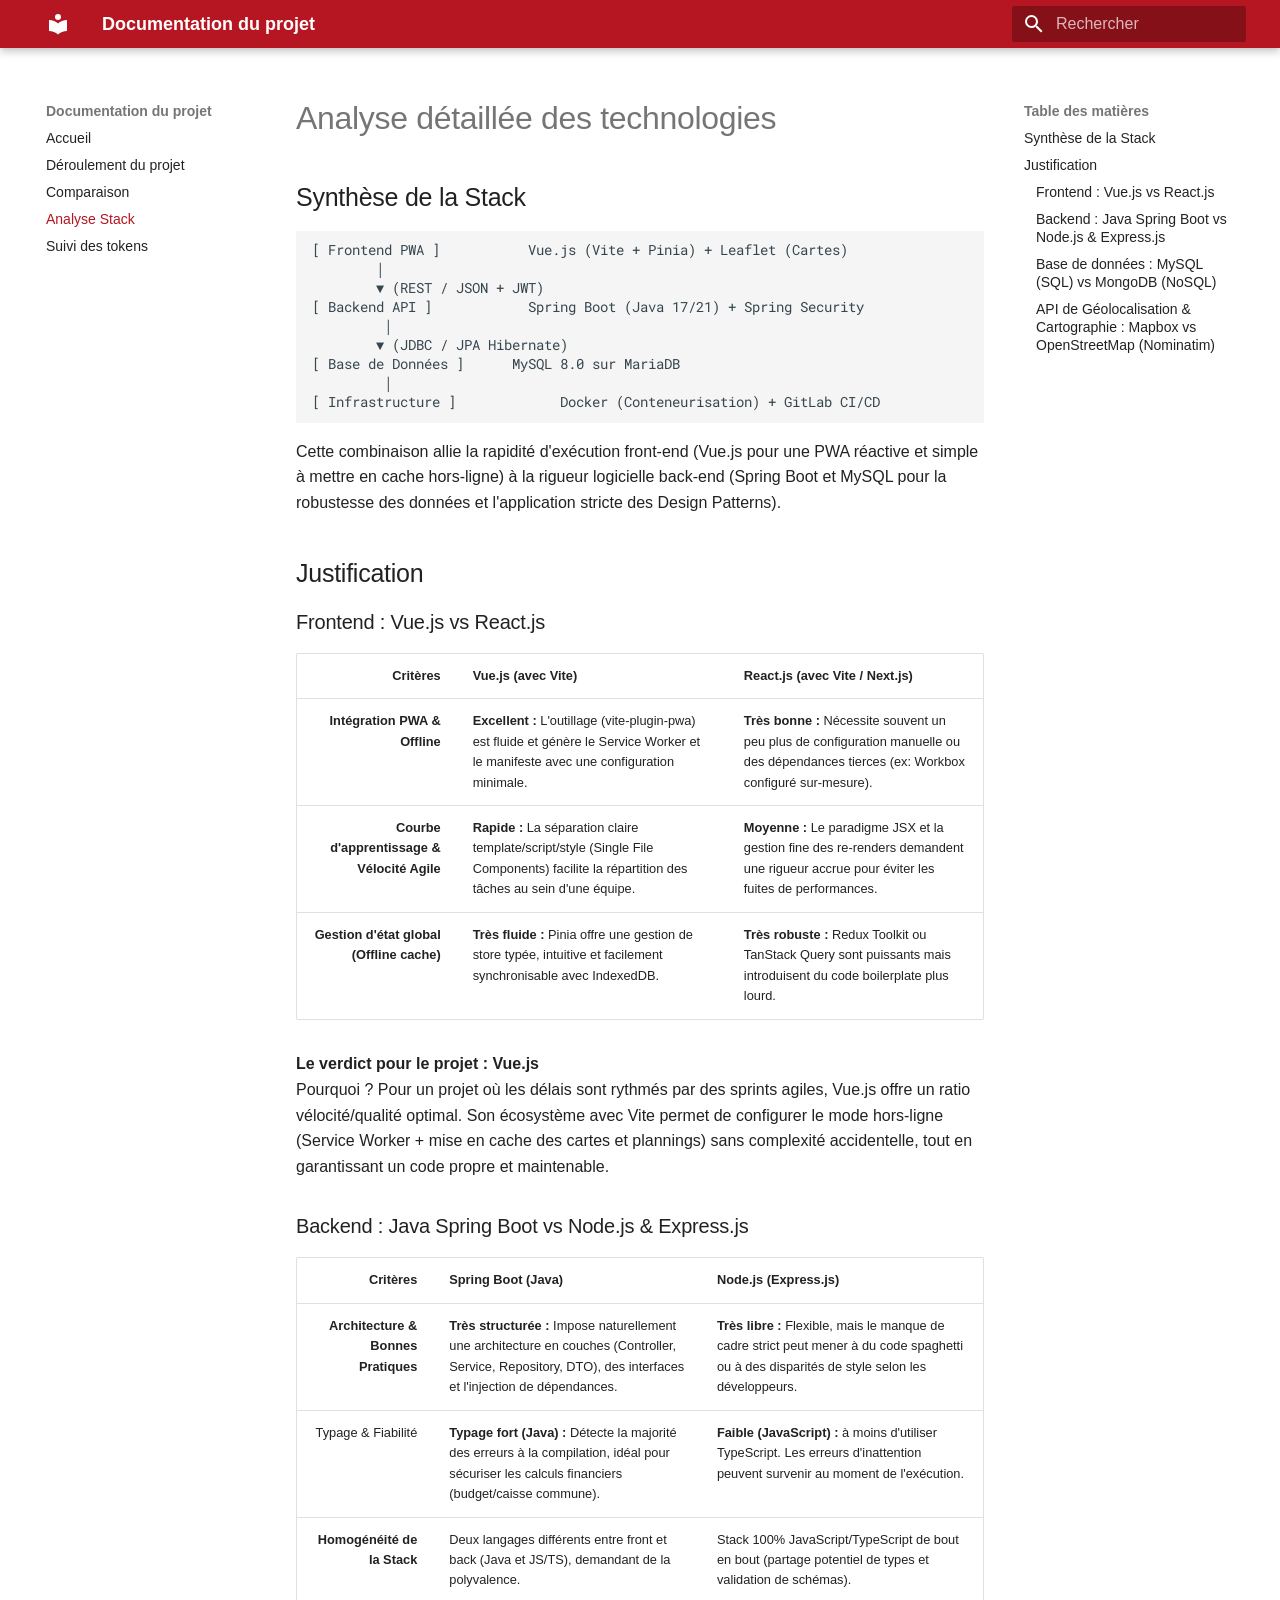
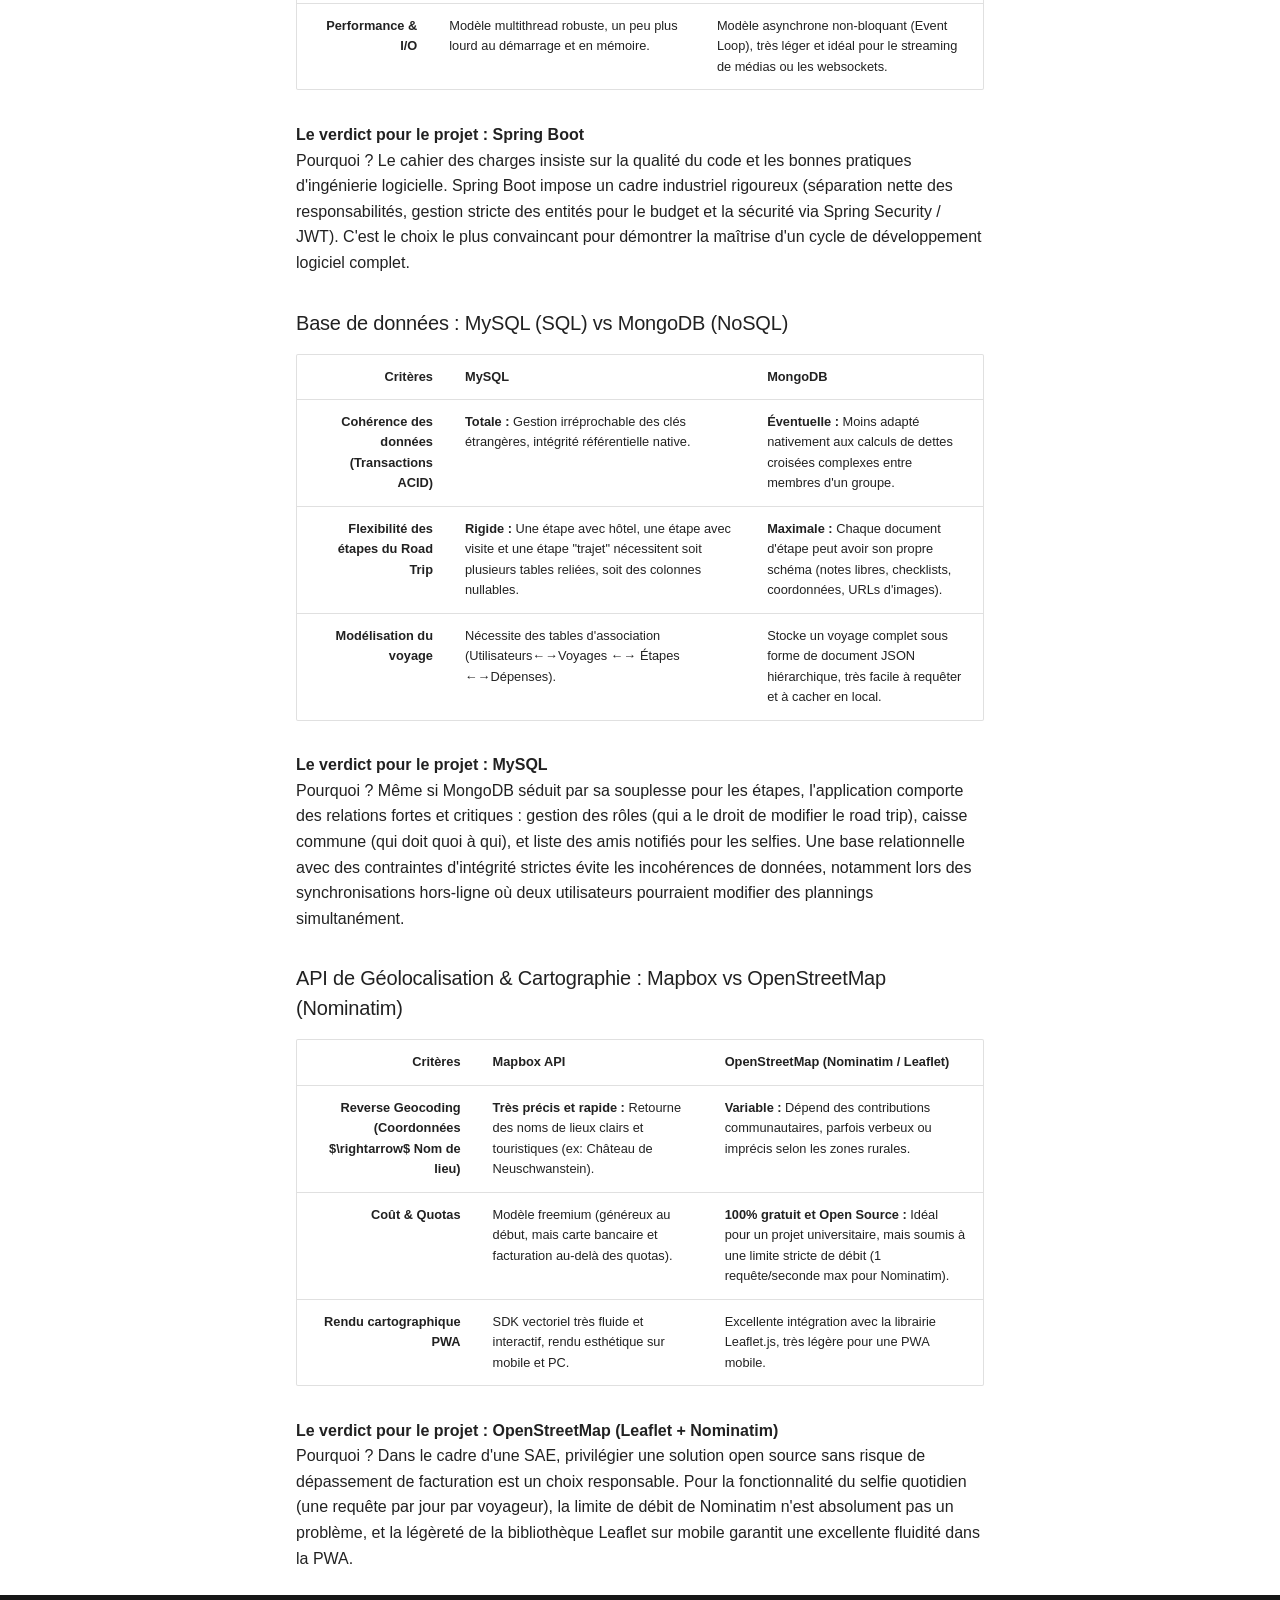
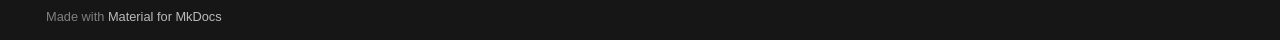
==== comp-stack/index.html @ 144deda5 "Deployed 8a452cc with MkDocs version: 1.6.1" ====
<!doctype html>
<html lang="fr" class="no-js">
  <head>
    
      <meta charset="utf-8">
      <meta name="viewport" content="width=device-width,initial-scale=1">
      
      
      
        <link rel="canonical" href="https://Les-Baroudeurs-du-Bit.github.io/mkdocs/comp-stack/">
      
      
        <link rel="prev" href="../tab-comparatifs/">
      
      
        <link rel="next" href="../tab-tokens/">
      
      
        
      
      
      <link rel="icon" href="../assets/images/favicon.png">
      <meta name="generator" content="mkdocs-1.6.1, mkdocs-material-9.7.7">
    
    
      
        <title>Analyse Stack - Documentation du projet</title>
      
    
    
      <link rel="stylesheet" href="../assets/stylesheets/main.ec1eaa64.min.css">
      
        
        <link rel="stylesheet" href="../assets/stylesheets/palette.ab4e12ef.min.css">
      
      


    
    
      
    
    
      
        
        
        <link rel="preconnect" href="https://fonts.gstatic.com" crossorigin>
        <link rel="stylesheet" href="https://fonts.googleapis.com/css?family=Arial:300,300i,400,400i,700,700i%7CRoboto+Mono:400,400i,700,700i&display=fallback">
        <style>:root{--md-text-font:"Arial";--md-code-font:"Roboto Mono"}</style>
      
    
    
      <link rel="stylesheet" href="../Stylesheets/extra.css">
    
    <script>__md_scope=new URL("..",location),__md_hash=e=>[...e].reduce(((e,_)=>(e<<5)-e+_.charCodeAt(0)),0),__md_get=(e,_=localStorage,t=__md_scope)=>JSON.parse(_.getItem(t.pathname+"."+e)),__md_set=(e,_,t=localStorage,a=__md_scope)=>{try{t.setItem(a.pathname+"."+e,JSON.stringify(_))}catch(e){}}</script>
    
      

    
    
  </head>
  
  
    
    
    
    
    
    <body dir="ltr" data-md-color-scheme="default" data-md-color-primary="custom" data-md-color-accent="custom">
  
    
    <input class="md-toggle" data-md-toggle="drawer" type="checkbox" id="__drawer" autocomplete="off">
    <input class="md-toggle" data-md-toggle="search" type="checkbox" id="__search" autocomplete="off">
    <label class="md-overlay" for="__drawer"></label>
    <div data-md-component="skip">
      
        
        <a href="#analyse-detaillee-des-technologies" class="md-skip">
          Aller au contenu
        </a>
      
    </div>
    <div data-md-component="announce">
      
    </div>
    
    
      

  

<header class="md-header md-header--shadow" data-md-component="header">
  <nav class="md-header__inner md-grid" aria-label="En-tête">
    <a href=".." title="Documentation du projet" class="md-header__button md-logo" aria-label="Documentation du projet" data-md-component="logo">
      
  
  <svg xmlns="http://www.w3.org/2000/svg" viewBox="0 0 24 24"><path d="M12 8a3 3 0 0 0 3-3 3 3 0 0 0-3-3 3 3 0 0 0-3 3 3 3 0 0 0 3 3m0 3.54C9.64 9.35 6.5 8 3 8v11c3.5 0 6.64 1.35 9 3.54 2.36-2.19 5.5-3.54 9-3.54V8c-3.5 0-6.64 1.35-9 3.54"/></svg>

    </a>
    <label class="md-header__button md-icon" for="__drawer">
      
      <svg xmlns="http://www.w3.org/2000/svg" viewBox="0 0 24 24"><path d="M3 6h18v2H3zm0 5h18v2H3zm0 5h18v2H3z"/></svg>
    </label>
    <div class="md-header__title" data-md-component="header-title">
      <div class="md-header__ellipsis">
        <div class="md-header__topic">
          <span class="md-ellipsis">
            Documentation du projet
          </span>
        </div>
        <div class="md-header__topic" data-md-component="header-topic">
          <span class="md-ellipsis">
            
              Analyse Stack
            
          </span>
        </div>
      </div>
    </div>
    
      
    
    
    
    
      
      
        <label class="md-header__button md-icon" for="__search">
          
          <svg xmlns="http://www.w3.org/2000/svg" viewBox="0 0 24 24"><path d="M9.5 3A6.5 6.5 0 0 1 16 9.5c0 1.61-.59 3.09-1.56 4.23l.27.27h.79l5 5-1.5 1.5-5-5v-.79l-.27-.27A6.52 6.52 0 0 1 9.5 16 6.5 6.5 0 0 1 3 9.5 6.5 6.5 0 0 1 9.5 3m0 2C7 5 5 7 5 9.5S7 14 9.5 14 14 12 14 9.5 12 5 9.5 5"/></svg>
        </label>
        <div class="md-search" data-md-component="search" role="dialog">
  <label class="md-search__overlay" for="__search"></label>
  <div class="md-search__inner" role="search">
    <form class="md-search__form" name="search">
      <input type="text" class="md-search__input" name="query" aria-label="Rechercher" placeholder="Rechercher" autocapitalize="off" autocorrect="off" autocomplete="off" spellcheck="false" data-md-component="search-query" required>
      <label class="md-search__icon md-icon" for="__search">
        
        <svg xmlns="http://www.w3.org/2000/svg" viewBox="0 0 24 24"><path d="M9.5 3A6.5 6.5 0 0 1 16 9.5c0 1.61-.59 3.09-1.56 4.23l.27.27h.79l5 5-1.5 1.5-5-5v-.79l-.27-.27A6.52 6.52 0 0 1 9.5 16 6.5 6.5 0 0 1 3 9.5 6.5 6.5 0 0 1 9.5 3m0 2C7 5 5 7 5 9.5S7 14 9.5 14 14 12 14 9.5 12 5 9.5 5"/></svg>
        
        <svg xmlns="http://www.w3.org/2000/svg" viewBox="0 0 24 24"><path d="M20 11v2H8l5.5 5.5-1.42 1.42L4.16 12l7.92-7.92L13.5 5.5 8 11z"/></svg>
      </label>
      <nav class="md-search__options" aria-label="Recherche">
        
        <button type="reset" class="md-search__icon md-icon" title="Effacer" aria-label="Effacer" tabindex="-1">
          
          <svg xmlns="http://www.w3.org/2000/svg" viewBox="0 0 24 24"><path d="M19 6.41 17.59 5 12 10.59 6.41 5 5 6.41 10.59 12 5 17.59 6.41 19 12 13.41 17.59 19 19 17.59 13.41 12z"/></svg>
        </button>
      </nav>
      
    </form>
    <div class="md-search__output">
      <div class="md-search__scrollwrap" tabindex="0" data-md-scrollfix>
        <div class="md-search-result" data-md-component="search-result">
          <div class="md-search-result__meta">
            Initialisation de la recherche
          </div>
          <ol class="md-search-result__list" role="presentation"></ol>
        </div>
      </div>
    </div>
  </div>
</div>
      
    
    
  </nav>
  
</header>
    
    <div class="md-container" data-md-component="container">
      
      
        
          
        
      
      <main class="md-main" data-md-component="main">
        <div class="md-main__inner md-grid">
          
            
              
              <div class="md-sidebar md-sidebar--primary" data-md-component="sidebar" data-md-type="navigation" >
                <div class="md-sidebar__scrollwrap">
                  <div class="md-sidebar__inner">
                    



<nav class="md-nav md-nav--primary" aria-label="Navigation" data-md-level="0">
  <label class="md-nav__title" for="__drawer">
    <a href=".." title="Documentation du projet" class="md-nav__button md-logo" aria-label="Documentation du projet" data-md-component="logo">
      
  
  <svg xmlns="http://www.w3.org/2000/svg" viewBox="0 0 24 24"><path d="M12 8a3 3 0 0 0 3-3 3 3 0 0 0-3-3 3 3 0 0 0-3 3 3 3 0 0 0 3 3m0 3.54C9.64 9.35 6.5 8 3 8v11c3.5 0 6.64 1.35 9 3.54 2.36-2.19 5.5-3.54 9-3.54V8c-3.5 0-6.64 1.35-9 3.54"/></svg>

    </a>
    Documentation du projet
  </label>
  
  <ul class="md-nav__list" data-md-scrollfix>
    
      
      
  
  
  
  
    <li class="md-nav__item">
      <a href=".." class="md-nav__link">
        
  
  
  <span class="md-ellipsis">
    
  
    Accueil
  

    
  </span>
  
  

      </a>
    </li>
  

    
      
      
  
  
  
  
    <li class="md-nav__item">
      <a href="../deroulement/" class="md-nav__link">
        
  
  
  <span class="md-ellipsis">
    
  
    Déroulement du projet
  

    
  </span>
  
  

      </a>
    </li>
  

    
      
      
  
  
  
  
    <li class="md-nav__item">
      <a href="../tab-comparatifs/" class="md-nav__link">
        
  
  
  <span class="md-ellipsis">
    
  
    Comparaison
  

    
  </span>
  
  

      </a>
    </li>
  

    
      
      
  
  
    
  
  
  
    <li class="md-nav__item md-nav__item--active">
      
      <input class="md-nav__toggle md-toggle" type="checkbox" id="__toc">
      
      
        
      
      
        <label class="md-nav__link md-nav__link--active" for="__toc">
          
  
  
  <span class="md-ellipsis">
    
  
    Analyse Stack
  

    
  </span>
  
  

          <span class="md-nav__icon md-icon"></span>
        </label>
      
      <a href="./" class="md-nav__link md-nav__link--active">
        
  
  
  <span class="md-ellipsis">
    
  
    Analyse Stack
  

    
  </span>
  
  

      </a>
      
        

<nav class="md-nav md-nav--secondary" aria-label="Table des matières">
  
  
  
    
  
  
    <label class="md-nav__title" for="__toc">
      <span class="md-nav__icon md-icon"></span>
      Table des matières
    </label>
    <ul class="md-nav__list" data-md-component="toc" data-md-scrollfix>
      
        <li class="md-nav__item">
  <a href="#synthese-de-la-stack" class="md-nav__link">
    <span class="md-ellipsis">
      
        Synthèse de la Stack
      
    </span>
  </a>
  
</li>
      
        <li class="md-nav__item">
  <a href="#justification" class="md-nav__link">
    <span class="md-ellipsis">
      
        Justification
      
    </span>
  </a>
  
    <nav class="md-nav" aria-label="Justification">
      <ul class="md-nav__list">
        
          <li class="md-nav__item">
  <a href="#frontend-vuejs-vs-reactjs" class="md-nav__link">
    <span class="md-ellipsis">
      
        Frontend : Vue.js vs React.js
      
    </span>
  </a>
  
</li>
        
          <li class="md-nav__item">
  <a href="#backend-java-spring-boot-vs-nodejs-expressjs" class="md-nav__link">
    <span class="md-ellipsis">
      
        Backend : Java Spring Boot vs Node.js &amp; Express.js
      
    </span>
  </a>
  
</li>
        
          <li class="md-nav__item">
  <a href="#base-de-donnees-mysql-sql-vs-mongodb-nosql" class="md-nav__link">
    <span class="md-ellipsis">
      
        Base de données : MySQL (SQL) vs MongoDB (NoSQL)
      
    </span>
  </a>
  
</li>
        
          <li class="md-nav__item">
  <a href="#api-de-geolocalisation-cartographie-mapbox-vs-openstreetmap-nominatim" class="md-nav__link">
    <span class="md-ellipsis">
      
        API de Géolocalisation &amp; Cartographie : Mapbox vs OpenStreetMap (Nominatim)
      
    </span>
  </a>
  
</li>
        
      </ul>
    </nav>
  
</li>
      
    </ul>
  
</nav>
      
    </li>
  

    
      
      
  
  
  
  
    <li class="md-nav__item">
      <a href="../tab-tokens/" class="md-nav__link">
        
  
  
  <span class="md-ellipsis">
    
  
    Suivi des tokens
  

    
  </span>
  
  

      </a>
    </li>
  

    
  </ul>
</nav>
                  </div>
                </div>
              </div>
            
            
              
              <div class="md-sidebar md-sidebar--secondary" data-md-component="sidebar" data-md-type="toc" >
                <div class="md-sidebar__scrollwrap">
                  <div class="md-sidebar__inner">
                    

<nav class="md-nav md-nav--secondary" aria-label="Table des matières">
  
  
  
    
  
  
    <label class="md-nav__title" for="__toc">
      <span class="md-nav__icon md-icon"></span>
      Table des matières
    </label>
    <ul class="md-nav__list" data-md-component="toc" data-md-scrollfix>
      
        <li class="md-nav__item">
  <a href="#synthese-de-la-stack" class="md-nav__link">
    <span class="md-ellipsis">
      
        Synthèse de la Stack
      
    </span>
  </a>
  
</li>
      
        <li class="md-nav__item">
  <a href="#justification" class="md-nav__link">
    <span class="md-ellipsis">
      
        Justification
      
    </span>
  </a>
  
    <nav class="md-nav" aria-label="Justification">
      <ul class="md-nav__list">
        
          <li class="md-nav__item">
  <a href="#frontend-vuejs-vs-reactjs" class="md-nav__link">
    <span class="md-ellipsis">
      
        Frontend : Vue.js vs React.js
      
    </span>
  </a>
  
</li>
        
          <li class="md-nav__item">
  <a href="#backend-java-spring-boot-vs-nodejs-expressjs" class="md-nav__link">
    <span class="md-ellipsis">
      
        Backend : Java Spring Boot vs Node.js &amp; Express.js
      
    </span>
  </a>
  
</li>
        
          <li class="md-nav__item">
  <a href="#base-de-donnees-mysql-sql-vs-mongodb-nosql" class="md-nav__link">
    <span class="md-ellipsis">
      
        Base de données : MySQL (SQL) vs MongoDB (NoSQL)
      
    </span>
  </a>
  
</li>
        
          <li class="md-nav__item">
  <a href="#api-de-geolocalisation-cartographie-mapbox-vs-openstreetmap-nominatim" class="md-nav__link">
    <span class="md-ellipsis">
      
        API de Géolocalisation &amp; Cartographie : Mapbox vs OpenStreetMap (Nominatim)
      
    </span>
  </a>
  
</li>
        
      </ul>
    </nav>
  
</li>
      
    </ul>
  
</nav>
                  </div>
                </div>
              </div>
            
          
          
            <div class="md-content" data-md-component="content">
              
              <article class="md-content__inner md-typeset">
                
                  



<h1 id="analyse-detaillee-des-technologies">Analyse détaillée des technologies</h1>
<h2 id="synthese-de-la-stack">Synthèse de la Stack</h2>
<pre><code>[ Frontend PWA ]           Vue.js (Vite + Pinia) + Leaflet (Cartes)
        │  
        ▼ (REST / JSON + JWT)
[ Backend API ]            Spring Boot (Java 17/21) + Spring Security
         │
        ▼ (JDBC / JPA Hibernate)
[ Base de Données ]      MySQL 8.0 sur MariaDB
         │
[ Infrastructure ]             Docker (Conteneurisation) + GitLab CI/CD
</code></pre>
<p>Cette combinaison allie la rapidité d'exécution front-end (Vue.js pour une PWA réactive et simple à mettre en cache hors-ligne) à la rigueur logicielle back-end (Spring Boot et MySQL pour la robustesse des données et l'application stricte des Design Patterns).</p>
<h2 id="justification">Justification</h2>
<h3 id="frontend-vuejs-vs-reactjs">Frontend : Vue.js vs React.js</h3>
<table>
<thead>
<tr>
<th style="text-align: right;">Critères</th>
<th style="text-align: left;">Vue.js (avec Vite)</th>
<th style="text-align: left;">React.js (avec Vite / Next.js)</th>
</tr>
</thead>
<tbody>
<tr>
<td style="text-align: right;"><strong>Intégration PWA &amp; Offline</strong></td>
<td style="text-align: left;"><strong>Excellent :</strong> L'outillage (vite-plugin-pwa) est fluide et génère le Service Worker et le manifeste avec une configuration minimale.</td>
<td style="text-align: left;"><strong>Très bonne :</strong> Nécessite souvent un peu plus de configuration manuelle ou des dépendances tierces (ex: Workbox configuré sur-mesure).</td>
</tr>
<tr>
<td style="text-align: right;"><strong>Courbe d'apprentissage &amp; Vélocité Agile</strong></td>
<td style="text-align: left;"><strong>Rapide :</strong> La séparation claire template/script/style (Single File Components) facilite la répartition des tâches au sein d'une équipe.</td>
<td style="text-align: left;"><strong>Moyenne :</strong> Le paradigme JSX et la gestion fine des re-renders demandent une rigueur accrue pour éviter les fuites de performances.</td>
</tr>
<tr>
<td style="text-align: right;"><strong>Gestion d'état global (Offline cache)</strong></td>
<td style="text-align: left;"><strong>Très fluide :</strong> Pinia offre une gestion de store typée, intuitive et facilement synchronisable avec IndexedDB.</td>
<td style="text-align: left;"><strong>Très robuste :</strong> Redux Toolkit ou TanStack Query sont puissants mais introduisent du code boilerplate plus lourd.</td>
</tr>
</tbody>
</table>
<p><strong>Le verdict pour le projet : Vue.js</strong><br />
Pourquoi ? Pour un projet où les délais sont rythmés par des sprints agiles, Vue.js offre un ratio vélocité/qualité optimal. Son écosystème avec Vite permet de configurer le mode hors-ligne (Service Worker + mise en cache des cartes et plannings) sans complexité accidentelle, tout en garantissant un code propre et maintenable.</p>
<h3 id="backend-java-spring-boot-vs-nodejs-expressjs">Backend : Java Spring Boot vs Node.js &amp; Express.js</h3>
<table>
<thead>
<tr>
<th style="text-align: right;">Critères</th>
<th style="text-align: left;">Spring Boot (Java)</th>
<th style="text-align: left;">Node.js (Express.js)</th>
</tr>
</thead>
<tbody>
<tr>
<td style="text-align: right;"><strong>Architecture &amp; Bonnes Pratiques</strong></td>
<td style="text-align: left;"><strong>Très structurée :</strong> Impose naturellement une architecture en couches (Controller, Service, Repository, DTO), des interfaces et l'injection de dépendances.</td>
<td style="text-align: left;"><strong>Très libre :</strong> Flexible, mais le manque de cadre strict peut mener à du code spaghetti ou à des disparités de style selon les développeurs.</td>
</tr>
<tr>
<td style="text-align: right;">Typage &amp; Fiabilité</td>
<td style="text-align: left;"><strong>Typage fort (Java) :</strong> Détecte la majorité des erreurs à la compilation, idéal pour sécuriser les calculs financiers (budget/caisse commune).</td>
<td style="text-align: left;"><strong>Faible (JavaScript) :</strong> à moins d'utiliser TypeScript. Les erreurs d'inattention peuvent survenir au moment de l'exécution.</td>
</tr>
<tr>
<td style="text-align: right;"><strong>Homogénéité de la Stack</strong></td>
<td style="text-align: left;">Deux langages différents entre front et back (Java et JS/TS), demandant de la polyvalence.</td>
<td style="text-align: left;">Stack 100% JavaScript/TypeScript de bout en bout (partage potentiel de types et validation de schémas).</td>
</tr>
<tr>
<td style="text-align: right;"><strong>Performance &amp; I/O</strong></td>
<td style="text-align: left;">Modèle multithread robuste, un peu plus lourd au démarrage et en mémoire.</td>
<td style="text-align: left;">Modèle asynchrone non-bloquant (Event Loop), très léger et idéal pour le streaming de médias ou les websockets.</td>
</tr>
</tbody>
</table>
<p><strong>Le verdict pour le projet : Spring Boot</strong><br />
Pourquoi ? Le cahier des charges insiste sur la qualité du code et les bonnes pratiques d'ingénierie logicielle. Spring Boot impose un cadre industriel rigoureux (séparation nette des responsabilités, gestion stricte des entités pour le budget et la sécurité via Spring Security / JWT). C'est le choix le plus convaincant pour démontrer la maîtrise d'un cycle de développement logiciel complet.</p>
<h3 id="base-de-donnees-mysql-sql-vs-mongodb-nosql">Base de données : MySQL (SQL) vs MongoDB (NoSQL)</h3>
<table>
<thead>
<tr>
<th style="text-align: right;">Critères</th>
<th style="text-align: left;">MySQL</th>
<th style="text-align: left;">MongoDB</th>
</tr>
</thead>
<tbody>
<tr>
<td style="text-align: right;"><strong>Cohérence des données (Transactions ACID)</strong></td>
<td style="text-align: left;"><strong>Totale :</strong> Gestion irréprochable des clés étrangères, intégrité référentielle native.</td>
<td style="text-align: left;"><strong>Éventuelle :</strong> Moins adapté nativement aux calculs de dettes croisées complexes entre membres d'un groupe.</td>
</tr>
<tr>
<td style="text-align: right;"><strong>Flexibilité des étapes du Road Trip</strong></td>
<td style="text-align: left;"><strong>Rigide :</strong> Une étape avec hôtel, une étape avec visite et une étape "trajet" nécessitent soit plusieurs tables reliées, soit des colonnes nullables.</td>
<td style="text-align: left;"><strong>Maximale :</strong> Chaque document d'étape peut avoir son propre schéma (notes libres, checklists, coordonnées, URLs d'images).</td>
</tr>
<tr>
<td style="text-align: right;"><strong>Modélisation du voyage</strong></td>
<td style="text-align: left;">Nécessite des tables d'association (Utilisateurs←→Voyages ←→ Étapes ←→Dépenses).</td>
<td style="text-align: left;">Stocke un voyage complet sous forme de document JSON hiérarchique, très facile à requêter et à cacher en local.</td>
</tr>
</tbody>
</table>
<p><strong>Le verdict pour le projet : MySQL</strong><br />
Pourquoi ? Même si MongoDB séduit par sa souplesse pour les étapes, l'application comporte des relations fortes et critiques : gestion des rôles (qui a le droit de modifier le road trip), caisse commune (qui doit quoi à qui), et liste des amis notifiés pour les selfies. Une base relationnelle avec des contraintes d'intégrité strictes évite les incohérences de données, notamment lors des synchronisations hors-ligne où deux utilisateurs pourraient modifier des plannings simultanément.</p>
<h3 id="api-de-geolocalisation-cartographie-mapbox-vs-openstreetmap-nominatim">API de Géolocalisation &amp; Cartographie : Mapbox vs OpenStreetMap (Nominatim)</h3>
<table>
<thead>
<tr>
<th style="text-align: right;">Critères</th>
<th style="text-align: left;">Mapbox API</th>
<th style="text-align: left;">OpenStreetMap (Nominatim / Leaflet)</th>
</tr>
</thead>
<tbody>
<tr>
<td style="text-align: right;"><strong>Reverse Geocoding (Coordonnées $\rightarrow$ Nom de lieu)</strong></td>
<td style="text-align: left;"><strong>Très précis et rapide :</strong> Retourne des noms de lieux clairs et touristiques (ex: Château de Neuschwanstein).</td>
<td style="text-align: left;"><strong>Variable :</strong> Dépend des contributions communautaires, parfois verbeux ou imprécis selon les zones rurales.</td>
</tr>
<tr>
<td style="text-align: right;"><strong>Coût &amp; Quotas</strong></td>
<td style="text-align: left;">Modèle freemium (généreux au début, mais carte bancaire et facturation au-delà des quotas).</td>
<td style="text-align: left;"><strong>100% gratuit et Open Source :</strong> Idéal pour un projet universitaire, mais soumis à une limite stricte de débit (1 requête/seconde max pour Nominatim).</td>
</tr>
<tr>
<td style="text-align: right;"><strong>Rendu cartographique PWA</strong></td>
<td style="text-align: left;">SDK vectoriel très fluide et interactif, rendu esthétique sur mobile et PC.</td>
<td style="text-align: left;">Excellente intégration avec la librairie Leaflet.js, très légère pour une PWA mobile.</td>
</tr>
</tbody>
</table>
<p><strong>Le verdict pour le projet : OpenStreetMap (Leaflet + Nominatim)</strong><br />
Pourquoi ? Dans le cadre d'une SAE, privilégier une solution open source sans risque de dépassement de facturation est un choix responsable. Pour la fonctionnalité du selfie quotidien (une requête par jour par voyageur), la limite de débit de Nominatim n'est absolument pas un problème, et la légèreté de la bibliothèque Leaflet sur mobile garantit une excellente fluidité dans la PWA.</p>












                
              </article>
            </div>
          
          
<script>var target=document.getElementById(location.hash.slice(1));target&&target.name&&(target.checked=target.name.startsWith("__tabbed_"))</script>
        </div>
        
      </main>
      
        <footer class="md-footer">
  
  <div class="md-footer-meta md-typeset">
    <div class="md-footer-meta__inner md-grid">
      <div class="md-copyright">
  
  
    Made with
    <a href="https://squidfunk.github.io/mkdocs-material/" target="_blank" rel="noopener">
      Material for MkDocs
    </a>
  
</div>
      
    </div>
  </div>
</footer>
      
    </div>
    <div class="md-dialog" data-md-component="dialog">
      <div class="md-dialog__inner md-typeset"></div>
    </div>
    
    
    
      
      
      <script id="__config" type="application/json">{"annotate": null, "base": "..", "features": [], "search": "../assets/javascripts/workers/search.2c215733.min.js", "tags": null, "translations": {"clipboard.copied": "Copi\u00e9 dans le presse-papier", "clipboard.copy": "Copier dans le presse-papier", "search.result.more.one": "1 de plus sur cette page", "search.result.more.other": "# de plus sur cette page", "search.result.none": "Aucun document trouv\u00e9", "search.result.one": "1 document trouv\u00e9", "search.result.other": "# documents trouv\u00e9s", "search.result.placeholder": "Taper pour d\u00e9marrer la recherche", "search.result.term.missing": "Non trouv\u00e9", "select.version": "S\u00e9lectionner la version"}, "version": null}</script>
    
    
      <script src="../assets/javascripts/bundle.d7400e89.min.js"></script>
      
    
  </body>
</html>
---- assets/stylesheets/main.ec1eaa64.min.css ----
@charset "UTF-8";html{-webkit-text-size-adjust:none;-moz-text-size-adjust:none;text-size-adjust:none;box-sizing:border-box}*,:after,:before{box-sizing:inherit}@media (prefers-reduced-motion){*,:after,:before{transition:none!important}}body{margin:0}a,button,input,label{-webkit-tap-highlight-color:transparent}a{color:inherit;text-decoration:none}hr{border:0;box-sizing:initial;display:block;height:.05rem;overflow:visible;padding:0}small{font-size:80%}sub,sup{line-height:1em}img{border-style:none}table{border-collapse:initial;border-spacing:0}td,th{font-weight:400;vertical-align:top}button{background:#0000;border:0;font-family:inherit;font-size:inherit;margin:0;padding:0}input{border:0;outline:none}:root{--md-primary-fg-color:#4051b5;--md-primary-fg-color--light:#5d6cc0;--md-primary-fg-color--dark:#303fa1;--md-primary-bg-color:#fff;--md-primary-bg-color--light:#ffffffb3;--md-accent-fg-color:#526cfe;--md-accent-fg-color--transparent:#526cfe1a;--md-accent-bg-color:#fff;--md-accent-bg-color--light:#ffffffb3}[data-md-color-scheme=default]{color-scheme:light}[data-md-color-scheme=default] img[src$="#gh-dark-mode-only"],[data-md-color-scheme=default] img[src$="#only-dark"]{display:none}:root,[data-md-color-scheme=default]{--md-hue:225deg;--md-default-fg-color:#000000de;--md-default-fg-color--light:#0000008a;--md-default-fg-color--lighter:#00000052;--md-default-fg-color--lightest:#00000012;--md-default-bg-color:#fff;--md-default-bg-color--light:#ffffffb3;--md-default-bg-color--lighter:#ffffff4d;--md-default-bg-color--lightest:#ffffff1f;--md-code-fg-color:#36464e;--md-code-bg-color:#f5f5f5;--md-code-bg-color--light:#f5f5f5b3;--md-code-bg-color--lighter:#f5f5f54d;--md-code-hl-color:#4287ff;--md-code-hl-color--light:#4287ff1a;--md-code-hl-number-color:#d52a2a;--md-code-hl-special-color:#db1457;--md-code-hl-function-color:#a846b9;--md-code-hl-constant-color:#6e59d9;--md-code-hl-keyword-color:#3f6ec6;--md-code-hl-string-color:#1c7d4d;--md-code-hl-name-color:var(--md-code-fg-color);--md-code-hl-operator-color:var(--md-default-fg-color--light);--md-code-hl-punctuation-color:var(--md-default-fg-color--light);--md-code-hl-comment-color:var(--md-default-fg-color--light);--md-code-hl-generic-color:var(--md-default-fg-color--light);--md-code-hl-variable-color:var(--md-default-fg-color--light);--md-typeset-color:var(--md-default-fg-color);--md-typeset-a-color:var(--md-primary-fg-color);--md-typeset-del-color:#f5503d26;--md-typeset-ins-color:#0bd57026;--md-typeset-kbd-color:#fafafa;--md-typeset-kbd-accent-color:#fff;--md-typeset-kbd-border-color:#b8b8b8;--md-typeset-mark-color:#ffff0080;--md-typeset-table-color:#0000001f;--md-typeset-table-color--light:rgba(0,0,0,.035);--md-admonition-fg-color:var(--md-default-fg-color);--md-admonition-bg-color:var(--md-default-bg-color);--md-warning-fg-color:#000000de;--md-warning-bg-color:#ff9;--md-footer-fg-color:#fff;--md-footer-fg-color--light:#ffffffb3;--md-footer-fg-color--lighter:#ffffff73;--md-footer-bg-color:#000000de;--md-footer-bg-color--dark:#00000052;--md-shadow-z1:0 0.2rem 0.5rem #0000000d,0 0 0.05rem #0000001a;--md-shadow-z2:0 0.2rem 0.5rem #0000001a,0 0 0.05rem #00000040;--md-shadow-z3:0 0.2rem 0.5rem #0003,0 0 0.05rem #00000059}.md-icon svg{fill:currentcolor;display:block;height:1.2rem;width:1.2rem}body{-webkit-font-smoothing:antialiased;-moz-osx-font-smoothing:grayscale;--md-text-font-family:var(--md-text-font,_),-apple-system,BlinkMacSystemFont,Helvetica,Arial,sans-serif;--md-code-font-family:var(--md-code-font,_),SFMono-Regular,Consolas,Menlo,monospace}aside,body,input{font-feature-settings:"kern","liga";color:var(--md-typeset-color);font-family:var(--md-text-font-family)}code,kbd,pre{font-feature-settings:"kern";font-family:var(--md-code-font-family)}:root{--md-typeset-table-sort-icon:url('data:image/svg+xml;charset=utf-8,<svg xmlns="http://www.w3.org/2000/svg" viewBox="0 0 24 24"><path d="m18 21-4-4h3V7h-3l4-4 4 4h-3v10h3M2 19v-2h10v2M2 13v-2h7v2M2 7V5h4v2z"/></svg>');--md-typeset-table-sort-icon--asc:url('data:image/svg+xml;charset=utf-8,<svg xmlns="http://www.w3.org/2000/svg" viewBox="0 0 24 24"><path d="M19 17h3l-4 4-4-4h3V3h2M2 17h10v2H2M6 5v2H2V5m0 6h7v2H2z"/></svg>');--md-typeset-table-sort-icon--desc:url('data:image/svg+xml;charset=utf-8,<svg xmlns="http://www.w3.org/2000/svg" viewBox="0 0 24 24"><path d="M19 7h3l-4-4-4 4h3v14h2M2 17h10v2H2M6 5v2H2V5m0 6h7v2H2z"/></svg>')}.md-typeset{-webkit-print-color-adjust:exact;color-adjust:exact;font-size:.8rem;line-height:1.6;overflow-wrap:break-word}@media print{.md-typeset{font-size:.68rem}}.md-typeset blockquote,.md-typeset dl,.md-typeset figure,.md-typeset ol,.md-typeset pre,.md-typeset ul{margin-bottom:1em;margin-top:1em}.md-typeset h1{color:var(--md-default-fg-color--light);font-size:2em;line-height:1.3;margin:0 0 1.25em}.md-typeset h1,.md-typeset h2{font-weight:300;letter-spacing:-.01em}.md-typeset h2{font-size:1.5625em;line-height:1.4;margin:1.6em 0 .64em}.md-typeset h3{font-size:1.25em;font-weight:400;letter-spacing:-.01em;line-height:1.5;margin:1.6em 0 .8em}.md-typeset h2+h3{margin-top:.8em}.md-typeset h4{font-weight:700;letter-spacing:-.01em;margin:1em 0}.md-typeset h5,.md-typeset h6{color:var(--md-default-fg-color--light);font-size:.8em;font-weight:700;letter-spacing:-.01em;margin:1.25em 0}.md-typeset h5{text-transform:uppercase}.md-typeset h5 code{text-transform:none}.md-typeset hr{border-bottom:.05rem solid var(--md-default-fg-color--lightest);display:flow-root;margin:1.5em 0}.md-typeset a{color:var(--md-typeset-a-color);word-break:break-word}.md-typeset a,.md-typeset a:before{transition:color 125ms}.md-typeset a:focus,.md-typeset a:hover{color:var(--md-accent-fg-color)}.md-typeset a:focus code,.md-typeset a:hover code{background-color:var(--md-accent-fg-color--transparent);color:var(--md-accent-fg-color)}.md-typeset a code{color:var(--md-typeset-a-color)}.md-typeset a.focus-visible{outline-color:var(--md-accent-fg-color);outline-offset:.2rem}.md-typeset code,.md-typeset kbd,.md-typeset pre{color:var(--md-code-fg-color);direction:ltr;font-variant-ligatures:none;transition:background-color 125ms}@media print{.md-typeset code,.md-typeset kbd,.md-typeset pre{white-space:pre-wrap}}.md-typeset code{background-color:var(--md-code-bg-color);border-radius:.1rem;-webkit-box-decoration-break:clone;box-decoration-break:clone;font-size:.85em;padding:0 .2941176471em;transition:color 125ms,background-color 125ms;word-break:break-word}.md-typeset code:not(.focus-visible){-webkit-tap-highlight-color:transparent;outline:none}.md-typeset pre{display:flow-root;line-height:1.4;position:relative}.md-typeset pre>code{-webkit-box-decoration-break:slice;box-decoration-break:slice;box-shadow:none;display:block;margin:0;outline-color:var(--md-accent-fg-color);overflow:auto;padding:.7720588235em 1.1764705882em;scrollbar-color:var(--md-default-fg-color--lighter) #0000;scrollbar-width:thin;touch-action:auto;word-break:normal}.md-typeset pre>code:hover{scrollbar-color:var(--md-accent-fg-color) #0000}.md-typeset pre>code::-webkit-scrollbar{height:.2rem;width:.2rem}.md-typeset pre>code::-webkit-scrollbar-thumb{background-color:var(--md-default-fg-color--lighter)}.md-typeset pre>code::-webkit-scrollbar-thumb:hover{background-color:var(--md-accent-fg-color)}.md-typeset kbd{background-color:var(--md-typeset-kbd-color);border-radius:.1rem;box-shadow:0 .1rem 0 .05rem var(--md-typeset-kbd-border-color),0 .1rem 0 var(--md-typeset-kbd-border-color),0 -.1rem .2rem var(--md-typeset-kbd-accent-color) inset;color:var(--md-default-fg-color);display:inline-block;font-size:.75em;padding:0 .6666666667em;vertical-align:text-top;word-break:break-word}.md-typeset mark{background-color:var(--md-typeset-mark-color);-webkit-box-decoration-break:clone;box-decoration-break:clone;color:inherit;word-break:break-word}.md-typeset abbr{cursor:help;text-decoration:none}.md-typeset [data-preview],.md-typeset abbr{border-bottom:.05rem dotted var(--md-default-fg-color--light)}.md-typeset small{opacity:.75}[dir=ltr] .md-typeset sub,[dir=ltr] .md-typeset sup{margin-left:.078125em}[dir=rtl] .md-typeset sub,[dir=rtl] .md-typeset sup{margin-right:.078125em}[dir=ltr] .md-typeset blockquote{padding-left:.6rem}[dir=rtl] .md-typeset blockquote{padding-right:.6rem}[dir=ltr] .md-typeset blockquote{border-left:.2rem solid var(--md-default-fg-color--lighter)}[dir=rtl] .md-typeset blockquote{border-right:.2rem solid var(--md-default-fg-color--lighter)}.md-typeset blockquote{color:var(--md-default-fg-color--light);margin-left:0;margin-right:0}.md-typeset ul{list-style-type:disc}.md-typeset ul[type]{list-style-type:revert-layer}[dir=ltr] .md-typeset ol,[dir=ltr] .md-typeset ul{margin-left:.625em}[dir=rtl] .md-typeset ol,[dir=rtl] .md-typeset ul{margin-right:.625em}.md-typeset ol,.md-typeset ul{padding:0}.md-typeset ol:not([hidden]),.md-typeset ul:not([hidden]){display:flow-root}.md-typeset ol ol,.md-typeset ul ol{list-style-type:lower-alpha}.md-typeset ol ol ol,.md-typeset ul ol ol{list-style-type:lower-roman}.md-typeset ol ol ol ol,.md-typeset ul ol ol ol{list-style-type:upper-alpha}.md-typeset ol ol ol ol ol,.md-typeset ul ol ol ol ol{list-style-type:upper-roman}.md-typeset ol[type],.md-typeset ul[type]{list-style-type:revert-layer}[dir=ltr] .md-typeset ol li,[dir=ltr] .md-typeset ul li{margin-left:1.25em}[dir=rtl] .md-typeset ol li,[dir=rtl] .md-typeset ul li{margin-right:1.25em}.md-typeset ol li,.md-typeset ul li{margin-bottom:.5em}.md-typeset ol li blockquote,.md-typeset ol li p,.md-typeset ul li blockquote,.md-typeset ul li p{margin:.5em 0}.md-typeset ol li:last-child,.md-typeset ul li:last-child{margin-bottom:0}[dir=ltr] .md-typeset ol li ol,[dir=ltr] .md-typeset ol li ul,[dir=ltr] .md-typeset ul li ol,[dir=ltr] .md-typeset ul li ul{margin-left:.625em}[dir=rtl] .md-typeset ol li ol,[dir=rtl] .md-typeset ol li ul,[dir=rtl] .md-typeset ul li ol,[dir=rtl] .md-typeset ul li ul{margin-right:.625em}.md-typeset ol li ol,.md-typeset ol li ul,.md-typeset ul li ol,.md-typeset ul li ul{margin-bottom:.5em;margin-top:.5em}[dir=ltr] .md-typeset dd{margin-left:1.875em}[dir=rtl] .md-typeset dd{margin-right:1.875em}.md-typeset dd{margin-bottom:1.5em;margin-top:1em}.md-typeset img,.md-typeset svg,.md-typeset video{height:auto;max-width:100%}.md-typeset img[align=left]{margin:1em 1em 1em 0}.md-typeset img[align=right]{margin:1em 0 1em 1em}.md-typeset img[align]:only-child{margin-top:0}.md-typeset figure{display:flow-root;margin:1em auto;max-width:100%;text-align:center;width:fit-content}.md-typeset figure img{display:block;margin:0 auto}.md-typeset figcaption{font-style:italic;margin:1em auto;max-width:24rem}.md-typeset iframe{max-width:100%}.md-typeset table:not([class]){background-color:var(--md-default-bg-color);border:.05rem solid var(--md-typeset-table-color);border-radius:.1rem;display:inline-block;font-size:.64rem;max-width:100%;overflow:auto;touch-action:auto}@media print{.md-typeset table:not([class]){display:table}}.md-typeset table:not([class])+*{margin-top:1.5em}.md-typeset table:not([class]) td>:first-child,.md-typeset table:not([class]) th>:first-child{margin-top:0}.md-typeset table:not([class]) td>:last-child,.md-typeset table:not([class]) th>:last-child{margin-bottom:0}.md-typeset table:not([class]) td:not([align]),.md-typeset table:not([class]) th:not([align]){text-align:left}[dir=rtl] .md-typeset table:not([class]) td:not([align]),[dir=rtl] .md-typeset table:not([class]) th:not([align]){text-align:right}.md-typeset table:not([class]) th{font-weight:700;min-width:5rem;padding:.9375em 1.25em;vertical-align:top}.md-typeset table:not([class]) td{border-top:.05rem solid var(--md-typeset-table-color);padding:.9375em 1.25em;vertical-align:top}.md-typeset table:not([class]) tbody tr{transition:background-color 125ms}.md-typeset table:not([class]) tbody tr:hover{background-color:var(--md-typeset-table-color--light);box-shadow:0 .05rem 0 var(--md-default-bg-color) inset}.md-typeset table:not([class]) a{word-break:normal}.md-typeset table th[role=columnheader]{cursor:pointer}[dir=ltr] .md-typeset table th[role=columnheader]:after{margin-left:.5em}[dir=rtl] .md-typeset table th[role=columnheader]:after{margin-right:.5em}.md-typeset table th[role=columnheader]:after{content:"";display:inline-block;height:1.2em;-webkit-mask-image:var(--md-typeset-table-sort-icon);mask-image:var(--md-typeset-table-sort-icon);-webkit-mask-repeat:no-repeat;mask-repeat:no-repeat;-webkit-mask-size:contain;mask-size:contain;transition:background-color 125ms;vertical-align:text-bottom;width:1.2em}.md-typeset table th[role=columnheader]:hover:after{background-color:var(--md-default-fg-color--lighter)}.md-typeset table th[role=columnheader][aria-sort=ascending]:after{background-color:var(--md-default-fg-color--light);-webkit-mask-image:var(--md-typeset-table-sort-icon--asc);mask-image:var(--md-typeset-table-sort-icon--asc)}.md-typeset table th[role=columnheader][aria-sort=descending]:after{background-color:var(--md-default-fg-color--light);-webkit-mask-image:var(--md-typeset-table-sort-icon--desc);mask-image:var(--md-typeset-table-sort-icon--desc)}.md-typeset__scrollwrap{margin:1em -.8rem;overflow-x:auto;touch-action:auto}.md-typeset__table{display:inline-block;margin-bottom:.5em;padding:0 .8rem}@media print{.md-typeset__table{display:block}}html .md-typeset__table table{display:table;margin:0;overflow:hidden;width:100%}@media screen and (max-width:44.984375em){.md-content__inner>pre{margin:1em -.8rem}.md-content__inner>pre code{border-radius:0}}.md-typeset .md-author{border-radius:100%;display:block;flex-shrink:0;height:1.6rem;overflow:hidden;position:relative;transition:color 125ms,transform 125ms;width:1.6rem}.md-typeset .md-author img{display:block}.md-typeset .md-author--more{background:var(--md-default-fg-color--lightest);color:var(--md-default-fg-color--lighter);font-size:.6rem;font-weight:700;line-height:1.6rem;text-align:center}.md-typeset .md-author--long{height:2.4rem;width:2.4rem}.md-typeset a.md-author{transform:scale(1)}.md-typeset a.md-author img{border-radius:100%;filter:grayscale(100%) opacity(75%);transition:filter 125ms}.md-typeset a.md-author:focus,.md-typeset a.md-author:hover{transform:scale(1.1);z-index:1}.md-typeset a.md-author:focus img,.md-typeset a.md-author:hover img{filter:grayscale(0)}.md-banner{background-color:var(--md-footer-bg-color);color:var(--md-footer-fg-color);overflow:auto}@media print{.md-banner{display:none}}.md-banner--warning{background-color:var(--md-warning-bg-color);color:var(--md-warning-fg-color)}.md-banner__inner{font-size:.7rem;margin:.6rem auto;padding:0 .8rem}[dir=ltr] .md-banner__button{float:right}[dir=rtl] .md-banner__button{float:left}.md-banner__button{color:inherit;cursor:pointer;transition:opacity .25s}.no-js .md-banner__button{display:none}.md-banner__button:hover{opacity:.7}html{font-size:125%;height:100%;overflow-x:hidden}@media screen and (min-width:100em){html{font-size:137.5%}}@media screen and (min-width:125em){html{font-size:150%}}body{background-color:var(--md-default-bg-color);display:flex;flex-direction:column;font-size:.5rem;min-height:100%;position:relative;width:100%}@media print{body{display:block}}@media screen and (max-width:59.984375em){body[data-md-scrolllock]{position:fixed}}.md-grid{margin-left:auto;margin-right:auto;max-width:61rem}.md-container{display:flex;flex-direction:column;flex-grow:1}@media print{.md-container{display:block}}.md-main{flex-grow:1}.md-main__inner{display:flex;height:100%;margin-top:1.5rem}.md-ellipsis{overflow:hidden;text-overflow:ellipsis}.md-toggle{display:none}.md-option{height:0;opacity:0;position:absolute;width:0}.md-option:checked+label:not([hidden]){display:block}.md-option.focus-visible+label{outline-color:var(--md-accent-fg-color);outline-style:auto}.md-skip{background-color:var(--md-default-fg-color);border-radius:.1rem;color:var(--md-default-bg-color);font-size:.64rem;margin:.5rem;opacity:0;outline-color:var(--md-accent-fg-color);padding:.3rem .5rem;position:fixed;transform:translateY(.4rem);z-index:-1}.md-skip:focus{opacity:1;transform:translateY(0);transition:transform .25s cubic-bezier(.4,0,.2,1),opacity 175ms 75ms;z-index:10}@page{margin:25mm}:root{--md-clipboard-icon:url('data:image/svg+xml;charset=utf-8,<svg xmlns="http://www.w3.org/2000/svg" viewBox="0 0 24 24"><path d="M19 21H8V7h11m0-2H8a2 2 0 0 0-2 2v14a2 2 0 0 0 2 2h11a2 2 0 0 0 2-2V7a2 2 0 0 0-2-2m-3-4H4a2 2 0 0 0-2 2v14h2V3h12z"/></svg>')}.md-clipboard{border-radius:.1rem;color:var(--md-default-fg-color--lightest);cursor:pointer;height:1.5em;outline-color:var(--md-accent-fg-color);outline-offset:.1rem;transition:color .25s;width:1.5em;z-index:1}@media print{.md-clipboard{display:none}}.md-clipboard:not(.focus-visible){-webkit-tap-highlight-color:transparent;outline:none}:hover>.md-clipboard{color:var(--md-default-fg-color--light)}.md-clipboard:focus,.md-clipboard:hover{color:var(--md-accent-fg-color)}.md-clipboard:after{background-color:currentcolor;content:"";display:block;height:1.125em;margin:0 auto;-webkit-mask-image:var(--md-clipboard-icon);mask-image:var(--md-clipboard-icon);-webkit-mask-position:center;mask-position:center;-webkit-mask-repeat:no-repeat;mask-repeat:no-repeat;-webkit-mask-size:contain;mask-size:contain;width:1.125em}.md-clipboard--inline{cursor:pointer}.md-clipboard--inline code{transition:color .25s,background-color .25s}.md-clipboard--inline:focus code,.md-clipboard--inline:hover code{background-color:var(--md-accent-fg-color--transparent);color:var(--md-accent-fg-color)}:root{--md-code-select-icon:url('data:image/svg+xml;charset=utf-8,<svg xmlns="http://www.w3.org/2000/svg" viewBox="0 0 24 24"><path d="M19 19h-4v2h4c1.1 0 2-.9 2-2v-4h-2m0-12h-4v2h4v4h2V5c0-1.1-.9-2-2-2M5 5h4V3H5c-1.1 0-2 .9-2 2v4h2m0 6H3v4c0 1.1.9 2 2 2h4v-2H5zm2-4h2v2H7zm4 0h2v2h-2zm4 0h2v2h-2zM7 7h2v2H7zm4 0h2v2h-2zm4 0h2v2h-2zm-8 8h2v2H7zm4 0h2v2h-2zm4 0h2v2h-2z"/></svg>');--md-code-copy-icon:url('data:image/svg+xml;charset=utf-8,<svg xmlns="http://www.w3.org/2000/svg" viewBox="0 0 24 24"><path d="M19 21H8V7h11m0-2H8a2 2 0 0 0-2 2v14a2 2 0 0 0 2 2h11a2 2 0 0 0 2-2V7a2 2 0 0 0-2-2m-3-4H4a2 2 0 0 0-2 2v14h2V3h12z"/></svg>')}.md-typeset .md-code__content{display:grid}.md-code__nav{background-color:var(--md-code-bg-color--lighter);border-radius:.1rem;display:flex;gap:.2rem;padding:.2rem;position:absolute;right:.25em;top:.25em;transition:background-color .25s;z-index:1}:hover>.md-code__nav{background-color:var(--md-code-bg-color--light)}.md-code__button{color:var(--md-default-fg-color--lightest);cursor:pointer;display:block;height:1.5em;outline-color:var(--md-accent-fg-color);outline-offset:.1rem;transition:color .25s;width:1.5em}:hover>*>.md-code__button{color:var(--md-default-fg-color--light)}.md-code__button.focus-visible,.md-code__button:hover{color:var(--md-accent-fg-color)}.md-code__button--active{color:var(--md-default-fg-color)!important}.md-code__button:after{background-color:currentcolor;content:"";display:block;height:1.125em;margin:0 auto;-webkit-mask-position:center;mask-position:center;-webkit-mask-repeat:no-repeat;mask-repeat:no-repeat;-webkit-mask-size:contain;mask-size:contain;width:1.125em}.md-code__button[data-md-type=select]:after{-webkit-mask-image:var(--md-code-select-icon);mask-image:var(--md-code-select-icon)}.md-code__button[data-md-type=copy]:after{-webkit-mask-image:var(--md-code-copy-icon);mask-image:var(--md-code-copy-icon)}@keyframes consent{0%{opacity:0;transform:translateY(100%)}to{opacity:1;transform:translateY(0)}}@keyframes overlay{0%{opacity:0}to{opacity:1}}.md-consent__overlay{animation:overlay .25s both;-webkit-backdrop-filter:blur(.1rem);backdrop-filter:blur(.1rem);background-color:#0000008a;height:100%;opacity:1;position:fixed;top:0;width:100%;z-index:5}.md-consent__inner{animation:consent .5s cubic-bezier(.1,.7,.1,1) both;background-color:var(--md-default-bg-color);border:0;border-radius:.1rem;bottom:0;box-shadow:0 0 .2rem #0000001a,0 .2rem .4rem #0003;max-height:100%;overflow:auto;padding:0;position:fixed;width:100%;z-index:5}.md-consent__form{padding:.8rem}.md-consent__settings{display:none;margin:1em 0}input:checked+.md-consent__settings{display:block}.md-consent__controls{margin-bottom:.8rem}.md-typeset .md-consent__controls .md-button{display:inline}@media screen and (max-width:44.984375em){.md-typeset .md-consent__controls .md-button{display:block;margin-top:.4rem;text-align:center;width:100%}}.md-consent label{cursor:pointer}.md-content{flex-grow:1;min-width:0}.md-content__inner{margin:0 .8rem 1.2rem;padding-top:.6rem}@media screen and (min-width:76.25em){[dir=ltr] .md-sidebar--primary:not([hidden])~.md-content>.md-content__inner{margin-left:1.2rem}[dir=ltr] .md-sidebar--secondary:not([hidden])~.md-content>.md-content__inner,[dir=rtl] .md-sidebar--primary:not([hidden])~.md-content>.md-content__inner{margin-right:1.2rem}[dir=rtl] .md-sidebar--secondary:not([hidden])~.md-content>.md-content__inner{margin-left:1.2rem}}.md-content__inner:before{content:"";display:block;height:.4rem}.md-content__inner>:last-child{margin-bottom:0}[dir=ltr] .md-content__button{float:right}[dir=rtl] .md-content__button{float:left}[dir=ltr] .md-content__button{margin-left:.4rem}[dir=rtl] .md-content__button{margin-right:.4rem}.md-content__button{margin:.4rem 0;padding:0}@media print{.md-content__button{display:none}}.md-typeset .md-content__button{color:var(--md-default-fg-color--lighter)}.md-content__button svg{display:inline;vertical-align:top}[dir=rtl] .md-content__button svg{transform:scaleX(-1)}[dir=ltr] .md-dialog{right:.8rem}[dir=rtl] .md-dialog{left:.8rem}.md-dialog{background-color:var(--md-default-fg-color);border-radius:.1rem;bottom:.8rem;box-shadow:var(--md-shadow-z3);min-width:11.1rem;opacity:0;padding:.4rem .6rem;pointer-events:none;position:fixed;transform:translateY(100%);transition:transform 0ms .4s,opacity .4s;z-index:4}@media print{.md-dialog{display:none}}.md-dialog--active{opacity:1;pointer-events:auto;transform:translateY(0);transition:transform .4s cubic-bezier(.075,.85,.175,1),opacity .4s}.md-dialog__inner{color:var(--md-default-bg-color);font-size:.7rem}.md-feedback{margin:2em 0 1em;text-align:center}.md-feedback fieldset{border:none;margin:0;padding:0}.md-feedback__title{font-weight:700;margin:1em auto}.md-feedback__inner{position:relative}.md-feedback__list{display:flex;flex-wrap:wrap;place-content:baseline center;position:relative}.md-feedback__list:hover .md-icon:not(:disabled){color:var(--md-default-fg-color--lighter)}:disabled .md-feedback__list{min-height:1.8rem}.md-feedback__icon{color:var(--md-default-fg-color--light);cursor:pointer;flex-shrink:0;margin:0 .1rem;transition:color 125ms}.md-feedback__icon:not(:disabled).md-icon:hover{color:var(--md-accent-fg-color)}.md-feedback__icon:disabled{color:var(--md-default-fg-color--lightest);pointer-events:none}.md-feedback__note{opacity:0;position:relative;transform:translateY(.4rem);transition:transform .4s cubic-bezier(.1,.7,.1,1),opacity .15s}.md-feedback__note>*{margin:0 auto;max-width:16rem}:disabled .md-feedback__note{opacity:1;transform:translateY(0)}@media print{.md-feedback{display:none}}.md-footer{background-color:var(--md-footer-bg-color);color:var(--md-footer-fg-color)}@media print{.md-footer{display:none}}.md-footer__inner{justify-content:space-between;overflow:auto;padding:.2rem}.md-footer__inner:not([hidden]){display:flex}.md-footer__link{align-items:end;display:flex;flex-grow:0.01;margin-bottom:.4rem;margin-top:1rem;max-width:100%;outline-color:var(--md-accent-fg-color);overflow:hidden;transition:opacity .25s}.md-footer__link:focus,.md-footer__link:hover{opacity:.7}[dir=rtl] .md-footer__link svg{transform:scaleX(-1)}@media screen and (max-width:44.984375em){.md-footer__link--prev{flex-shrink:0}.md-footer__link--prev .md-footer__title{display:none}}[dir=ltr] .md-footer__link--next{margin-left:auto}[dir=rtl] .md-footer__link--next{margin-right:auto}.md-footer__link--next{text-align:right}[dir=rtl] .md-footer__link--next{text-align:left}.md-footer__title{flex-grow:1;font-size:.9rem;margin-bottom:.7rem;max-width:calc(100% - 2.4rem);padding:0 1rem;white-space:nowrap}.md-footer__button{margin:.2rem;padding:.4rem}.md-footer__direction{font-size:.64rem;opacity:.7}.md-footer-meta{background-color:var(--md-footer-bg-color--dark)}.md-footer-meta__inner{display:flex;flex-wrap:wrap;justify-content:space-between;padding:.2rem}html .md-footer-meta.md-typeset a{color:var(--md-footer-fg-color--light)}html .md-footer-meta.md-typeset a:focus,html .md-footer-meta.md-typeset a:hover{color:var(--md-footer-fg-color)}.md-copyright{color:var(--md-footer-fg-color--lighter);font-size:.64rem;margin:auto .6rem;padding:.4rem 0;width:100%}@media screen and (min-width:45em){.md-copyright{width:auto}}.md-copyright__highlight{color:var(--md-footer-fg-color--light)}.md-social{display:inline-flex;gap:.2rem;margin:0 .4rem;padding:.2rem 0 .6rem}@media screen and (min-width:45em){.md-social{padding:.6rem 0}}.md-social__link{display:inline-block;height:1.6rem;text-align:center;width:1.6rem}.md-social__link:before{line-height:1.9}.md-social__link svg{fill:currentcolor;max-height:.8rem;vertical-align:-25%}.md-typeset .md-button{border:.1rem solid;border-radius:.1rem;color:var(--md-primary-fg-color);cursor:pointer;display:inline-block;font-weight:700;padding:.625em 2em;transition:color 125ms,background-color 125ms,border-color 125ms}.md-typeset .md-button--primary{background-color:var(--md-primary-fg-color);border-color:var(--md-primary-fg-color);color:var(--md-primary-bg-color)}.md-typeset .md-button:focus,.md-typeset .md-button:hover{background-color:var(--md-accent-fg-color);border-color:var(--md-accent-fg-color);color:var(--md-accent-bg-color)}[dir=ltr] .md-typeset .md-input{border-top-left-radius:.1rem}[dir=ltr] .md-typeset .md-input,[dir=rtl] .md-typeset .md-input{border-top-right-radius:.1rem}[dir=rtl] .md-typeset .md-input{border-top-left-radius:.1rem}.md-typeset .md-input{border-bottom:.1rem solid var(--md-default-fg-color--lighter);box-shadow:var(--md-shadow-z1);font-size:.8rem;height:1.8rem;padding:0 .6rem;transition:border .25s,box-shadow .25s}.md-typeset .md-input:focus,.md-typeset .md-input:hover{border-bottom-color:var(--md-accent-fg-color);box-shadow:var(--md-shadow-z2)}.md-typeset .md-input--stretch{width:100%}.md-header{background-color:var(--md-primary-fg-color);box-shadow:0 0 .2rem #0000,0 .2rem .4rem #0000;color:var(--md-primary-bg-color);display:block;left:0;position:sticky;right:0;top:0;z-index:4}@media print{.md-header{display:none}}.md-header[hidden]{transform:translateY(-100%);transition:transform .25s cubic-bezier(.8,0,.6,1),box-shadow .25s}.md-header--shadow{box-shadow:0 0 .2rem #0000001a,0 .2rem .4rem #0003;transition:transform .25s cubic-bezier(.1,.7,.1,1),box-shadow .25s}.md-header__inner{align-items:center;display:flex;padding:0 .2rem}.md-header__button{color:currentcolor;cursor:pointer;margin:.2rem;outline-color:var(--md-accent-fg-color);padding:.4rem;position:relative;transition:opacity .25s;vertical-align:middle;z-index:1}.md-header__button:hover{opacity:.7}.md-header__button:not([hidden]){display:inline-block}.md-header__button:not(.focus-visible){-webkit-tap-highlight-color:transparent;outline:none}.md-header__button.md-logo{margin:.2rem;padding:.4rem}@media screen and (max-width:76.234375em){.md-header__button.md-logo{display:none}}.md-header__button.md-logo img,.md-header__button.md-logo svg{fill:currentcolor;display:block;height:1.2rem;width:auto}@media screen and (min-width:60em){.md-header__button[for=__search]{display:none}}.no-js .md-header__button[for=__search]{display:none}[dir=rtl] .md-header__button[for=__search] svg{transform:scaleX(-1)}@media screen and (min-width:76.25em){.md-header__button[for=__drawer]{display:none}}.md-header__topic{display:flex;max-width:100%;position:absolute;transition:transform .4s cubic-bezier(.1,.7,.1,1),opacity .15s;white-space:nowrap}.md-header__topic+.md-header__topic{opacity:0;pointer-events:none;transform:translateX(1.25rem);transition:transform .4s cubic-bezier(1,.7,.1,.1),opacity .15s;z-index:-1}[dir=rtl] .md-header__topic+.md-header__topic{transform:translateX(-1.25rem)}.md-header__topic:first-child{font-weight:700}[dir=ltr] .md-header__title{margin-left:1rem;margin-right:.4rem}[dir=rtl] .md-header__title{margin-left:.4rem;margin-right:1rem}.md-header__title{flex-grow:1;font-size:.9rem;height:2.4rem;line-height:2.4rem}.md-header__title--active .md-header__topic{opacity:0;pointer-events:none;transform:translateX(-1.25rem);transition:transform .4s cubic-bezier(1,.7,.1,.1),opacity .15s;z-index:-1}[dir=rtl] .md-header__title--active .md-header__topic{transform:translateX(1.25rem)}.md-header__title--active .md-header__topic+.md-header__topic{opacity:1;pointer-events:auto;transform:translateX(0);transition:transform .4s cubic-bezier(.1,.7,.1,1),opacity .15s;z-index:0}.md-header__title>.md-header__ellipsis{height:100%;position:relative;width:100%}.md-header__option{display:flex;flex-shrink:0;max-width:100%;transition:max-width 0ms .25s,opacity .25s .25s;white-space:nowrap}[data-md-toggle=search]:checked~.md-header .md-header__option{max-width:0;opacity:0;transition:max-width 0ms,opacity 0ms}.md-header__option>input{bottom:0}.md-header__source{display:none}@media screen and (min-width:60em){[dir=ltr] .md-header__source{margin-left:1rem}[dir=rtl] .md-header__source{margin-right:1rem}.md-header__source{display:block;max-width:11.7rem;width:11.7rem}}@media screen and (min-width:76.25em){[dir=ltr] .md-header__source{margin-left:1.4rem}[dir=rtl] .md-header__source{margin-right:1.4rem}}.md-meta{color:var(--md-default-fg-color--light);font-size:.7rem;line-height:1.3}.md-meta__list{display:inline-flex;flex-wrap:wrap;list-style:none;margin:0;padding:0}.md-meta__item:not(:last-child):after{content:"·";margin-left:.2rem;margin-right:.2rem}.md-meta__link{color:var(--md-typeset-a-color)}.md-meta__link:focus,.md-meta__link:hover{color:var(--md-accent-fg-color)}.md-draft{background-color:#ff1744;border-radius:.125em;color:#fff;display:inline-block;font-weight:700;padding-left:.5714285714em;padding-right:.5714285714em}:root{--md-nav-icon--prev:url('data:image/svg+xml;charset=utf-8,<svg xmlns="http://www.w3.org/2000/svg" viewBox="0 0 24 24"><path d="M20 11v2H8l5.5 5.5-1.42 1.42L4.16 12l7.92-7.92L13.5 5.5 8 11z"/></svg>');--md-nav-icon--next:url('data:image/svg+xml;charset=utf-8,<svg xmlns="http://www.w3.org/2000/svg" viewBox="0 0 24 24"><path d="M8.59 16.58 13.17 12 8.59 7.41 10 6l6 6-6 6z"/></svg>');--md-toc-icon:url('data:image/svg+xml;charset=utf-8,<svg xmlns="http://www.w3.org/2000/svg" viewBox="0 0 24 24"><path d="M3 9h14V7H3zm0 4h14v-2H3zm0 4h14v-2H3zm16 0h2v-2h-2zm0-10v2h2V7zm0 6h2v-2h-2z"/></svg>')}.md-nav{font-size:.7rem;line-height:1.3}.md-nav__title{color:var(--md-default-fg-color--light);display:block;font-weight:700;overflow:hidden;padding:0 .6rem;text-overflow:ellipsis}.md-nav__title .md-nav__button{display:none}.md-nav__title .md-nav__button img{height:100%;width:auto}.md-nav__title .md-nav__button.md-logo img,.md-nav__title .md-nav__button.md-logo svg{fill:currentcolor;display:block;height:2.4rem;max-width:100%;object-fit:contain;width:auto}.md-nav__list{list-style:none;margin:0;padding:0}.md-nav__link{align-items:flex-start;display:flex;gap:.4rem;margin-top:.625em;scroll-snap-align:start;transition:color 125ms}.md-nav__link--passed,.md-nav__link--passed code{color:var(--md-default-fg-color--light)}.md-nav__item .md-nav__link--active,.md-nav__item .md-nav__link--active code{color:var(--md-typeset-a-color)}.md-nav__link .md-ellipsis{position:relative}.md-nav__link .md-ellipsis code{word-break:normal}[dir=ltr] .md-nav__link .md-icon:last-child{margin-left:auto}[dir=rtl] .md-nav__link .md-icon:last-child{margin-right:auto}.md-nav__link .md-typeset{font-size:.7rem;line-height:1.3}.md-nav__link svg{fill:currentcolor;flex-shrink:0;height:1.3em;position:relative}.md-nav__link[for]:focus,.md-nav__link[for]:hover,.md-nav__link[href]:focus,.md-nav__link[href]:hover{color:var(--md-accent-fg-color);cursor:pointer}.md-nav__link[for]:focus code,.md-nav__link[for]:hover code,.md-nav__link[href]:focus code,.md-nav__link[href]:hover code{background-color:var(--md-accent-fg-color--transparent);color:var(--md-accent-fg-color)}.md-nav__link.focus-visible{outline-color:var(--md-accent-fg-color);outline-offset:.2rem}.md-nav--primary .md-nav__link[for=__toc]{display:none}.md-nav--primary .md-nav__link[for=__toc] .md-icon:after{background-color:currentcolor;display:block;height:100%;-webkit-mask-image:var(--md-toc-icon);mask-image:var(--md-toc-icon);width:100%}.md-nav--primary .md-nav__link[for=__toc]~.md-nav{display:none}.md-nav__container>.md-nav__link{margin-top:0}.md-nav__container>.md-nav__link:first-child{flex-grow:1;min-width:0}.md-nav__icon{flex-shrink:0}.md-nav__source{display:none}@media screen and (max-width:76.234375em){.md-nav--primary,.md-nav--primary .md-nav{background-color:var(--md-default-bg-color);display:flex;flex-direction:column;height:100%;left:0;position:absolute;right:0;top:0;z-index:1}.md-nav--primary .md-nav__item,.md-nav--primary .md-nav__title{font-size:.8rem;line-height:1.5}.md-nav--primary .md-nav__title{background-color:var(--md-default-fg-color--lightest);color:var(--md-default-fg-color--light);cursor:pointer;height:5.6rem;line-height:2.4rem;padding:3rem .8rem .2rem;position:relative;white-space:nowrap}[dir=ltr] .md-nav--primary .md-nav__title .md-nav__icon{left:.4rem}[dir=rtl] .md-nav--primary .md-nav__title .md-nav__icon{right:.4rem}.md-nav--primary .md-nav__title .md-nav__icon{display:block;height:1.2rem;margin:.2rem;position:absolute;top:.4rem;width:1.2rem}.md-nav--primary .md-nav__title .md-nav__icon:after{background-color:currentcolor;content:"";display:block;height:100%;-webkit-mask-image:var(--md-nav-icon--prev);mask-image:var(--md-nav-icon--prev);-webkit-mask-position:center;mask-position:center;-webkit-mask-repeat:no-repeat;mask-repeat:no-repeat;-webkit-mask-size:contain;mask-size:contain;width:100%}.md-nav--primary .md-nav__title~.md-nav__list{background-color:var(--md-default-bg-color);box-shadow:0 .05rem 0 var(--md-default-fg-color--lightest) inset;overflow-y:auto;scroll-snap-type:y mandatory;touch-action:pan-y}.md-nav--primary .md-nav__title~.md-nav__list>:first-child{border-top:0}.md-nav--primary .md-nav__title[for=__drawer]{background-color:var(--md-primary-fg-color);color:var(--md-primary-bg-color);font-weight:700}.md-nav--primary .md-nav__title .md-logo{display:block;left:.2rem;margin:.2rem;padding:.4rem;position:absolute;right:.2rem;top:.2rem}.md-nav--primary .md-nav__list{flex:1}.md-nav--primary .md-nav__item{border-top:.05rem solid var(--md-default-fg-color--lightest)}.md-nav--primary .md-nav__item--active>.md-nav__link{color:var(--md-typeset-a-color)}.md-nav--primary .md-nav__item--active>.md-nav__link:focus,.md-nav--primary .md-nav__item--active>.md-nav__link:hover{color:var(--md-accent-fg-color)}.md-nav--primary .md-nav__link{margin-top:0;padding:.6rem .8rem}.md-nav--primary .md-nav__link svg{margin-top:.1em}.md-nav--primary .md-nav__link>.md-nav__link{padding:0}[dir=ltr] .md-nav--primary .md-nav__link .md-nav__icon{margin-right:-.2rem}[dir=rtl] .md-nav--primary .md-nav__link .md-nav__icon{margin-left:-.2rem}.md-nav--primary .md-nav__link .md-nav__icon{font-size:1.2rem;height:1.2rem;width:1.2rem}.md-nav--primary .md-nav__link .md-nav__icon:after{background-color:currentcolor;content:"";display:block;height:100%;-webkit-mask-image:var(--md-nav-icon--next);mask-image:var(--md-nav-icon--next);-webkit-mask-position:center;mask-position:center;-webkit-mask-repeat:no-repeat;mask-repeat:no-repeat;-webkit-mask-size:contain;mask-size:contain;width:100%}[dir=rtl] .md-nav--primary .md-nav__icon:after{transform:scale(-1)}.md-nav--primary .md-nav--secondary .md-nav{background-color:initial;position:static}[dir=ltr] .md-nav--primary .md-nav--secondary .md-nav .md-nav__link{padding-left:1.4rem}[dir=rtl] .md-nav--primary .md-nav--secondary .md-nav .md-nav__link{padding-right:1.4rem}[dir=ltr] .md-nav--primary .md-nav--secondary .md-nav .md-nav .md-nav__link{padding-left:2rem}[dir=rtl] .md-nav--primary .md-nav--secondary .md-nav .md-nav .md-nav__link{padding-right:2rem}[dir=ltr] .md-nav--primary .md-nav--secondary .md-nav .md-nav .md-nav .md-nav__link{padding-left:2.6rem}[dir=rtl] .md-nav--primary .md-nav--secondary .md-nav .md-nav .md-nav .md-nav__link{padding-right:2.6rem}[dir=ltr] .md-nav--primary .md-nav--secondary .md-nav .md-nav .md-nav .md-nav .md-nav__link{padding-left:3.2rem}[dir=rtl] .md-nav--primary .md-nav--secondary .md-nav .md-nav .md-nav .md-nav .md-nav__link{padding-right:3.2rem}.md-nav--secondary{background-color:initial}.md-nav__toggle~.md-nav{display:flex;opacity:0;transform:translateX(100%);transition:transform .25s cubic-bezier(.8,0,.6,1),opacity 125ms 50ms}[dir=rtl] .md-nav__toggle~.md-nav{transform:translateX(-100%)}.md-nav__toggle:checked~.md-nav{opacity:1;transform:translateX(0);transition:transform .25s cubic-bezier(.4,0,.2,1),opacity 125ms 125ms}.md-nav__toggle:checked~.md-nav>.md-nav__list{backface-visibility:hidden}}@media screen and (max-width:59.984375em){.md-nav--primary .md-nav__link[for=__toc]{display:flex}.md-nav--primary .md-nav__link[for=__toc] .md-icon:after{content:""}.md-nav--primary .md-nav__link[for=__toc]+.md-nav__link{display:none}.md-nav--primary .md-nav__link[for=__toc]~.md-nav{display:flex}.md-nav__source{background-color:var(--md-primary-fg-color--dark);color:var(--md-primary-bg-color);display:block;padding:0 .2rem}}@media screen and (min-width:60em) and (max-width:76.234375em){.md-nav--integrated .md-nav__link[for=__toc]{display:flex}.md-nav--integrated .md-nav__link[for=__toc] .md-icon:after{content:""}.md-nav--integrated .md-nav__link[for=__toc]+.md-nav__link{display:none}.md-nav--integrated .md-nav__link[for=__toc]~.md-nav{display:flex}}@media screen and (min-width:60em){.md-nav{margin-bottom:-.4rem}.md-nav--secondary .md-nav__title{background:var(--md-default-bg-color);box-shadow:0 0 .4rem .4rem var(--md-default-bg-color);position:sticky;top:0;z-index:1}.md-nav--secondary .md-nav__title[for=__toc]{scroll-snap-align:start}.md-nav--secondary .md-nav__title .md-nav__icon{display:none}[dir=ltr] .md-nav--secondary .md-nav__list{padding-left:.6rem}[dir=rtl] .md-nav--secondary .md-nav__list{padding-right:.6rem}.md-nav--secondary .md-nav__list{padding-bottom:.4rem}[dir=ltr] .md-nav--secondary .md-nav__item>.md-nav__link{margin-right:.4rem}[dir=rtl] .md-nav--secondary .md-nav__item>.md-nav__link{margin-left:.4rem}}@media screen and (min-width:76.25em){.md-nav{margin-bottom:-.4rem;transition:max-height .25s cubic-bezier(.86,0,.07,1)}.md-nav--primary .md-nav__title{background:var(--md-default-bg-color);box-shadow:0 0 .4rem .4rem var(--md-default-bg-color);position:sticky;top:0;z-index:1}.md-nav--primary .md-nav__title[for=__drawer]{scroll-snap-align:start}.md-nav--primary .md-nav__title .md-nav__icon{display:none}[dir=ltr] .md-nav--primary .md-nav__list{padding-left:.6rem}[dir=rtl] .md-nav--primary .md-nav__list{padding-right:.6rem}.md-nav--primary .md-nav__list{padding-bottom:.4rem}[dir=ltr] .md-nav--primary .md-nav__item>.md-nav__link{margin-right:.4rem}[dir=rtl] .md-nav--primary .md-nav__item>.md-nav__link{margin-left:.4rem}.md-nav__toggle~.md-nav{display:grid;grid-template-rows:minmax(.4rem,0fr);opacity:0;transition:grid-template-rows .25s cubic-bezier(.86,0,.07,1),opacity .25s,visibility 0ms .25s;visibility:collapse}.md-nav__toggle~.md-nav>.md-nav__list{overflow:hidden}.md-nav__toggle.md-toggle--indeterminate~.md-nav,.md-nav__toggle:checked~.md-nav{grid-template-rows:minmax(.4rem,1fr);opacity:1;transition:grid-template-rows .25s cubic-bezier(.86,0,.07,1),opacity .15s .1s,visibility 0ms;visibility:visible}.md-nav__toggle.md-toggle--indeterminate~.md-nav{transition:none}.md-nav__item--nested>.md-nav>.md-nav__title{display:none}.md-nav__item--section{display:block;margin:1.25em 0}.md-nav__item--section:last-child{margin-bottom:0}.md-nav__item--section>.md-nav__link{font-weight:700}.md-nav__item--section>.md-nav__link[for]{color:var(--md-default-fg-color--light)}.md-nav__item--section>.md-nav__link:not(.md-nav__container){pointer-events:none}.md-nav__item--section>.md-nav__link .md-icon,.md-nav__item--section>.md-nav__link>[for]{display:none}[dir=ltr] .md-nav__item--section>.md-nav{margin-left:-.6rem}[dir=rtl] .md-nav__item--section>.md-nav{margin-right:-.6rem}.md-nav__item--section>.md-nav{display:block;opacity:1;visibility:visible}.md-nav__item--section>.md-nav>.md-nav__list>.md-nav__item{padding:0}.md-nav__icon{border-radius:100%;height:.9rem;transition:background-color .25s;width:.9rem}.md-nav__icon:hover{background-color:var(--md-accent-fg-color--transparent)}.md-nav__icon:after{background-color:currentcolor;border-radius:100%;content:"";display:inline-block;height:100%;-webkit-mask-image:var(--md-nav-icon--next);mask-image:var(--md-nav-icon--next);-webkit-mask-position:center;mask-position:center;-webkit-mask-repeat:no-repeat;mask-repeat:no-repeat;-webkit-mask-size:contain;mask-size:contain;transition:transform .25s;vertical-align:-.1rem;width:100%}[dir=rtl] .md-nav__icon:after{transform:rotate(180deg)}.md-nav__item--nested .md-nav__toggle:checked~.md-nav__link .md-nav__icon:after,.md-nav__item--nested .md-toggle--indeterminate~.md-nav__link .md-nav__icon:after{transform:rotate(90deg)}.md-nav--lifted>.md-nav__list>.md-nav__item,.md-nav--lifted>.md-nav__title{display:none}.md-nav--lifted>.md-nav__list>.md-nav__item--active{display:block}.md-nav--lifted>.md-nav__list>.md-nav__item--active>.md-nav__link{background:var(--md-default-bg-color);box-shadow:0 0 .4rem .4rem var(--md-default-bg-color);margin-top:0;position:sticky;top:0;z-index:1}.md-nav--lifted>.md-nav__list>.md-nav__item--active>.md-nav__link:not(.md-nav__container){pointer-events:none}.md-nav--lifted>.md-nav__list>.md-nav__item--active.md-nav__item--section{margin:0}[dir=ltr] .md-nav--lifted>.md-nav__list>.md-nav__item>.md-nav:not(.md-nav--secondary){margin-left:-.6rem}[dir=rtl] .md-nav--lifted>.md-nav__list>.md-nav__item>.md-nav:not(.md-nav--secondary){margin-right:-.6rem}.md-nav--lifted>.md-nav__list>.md-nav__item>[for]{color:var(--md-default-fg-color--light)}.md-nav--lifted .md-nav[data-md-level="1"]{grid-template-rows:minmax(.4rem,1fr);opacity:1;visibility:visible}[dir=ltr] .md-nav--integrated>.md-nav__list>.md-nav__item--active .md-nav--secondary{border-left:.05rem solid var(--md-primary-fg-color)}[dir=rtl] .md-nav--integrated>.md-nav__list>.md-nav__item--active .md-nav--secondary{border-right:.05rem solid var(--md-primary-fg-color)}.md-nav--integrated>.md-nav__list>.md-nav__item--active .md-nav--secondary{display:block;margin-bottom:1.25em;opacity:1;visibility:visible}.md-nav--integrated>.md-nav__list>.md-nav__item--active .md-nav--secondary>.md-nav__list{overflow:visible;padding-bottom:0}.md-nav--integrated>.md-nav__list>.md-nav__item--active .md-nav--secondary>.md-nav__title{display:none}}.md-pagination{font-size:.8rem;font-weight:700;gap:.4rem}.md-pagination,.md-pagination>*{align-items:center;display:flex;justify-content:center}.md-pagination>*{border-radius:.2rem;height:1.8rem;min-width:1.8rem;text-align:center}.md-pagination__current{background-color:var(--md-default-fg-color--lightest);color:var(--md-default-fg-color--light)}.md-pagination__link{transition:color 125ms,background-color 125ms}.md-pagination__link:focus,.md-pagination__link:hover{background-color:var(--md-accent-fg-color--transparent);color:var(--md-accent-fg-color)}.md-pagination__link:focus svg,.md-pagination__link:hover svg{color:var(--md-accent-fg-color)}.md-pagination__link.focus-visible{outline-color:var(--md-accent-fg-color);outline-offset:.2rem}.md-pagination__link svg{fill:currentcolor;color:var(--md-default-fg-color--lighter);display:block;max-height:100%;width:1.2rem}:root{--md-path-icon:url('data:image/svg+xml;charset=utf-8,<svg xmlns="http://www.w3.org/2000/svg" viewBox="0 0 24 24"><path d="M8.59 16.58 13.17 12 8.59 7.41 10 6l6 6-6 6z"/></svg>')}.md-path{font-size:.7rem;margin:0 .8rem;overflow:auto;padding-top:1.2rem}.md-path:not([hidden]){display:block}@media screen and (min-width:76.25em){.md-path{margin:0 1.2rem}}.md-path__list{align-items:center;display:flex;gap:.2rem;list-style:none;margin:0;padding:0}.md-path__item:not(:first-child){display:inline-flex;gap:.2rem;white-space:nowrap}.md-path__item:not(:first-child):before{background-color:var(--md-default-fg-color--lighter);content:"";display:inline;height:.8rem;-webkit-mask-image:var(--md-path-icon);mask-image:var(--md-path-icon);width:.8rem}.md-path__link{align-items:center;color:var(--md-default-fg-color--light);display:flex}.md-path__link:focus,.md-path__link:hover{color:var(--md-accent-fg-color)}:root{--md-post-pin-icon:url('data:image/svg+xml;charset=utf-8,<svg xmlns="http://www.w3.org/2000/svg" viewBox="0 0 24 24"><path d="M16 12V4h1V2H7v2h1v8l-2 2v2h5.2v6h1.6v-6H18v-2z"/></svg>')}.md-post__back{border-bottom:.05rem solid var(--md-default-fg-color--lightest);margin-bottom:1.2rem;padding-bottom:1.2rem}@media screen and (max-width:76.234375em){.md-post__back{display:none}}[dir=rtl] .md-post__back svg{transform:scaleX(-1)}.md-post__authors{display:flex;flex-direction:column;gap:.6rem;margin:0 .6rem 1.2rem}.md-post .md-post__meta a{transition:color 125ms}.md-post .md-post__meta a:focus,.md-post .md-post__meta a:hover{color:var(--md-accent-fg-color)}.md-post__title{color:var(--md-default-fg-color--light);font-weight:700}.md-post--excerpt{margin-bottom:3.2rem}.md-post--excerpt .md-post__header{align-items:center;display:flex;gap:.6rem;min-height:1.6rem}.md-post--excerpt .md-post__authors{align-items:center;display:inline-flex;flex-direction:row;gap:.2rem;margin:0;min-height:2.4rem}[dir=ltr] .md-post--excerpt .md-post__meta .md-meta__list{margin-right:.4rem}[dir=rtl] .md-post--excerpt .md-post__meta .md-meta__list{margin-left:.4rem}.md-post--excerpt .md-post__content>:first-child{--md-scroll-margin:6rem;margin-top:0}.md-post>.md-nav--secondary{margin:1em 0}.md-pin{background:var(--md-default-fg-color--lightest);border-radius:1rem;margin-top:-.05rem;padding:.2rem}.md-pin:after{background-color:currentcolor;content:"";display:block;height:.6rem;margin:0 auto;-webkit-mask-image:var(--md-post-pin-icon);mask-image:var(--md-post-pin-icon);-webkit-mask-position:center;mask-position:center;-webkit-mask-repeat:no-repeat;mask-repeat:no-repeat;-webkit-mask-size:contain;mask-size:contain;width:.6rem}.md-profile{align-items:center;display:flex;font-size:.7rem;gap:.6rem;line-height:1.4;width:100%}.md-profile__description{flex-grow:1}.md-content--post{display:flex}@media screen and (max-width:76.234375em){.md-content--post{flex-flow:column-reverse}}.md-content--post>.md-content__inner{flex-grow:1;min-width:0}@media screen and (min-width:76.25em){[dir=ltr] .md-content--post>.md-content__inner{margin-left:1.2rem}[dir=rtl] .md-content--post>.md-content__inner{margin-right:1.2rem}}@media screen and (max-width:76.234375em){.md-sidebar.md-sidebar--post{padding:0;position:static;width:100%}.md-sidebar.md-sidebar--post .md-sidebar__scrollwrap{overflow:visible}.md-sidebar.md-sidebar--post .md-sidebar__inner{padding:0}.md-sidebar.md-sidebar--post .md-post__meta{margin-left:.6rem;margin-right:.6rem}.md-sidebar.md-sidebar--post .md-nav__item{border:none;display:inline}.md-sidebar.md-sidebar--post .md-nav__list{display:inline-flex;flex-wrap:wrap;gap:.6rem;padding-bottom:.6rem;padding-top:.6rem}.md-sidebar.md-sidebar--post .md-nav__link{padding:0}.md-sidebar.md-sidebar--post .md-nav{height:auto;margin-bottom:0;position:static}}:root{--md-progress-value:0;--md-progress-delay:400ms}.md-progress{background:var(--md-primary-bg-color);height:.075rem;opacity:min(clamp(0,var(--md-progress-value),1),clamp(0,100 - var(--md-progress-value),1));position:fixed;top:0;transform:scaleX(calc(var(--md-progress-value)*1%));transform-origin:left;transition:transform .5s cubic-bezier(.19,1,.22,1),opacity .25s var(--md-progress-delay);width:100%;z-index:4}:root{--md-search-result-icon:url('data:image/svg+xml;charset=utf-8,<svg xmlns="http://www.w3.org/2000/svg" viewBox="0 0 24 24"><path d="M14 2H6a2 2 0 0 0-2 2v16a2 2 0 0 0 2 2h7c-.41-.25-.8-.56-1.14-.9-.33-.33-.61-.7-.86-1.1H6V4h7v5h5v1.18c.71.16 1.39.43 2 .82V8zm6.31 16.9c1.33-2.11.69-4.9-1.4-6.22-2.11-1.33-4.91-.68-6.22 1.4-1.34 2.11-.69 4.89 1.4 6.22 1.46.93 3.32.93 4.79.02L22 23.39 23.39 22zm-3.81.1a2.5 2.5 0 0 1-2.5-2.5 2.5 2.5 0 0 1 2.5-2.5 2.5 2.5 0 0 1 2.5 2.5 2.5 2.5 0 0 1-2.5 2.5"/></svg>')}.md-search{position:relative}@media screen and (min-width:60em){.md-search{padding:.2rem 0}}.no-js .md-search{display:none}.md-search__overlay{opacity:0;z-index:1}@media screen and (max-width:59.984375em){[dir=ltr] .md-search__overlay{left:-2.2rem}[dir=rtl] .md-search__overlay{right:-2.2rem}.md-search__overlay{background-color:var(--md-default-bg-color);border-radius:1rem;height:2rem;overflow:hidden;pointer-events:none;position:absolute;top:-1rem;transform-origin:center;transition:transform .3s .1s,opacity .2s .2s;width:2rem}[data-md-toggle=search]:checked~.md-header .md-search__overlay{opacity:1;transition:transform .4s,opacity .1s}}@media screen and (min-width:60em){[dir=ltr] .md-search__overlay{left:0}[dir=rtl] .md-search__overlay{right:0}.md-search__overlay{background-color:#0000008a;cursor:pointer;height:0;position:fixed;top:0;transition:width 0ms .25s,height 0ms .25s,opacity .25s;width:0}[data-md-toggle=search]:checked~.md-header .md-search__overlay{height:200vh;opacity:1;transition:width 0ms,height 0ms,opacity .25s;width:100%}}@media screen and (max-width:29.984375em){[data-md-toggle=search]:checked~.md-header .md-search__overlay{transform:scale(45)}}@media screen and (min-width:30em) and (max-width:44.984375em){[data-md-toggle=search]:checked~.md-header .md-search__overlay{transform:scale(60)}}@media screen and (min-width:45em) and (max-width:59.984375em){[data-md-toggle=search]:checked~.md-header .md-search__overlay{transform:scale(75)}}.md-search__inner{backface-visibility:hidden}@media screen and (max-width:59.984375em){[dir=ltr] .md-search__inner{left:0}[dir=rtl] .md-search__inner{right:0}.md-search__inner{height:0;opacity:0;overflow:hidden;position:fixed;top:0;transform:translateX(5%);transition:width 0ms .3s,height 0ms .3s,transform .15s cubic-bezier(.4,0,.2,1) .15s,opacity .15s .15s;width:0;z-index:2}[dir=rtl] .md-search__inner{transform:translateX(-5%)}[data-md-toggle=search]:checked~.md-header .md-search__inner{height:100%;opacity:1;transform:translateX(0);transition:width 0ms 0ms,height 0ms 0ms,transform .15s cubic-bezier(.1,.7,.1,1) .15s,opacity .15s .15s;width:100%}}@media screen and (min-width:60em){[dir=ltr] .md-search__inner{float:right}[dir=rtl] .md-search__inner{float:left}.md-search__inner{padding:.1rem 0;position:relative;transition:width .25s cubic-bezier(.1,.7,.1,1);width:11.7rem}}@media screen and (min-width:60em) and (max-width:76.234375em){[data-md-toggle=search]:checked~.md-header .md-search__inner{width:23.4rem}}@media screen and (min-width:76.25em){[data-md-toggle=search]:checked~.md-header .md-search__inner{width:34.4rem}}.md-search__form{background-color:var(--md-default-bg-color);box-shadow:0 0 .6rem #0000;height:2.4rem;position:relative;transition:color .25s,background-color .25s;z-index:2}@media screen and (min-width:60em){.md-search__form{background-color:#00000042;border-radius:.1rem;height:1.8rem}.md-search__form:hover{background-color:#ffffff1f}}[data-md-toggle=search]:checked~.md-header .md-search__form{background-color:var(--md-default-bg-color);border-radius:.1rem .1rem 0 0;box-shadow:0 0 .6rem #00000012;color:var(--md-default-fg-color)}[dir=ltr] .md-search__input{padding-left:3.6rem;padding-right:2.2rem}[dir=rtl] .md-search__input{padding-left:2.2rem;padding-right:3.6rem}.md-search__input{background:#0000;font-size:.9rem;height:100%;position:relative;text-overflow:ellipsis;width:100%;z-index:2}.md-search__input::placeholder{transition:color .25s}.md-search__input::placeholder,.md-search__input~.md-search__icon{color:var(--md-default-fg-color--light)}.md-search__input::-ms-clear{display:none}@media screen and (max-width:59.984375em){.md-search__input{font-size:.9rem;height:2.4rem;width:100%}}@media screen and (min-width:60em){[dir=ltr] .md-search__input{padding-left:2.2rem}[dir=rtl] .md-search__input{padding-right:2.2rem}.md-search__input{color:inherit;font-size:.8rem}.md-search__input::placeholder{color:var(--md-primary-bg-color--light)}.md-search__input+.md-search__icon{color:var(--md-primary-bg-color)}[data-md-toggle=search]:checked~.md-header .md-search__input{text-overflow:clip}[data-md-toggle=search]:checked~.md-header .md-search__input+.md-search__icon{color:var(--md-default-fg-color--light)}[data-md-toggle=search]:checked~.md-header .md-search__input::placeholder{color:#0000}}.md-search__icon{cursor:pointer;display:inline-block;height:1.2rem;transition:color .25s,opacity .25s;width:1.2rem}.md-search__icon:hover{opacity:.7}[dir=ltr] .md-search__icon[for=__search]{left:.5rem}[dir=rtl] .md-search__icon[for=__search]{right:.5rem}.md-search__icon[for=__search]{position:absolute;top:.3rem;z-index:2}[dir=rtl] .md-search__icon[for=__search] svg{transform:scaleX(-1)}@media screen and (max-width:59.984375em){[dir=ltr] .md-search__icon[for=__search]{left:.8rem}[dir=rtl] .md-search__icon[for=__search]{right:.8rem}.md-search__icon[for=__search]{top:.6rem}.md-search__icon[for=__search] svg:first-child{display:none}}@media screen and (min-width:60em){.md-search__icon[for=__search]{pointer-events:none}.md-search__icon[for=__search] svg:last-child{display:none}}[dir=ltr] .md-search__options{right:.5rem}[dir=rtl] .md-search__options{left:.5rem}.md-search__options{pointer-events:none;position:absolute;top:.3rem;z-index:2}@media screen and (max-width:59.984375em){[dir=ltr] .md-search__options{right:.8rem}[dir=rtl] .md-search__options{left:.8rem}.md-search__options{top:.6rem}}[dir=ltr] .md-search__options>.md-icon{margin-left:.2rem}[dir=rtl] .md-search__options>.md-icon{margin-right:.2rem}.md-search__options>.md-icon{color:var(--md-default-fg-color--light);opacity:0;transform:scale(.75);transition:transform .15s cubic-bezier(.1,.7,.1,1),opacity .15s}.md-search__options>.md-icon:not(.focus-visible){-webkit-tap-highlight-color:transparent;outline:none}[data-md-toggle=search]:checked~.md-header .md-search__input:valid~.md-search__options>.md-icon{opacity:1;pointer-events:auto;transform:scale(1)}[data-md-toggle=search]:checked~.md-header .md-search__input:valid~.md-search__options>.md-icon:hover{opacity:.7}[dir=ltr] .md-search__suggest{padding-left:3.6rem;padding-right:2.2rem}[dir=rtl] .md-search__suggest{padding-left:2.2rem;padding-right:3.6rem}.md-search__suggest{align-items:center;color:var(--md-default-fg-color--lighter);display:flex;font-size:.9rem;height:100%;opacity:0;position:absolute;top:0;transition:opacity 50ms;white-space:pre;width:100%}@media screen and (min-width:60em){[dir=ltr] .md-search__suggest{padding-left:2.2rem}[dir=rtl] .md-search__suggest{padding-right:2.2rem}.md-search__suggest{font-size:.8rem}}[data-md-toggle=search]:checked~.md-header .md-search__suggest{opacity:1;transition:opacity .3s .1s}[dir=ltr] .md-search__output{border-bottom-left-radius:.1rem}[dir=ltr] .md-search__output,[dir=rtl] .md-search__output{border-bottom-right-radius:.1rem}[dir=rtl] .md-search__output{border-bottom-left-radius:.1rem}.md-search__output{overflow:hidden;position:absolute;width:100%;z-index:1}@media screen and (max-width:59.984375em){.md-search__output{bottom:0;top:2.4rem}}@media screen and (min-width:60em){.md-search__output{opacity:0;top:1.9rem;transition:opacity .4s}[data-md-toggle=search]:checked~.md-header .md-search__output{box-shadow:var(--md-shadow-z3);opacity:1}}.md-search__scrollwrap{backface-visibility:hidden;background-color:var(--md-default-bg-color);height:100%;overflow-y:auto;touch-action:pan-y}@media (-webkit-max-device-pixel-ratio:1),(max-resolution:1dppx){.md-search__scrollwrap{transform:translateZ(0)}}@media screen and (min-width:60em) and (max-width:76.234375em){.md-search__scrollwrap{width:23.4rem}}@media screen and (min-width:76.25em){.md-search__scrollwrap{width:34.4rem}}@media screen and (min-width:60em){.md-search__scrollwrap{max-height:0;scrollbar-color:var(--md-default-fg-color--lighter) #0000;scrollbar-width:thin}[data-md-toggle=search]:checked~.md-header .md-search__scrollwrap{max-height:75vh}.md-search__scrollwrap:hover{scrollbar-color:var(--md-accent-fg-color) #0000}.md-search__scrollwrap::-webkit-scrollbar{height:.2rem;width:.2rem}.md-search__scrollwrap::-webkit-scrollbar-thumb{background-color:var(--md-default-fg-color--lighter)}.md-search__scrollwrap::-webkit-scrollbar-thumb:hover{background-color:var(--md-accent-fg-color)}}.md-search-result{color:var(--md-default-fg-color);word-break:break-word}.md-search-result__meta{background-color:var(--md-default-fg-color--lightest);color:var(--md-default-fg-color--light);font-size:.64rem;line-height:1.8rem;padding:0 .8rem;scroll-snap-align:start}@media screen and (min-width:60em){[dir=ltr] .md-search-result__meta{padding-left:2.2rem}[dir=rtl] .md-search-result__meta{padding-right:2.2rem}}.md-search-result__list{list-style:none;margin:0;padding:0;-webkit-user-select:none;user-select:none}.md-search-result__item{box-shadow:0 -.05rem var(--md-default-fg-color--lightest)}.md-search-result__item:first-child{box-shadow:none}.md-search-result__link{display:block;outline:none;scroll-snap-align:start;transition:background-color .25s}.md-search-result__link:focus,.md-search-result__link:hover{background-color:var(--md-accent-fg-color--transparent)}.md-search-result__link:last-child p:last-child{margin-bottom:.6rem}.md-search-result__more>summary{cursor:pointer;display:block;outline:none;position:sticky;scroll-snap-align:start;top:0;z-index:1}.md-search-result__more>summary::marker{display:none}.md-search-result__more>summary::-webkit-details-marker{display:none}.md-search-result__more>summary>div{color:var(--md-typeset-a-color);font-size:.64rem;padding:.75em .8rem;transition:color .25s,background-color .25s}@media screen and (min-width:60em){[dir=ltr] .md-search-result__more>summary>div{padding-left:2.2rem}[dir=rtl] .md-search-result__more>summary>div{padding-right:2.2rem}}.md-search-result__more>summary:focus>div,.md-search-result__more>summary:hover>div{background-color:var(--md-accent-fg-color--transparent);color:var(--md-accent-fg-color)}.md-search-result__more[open]>summary{background-color:var(--md-default-bg-color)}.md-search-result__article{overflow:hidden;padding:0 .8rem;position:relative}@media screen and (min-width:60em){[dir=ltr] .md-search-result__article{padding-left:2.2rem}[dir=rtl] .md-search-result__article{padding-right:2.2rem}}[dir=ltr] .md-search-result__icon{left:0}[dir=rtl] .md-search-result__icon{right:0}.md-search-result__icon{color:var(--md-default-fg-color--light);height:1.2rem;margin:.5rem;position:absolute;width:1.2rem}@media screen and (max-width:59.984375em){.md-search-result__icon{display:none}}.md-search-result__icon:after{background-color:currentcolor;content:"";display:inline-block;height:100%;-webkit-mask-image:var(--md-search-result-icon);mask-image:var(--md-search-result-icon);-webkit-mask-position:center;mask-position:center;-webkit-mask-repeat:no-repeat;mask-repeat:no-repeat;-webkit-mask-size:contain;mask-size:contain;width:100%}[dir=rtl] .md-search-result__icon:after{transform:scaleX(-1)}.md-search-result .md-typeset{color:var(--md-default-fg-color--light);font-size:.64rem;line-height:1.6}.md-search-result .md-typeset h1{color:var(--md-default-fg-color);font-size:.8rem;font-weight:400;line-height:1.4;margin:.55rem 0}.md-search-result .md-typeset h1 mark{text-decoration:none}.md-search-result .md-typeset h2{color:var(--md-default-fg-color);font-size:.64rem;font-weight:700;line-height:1.6;margin:.5em 0}.md-search-result .md-typeset h2 mark{text-decoration:none}.md-search-result__terms{color:var(--md-default-fg-color);display:block;font-size:.64rem;font-style:italic;margin:.5em 0}.md-search-result mark{background-color:initial;color:var(--md-accent-fg-color);text-decoration:underline}.md-select{position:relative;z-index:1}.md-select__inner{background-color:var(--md-default-bg-color);border-radius:.1rem;box-shadow:var(--md-shadow-z2);color:var(--md-default-fg-color);left:50%;margin-top:.2rem;max-height:0;opacity:0;position:absolute;top:calc(100% - .2rem);transform:translate3d(-50%,.3rem,0);transition:transform .25s 375ms,opacity .25s .25s,max-height 0ms .5s}.md-select:focus-within .md-select__inner,.md-select:hover .md-select__inner{max-height:10rem;opacity:1;transform:translate3d(-50%,0,0);transition:transform .25s cubic-bezier(.1,.7,.1,1),opacity .25s,max-height 0ms}.md-select__inner:after{border-bottom:.2rem solid #0000;border-bottom-color:var(--md-default-bg-color);border-left:.2rem solid #0000;border-right:.2rem solid #0000;border-top:0;content:"";height:0;left:50%;margin-left:-.2rem;margin-top:-.2rem;position:absolute;top:0;width:0}.md-select__list{border-radius:.1rem;font-size:.8rem;list-style-type:none;margin:0;max-height:inherit;overflow:auto;padding:0}.md-select__item{line-height:1.8rem}[dir=ltr] .md-select__link{padding-left:.6rem;padding-right:1.2rem}[dir=rtl] .md-select__link{padding-left:1.2rem;padding-right:.6rem}.md-select__link{cursor:pointer;display:block;outline:none;scroll-snap-align:start;transition:background-color .25s,color .25s;width:100%}.md-select__link:focus,.md-select__link:hover{color:var(--md-accent-fg-color)}.md-select__link:focus{background-color:var(--md-default-fg-color--lightest)}.md-sidebar{align-self:flex-start;flex-shrink:0;padding:1.2rem 0;position:sticky;top:2.4rem;width:12.1rem}@media print{.md-sidebar{display:none}}@media screen and (max-width:76.234375em){[dir=ltr] .md-sidebar--primary{left:-12.1rem}[dir=rtl] .md-sidebar--primary{right:-12.1rem}.md-sidebar--primary{background-color:var(--md-default-bg-color);display:block;height:100%;position:fixed;top:0;transform:translateX(0);transition:transform .25s cubic-bezier(.4,0,.2,1),box-shadow .25s;width:12.1rem;z-index:5}[data-md-toggle=drawer]:checked~.md-container .md-sidebar--primary{box-shadow:var(--md-shadow-z3);transform:translateX(12.1rem)}[dir=rtl] [data-md-toggle=drawer]:checked~.md-container .md-sidebar--primary{transform:translateX(-12.1rem)}.md-sidebar--primary .md-sidebar__scrollwrap{bottom:0;left:0;margin:0;overflow:hidden;position:absolute;right:0;scroll-snap-type:none;top:0}}@media screen and (min-width:76.25em){.md-sidebar{height:0}.no-js .md-sidebar{height:auto}.md-header--lifted~.md-container .md-sidebar{top:4.8rem}}.md-sidebar--secondary{display:none;order:2}@media screen and (min-width:60em){.md-sidebar--secondary{height:0}.no-js .md-sidebar--secondary{height:auto}.md-sidebar--secondary:not([hidden]){display:block}.md-sidebar--secondary .md-sidebar__scrollwrap{touch-action:pan-y}}.md-sidebar__scrollwrap{backface-visibility:hidden;margin:0 .2rem;overflow-y:auto;scrollbar-color:var(--md-default-fg-color--lighter) #0000}@media screen and (min-width:60em){.md-sidebar__scrollwrap{scrollbar-gutter:stable;scrollbar-width:thin}}.md-sidebar__scrollwrap::-webkit-scrollbar{height:.2rem;width:.2rem}.md-sidebar__scrollwrap:focus-within,.md-sidebar__scrollwrap:hover{scrollbar-color:var(--md-accent-fg-color) #0000}.md-sidebar__scrollwrap:focus-within::-webkit-scrollbar-thumb,.md-sidebar__scrollwrap:hover::-webkit-scrollbar-thumb{background-color:var(--md-default-fg-color--lighter)}.md-sidebar__scrollwrap:focus-within::-webkit-scrollbar-thumb:hover,.md-sidebar__scrollwrap:hover::-webkit-scrollbar-thumb:hover{background-color:var(--md-accent-fg-color)}@supports selector(::-webkit-scrollbar){.md-sidebar__scrollwrap{scrollbar-gutter:auto}[dir=ltr] .md-sidebar__inner{padding-right:calc(100% - 11.5rem)}[dir=rtl] .md-sidebar__inner{padding-left:calc(100% - 11.5rem)}}@media screen and (max-width:76.234375em){.md-overlay{background-color:#0000008a;height:0;opacity:0;position:fixed;top:0;transition:width 0ms .25s,height 0ms .25s,opacity .25s;width:0;z-index:5}[data-md-toggle=drawer]:checked~.md-overlay{height:100%;opacity:1;transition:width 0ms,height 0ms,opacity .25s;width:100%}}@keyframes facts{0%{height:0}to{height:.65rem}}@keyframes fact{0%{opacity:0;transform:translateY(100%)}50%{opacity:0}to{opacity:1;transform:translateY(0)}}:root{--md-source-forks-icon:url('data:image/svg+xml;charset=utf-8,<svg xmlns="http://www.w3.org/2000/svg" viewBox="0 0 16 16"><path d="M5 5.372v.878c0 .414.336.75.75.75h4.5a.75.75 0 0 0 .75-.75v-.878a2.25 2.25 0 1 1 1.5 0v.878a2.25 2.25 0 0 1-2.25 2.25h-1.5v2.128a2.251 2.251 0 1 1-1.5 0V8.5h-1.5A2.25 2.25 0 0 1 3.5 6.25v-.878a2.25 2.25 0 1 1 1.5 0M5 3.25a.75.75 0 1 0-1.5 0 .75.75 0 0 0 1.5 0m6.75.75a.75.75 0 1 0 0-1.5.75.75 0 0 0 0 1.5m-3 8.75a.75.75 0 1 0-1.5 0 .75.75 0 0 0 1.5 0"/></svg>');--md-source-repositories-icon:url('data:image/svg+xml;charset=utf-8,<svg xmlns="http://www.w3.org/2000/svg" viewBox="0 0 16 16"><path d="M2 2.5A2.5 2.5 0 0 1 4.5 0h8.75a.75.75 0 0 1 .75.75v12.5a.75.75 0 0 1-.75.75h-2.5a.75.75 0 0 1 0-1.5h1.75v-2h-8a1 1 0 0 0-.714 1.7.75.75 0 1 1-1.072 1.05A2.5 2.5 0 0 1 2 11.5Zm10.5-1h-8a1 1 0 0 0-1 1v6.708A2.5 2.5 0 0 1 4.5 9h8ZM5 12.25a.25.25 0 0 1 .25-.25h3.5a.25.25 0 0 1 .25.25v3.25a.25.25 0 0 1-.4.2l-1.45-1.087a.25.25 0 0 0-.3 0L5.4 15.7a.25.25 0 0 1-.4-.2Z"/></svg>');--md-source-stars-icon:url('data:image/svg+xml;charset=utf-8,<svg xmlns="http://www.w3.org/2000/svg" viewBox="0 0 16 16"><path d="M8 .25a.75.75 0 0 1 .673.418l1.882 3.815 4.21.612a.75.75 0 0 1 .416 1.279l-3.046 2.97.719 4.192a.751.751 0 0 1-1.088.791L8 12.347l-3.766 1.98a.75.75 0 0 1-1.088-.79l.72-4.194L.818 6.374a.75.75 0 0 1 .416-1.28l4.21-.611L7.327.668A.75.75 0 0 1 8 .25m0 2.445L6.615 5.5a.75.75 0 0 1-.564.41l-3.097.45 2.24 2.184a.75.75 0 0 1 .216.664l-.528 3.084 2.769-1.456a.75.75 0 0 1 .698 0l2.77 1.456-.53-3.084a.75.75 0 0 1 .216-.664l2.24-2.183-3.096-.45a.75.75 0 0 1-.564-.41z"/></svg>');--md-source-version-icon:url('data:image/svg+xml;charset=utf-8,<svg xmlns="http://www.w3.org/2000/svg" viewBox="0 0 16 16"><path d="M1 7.775V2.75C1 1.784 1.784 1 2.75 1h5.025c.464 0 .91.184 1.238.513l6.25 6.25a1.75 1.75 0 0 1 0 2.474l-5.026 5.026a1.75 1.75 0 0 1-2.474 0l-6.25-6.25A1.75 1.75 0 0 1 1 7.775m1.5 0c0 .066.026.13.073.177l6.25 6.25a.25.25 0 0 0 .354 0l5.025-5.025a.25.25 0 0 0 0-.354l-6.25-6.25a.25.25 0 0 0-.177-.073H2.75a.25.25 0 0 0-.25.25ZM6 5a1 1 0 1 1 0 2 1 1 0 0 1 0-2"/></svg>')}.md-source{backface-visibility:hidden;display:block;font-size:.65rem;line-height:1.2;outline-color:var(--md-accent-fg-color);transition:opacity .25s;white-space:nowrap}.md-source:hover{opacity:.7}.md-source__icon{display:inline-block;height:2.4rem;vertical-align:middle;width:2rem}[dir=ltr] .md-source__icon svg{margin-left:.6rem}[dir=rtl] .md-source__icon svg{margin-right:.6rem}.md-source__icon svg{margin-top:.6rem}[dir=ltr] .md-source__icon+.md-source__repository{padding-left:2rem}[dir=rtl] .md-source__icon+.md-source__repository{padding-right:2rem}[dir=ltr] .md-source__icon+.md-source__repository{margin-left:-2rem}[dir=rtl] .md-source__icon+.md-source__repository{margin-right:-2rem}[dir=ltr] .md-source__repository{margin-left:.6rem}[dir=rtl] .md-source__repository{margin-right:.6rem}.md-source__repository{display:inline-block;max-width:calc(100% - 1.2rem);overflow:hidden;text-overflow:ellipsis;vertical-align:middle}.md-source__facts{display:flex;font-size:.55rem;gap:.4rem;list-style-type:none;margin:.1rem 0 0;opacity:.75;overflow:hidden;padding:0;width:100%}.md-source__repository--active .md-source__facts{animation:facts .25s ease-in}.md-source__fact{overflow:hidden;text-overflow:ellipsis}.md-source__repository--active .md-source__fact{animation:fact .4s ease-out}[dir=ltr] .md-source__fact:before{margin-right:.1rem}[dir=rtl] .md-source__fact:before{margin-left:.1rem}.md-source__fact:before{background-color:currentcolor;content:"";display:inline-block;height:.6rem;-webkit-mask-position:center;mask-position:center;-webkit-mask-repeat:no-repeat;mask-repeat:no-repeat;-webkit-mask-size:contain;mask-size:contain;vertical-align:text-top;width:.6rem}.md-source__fact:nth-child(1n+2){flex-shrink:0}.md-source__fact--version:before{-webkit-mask-image:var(--md-source-version-icon);mask-image:var(--md-source-version-icon)}.md-source__fact--stars:before{-webkit-mask-image:var(--md-source-stars-icon);mask-image:var(--md-source-stars-icon)}.md-source__fact--forks:before{-webkit-mask-image:var(--md-source-forks-icon);mask-image:var(--md-source-forks-icon)}.md-source__fact--repositories:before{-webkit-mask-image:var(--md-source-repositories-icon);mask-image:var(--md-source-repositories-icon)}.md-source-file{margin:1em 0}[dir=ltr] .md-source-file__fact{margin-right:.6rem}[dir=rtl] .md-source-file__fact{margin-left:.6rem}.md-source-file__fact{align-items:center;color:var(--md-default-fg-color--light);display:inline-flex;font-size:.68rem;gap:.3rem}.md-source-file__fact .md-icon{flex-shrink:0;margin-bottom:.05rem}[dir=ltr] .md-source-file__fact .md-author{float:left}[dir=rtl] .md-source-file__fact .md-author{float:right}.md-source-file__fact .md-author{margin-right:.2rem}.md-source-file__fact svg{width:.9rem}:root{--md-status:url('data:image/svg+xml;charset=utf-8,<svg xmlns="http://www.w3.org/2000/svg" viewBox="0 0 24 24"><path d="M11 9h2V7h-2m1 13c-4.41 0-8-3.59-8-8s3.59-8 8-8 8 3.59 8 8-3.59 8-8 8m0-18A10 10 0 0 0 2 12a10 10 0 0 0 10 10 10 10 0 0 0 10-10A10 10 0 0 0 12 2m-1 15h2v-6h-2z"/></svg>');--md-status--new:url('data:image/svg+xml;charset=utf-8,<svg xmlns="http://www.w3.org/2000/svg" viewBox="0 0 24 24"><path d="m23 12-2.44-2.78.34-3.68-3.61-.82-1.89-3.18L12 3 8.6 1.54 6.71 4.72l-3.61.81.34 3.68L1 12l2.44 2.78-.34 3.69 3.61.82 1.89 3.18L12 21l3.4 1.46 1.89-3.18 3.61-.82-.34-3.68zm-10 5h-2v-2h2zm0-4h-2V7h2z"/></svg>');--md-status--deprecated:url('data:image/svg+xml;charset=utf-8,<svg xmlns="http://www.w3.org/2000/svg" viewBox="0 0 24 24"><path d="M9 3v1H4v2h1v13a2 2 0 0 0 2 2h10a2 2 0 0 0 2-2V6h1V4h-5V3zm0 5h2v9H9zm4 0h2v9h-2z"/></svg>');--md-status--encrypted:url('data:image/svg+xml;charset=utf-8,<svg xmlns="http://www.w3.org/2000/svg" viewBox="0 0 24 24"><path d="M12 1 3 5v6c0 5.55 3.84 10.74 9 12 5.16-1.26 9-6.45 9-12V5zm0 6c1.4 0 2.8 1.1 2.8 2.5V11c.6 0 1.2.6 1.2 1.3v3.5c0 .6-.6 1.2-1.3 1.2H9.2c-.6 0-1.2-.6-1.2-1.3v-3.5c0-.6.6-1.2 1.2-1.2V9.5C9.2 8.1 10.6 7 12 7m0 1.2c-.8 0-1.5.5-1.5 1.3V11h3V9.5c0-.8-.7-1.3-1.5-1.3"/></svg>')}.md-status:after{background-color:var(--md-default-fg-color--light);content:"";display:inline-block;height:1.125em;-webkit-mask-image:var(--md-status);mask-image:var(--md-status);-webkit-mask-position:center;mask-position:center;-webkit-mask-repeat:no-repeat;mask-repeat:no-repeat;-webkit-mask-size:contain;mask-size:contain;vertical-align:text-bottom;width:1.125em}.md-status:hover:after{background-color:currentcolor}.md-status--new:after{-webkit-mask-image:var(--md-status--new);mask-image:var(--md-status--new)}.md-status--deprecated:after{-webkit-mask-image:var(--md-status--deprecated);mask-image:var(--md-status--deprecated)}.md-status--encrypted:after{-webkit-mask-image:var(--md-status--encrypted);mask-image:var(--md-status--encrypted)}.md-tabs{background-color:var(--md-primary-fg-color);color:var(--md-primary-bg-color);display:block;line-height:1.3;overflow:auto;width:100%;z-index:3}@media print{.md-tabs{display:none}}@media screen and (max-width:76.234375em){.md-tabs{display:none}}.md-tabs[hidden]{pointer-events:none}[dir=ltr] .md-tabs__list{margin-left:.2rem}[dir=rtl] .md-tabs__list{margin-right:.2rem}.md-tabs__list{contain:content;display:flex;list-style:none;margin:0;overflow:auto;padding:0;scrollbar-width:none;white-space:nowrap}.md-tabs__list::-webkit-scrollbar{display:none}.md-tabs__item{height:2.4rem;padding-left:.6rem;padding-right:.6rem}.md-tabs__item--active .md-tabs__link{color:inherit;opacity:1}.md-tabs__link{backface-visibility:hidden;display:flex;font-size:.7rem;margin-top:.8rem;opacity:.7;outline-color:var(--md-accent-fg-color);outline-offset:.2rem;transition:transform .4s cubic-bezier(.1,.7,.1,1),opacity .25s}.md-tabs__link:focus,.md-tabs__link:hover{color:inherit;opacity:1}[dir=ltr] .md-tabs__link svg{margin-right:.4rem}[dir=rtl] .md-tabs__link svg{margin-left:.4rem}.md-tabs__link svg{fill:currentcolor;height:1.3em}.md-tabs__item:nth-child(2) .md-tabs__link{transition-delay:20ms}.md-tabs__item:nth-child(3) .md-tabs__link{transition-delay:40ms}.md-tabs__item:nth-child(4) .md-tabs__link{transition-delay:60ms}.md-tabs__item:nth-child(5) .md-tabs__link{transition-delay:80ms}.md-tabs__item:nth-child(6) .md-tabs__link{transition-delay:.1s}.md-tabs__item:nth-child(7) .md-tabs__link{transition-delay:.12s}.md-tabs__item:nth-child(8) .md-tabs__link{transition-delay:.14s}.md-tabs__item:nth-child(9) .md-tabs__link{transition-delay:.16s}.md-tabs__item:nth-child(10) .md-tabs__link{transition-delay:.18s}.md-tabs__item:nth-child(11) .md-tabs__link{transition-delay:.2s}.md-tabs__item:nth-child(12) .md-tabs__link{transition-delay:.22s}.md-tabs__item:nth-child(13) .md-tabs__link{transition-delay:.24s}.md-tabs__item:nth-child(14) .md-tabs__link{transition-delay:.26s}.md-tabs__item:nth-child(15) .md-tabs__link{transition-delay:.28s}.md-tabs__item:nth-child(16) .md-tabs__link{transition-delay:.3s}.md-tabs[hidden] .md-tabs__link{opacity:0;transform:translateY(50%);transition:transform 0ms .1s,opacity .1s}:root{--md-tag-icon:url('data:image/svg+xml;charset=utf-8,<svg xmlns="http://www.w3.org/2000/svg" viewBox="0 0 24 24"><path d="m5.41 21 .71-4h-4l.35-2h4l1.06-6h-4l.35-2h4l.71-4h2l-.71 4h6l.71-4h2l-.71 4h4l-.35 2h-4l-1.06 6h4l-.35 2h-4l-.71 4h-2l.71-4h-6l-.71 4zM9.53 9l-1.06 6h6l1.06-6z"/></svg>')}.md-typeset .md-tags:not([hidden]){display:inline-flex;flex-wrap:wrap;gap:.5em;margin-bottom:.75em;margin-top:-.125em}.md-typeset .md-tag{align-items:center;background:var(--md-default-fg-color--lightest);border-radius:2.4rem;display:inline-flex;font-size:.64rem;font-size:min(.8em,.64rem);font-weight:700;gap:.5em;letter-spacing:normal;line-height:1.6;padding:.3125em .78125em}.md-typeset .md-tag[href]{-webkit-tap-highlight-color:transparent;color:inherit;outline:none;transition:color 125ms,background-color 125ms}.md-typeset .md-tag[href]:focus,.md-typeset .md-tag[href]:hover{background-color:var(--md-accent-fg-color);color:var(--md-accent-bg-color)}[id]>.md-typeset .md-tag{vertical-align:text-top}.md-typeset .md-tag-shadow{opacity:.5}.md-typeset .md-tag-icon:before{background-color:var(--md-default-fg-color--lighter);content:"";display:inline-block;height:1.2em;-webkit-mask-image:var(--md-tag-icon);mask-image:var(--md-tag-icon);-webkit-mask-position:center;mask-position:center;-webkit-mask-repeat:no-repeat;mask-repeat:no-repeat;-webkit-mask-size:contain;mask-size:contain;transition:background-color 125ms;vertical-align:text-bottom;width:1.2em}.md-typeset .md-tag-icon[href]:focus:before,.md-typeset .md-tag-icon[href]:hover:before{background-color:var(--md-accent-bg-color)}@keyframes pulse{0%{transform:scale(.95)}75%{transform:scale(1)}to{transform:scale(.95)}}:root{--md-annotation-bg-icon:url('data:image/svg+xml;charset=utf-8,<svg xmlns="http://www.w3.org/2000/svg" viewBox="0 0 24 24"><path d="M12 2A10 10 0 0 0 2 12a10 10 0 0 0 10 10 10 10 0 0 0 10-10A10 10 0 0 0 12 2"/></svg>');--md-annotation-icon:url('data:image/svg+xml;charset=utf-8,<svg xmlns="http://www.w3.org/2000/svg" viewBox="0 0 24 24"><path d="M17 13h-4v4h-2v-4H7v-2h4V7h2v4h4m-5-9A10 10 0 0 0 2 12a10 10 0 0 0 10 10 10 10 0 0 0 10-10A10 10 0 0 0 12 2"/></svg>')}.md-tooltip{backface-visibility:hidden;background-color:var(--md-default-bg-color);border-radius:.1rem;box-shadow:var(--md-shadow-z2);color:var(--md-default-fg-color);font-family:var(--md-text-font-family);left:clamp(var(--md-tooltip-0,0rem) + .8rem,var(--md-tooltip-x),100vw + var(--md-tooltip-0,0rem) + .8rem - var(--md-tooltip-width) - 2 * .8rem);max-width:calc(100vw - 1.6rem);opacity:0;position:absolute;top:var(--md-tooltip-y);transform:translateY(-.4rem);transition:transform 0ms .25s,opacity .25s,z-index .25s;width:var(--md-tooltip-width);z-index:0}.md-tooltip--active{opacity:1;transform:translateY(0);transition:transform .25s cubic-bezier(.1,.7,.1,1),opacity .25s,z-index 0ms;z-index:2}.md-tooltip--inline{font-weight:700;-webkit-user-select:none;user-select:none;width:auto}.md-tooltip--inline:not(.md-tooltip--active){transform:translateY(.2rem) scale(.9)}.md-tooltip--inline .md-tooltip__inner{font-size:.5rem;padding:.2rem .4rem}[hidden]+.md-tooltip--inline{display:none}.focus-visible>.md-tooltip,.md-tooltip:target{outline:var(--md-accent-fg-color) auto}.md-tooltip__inner{font-size:.64rem;padding:.8rem}.md-tooltip__inner.md-typeset>:first-child{margin-top:0}.md-tooltip__inner.md-typeset>:last-child{margin-bottom:0}.md-annotation{font-style:normal;font-weight:400;outline:none;text-align:initial;vertical-align:text-bottom;white-space:normal}[dir=rtl] .md-annotation{direction:rtl}code .md-annotation{font-family:var(--md-code-font-family);font-size:inherit}.md-annotation:not([hidden]){display:inline-block;line-height:1.25}.md-annotation__index{border-radius:.01px;cursor:pointer;display:inline-block;margin-left:.4ch;margin-right:.4ch;outline:none;overflow:hidden;position:relative;-webkit-user-select:none;user-select:none;vertical-align:text-top;z-index:0}.md-annotation .md-annotation__index{transition:z-index .25s}@media screen{.md-annotation__index{width:2.2ch}[data-md-visible]>.md-annotation__index{animation:pulse 2s infinite}.md-annotation__index:before{background:var(--md-default-bg-color);-webkit-mask-image:var(--md-annotation-bg-icon);mask-image:var(--md-annotation-bg-icon)}.md-annotation__index:after,.md-annotation__index:before{content:"";height:2.2ch;-webkit-mask-position:center;mask-position:center;-webkit-mask-repeat:no-repeat;mask-repeat:no-repeat;-webkit-mask-size:contain;mask-size:contain;position:absolute;top:-.1ch;width:2.2ch;z-index:-1}.md-annotation__index:after{background-color:var(--md-default-fg-color--lighter);-webkit-mask-image:var(--md-annotation-icon);mask-image:var(--md-annotation-icon);transform:scale(1.0001);transition:background-color .25s,transform .25s}.md-tooltip--active+.md-annotation__index:after{transform:rotate(45deg)}.md-tooltip--active+.md-annotation__index:after,:hover>.md-annotation__index:after{background-color:var(--md-accent-fg-color)}}.md-tooltip--active+.md-annotation__index{animation-play-state:paused;transition-duration:0ms;z-index:2}.md-annotation__index [data-md-annotation-id]{display:inline-block}@media print{.md-annotation__index [data-md-annotation-id]{background:var(--md-default-fg-color--lighter);border-radius:2ch;color:var(--md-default-bg-color);font-weight:700;padding:0 .6ch;white-space:nowrap}.md-annotation__index [data-md-annotation-id]:after{content:attr(data-md-annotation-id)}}.md-typeset .md-annotation-list{counter-reset:annotation;list-style:none!important}.md-typeset .md-annotation-list li{position:relative}[dir=ltr] .md-typeset .md-annotation-list li:before{left:-2.125em}[dir=rtl] .md-typeset .md-annotation-list li:before{right:-2.125em}.md-typeset .md-annotation-list li:before{background:var(--md-default-fg-color--lighter);border-radius:2ch;color:var(--md-default-bg-color);content:counter(annotation);counter-increment:annotation;font-size:.8875em;font-weight:700;height:2ch;line-height:1.25;min-width:2ch;padding:0 .6ch;position:absolute;text-align:center;top:.25em}:root{--md-tooltip-width:20rem;--md-tooltip-tail:0.3rem}.md-tooltip2{backface-visibility:hidden;color:var(--md-default-fg-color);font-family:var(--md-text-font-family);opacity:0;pointer-events:none;position:absolute;top:calc(var(--md-tooltip-host-y) + var(--md-tooltip-y));transform:translateY(-.4rem);transform-origin:calc(var(--md-tooltip-host-x) + var(--md-tooltip-x)) 0;transition:transform 0ms .25s,opacity .25s,z-index .25s;width:100%;z-index:0}.md-tooltip2:before{border-left:var(--md-tooltip-tail) solid #0000;border-right:var(--md-tooltip-tail) solid #0000;content:"";display:block;left:clamp(1.5 * .8rem,var(--md-tooltip-host-x) + var(--md-tooltip-x) - var(--md-tooltip-tail),100vw - 2 * var(--md-tooltip-tail) - 1.5 * .8rem);position:absolute;z-index:1}.md-tooltip2--top:before{border-top:var(--md-tooltip-tail) solid var(--md-default-bg-color);bottom:calc(var(--md-tooltip-tail)*-1 + .025rem);filter:drop-shadow(0 1px 0 hsla(0,0%,0%,.05))}.md-tooltip2--bottom:before{border-bottom:var(--md-tooltip-tail) solid var(--md-default-bg-color);filter:drop-shadow(0 -1px 0 hsla(0,0%,0%,.05));top:calc(var(--md-tooltip-tail)*-1 + .025rem)}.md-tooltip2--active{opacity:1;transform:translateY(0);transition:transform .4s cubic-bezier(0,1,.5,1),opacity .25s,z-index 0ms;z-index:2}.md-tooltip2__inner{scrollbar-gutter:stable;background-color:var(--md-default-bg-color);border-radius:.1rem;box-shadow:var(--md-shadow-z2);left:clamp(.8rem,var(--md-tooltip-host-x) - .8rem,100vw - var(--md-tooltip-width) - .8rem);max-height:40vh;max-width:calc(100vw - 1.6rem);position:relative;scrollbar-width:thin}.md-tooltip2__inner::-webkit-scrollbar{height:.2rem;width:.2rem}.md-tooltip2__inner::-webkit-scrollbar-thumb{background-color:var(--md-default-fg-color--lighter)}.md-tooltip2__inner::-webkit-scrollbar-thumb:hover{background-color:var(--md-accent-fg-color)}[role=dialog]>.md-tooltip2__inner{font-size:.64rem;overflow:auto;padding:0 .8rem;pointer-events:auto;width:var(--md-tooltip-width)}[role=dialog]>.md-tooltip2__inner:after,[role=dialog]>.md-tooltip2__inner:before{content:"";display:block;height:.8rem;position:sticky;width:100%;z-index:10}[role=dialog]>.md-tooltip2__inner:before{background:linear-gradient(var(--md-default-bg-color),#0000 75%);top:0}[role=dialog]>.md-tooltip2__inner:after{background:linear-gradient(#0000,var(--md-default-bg-color) 75%);bottom:0}[role=tooltip]>.md-tooltip2__inner{font-size:.5rem;font-weight:700;left:clamp(.8rem,var(--md-tooltip-host-x) + var(--md-tooltip-x) - var(--md-tooltip-width)/2,100vw - var(--md-tooltip-width) - .8rem);max-width:min(100vw - 2 * .8rem,400px);padding:.2rem .4rem;-webkit-user-select:none;user-select:none;width:fit-content}.md-tooltip2__inner.md-typeset>:first-child{margin-top:0}.md-tooltip2__inner.md-typeset>:last-child{margin-bottom:0}[dir=ltr] .md-top{margin-left:50%}[dir=rtl] .md-top{margin-right:50%}.md-top{background-color:var(--md-default-bg-color);border-radius:1.6rem;box-shadow:var(--md-shadow-z2);color:var(--md-default-fg-color--light);cursor:pointer;display:block;font-size:.7rem;outline:none;padding:.4rem .8rem;position:fixed;top:3.2rem;transform:translate(-50%);transition:color 125ms,background-color 125ms,transform 125ms cubic-bezier(.4,0,.2,1),opacity 125ms;z-index:2}@media print{.md-top{display:none}}[dir=rtl] .md-top{transform:translate(50%)}.md-top[hidden]{opacity:0;pointer-events:none;transform:translate(-50%,.2rem);transition-duration:0ms}[dir=rtl] .md-top[hidden]{transform:translate(50%,.2rem)}.md-top:focus,.md-top:hover{background-color:var(--md-accent-fg-color);color:var(--md-accent-bg-color)}.md-top svg{display:inline-block;vertical-align:-.5em}@keyframes hoverfix{0%{pointer-events:none}}:root{--md-version-icon:url('data:image/svg+xml;charset=utf-8,<svg xmlns="http://www.w3.org/2000/svg" viewBox="0 0 320 512"><!--! Font Awesome Free 7.1.0 by @fontawesome - https://fontawesome.com License - https://fontawesome.com/license/free (Icons: CC BY 4.0, Fonts: SIL OFL 1.1, Code: MIT License) Copyright 2025 Fonticons, Inc.--><path d="M140.3 376.8c12.6 10.2 31.1 9.5 42.8-2.2l128-128c9.2-9.2 11.9-22.9 6.9-34.9S301.4 192 288.5 192h-256c-12.9 0-24.6 7.8-29.6 19.8s-2.2 25.7 7 34.8l128 128z"/></svg>')}.md-version{flex-shrink:0;font-size:.8rem;height:2.4rem}[dir=ltr] .md-version__current{margin-left:1.4rem;margin-right:.4rem}[dir=rtl] .md-version__current{margin-left:.4rem;margin-right:1.4rem}.md-version__current{color:inherit;cursor:pointer;outline:none;position:relative;top:.05rem}[dir=ltr] .md-version__current:after{margin-left:.4rem}[dir=rtl] .md-version__current:after{margin-right:.4rem}.md-version__current:after{background-color:currentcolor;content:"";display:inline-block;height:.6rem;-webkit-mask-image:var(--md-version-icon);mask-image:var(--md-version-icon);-webkit-mask-position:center;mask-position:center;-webkit-mask-repeat:no-repeat;mask-repeat:no-repeat;-webkit-mask-size:contain;mask-size:contain;width:.4rem}.md-version__alias{margin-left:.3rem;opacity:.7}.md-version__list{background-color:var(--md-default-bg-color);border-radius:.1rem;box-shadow:var(--md-shadow-z2);color:var(--md-default-fg-color);list-style-type:none;margin:.2rem .8rem;max-height:0;opacity:0;overflow:auto;padding:0;position:absolute;scroll-snap-type:y mandatory;top:.15rem;transition:max-height 0ms .5s,opacity .25s .25s;z-index:3}.md-version:focus-within .md-version__list,.md-version:hover .md-version__list{max-height:10rem;opacity:1;transition:max-height 0ms,opacity .25s}@media (hover:none),(pointer:coarse){.md-version:hover .md-version__list{animation:hoverfix .25s forwards}.md-version:focus-within .md-version__list{animation:none}}.md-version__item{line-height:1.8rem}[dir=ltr] .md-version__link{padding-left:.6rem;padding-right:1.2rem}[dir=rtl] .md-version__link{padding-left:1.2rem;padding-right:.6rem}.md-version__link{cursor:pointer;display:block;outline:none;scroll-snap-align:start;transition:color .25s,background-color .25s;white-space:nowrap;width:100%}.md-version__link:focus,.md-version__link:hover{color:var(--md-accent-fg-color)}.md-version__link:focus{background-color:var(--md-default-fg-color--lightest)}:root{--md-admonition-icon--note:url('data:image/svg+xml;charset=utf-8,<svg xmlns="http://www.w3.org/2000/svg" viewBox="0 0 24 24"><path d="M12 2C6.47 2 2 6.47 2 12s4.47 10 10 10 10-4.47 10-10S17.53 2 12 2m3.1 5.07c.14 0 .28.05.4.16l1.27 1.27c.23.22.23.57 0 .78l-1 1-2.05-2.05 1-1c.1-.11.24-.16.38-.16m-1.97 1.74 2.06 2.06-6.06 6.06H7.07v-2.06z"/></svg>');--md-admonition-icon--abstract:url('data:image/svg+xml;charset=utf-8,<svg xmlns="http://www.w3.org/2000/svg" viewBox="0 0 24 24"><path d="M17 9H7V7h10m0 6H7v-2h10m-3 6H7v-2h7M12 3a1 1 0 0 1 1 1 1 1 0 0 1-1 1 1 1 0 0 1-1-1 1 1 0 0 1 1-1m7 0h-4.18C14.4 1.84 13.3 1 12 1s-2.4.84-2.82 2H5a2 2 0 0 0-2 2v14a2 2 0 0 0 2 2h14a2 2 0 0 0 2-2V5a2 2 0 0 0-2-2"/></svg>');--md-admonition-icon--info:url('data:image/svg+xml;charset=utf-8,<svg xmlns="http://www.w3.org/2000/svg" viewBox="0 0 24 24"><path d="M13 9h-2V7h2m0 10h-2v-6h2m-1-9A10 10 0 0 0 2 12a10 10 0 0 0 10 10 10 10 0 0 0 10-10A10 10 0 0 0 12 2"/></svg>');--md-admonition-icon--tip:url('data:image/svg+xml;charset=utf-8,<svg xmlns="http://www.w3.org/2000/svg" viewBox="0 0 24 24"><path d="M17.66 11.2c-.23-.3-.51-.56-.77-.82-.67-.6-1.43-1.03-2.07-1.66C13.33 7.26 13 4.85 13.95 3c-.95.23-1.78.75-2.49 1.32-2.59 2.08-3.61 5.75-2.39 8.9.04.1.08.2.08.33 0 .22-.15.42-.35.5-.23.1-.47.04-.66-.12a.6.6 0 0 1-.14-.17c-1.13-1.43-1.31-3.48-.55-5.12C5.78 10 4.87 12.3 5 14.47c.06.5.12 1 .29 1.5.14.6.41 1.2.71 1.73 1.08 1.73 2.95 2.97 4.96 3.22 2.14.27 4.43-.12 6.07-1.6 1.83-1.66 2.47-4.32 1.53-6.6l-.13-.26c-.21-.46-.77-1.26-.77-1.26m-3.16 6.3c-.28.24-.74.5-1.1.6-1.12.4-2.24-.16-2.9-.82 1.19-.28 1.9-1.16 2.11-2.05.17-.8-.15-1.46-.28-2.23-.12-.74-.1-1.37.17-2.06.19.38.39.76.63 1.06.77 1 1.98 1.44 2.24 2.8.04.14.06.28.06.43.03.82-.33 1.72-.93 2.27"/></svg>');--md-admonition-icon--success:url('data:image/svg+xml;charset=utf-8,<svg xmlns="http://www.w3.org/2000/svg" viewBox="0 0 24 24"><path d="M21 7 9 19l-5.5-5.5 1.41-1.41L9 16.17 19.59 5.59z"/></svg>');--md-admonition-icon--question:url('data:image/svg+xml;charset=utf-8,<svg xmlns="http://www.w3.org/2000/svg" viewBox="0 0 24 24"><path d="m15.07 11.25-.9.92C13.45 12.89 13 13.5 13 15h-2v-.5c0-1.11.45-2.11 1.17-2.83l1.24-1.26c.37-.36.59-.86.59-1.41a2 2 0 0 0-2-2 2 2 0 0 0-2 2H8a4 4 0 0 1 4-4 4 4 0 0 1 4 4 3.2 3.2 0 0 1-.93 2.25M13 19h-2v-2h2M12 2A10 10 0 0 0 2 12a10 10 0 0 0 10 10 10 10 0 0 0 10-10c0-5.53-4.5-10-10-10"/></svg>');--md-admonition-icon--warning:url('data:image/svg+xml;charset=utf-8,<svg xmlns="http://www.w3.org/2000/svg" viewBox="0 0 24 24"><path d="M13 14h-2V9h2m0 9h-2v-2h2M1 21h22L12 2z"/></svg>');--md-admonition-icon--failure:url('data:image/svg+xml;charset=utf-8,<svg xmlns="http://www.w3.org/2000/svg" viewBox="0 0 24 24"><path d="M19 6.41 17.59 5 12 10.59 6.41 5 5 6.41 10.59 12 5 17.59 6.41 19 12 13.41 17.59 19 19 17.59 13.41 12z"/></svg>');--md-admonition-icon--danger:url('data:image/svg+xml;charset=utf-8,<svg xmlns="http://www.w3.org/2000/svg" viewBox="0 0 24 24"><path d="m11.5 20 4.86-9.73H13V4l-5 9.73h3.5zM12 2c2.75 0 5.1 1 7.05 2.95S22 9.25 22 12s-1 5.1-2.95 7.05S14.75 22 12 22s-5.1-1-7.05-2.95S2 14.75 2 12s1-5.1 2.95-7.05S9.25 2 12 2"/></svg>');--md-admonition-icon--bug:url('data:image/svg+xml;charset=utf-8,<svg xmlns="http://www.w3.org/2000/svg" viewBox="0 0 24 24"><path d="M11 13h2v1h-2zm10-8v6c0 5.5-3.8 10.7-9 12-5.2-1.3-9-6.5-9-12V5l9-4zm-4 5h-2.2c-.2-.6-.6-1.1-1.1-1.5l1.2-1.2-.7-.7L12.8 8H12c-.2 0-.5 0-.7.1L9.9 6.6l-.8.8 1.2 1.2c-.5.3-.9.8-1.1 1.4H7v1h2v1H7v1h2v1H7v1h2.2c.4 1.2 1.5 2 2.8 2s2.4-.8 2.8-2H17v-1h-2v-1h2v-1h-2v-1h2zm-6 2h2v-1h-2z"/></svg>');--md-admonition-icon--example:url('data:image/svg+xml;charset=utf-8,<svg xmlns="http://www.w3.org/2000/svg" viewBox="0 0 24 24"><path d="M7 2v2h1v14a4 4 0 0 0 4 4 4 4 0 0 0 4-4V4h1V2zm4 14c-.6 0-1-.4-1-1s.4-1 1-1 1 .4 1 1-.4 1-1 1m2-4c-.6 0-1-.4-1-1s.4-1 1-1 1 .4 1 1-.4 1-1 1m1-5h-4V4h4z"/></svg>');--md-admonition-icon--quote:url('data:image/svg+xml;charset=utf-8,<svg xmlns="http://www.w3.org/2000/svg" viewBox="0 0 24 24"><path d="M14 17h3l2-4V7h-6v6h3M6 17h3l2-4V7H5v6h3z"/></svg>')}.md-typeset .admonition,.md-typeset details{background-color:var(--md-admonition-bg-color);border:.075rem solid #448aff;border-radius:.2rem;box-shadow:var(--md-shadow-z1);color:var(--md-admonition-fg-color);display:flow-root;font-size:.64rem;margin:1.5625em 0;padding:0 .6rem;page-break-inside:avoid;transition:box-shadow 125ms}@media print{.md-typeset .admonition,.md-typeset details{box-shadow:none}}.md-typeset .admonition:focus-within,.md-typeset details:focus-within{box-shadow:0 0 0 .2rem #448aff1a}.md-typeset .admonition>*,.md-typeset details>*{box-sizing:border-box}.md-typeset .admonition .admonition,.md-typeset .admonition details,.md-typeset details .admonition,.md-typeset details details{margin-bottom:1em;margin-top:1em}.md-typeset .admonition .md-typeset__scrollwrap,.md-typeset details .md-typeset__scrollwrap{margin:1em -.6rem}.md-typeset .admonition .md-typeset__table,.md-typeset details .md-typeset__table{padding:0 .6rem}.md-typeset .admonition>.tabbed-set:only-child,.md-typeset details>.tabbed-set:only-child{margin-top:0}html .md-typeset .admonition>:last-child,html .md-typeset details>:last-child{margin-bottom:.6rem}[dir=ltr] .md-typeset .admonition-title,[dir=ltr] .md-typeset summary{padding-left:2rem;padding-right:.6rem}[dir=rtl] .md-typeset .admonition-title,[dir=rtl] .md-typeset summary{padding-left:.6rem;padding-right:2rem}[dir=ltr] .md-typeset .admonition-title,[dir=ltr] .md-typeset summary{border-left-width:.2rem}[dir=rtl] .md-typeset .admonition-title,[dir=rtl] .md-typeset summary{border-right-width:.2rem}[dir=ltr] .md-typeset .admonition-title,[dir=ltr] .md-typeset summary{border-top-left-radius:.1rem}[dir=ltr] .md-typeset .admonition-title,[dir=ltr] .md-typeset summary,[dir=rtl] .md-typeset .admonition-title,[dir=rtl] .md-typeset summary{border-top-right-radius:.1rem}[dir=rtl] .md-typeset .admonition-title,[dir=rtl] .md-typeset summary{border-top-left-radius:.1rem}.md-typeset .admonition-title,.md-typeset summary{background-color:#448aff1a;border:none;font-weight:700;margin:0 -.6rem;padding-bottom:.4rem;padding-top:.4rem;position:relative}html .md-typeset .admonition-title:last-child,html .md-typeset summary:last-child{margin-bottom:0}[dir=ltr] .md-typeset .admonition-title:before,[dir=ltr] .md-typeset summary:before{left:.6rem}[dir=rtl] .md-typeset .admonition-title:before,[dir=rtl] .md-typeset summary:before{right:.6rem}.md-typeset .admonition-title:before,.md-typeset summary:before{background-color:#448aff;content:"";height:1rem;-webkit-mask-image:var(--md-admonition-icon--note);mask-image:var(--md-admonition-icon--note);-webkit-mask-position:center;mask-position:center;-webkit-mask-repeat:no-repeat;mask-repeat:no-repeat;-webkit-mask-size:contain;mask-size:contain;position:absolute;top:.625em;width:1rem}.md-typeset .admonition-title code,.md-typeset summary code{box-shadow:0 0 0 .05rem var(--md-default-fg-color--lightest)}.md-typeset .admonition.note,.md-typeset details.note{border-color:#448aff}.md-typeset .admonition.note:focus-within,.md-typeset details.note:focus-within{box-shadow:0 0 0 .2rem #448aff1a}.md-typeset .note>.admonition-title,.md-typeset .note>summary{background-color:#448aff1a}.md-typeset .note>.admonition-title:before,.md-typeset .note>summary:before{background-color:#448aff;-webkit-mask-image:var(--md-admonition-icon--note);mask-image:var(--md-admonition-icon--note)}.md-typeset .note>.admonition-title:after,.md-typeset .note>summary:after{color:#448aff}.md-typeset .admonition.abstract,.md-typeset details.abstract{border-color:#00b0ff}.md-typeset .admonition.abstract:focus-within,.md-typeset details.abstract:focus-within{box-shadow:0 0 0 .2rem #00b0ff1a}.md-typeset .abstract>.admonition-title,.md-typeset .abstract>summary{background-color:#00b0ff1a}.md-typeset .abstract>.admonition-title:before,.md-typeset .abstract>summary:before{background-color:#00b0ff;-webkit-mask-image:var(--md-admonition-icon--abstract);mask-image:var(--md-admonition-icon--abstract)}.md-typeset .abstract>.admonition-title:after,.md-typeset .abstract>summary:after{color:#00b0ff}.md-typeset .admonition.info,.md-typeset details.info{border-color:#00b8d4}.md-typeset .admonition.info:focus-within,.md-typeset details.info:focus-within{box-shadow:0 0 0 .2rem #00b8d41a}.md-typeset .info>.admonition-title,.md-typeset .info>summary{background-color:#00b8d41a}.md-typeset .info>.admonition-title:before,.md-typeset .info>summary:before{background-color:#00b8d4;-webkit-mask-image:var(--md-admonition-icon--info);mask-image:var(--md-admonition-icon--info)}.md-typeset .info>.admonition-title:after,.md-typeset .info>summary:after{color:#00b8d4}.md-typeset .admonition.tip,.md-typeset details.tip{border-color:#00bfa5}.md-typeset .admonition.tip:focus-within,.md-typeset details.tip:focus-within{box-shadow:0 0 0 .2rem #00bfa51a}.md-typeset .tip>.admonition-title,.md-typeset .tip>summary{background-color:#00bfa51a}.md-typeset .tip>.admonition-title:before,.md-typeset .tip>summary:before{background-color:#00bfa5;-webkit-mask-image:var(--md-admonition-icon--tip);mask-image:var(--md-admonition-icon--tip)}.md-typeset .tip>.admonition-title:after,.md-typeset .tip>summary:after{color:#00bfa5}.md-typeset .admonition.success,.md-typeset details.success{border-color:#00c853}.md-typeset .admonition.success:focus-within,.md-typeset details.success:focus-within{box-shadow:0 0 0 .2rem #00c8531a}.md-typeset .success>.admonition-title,.md-typeset .success>summary{background-color:#00c8531a}.md-typeset .success>.admonition-title:before,.md-typeset .success>summary:before{background-color:#00c853;-webkit-mask-image:var(--md-admonition-icon--success);mask-image:var(--md-admonition-icon--success)}.md-typeset .success>.admonition-title:after,.md-typeset .success>summary:after{color:#00c853}.md-typeset .admonition.question,.md-typeset details.question{border-color:#64dd17}.md-typeset .admonition.question:focus-within,.md-typeset details.question:focus-within{box-shadow:0 0 0 .2rem #64dd171a}.md-typeset .question>.admonition-title,.md-typeset .question>summary{background-color:#64dd171a}.md-typeset .question>.admonition-title:before,.md-typeset .question>summary:before{background-color:#64dd17;-webkit-mask-image:var(--md-admonition-icon--question);mask-image:var(--md-admonition-icon--question)}.md-typeset .question>.admonition-title:after,.md-typeset .question>summary:after{color:#64dd17}.md-typeset .admonition.warning,.md-typeset details.warning{border-color:#ff9100}.md-typeset .admonition.warning:focus-within,.md-typeset details.warning:focus-within{box-shadow:0 0 0 .2rem #ff91001a}.md-typeset .warning>.admonition-title,.md-typeset .warning>summary{background-color:#ff91001a}.md-typeset .warning>.admonition-title:before,.md-typeset .warning>summary:before{background-color:#ff9100;-webkit-mask-image:var(--md-admonition-icon--warning);mask-image:var(--md-admonition-icon--warning)}.md-typeset .warning>.admonition-title:after,.md-typeset .warning>summary:after{color:#ff9100}.md-typeset .admonition.failure,.md-typeset details.failure{border-color:#ff5252}.md-typeset .admonition.failure:focus-within,.md-typeset details.failure:focus-within{box-shadow:0 0 0 .2rem #ff52521a}.md-typeset .failure>.admonition-title,.md-typeset .failure>summary{background-color:#ff52521a}.md-typeset .failure>.admonition-title:before,.md-typeset .failure>summary:before{background-color:#ff5252;-webkit-mask-image:var(--md-admonition-icon--failure);mask-image:var(--md-admonition-icon--failure)}.md-typeset .failure>.admonition-title:after,.md-typeset .failure>summary:after{color:#ff5252}.md-typeset .admonition.danger,.md-typeset details.danger{border-color:#ff1744}.md-typeset .admonition.danger:focus-within,.md-typeset details.danger:focus-within{box-shadow:0 0 0 .2rem #ff17441a}.md-typeset .danger>.admonition-title,.md-typeset .danger>summary{background-color:#ff17441a}.md-typeset .danger>.admonition-title:before,.md-typeset .danger>summary:before{background-color:#ff1744;-webkit-mask-image:var(--md-admonition-icon--danger);mask-image:var(--md-admonition-icon--danger)}.md-typeset .danger>.admonition-title:after,.md-typeset .danger>summary:after{color:#ff1744}.md-typeset .admonition.bug,.md-typeset details.bug{border-color:#f50057}.md-typeset .admonition.bug:focus-within,.md-typeset details.bug:focus-within{box-shadow:0 0 0 .2rem #f500571a}.md-typeset .bug>.admonition-title,.md-typeset .bug>summary{background-color:#f500571a}.md-typeset .bug>.admonition-title:before,.md-typeset .bug>summary:before{background-color:#f50057;-webkit-mask-image:var(--md-admonition-icon--bug);mask-image:var(--md-admonition-icon--bug)}.md-typeset .bug>.admonition-title:after,.md-typeset .bug>summary:after{color:#f50057}.md-typeset .admonition.example,.md-typeset details.example{border-color:#7c4dff}.md-typeset .admonition.example:focus-within,.md-typeset details.example:focus-within{box-shadow:0 0 0 .2rem #7c4dff1a}.md-typeset .example>.admonition-title,.md-typeset .example>summary{background-color:#7c4dff1a}.md-typeset .example>.admonition-title:before,.md-typeset .example>summary:before{background-color:#7c4dff;-webkit-mask-image:var(--md-admonition-icon--example);mask-image:var(--md-admonition-icon--example)}.md-typeset .example>.admonition-title:after,.md-typeset .example>summary:after{color:#7c4dff}.md-typeset .admonition.quote,.md-typeset details.quote{border-color:#9e9e9e}.md-typeset .admonition.quote:focus-within,.md-typeset details.quote:focus-within{box-shadow:0 0 0 .2rem #9e9e9e1a}.md-typeset .quote>.admonition-title,.md-typeset .quote>summary{background-color:#9e9e9e1a}.md-typeset .quote>.admonition-title:before,.md-typeset .quote>summary:before{background-color:#9e9e9e;-webkit-mask-image:var(--md-admonition-icon--quote);mask-image:var(--md-admonition-icon--quote)}.md-typeset .quote>.admonition-title:after,.md-typeset .quote>summary:after{color:#9e9e9e}:root{--md-footnotes-icon:url('data:image/svg+xml;charset=utf-8,<svg xmlns="http://www.w3.org/2000/svg" viewBox="0 0 24 24"><path d="M19 7v4H5.83l3.58-3.59L8 6l-6 6 6 6 1.41-1.42L5.83 13H21V7z"/></svg>')}.md-typeset .footnote{color:var(--md-default-fg-color--light);font-size:.64rem}[dir=ltr] .md-typeset .footnote>ol{margin-left:0}[dir=rtl] .md-typeset .footnote>ol{margin-right:0}.md-typeset .footnote>ol>li{transition:color 125ms}.md-typeset .footnote>ol>li:target{color:var(--md-default-fg-color)}.md-typeset .footnote>ol>li:focus-within .footnote-backref{opacity:1;transform:translateX(0);transition:none}.md-typeset .footnote>ol>li:hover .footnote-backref,.md-typeset .footnote>ol>li:target .footnote-backref{opacity:1;transform:translateX(0)}.md-typeset .footnote>ol>li>:first-child{margin-top:0}.md-typeset .footnote-ref{font-size:.75em;font-weight:700}html .md-typeset .footnote-ref{outline-offset:.1rem}.md-typeset [id^="fnref:"]:target>.footnote-ref{outline:auto}.md-typeset .footnote-backref{color:var(--md-typeset-a-color);display:inline-block;font-size:0;opacity:0;transform:translateX(.25rem);transition:color .25s,transform .25s .25s,opacity 125ms .25s;vertical-align:text-bottom}@media print{.md-typeset .footnote-backref{color:var(--md-typeset-a-color);opacity:1;transform:translateX(0)}}[dir=rtl] .md-typeset .footnote-backref{transform:translateX(-.25rem)}.md-typeset .footnote-backref:hover{color:var(--md-accent-fg-color)}.md-typeset .footnote-backref:before{background-color:currentcolor;content:"";display:inline-block;height:.8rem;-webkit-mask-image:var(--md-footnotes-icon);mask-image:var(--md-footnotes-icon);-webkit-mask-position:center;mask-position:center;-webkit-mask-repeat:no-repeat;mask-repeat:no-repeat;-webkit-mask-size:contain;mask-size:contain;width:.8rem}[dir=rtl] .md-typeset .footnote-backref:before{transform:scaleX(-1)}[dir=ltr] .md-typeset .headerlink{margin-left:.5rem}[dir=rtl] .md-typeset .headerlink{margin-right:.5rem}.md-typeset .headerlink{color:var(--md-default-fg-color--lighter);display:inline-block;opacity:0;transition:color .25s,opacity 125ms}@media print{.md-typeset .headerlink{display:none}}.md-typeset .headerlink:focus,.md-typeset :hover>.headerlink,.md-typeset :target>.headerlink{opacity:1;transition:color .25s,opacity 125ms}.md-typeset .headerlink:focus,.md-typeset .headerlink:hover,.md-typeset :target>.headerlink{color:var(--md-accent-fg-color)}.md-typeset :target{--md-scroll-margin:3.6rem;--md-scroll-offset:0rem;scroll-margin-top:calc(var(--md-scroll-margin) - var(--md-scroll-offset))}@media screen and (min-width:76.25em){.md-header--lifted~.md-container .md-typeset :target{--md-scroll-margin:6rem}}.md-typeset h1:target,.md-typeset h2:target,.md-typeset h3:target{--md-scroll-offset:0.2rem}.md-typeset h4:target{--md-scroll-offset:0.15rem}.md-typeset div.arithmatex{overflow:auto}@media screen and (max-width:44.984375em){.md-typeset div.arithmatex{margin:0 -.8rem}.md-typeset div.arithmatex>*{width:min-content}}.md-typeset div.arithmatex>*{margin-left:auto!important;margin-right:auto!important;padding:0 .8rem;touch-action:auto}.md-typeset div.arithmatex>* mjx-container{margin:0!important}.md-typeset div.arithmatex mjx-assistive-mml{height:0}.md-typeset .katex-html svg{max-width:revert}.md-typeset del.critic{background-color:var(--md-typeset-del-color)}.md-typeset del.critic,.md-typeset ins.critic{-webkit-box-decoration-break:clone;box-decoration-break:clone}.md-typeset ins.critic{background-color:var(--md-typeset-ins-color)}.md-typeset .critic.comment{-webkit-box-decoration-break:clone;box-decoration-break:clone;color:var(--md-code-hl-comment-color)}.md-typeset .critic.comment:before{content:"/* "}.md-typeset .critic.comment:after{content:" */"}.md-typeset .critic.block{box-shadow:none;display:block;margin:1em 0;overflow:auto;padding-left:.8rem;padding-right:.8rem}.md-typeset .critic.block>:first-child{margin-top:.5em}.md-typeset .critic.block>:last-child{margin-bottom:.5em}:root{--md-details-icon:url('data:image/svg+xml;charset=utf-8,<svg xmlns="http://www.w3.org/2000/svg" viewBox="0 0 24 24"><path d="M8.59 16.58 13.17 12 8.59 7.41 10 6l6 6-6 6z"/></svg>')}.md-typeset details{display:flow-root;overflow:visible;padding-top:0}.md-typeset details[open]>summary:after{transform:rotate(90deg)}.md-typeset details:not([open]){box-shadow:none;padding-bottom:0}.md-typeset details:not([open])>summary{border-radius:.1rem}[dir=ltr] .md-typeset summary{padding-right:1.8rem}[dir=rtl] .md-typeset summary{padding-left:1.8rem}[dir=ltr] .md-typeset summary{border-top-left-radius:.1rem}[dir=ltr] .md-typeset summary,[dir=rtl] .md-typeset summary{border-top-right-radius:.1rem}[dir=rtl] .md-typeset summary{border-top-left-radius:.1rem}.md-typeset summary{cursor:pointer;display:block;min-height:1rem;overflow:hidden}.md-typeset summary.focus-visible{outline-color:var(--md-accent-fg-color);outline-offset:.2rem}.md-typeset summary:not(.focus-visible){-webkit-tap-highlight-color:transparent;outline:none}[dir=ltr] .md-typeset summary:after{right:.4rem}[dir=rtl] .md-typeset summary:after{left:.4rem}.md-typeset summary:after{background-color:currentcolor;content:"";height:1rem;-webkit-mask-image:var(--md-details-icon);mask-image:var(--md-details-icon);-webkit-mask-position:center;mask-position:center;-webkit-mask-repeat:no-repeat;mask-repeat:no-repeat;-webkit-mask-size:contain;mask-size:contain;position:absolute;top:.625em;transform:rotate(0deg);transition:transform .25s;width:1rem}[dir=rtl] .md-typeset summary:after{transform:rotate(180deg)}.md-typeset summary::marker{display:none}.md-typeset summary::-webkit-details-marker{display:none}.md-typeset .emojione,.md-typeset .gemoji,.md-typeset .twemoji{--md-icon-size:1.125em;display:inline-flex;height:var(--md-icon-size);vertical-align:text-top}.md-typeset .emojione svg,.md-typeset .gemoji svg,.md-typeset .twemoji svg{fill:currentcolor;max-height:100%;width:var(--md-icon-size)}.md-typeset .lg,.md-typeset .xl,.md-typeset .xxl,.md-typeset .xxxl{vertical-align:text-bottom}.md-typeset .middle{vertical-align:middle}.md-typeset .lg{--md-icon-size:1.5em}.md-typeset .xl{--md-icon-size:2.25em}.md-typeset .xxl{--md-icon-size:3em}.md-typeset .xxxl{--md-icon-size:4em}.highlight .o,.highlight .ow{color:var(--md-code-hl-operator-color)}.highlight .p{color:var(--md-code-hl-punctuation-color)}.highlight .cpf,.highlight .l,.highlight .s,.highlight .s1,.highlight .s2,.highlight .sb,.highlight .sc,.highlight .si,.highlight .ss{color:var(--md-code-hl-string-color)}.highlight .cp,.highlight .se,.highlight .sh,.highlight .sr,.highlight .sx{color:var(--md-code-hl-special-color)}.highlight .il,.highlight .m,.highlight .mb,.highlight .mf,.highlight .mh,.highlight .mi,.highlight .mo{color:var(--md-code-hl-number-color)}.highlight .k,.highlight .kd,.highlight .kn,.highlight .kp,.highlight .kr,.highlight .kt{color:var(--md-code-hl-keyword-color)}.highlight .kc,.highlight .n{color:var(--md-code-hl-name-color)}.highlight .bp,.highlight .nb,.highlight .no{color:var(--md-code-hl-constant-color)}.highlight .nc,.highlight .ne,.highlight .nf,.highlight .nn{color:var(--md-code-hl-function-color)}.highlight .nd,.highlight .ni,.highlight .nl,.highlight .nt{color:var(--md-code-hl-keyword-color)}.highlight .c,.highlight .c1,.highlight .ch,.highlight .cm,.highlight .cs,.highlight .sd{color:var(--md-code-hl-comment-color)}.highlight .na,.highlight .nv,.highlight .vc,.highlight .vg,.highlight .vi{color:var(--md-code-hl-variable-color)}.highlight .ge,.highlight .gh,.highlight .go,.highlight .gp,.highlight .gr,.highlight .gs,.highlight .gt,.highlight .gu{color:var(--md-code-hl-generic-color)}.highlight .gd,.highlight .gi{border-radius:.1rem;margin:0 -.125em;padding:0 .125em}.highlight .gd{background-color:var(--md-typeset-del-color)}.highlight .gi{background-color:var(--md-typeset-ins-color)}.highlight .hll{background-color:var(--md-code-hl-color--light);box-shadow:2px 0 0 0 var(--md-code-hl-color) inset;display:block;margin:0 -1.1764705882em;padding:0 1.1764705882em}.highlight span.filename{background-color:var(--md-code-bg-color);border-bottom:.05rem solid var(--md-default-fg-color--lightest);border-top-left-radius:.1rem;border-top-right-radius:.1rem;display:flow-root;font-size:.85em;font-weight:700;margin-top:1em;padding:.6617647059em 1.1764705882em;position:relative}.highlight span.filename+pre{margin-top:0}.highlight span.filename+pre>code{border-top-left-radius:0;border-top-right-radius:0}.highlight [data-linenos]:before{background-color:var(--md-code-bg-color);box-shadow:-.05rem 0 var(--md-default-fg-color--lightest) inset;color:var(--md-default-fg-color--light);content:attr(data-linenos);float:left;left:-1.1764705882em;margin-left:-1.1764705882em;margin-right:1.1764705882em;padding-left:1.1764705882em;position:sticky;-webkit-user-select:none;user-select:none;z-index:3}.highlight code a[id]{position:absolute;visibility:hidden}.highlight code[data-md-copying]{display:initial}.highlight code[data-md-copying] .hll{display:contents}.highlight code[data-md-copying] .md-annotation{display:none}.highlighttable{display:flow-root}.highlighttable tbody,.highlighttable td{display:block;padding:0}.highlighttable tr{display:flex}.highlighttable pre{margin:0}.highlighttable th.filename{flex-grow:1;padding:0;text-align:left}.highlighttable th.filename span.filename{margin-top:0}.highlighttable .linenos{background-color:var(--md-code-bg-color);border-bottom-left-radius:.1rem;border-top-left-radius:.1rem;font-size:.85em;padding:.7720588235em 0 .7720588235em 1.1764705882em;-webkit-user-select:none;user-select:none}.highlighttable .linenodiv{box-shadow:-.05rem 0 var(--md-default-fg-color--lightest) inset}.highlighttable .linenodiv pre{color:var(--md-default-fg-color--light);text-align:right}.highlighttable .linenodiv span[class]{padding-right:.5882352941em}.highlighttable .code{flex:1;min-width:0}.linenodiv a{color:inherit}.md-typeset .highlighttable{direction:ltr;margin:1em 0}.md-typeset .highlighttable>tbody>tr>.code>div>pre>code{border-bottom-left-radius:0;border-top-left-radius:0}.md-typeset .highlight+.result{border:.05rem solid var(--md-code-bg-color);border-bottom-left-radius:.1rem;border-bottom-right-radius:.1rem;border-top-width:.1rem;margin-top:-1.125em;overflow:visible;padding:0 1em}.md-typeset .highlight+.result:after{clear:both;content:"";display:block}@media screen and (max-width:44.984375em){.md-content__inner>.highlight{margin:1em -.8rem}.md-content__inner>.highlight>.filename,.md-content__inner>.highlight>.highlighttable>tbody>tr>.code>div>pre>code,.md-content__inner>.highlight>.highlighttable>tbody>tr>.filename span.filename,.md-content__inner>.highlight>.highlighttable>tbody>tr>.linenos,.md-content__inner>.highlight>pre>code{border-radius:0}.md-content__inner>.highlight+.result{border-left-width:0;border-radius:0;border-right-width:0;margin-left:-.8rem;margin-right:-.8rem}}.md-typeset .keys kbd:after,.md-typeset .keys kbd:before{-moz-osx-font-smoothing:initial;-webkit-font-smoothing:initial;color:inherit;margin:0;position:relative}.md-typeset .keys span{color:var(--md-default-fg-color--light);padding:0 .2em}.md-typeset .keys .key-alt:before,.md-typeset .keys .key-left-alt:before,.md-typeset .keys .key-right-alt:before{content:"⎇";padding-right:.4em}.md-typeset .keys .key-command:before,.md-typeset .keys .key-left-command:before,.md-typeset .keys .key-right-command:before{content:"⌘";padding-right:.4em}.md-typeset .keys .key-control:before,.md-typeset .keys .key-left-control:before,.md-typeset .keys .key-right-control:before{content:"⌃";padding-right:.4em}.md-typeset .keys .key-left-meta:before,.md-typeset .keys .key-meta:before,.md-typeset .keys .key-right-meta:before{content:"◆";padding-right:.4em}.md-typeset .keys .key-left-option:before,.md-typeset .keys .key-option:before,.md-typeset .keys .key-right-option:before{content:"⌥";padding-right:.4em}.md-typeset .keys .key-left-shift:before,.md-typeset .keys .key-right-shift:before,.md-typeset .keys .key-shift:before{content:"⇧";padding-right:.4em}.md-typeset .keys .key-left-super:before,.md-typeset .keys .key-right-super:before,.md-typeset .keys .key-super:before{content:"❖";padding-right:.4em}.md-typeset .keys .key-left-windows:before,.md-typeset .keys .key-right-windows:before,.md-typeset .keys .key-windows:before{content:"⊞";padding-right:.4em}.md-typeset .keys .key-arrow-down:before{content:"↓";padding-right:.4em}.md-typeset .keys .key-arrow-left:before{content:"←";padding-right:.4em}.md-typeset .keys .key-arrow-right:before{content:"→";padding-right:.4em}.md-typeset .keys .key-arrow-up:before{content:"↑";padding-right:.4em}.md-typeset .keys .key-backspace:before{content:"⌫";padding-right:.4em}.md-typeset .keys .key-backtab:before{content:"⇤";padding-right:.4em}.md-typeset .keys .key-caps-lock:before{content:"⇪";padding-right:.4em}.md-typeset .keys .key-clear:before{content:"⌧";padding-right:.4em}.md-typeset .keys .key-context-menu:before{content:"☰";padding-right:.4em}.md-typeset .keys .key-delete:before{content:"⌦";padding-right:.4em}.md-typeset .keys .key-eject:before{content:"⏏";padding-right:.4em}.md-typeset .keys .key-end:before{content:"⤓";padding-right:.4em}.md-typeset .keys .key-escape:before{content:"⎋";padding-right:.4em}.md-typeset .keys .key-home:before{content:"⤒";padding-right:.4em}.md-typeset .keys .key-insert:before{content:"⎀";padding-right:.4em}.md-typeset .keys .key-page-down:before{content:"⇟";padding-right:.4em}.md-typeset .keys .key-page-up:before{content:"⇞";padding-right:.4em}.md-typeset .keys .key-print-screen:before{content:"⎙";padding-right:.4em}.md-typeset .keys .key-tab:after{content:"⇥";padding-left:.4em}.md-typeset .keys .key-num-enter:after{content:"⌤";padding-left:.4em}.md-typeset .keys .key-enter:after{content:"⏎";padding-left:.4em}:root{--md-tabbed-icon--prev:url('data:image/svg+xml;charset=utf-8,<svg xmlns="http://www.w3.org/2000/svg" viewBox="0 0 24 24"><path d="M15.41 16.58 10.83 12l4.58-4.59L14 6l-6 6 6 6z"/></svg>');--md-tabbed-icon--next:url('data:image/svg+xml;charset=utf-8,<svg xmlns="http://www.w3.org/2000/svg" viewBox="0 0 24 24"><path d="M8.59 16.58 13.17 12 8.59 7.41 10 6l6 6-6 6z"/></svg>')}.md-typeset .tabbed-set{border-radius:.1rem;display:flex;flex-flow:column wrap;margin:1em 0;position:relative}.md-typeset .tabbed-set>input{height:0;opacity:0;position:absolute;width:0}.md-typeset .tabbed-set>input:target{--md-scroll-offset:0.625em}.md-typeset .tabbed-set>input.focus-visible~.tabbed-labels:before{background-color:var(--md-accent-fg-color)}.md-typeset .tabbed-labels{-ms-overflow-style:none;box-shadow:0 -.05rem var(--md-default-fg-color--lightest) inset;display:flex;max-width:100%;overflow:auto;scrollbar-width:none}@media print{.md-typeset .tabbed-labels{display:contents}}@media screen{.js .md-typeset .tabbed-labels{position:relative}.js .md-typeset .tabbed-labels:before{background:var(--md-default-fg-color);bottom:0;content:"";display:block;height:2px;left:0;position:absolute;transform:translateX(var(--md-indicator-x));transition:width 225ms,background-color .25s,transform .25s;transition-timing-function:cubic-bezier(.4,0,.2,1);width:var(--md-indicator-width)}}.md-typeset .tabbed-labels::-webkit-scrollbar{display:none}.md-typeset .tabbed-labels>label{border-bottom:.1rem solid #0000;border-radius:.1rem .1rem 0 0;color:var(--md-default-fg-color--light);cursor:pointer;flex-shrink:0;font-size:.64rem;font-weight:700;padding:.78125em 1.25em .625em;scroll-margin-inline-start:1rem;transition:background-color .25s,color .25s;white-space:nowrap;width:auto}@media print{.md-typeset .tabbed-labels>label:first-child{order:1}.md-typeset .tabbed-labels>label:nth-child(2){order:2}.md-typeset .tabbed-labels>label:nth-child(3){order:3}.md-typeset .tabbed-labels>label:nth-child(4){order:4}.md-typeset .tabbed-labels>label:nth-child(5){order:5}.md-typeset .tabbed-labels>label:nth-child(6){order:6}.md-typeset .tabbed-labels>label:nth-child(7){order:7}.md-typeset .tabbed-labels>label:nth-child(8){order:8}.md-typeset .tabbed-labels>label:nth-child(9){order:9}.md-typeset .tabbed-labels>label:nth-child(10){order:10}.md-typeset .tabbed-labels>label:nth-child(11){order:11}.md-typeset .tabbed-labels>label:nth-child(12){order:12}.md-typeset .tabbed-labels>label:nth-child(13){order:13}.md-typeset .tabbed-labels>label:nth-child(14){order:14}.md-typeset .tabbed-labels>label:nth-child(15){order:15}.md-typeset .tabbed-labels>label:nth-child(16){order:16}.md-typeset .tabbed-labels>label:nth-child(17){order:17}.md-typeset .tabbed-labels>label:nth-child(18){order:18}.md-typeset .tabbed-labels>label:nth-child(19){order:19}.md-typeset .tabbed-labels>label:nth-child(20){order:20}}.md-typeset .tabbed-labels>label:hover{color:var(--md-default-fg-color)}.md-typeset .tabbed-labels>label>[href]:first-child{color:inherit}.md-typeset .tabbed-labels--linked>label{padding:0}.md-typeset .tabbed-labels--linked>label>a{display:block;padding:.78125em 1.25em .625em}.md-typeset .tabbed-content{width:100%}@media print{.md-typeset .tabbed-content{display:contents}}.md-typeset .tabbed-block{display:none}@media print{.md-typeset .tabbed-block{display:block}.md-typeset .tabbed-block:first-child{order:1}.md-typeset .tabbed-block:nth-child(2){order:2}.md-typeset .tabbed-block:nth-child(3){order:3}.md-typeset .tabbed-block:nth-child(4){order:4}.md-typeset .tabbed-block:nth-child(5){order:5}.md-typeset .tabbed-block:nth-child(6){order:6}.md-typeset .tabbed-block:nth-child(7){order:7}.md-typeset .tabbed-block:nth-child(8){order:8}.md-typeset .tabbed-block:nth-child(9){order:9}.md-typeset .tabbed-block:nth-child(10){order:10}.md-typeset .tabbed-block:nth-child(11){order:11}.md-typeset .tabbed-block:nth-child(12){order:12}.md-typeset .tabbed-block:nth-child(13){order:13}.md-typeset .tabbed-block:nth-child(14){order:14}.md-typeset .tabbed-block:nth-child(15){order:15}.md-typeset .tabbed-block:nth-child(16){order:16}.md-typeset .tabbed-block:nth-child(17){order:17}.md-typeset .tabbed-block:nth-child(18){order:18}.md-typeset .tabbed-block:nth-child(19){order:19}.md-typeset .tabbed-block:nth-child(20){order:20}}.md-typeset .tabbed-block>.highlight:first-child>pre,.md-typeset .tabbed-block>pre:first-child{margin:0}.md-typeset .tabbed-block>.highlight:first-child>pre>code,.md-typeset .tabbed-block>pre:first-child>code{border-top-left-radius:0;border-top-right-radius:0}.md-typeset .tabbed-block>.highlight:first-child>.filename{border-top-left-radius:0;border-top-right-radius:0;margin:0}.md-typeset .tabbed-block>.highlight:first-child>.highlighttable{margin:0}.md-typeset .tabbed-block>.highlight:first-child>.highlighttable>tbody>tr>.filename span.filename,.md-typeset .tabbed-block>.highlight:first-child>.highlighttable>tbody>tr>.linenos{border-top-left-radius:0;border-top-right-radius:0;margin:0}.md-typeset .tabbed-block>.highlight:first-child>.highlighttable>tbody>tr>.code>div>pre>code{border-top-left-radius:0;border-top-right-radius:0}.md-typeset .tabbed-block>.highlight:first-child+.result{margin-top:-.125em}.md-typeset .tabbed-block>.tabbed-set{margin:0}.md-typeset .tabbed-button{align-self:center;border-radius:100%;color:var(--md-default-fg-color--light);cursor:pointer;display:block;height:.9rem;margin-top:.1rem;pointer-events:auto;transition:background-color .25s;width:.9rem}.md-typeset .tabbed-button:hover{background-color:var(--md-accent-fg-color--transparent);color:var(--md-accent-fg-color)}.md-typeset .tabbed-button:after{background-color:currentcolor;content:"";display:block;height:100%;-webkit-mask-image:var(--md-tabbed-icon--prev);mask-image:var(--md-tabbed-icon--prev);-webkit-mask-position:center;mask-position:center;-webkit-mask-repeat:no-repeat;mask-repeat:no-repeat;-webkit-mask-size:contain;mask-size:contain;transition:background-color .25s,transform .25s;width:100%}.md-typeset .tabbed-control{background:linear-gradient(to right,var(--md-default-bg-color) 60%,#0000);display:flex;height:1.9rem;justify-content:start;pointer-events:none;position:absolute;transition:opacity 125ms;width:1.2rem}[dir=rtl] .md-typeset .tabbed-control{transform:rotate(180deg)}.md-typeset .tabbed-control[hidden]{opacity:0}.md-typeset .tabbed-control--next{background:linear-gradient(to left,var(--md-default-bg-color) 60%,#0000);justify-content:end;right:0}.md-typeset .tabbed-control--next .tabbed-button:after{-webkit-mask-image:var(--md-tabbed-icon--next);mask-image:var(--md-tabbed-icon--next)}@media screen and (max-width:44.984375em){[dir=ltr] .md-content__inner>.tabbed-set .tabbed-labels{padding-left:.8rem}[dir=rtl] .md-content__inner>.tabbed-set .tabbed-labels{padding-right:.8rem}.md-content__inner>.tabbed-set .tabbed-labels{margin:0 -.8rem;max-width:100vw;scroll-padding-inline-start:.8rem}[dir=ltr] .md-content__inner>.tabbed-set .tabbed-labels:after{padding-right:.8rem}[dir=rtl] .md-content__inner>.tabbed-set .tabbed-labels:after{padding-left:.8rem}.md-content__inner>.tabbed-set .tabbed-labels:after{content:""}[dir=ltr] .md-content__inner>.tabbed-set .tabbed-labels~.tabbed-control--prev{padding-left:.8rem}[dir=rtl] .md-content__inner>.tabbed-set .tabbed-labels~.tabbed-control--prev{padding-right:.8rem}[dir=ltr] .md-content__inner>.tabbed-set .tabbed-labels~.tabbed-control--prev{margin-left:-.8rem}[dir=rtl] .md-content__inner>.tabbed-set .tabbed-labels~.tabbed-control--prev{margin-right:-.8rem}.md-content__inner>.tabbed-set .tabbed-labels~.tabbed-control--prev{width:2rem}[dir=ltr] .md-content__inner>.tabbed-set .tabbed-labels~.tabbed-control--next{padding-right:.8rem}[dir=rtl] .md-content__inner>.tabbed-set .tabbed-labels~.tabbed-control--next{padding-left:.8rem}[dir=ltr] .md-content__inner>.tabbed-set .tabbed-labels~.tabbed-control--next{margin-right:-.8rem}[dir=rtl] .md-content__inner>.tabbed-set .tabbed-labels~.tabbed-control--next{margin-left:-.8rem}.md-content__inner>.tabbed-set .tabbed-labels~.tabbed-control--next{width:2rem}}@media screen{.md-typeset .tabbed-set>input:first-child:checked~.tabbed-labels>:first-child,.md-typeset .tabbed-set>input:nth-child(10):checked~.tabbed-labels>:nth-child(10),.md-typeset .tabbed-set>input:nth-child(11):checked~.tabbed-labels>:nth-child(11),.md-typeset .tabbed-set>input:nth-child(12):checked~.tabbed-labels>:nth-child(12),.md-typeset .tabbed-set>input:nth-child(13):checked~.tabbed-labels>:nth-child(13),.md-typeset .tabbed-set>input:nth-child(14):checked~.tabbed-labels>:nth-child(14),.md-typeset .tabbed-set>input:nth-child(15):checked~.tabbed-labels>:nth-child(15),.md-typeset .tabbed-set>input:nth-child(16):checked~.tabbed-labels>:nth-child(16),.md-typeset .tabbed-set>input:nth-child(17):checked~.tabbed-labels>:nth-child(17),.md-typeset .tabbed-set>input:nth-child(18):checked~.tabbed-labels>:nth-child(18),.md-typeset .tabbed-set>input:nth-child(19):checked~.tabbed-labels>:nth-child(19),.md-typeset .tabbed-set>input:nth-child(2):checked~.tabbed-labels>:nth-child(2),.md-typeset .tabbed-set>input:nth-child(20):checked~.tabbed-labels>:nth-child(20),.md-typeset .tabbed-set>input:nth-child(3):checked~.tabbed-labels>:nth-child(3),.md-typeset .tabbed-set>input:nth-child(4):checked~.tabbed-labels>:nth-child(4),.md-typeset .tabbed-set>input:nth-child(5):checked~.tabbed-labels>:nth-child(5),.md-typeset .tabbed-set>input:nth-child(6):checked~.tabbed-labels>:nth-child(6),.md-typeset .tabbed-set>input:nth-child(7):checked~.tabbed-labels>:nth-child(7),.md-typeset .tabbed-set>input:nth-child(8):checked~.tabbed-labels>:nth-child(8),.md-typeset .tabbed-set>input:nth-child(9):checked~.tabbed-labels>:nth-child(9){color:var(--md-default-fg-color)}.md-typeset .no-js .tabbed-set>input:first-child:checked~.tabbed-labels>:first-child,.md-typeset .no-js .tabbed-set>input:nth-child(10):checked~.tabbed-labels>:nth-child(10),.md-typeset .no-js .tabbed-set>input:nth-child(11):checked~.tabbed-labels>:nth-child(11),.md-typeset .no-js .tabbed-set>input:nth-child(12):checked~.tabbed-labels>:nth-child(12),.md-typeset .no-js .tabbed-set>input:nth-child(13):checked~.tabbed-labels>:nth-child(13),.md-typeset .no-js .tabbed-set>input:nth-child(14):checked~.tabbed-labels>:nth-child(14),.md-typeset .no-js .tabbed-set>input:nth-child(15):checked~.tabbed-labels>:nth-child(15),.md-typeset .no-js .tabbed-set>input:nth-child(16):checked~.tabbed-labels>:nth-child(16),.md-typeset .no-js .tabbed-set>input:nth-child(17):checked~.tabbed-labels>:nth-child(17),.md-typeset .no-js .tabbed-set>input:nth-child(18):checked~.tabbed-labels>:nth-child(18),.md-typeset .no-js .tabbed-set>input:nth-child(19):checked~.tabbed-labels>:nth-child(19),.md-typeset .no-js .tabbed-set>input:nth-child(2):checked~.tabbed-labels>:nth-child(2),.md-typeset .no-js .tabbed-set>input:nth-child(20):checked~.tabbed-labels>:nth-child(20),.md-typeset .no-js .tabbed-set>input:nth-child(3):checked~.tabbed-labels>:nth-child(3),.md-typeset .no-js .tabbed-set>input:nth-child(4):checked~.tabbed-labels>:nth-child(4),.md-typeset .no-js .tabbed-set>input:nth-child(5):checked~.tabbed-labels>:nth-child(5),.md-typeset .no-js .tabbed-set>input:nth-child(6):checked~.tabbed-labels>:nth-child(6),.md-typeset .no-js .tabbed-set>input:nth-child(7):checked~.tabbed-labels>:nth-child(7),.md-typeset .no-js .tabbed-set>input:nth-child(8):checked~.tabbed-labels>:nth-child(8),.md-typeset .no-js .tabbed-set>input:nth-child(9):checked~.tabbed-labels>:nth-child(9),.md-typeset [role=dialog] .tabbed-set>input:first-child:checked~.tabbed-labels>:first-child,.md-typeset [role=dialog] .tabbed-set>input:nth-child(10):checked~.tabbed-labels>:nth-child(10),.md-typeset [role=dialog] .tabbed-set>input:nth-child(11):checked~.tabbed-labels>:nth-child(11),.md-typeset [role=dialog] .tabbed-set>input:nth-child(12):checked~.tabbed-labels>:nth-child(12),.md-typeset [role=dialog] .tabbed-set>input:nth-child(13):checked~.tabbed-labels>:nth-child(13),.md-typeset [role=dialog] .tabbed-set>input:nth-child(14):checked~.tabbed-labels>:nth-child(14),.md-typeset [role=dialog] .tabbed-set>input:nth-child(15):checked~.tabbed-labels>:nth-child(15),.md-typeset [role=dialog] .tabbed-set>input:nth-child(16):checked~.tabbed-labels>:nth-child(16),.md-typeset [role=dialog] .tabbed-set>input:nth-child(17):checked~.tabbed-labels>:nth-child(17),.md-typeset [role=dialog] .tabbed-set>input:nth-child(18):checked~.tabbed-labels>:nth-child(18),.md-typeset [role=dialog] .tabbed-set>input:nth-child(19):checked~.tabbed-labels>:nth-child(19),.md-typeset [role=dialog] .tabbed-set>input:nth-child(2):checked~.tabbed-labels>:nth-child(2),.md-typeset [role=dialog] .tabbed-set>input:nth-child(20):checked~.tabbed-labels>:nth-child(20),.md-typeset [role=dialog] .tabbed-set>input:nth-child(3):checked~.tabbed-labels>:nth-child(3),.md-typeset [role=dialog] .tabbed-set>input:nth-child(4):checked~.tabbed-labels>:nth-child(4),.md-typeset [role=dialog] .tabbed-set>input:nth-child(5):checked~.tabbed-labels>:nth-child(5),.md-typeset [role=dialog] .tabbed-set>input:nth-child(6):checked~.tabbed-labels>:nth-child(6),.md-typeset [role=dialog] .tabbed-set>input:nth-child(7):checked~.tabbed-labels>:nth-child(7),.md-typeset [role=dialog] .tabbed-set>input:nth-child(8):checked~.tabbed-labels>:nth-child(8),.md-typeset [role=dialog] .tabbed-set>input:nth-child(9):checked~.tabbed-labels>:nth-child(9),.no-js .md-typeset .tabbed-set>input:first-child:checked~.tabbed-labels>:first-child,.no-js .md-typeset .tabbed-set>input:nth-child(10):checked~.tabbed-labels>:nth-child(10),.no-js .md-typeset .tabbed-set>input:nth-child(11):checked~.tabbed-labels>:nth-child(11),.no-js .md-typeset .tabbed-set>input:nth-child(12):checked~.tabbed-labels>:nth-child(12),.no-js .md-typeset .tabbed-set>input:nth-child(13):checked~.tabbed-labels>:nth-child(13),.no-js .md-typeset .tabbed-set>input:nth-child(14):checked~.tabbed-labels>:nth-child(14),.no-js .md-typeset .tabbed-set>input:nth-child(15):checked~.tabbed-labels>:nth-child(15),.no-js .md-typeset .tabbed-set>input:nth-child(16):checked~.tabbed-labels>:nth-child(16),.no-js .md-typeset .tabbed-set>input:nth-child(17):checked~.tabbed-labels>:nth-child(17),.no-js .md-typeset .tabbed-set>input:nth-child(18):checked~.tabbed-labels>:nth-child(18),.no-js .md-typeset .tabbed-set>input:nth-child(19):checked~.tabbed-labels>:nth-child(19),.no-js .md-typeset .tabbed-set>input:nth-child(2):checked~.tabbed-labels>:nth-child(2),.no-js .md-typeset .tabbed-set>input:nth-child(20):checked~.tabbed-labels>:nth-child(20),.no-js .md-typeset .tabbed-set>input:nth-child(3):checked~.tabbed-labels>:nth-child(3),.no-js .md-typeset .tabbed-set>input:nth-child(4):checked~.tabbed-labels>:nth-child(4),.no-js .md-typeset .tabbed-set>input:nth-child(5):checked~.tabbed-labels>:nth-child(5),.no-js .md-typeset .tabbed-set>input:nth-child(6):checked~.tabbed-labels>:nth-child(6),.no-js .md-typeset .tabbed-set>input:nth-child(7):checked~.tabbed-labels>:nth-child(7),.no-js .md-typeset .tabbed-set>input:nth-child(8):checked~.tabbed-labels>:nth-child(8),.no-js .md-typeset .tabbed-set>input:nth-child(9):checked~.tabbed-labels>:nth-child(9),[role=dialog] .md-typeset .tabbed-set>input:first-child:checked~.tabbed-labels>:first-child,[role=dialog] .md-typeset .tabbed-set>input:nth-child(10):checked~.tabbed-labels>:nth-child(10),[role=dialog] .md-typeset .tabbed-set>input:nth-child(11):checked~.tabbed-labels>:nth-child(11),[role=dialog] .md-typeset .tabbed-set>input:nth-child(12):checked~.tabbed-labels>:nth-child(12),[role=dialog] .md-typeset .tabbed-set>input:nth-child(13):checked~.tabbed-labels>:nth-child(13),[role=dialog] .md-typeset .tabbed-set>input:nth-child(14):checked~.tabbed-labels>:nth-child(14),[role=dialog] .md-typeset .tabbed-set>input:nth-child(15):checked~.tabbed-labels>:nth-child(15),[role=dialog] .md-typeset .tabbed-set>input:nth-child(16):checked~.tabbed-labels>:nth-child(16),[role=dialog] .md-typeset .tabbed-set>input:nth-child(17):checked~.tabbed-labels>:nth-child(17),[role=dialog] .md-typeset .tabbed-set>input:nth-child(18):checked~.tabbed-labels>:nth-child(18),[role=dialog] .md-typeset .tabbed-set>input:nth-child(19):checked~.tabbed-labels>:nth-child(19),[role=dialog] .md-typeset .tabbed-set>input:nth-child(2):checked~.tabbed-labels>:nth-child(2),[role=dialog] .md-typeset .tabbed-set>input:nth-child(20):checked~.tabbed-labels>:nth-child(20),[role=dialog] .md-typeset .tabbed-set>input:nth-child(3):checked~.tabbed-labels>:nth-child(3),[role=dialog] .md-typeset .tabbed-set>input:nth-child(4):checked~.tabbed-labels>:nth-child(4),[role=dialog] .md-typeset .tabbed-set>input:nth-child(5):checked~.tabbed-labels>:nth-child(5),[role=dialog] .md-typeset .tabbed-set>input:nth-child(6):checked~.tabbed-labels>:nth-child(6),[role=dialog] .md-typeset .tabbed-set>input:nth-child(7):checked~.tabbed-labels>:nth-child(7),[role=dialog] .md-typeset .tabbed-set>input:nth-child(8):checked~.tabbed-labels>:nth-child(8),[role=dialog] .md-typeset .tabbed-set>input:nth-child(9):checked~.tabbed-labels>:nth-child(9){border-color:var(--md-default-fg-color)}}.md-typeset .tabbed-set>input:first-child.focus-visible~.tabbed-labels>:first-child,.md-typeset .tabbed-set>input:nth-child(10).focus-visible~.tabbed-labels>:nth-child(10),.md-typeset .tabbed-set>input:nth-child(11).focus-visible~.tabbed-labels>:nth-child(11),.md-typeset .tabbed-set>input:nth-child(12).focus-visible~.tabbed-labels>:nth-child(12),.md-typeset .tabbed-set>input:nth-child(13).focus-visible~.tabbed-labels>:nth-child(13),.md-typeset .tabbed-set>input:nth-child(14).focus-visible~.tabbed-labels>:nth-child(14),.md-typeset .tabbed-set>input:nth-child(15).focus-visible~.tabbed-labels>:nth-child(15),.md-typeset .tabbed-set>input:nth-child(16).focus-visible~.tabbed-labels>:nth-child(16),.md-typeset .tabbed-set>input:nth-child(17).focus-visible~.tabbed-labels>:nth-child(17),.md-typeset .tabbed-set>input:nth-child(18).focus-visible~.tabbed-labels>:nth-child(18),.md-typeset .tabbed-set>input:nth-child(19).focus-visible~.tabbed-labels>:nth-child(19),.md-typeset .tabbed-set>input:nth-child(2).focus-visible~.tabbed-labels>:nth-child(2),.md-typeset .tabbed-set>input:nth-child(20).focus-visible~.tabbed-labels>:nth-child(20),.md-typeset .tabbed-set>input:nth-child(3).focus-visible~.tabbed-labels>:nth-child(3),.md-typeset .tabbed-set>input:nth-child(4).focus-visible~.tabbed-labels>:nth-child(4),.md-typeset .tabbed-set>input:nth-child(5).focus-visible~.tabbed-labels>:nth-child(5),.md-typeset .tabbed-set>input:nth-child(6).focus-visible~.tabbed-labels>:nth-child(6),.md-typeset .tabbed-set>input:nth-child(7).focus-visible~.tabbed-labels>:nth-child(7),.md-typeset .tabbed-set>input:nth-child(8).focus-visible~.tabbed-labels>:nth-child(8),.md-typeset .tabbed-set>input:nth-child(9).focus-visible~.tabbed-labels>:nth-child(9){color:var(--md-accent-fg-color)}.md-typeset .tabbed-set>input:first-child:checked~.tabbed-content>:first-child,.md-typeset .tabbed-set>input:nth-child(10):checked~.tabbed-content>:nth-child(10),.md-typeset .tabbed-set>input:nth-child(11):checked~.tabbed-content>:nth-child(11),.md-typeset .tabbed-set>input:nth-child(12):checked~.tabbed-content>:nth-child(12),.md-typeset .tabbed-set>input:nth-child(13):checked~.tabbed-content>:nth-child(13),.md-typeset .tabbed-set>input:nth-child(14):checked~.tabbed-content>:nth-child(14),.md-typeset .tabbed-set>input:nth-child(15):checked~.tabbed-content>:nth-child(15),.md-typeset .tabbed-set>input:nth-child(16):checked~.tabbed-content>:nth-child(16),.md-typeset .tabbed-set>input:nth-child(17):checked~.tabbed-content>:nth-child(17),.md-typeset .tabbed-set>input:nth-child(18):checked~.tabbed-content>:nth-child(18),.md-typeset .tabbed-set>input:nth-child(19):checked~.tabbed-content>:nth-child(19),.md-typeset .tabbed-set>input:nth-child(2):checked~.tabbed-content>:nth-child(2),.md-typeset .tabbed-set>input:nth-child(20):checked~.tabbed-content>:nth-child(20),.md-typeset .tabbed-set>input:nth-child(3):checked~.tabbed-content>:nth-child(3),.md-typeset .tabbed-set>input:nth-child(4):checked~.tabbed-content>:nth-child(4),.md-typeset .tabbed-set>input:nth-child(5):checked~.tabbed-content>:nth-child(5),.md-typeset .tabbed-set>input:nth-child(6):checked~.tabbed-content>:nth-child(6),.md-typeset .tabbed-set>input:nth-child(7):checked~.tabbed-content>:nth-child(7),.md-typeset .tabbed-set>input:nth-child(8):checked~.tabbed-content>:nth-child(8),.md-typeset .tabbed-set>input:nth-child(9):checked~.tabbed-content>:nth-child(9){display:block}:root{--md-tasklist-icon:url('data:image/svg+xml;charset=utf-8,<svg xmlns="http://www.w3.org/2000/svg" viewBox="0 0 24 24"><path d="M1 12C1 5.925 5.925 1 12 1s11 4.925 11 11-4.925 11-11 11S1 18.075 1 12m16.28-2.72a.75.75 0 0 0-.018-1.042.75.75 0 0 0-1.042-.018l-5.97 5.97-2.47-2.47a.75.75 0 0 0-1.042.018.75.75 0 0 0-.018 1.042l3 3a.75.75 0 0 0 1.06 0Z"/></svg>');--md-tasklist-icon--checked:url('data:image/svg+xml;charset=utf-8,<svg xmlns="http://www.w3.org/2000/svg" viewBox="0 0 24 24"><path d="M1 12C1 5.925 5.925 1 12 1s11 4.925 11 11-4.925 11-11 11S1 18.075 1 12m16.28-2.72a.75.75 0 0 0-.018-1.042.75.75 0 0 0-1.042-.018l-5.97 5.97-2.47-2.47a.75.75 0 0 0-1.042.018.75.75 0 0 0-.018 1.042l3 3a.75.75 0 0 0 1.06 0Z"/></svg>')}.md-typeset .task-list-item{list-style-type:none;position:relative}[dir=ltr] .md-typeset .task-list-item [type=checkbox]{left:-2em}[dir=rtl] .md-typeset .task-list-item [type=checkbox]{right:-2em}.md-typeset .task-list-item [type=checkbox]{position:absolute;top:.45em}.md-typeset .task-list-control [type=checkbox]{opacity:0;z-index:-1}[dir=ltr] .md-typeset .task-list-indicator:before{left:-1.5em}[dir=rtl] .md-typeset .task-list-indicator:before{right:-1.5em}.md-typeset .task-list-indicator:before{background-color:var(--md-default-fg-color--lightest);content:"";height:1.25em;-webkit-mask-image:var(--md-tasklist-icon);mask-image:var(--md-tasklist-icon);-webkit-mask-position:center;mask-position:center;-webkit-mask-repeat:no-repeat;mask-repeat:no-repeat;-webkit-mask-size:contain;mask-size:contain;position:absolute;top:.15em;width:1.25em}.md-typeset [type=checkbox]:checked+.task-list-indicator:before{background-color:#00e676;-webkit-mask-image:var(--md-tasklist-icon--checked);mask-image:var(--md-tasklist-icon--checked)}@media print{.giscus,[id=__comments]{display:none}}:root>*{--md-mermaid-font-family:var(--md-text-font-family),sans-serif;--md-mermaid-edge-color:var(--md-code-fg-color);--md-mermaid-node-bg-color:var(--md-accent-fg-color--transparent);--md-mermaid-node-fg-color:var(--md-accent-fg-color);--md-mermaid-label-bg-color:var(--md-default-bg-color);--md-mermaid-label-fg-color:var(--md-code-fg-color);--md-mermaid-sequence-actor-bg-color:var(--md-mermaid-label-bg-color);--md-mermaid-sequence-actor-fg-color:var(--md-mermaid-label-fg-color);--md-mermaid-sequence-actor-border-color:var(--md-mermaid-node-fg-color);--md-mermaid-sequence-actor-line-color:var(--md-default-fg-color--lighter);--md-mermaid-sequence-actorman-bg-color:var(--md-mermaid-label-bg-color);--md-mermaid-sequence-actorman-line-color:var(--md-mermaid-node-fg-color);--md-mermaid-sequence-box-bg-color:var(--md-mermaid-node-bg-color);--md-mermaid-sequence-box-fg-color:var(--md-mermaid-edge-color);--md-mermaid-sequence-label-bg-color:var(--md-mermaid-node-bg-color);--md-mermaid-sequence-label-fg-color:var(--md-mermaid-node-fg-color);--md-mermaid-sequence-loop-bg-color:var(--md-mermaid-node-bg-color);--md-mermaid-sequence-loop-fg-color:var(--md-mermaid-edge-color);--md-mermaid-sequence-loop-border-color:var(--md-mermaid-node-fg-color);--md-mermaid-sequence-message-fg-color:var(--md-mermaid-edge-color);--md-mermaid-sequence-message-line-color:var(--md-mermaid-edge-color);--md-mermaid-sequence-note-bg-color:var(--md-mermaid-label-bg-color);--md-mermaid-sequence-note-fg-color:var(--md-mermaid-edge-color);--md-mermaid-sequence-note-border-color:var(--md-mermaid-label-fg-color);--md-mermaid-sequence-number-bg-color:var(--md-mermaid-node-fg-color);--md-mermaid-sequence-number-fg-color:var(--md-accent-bg-color)}.mermaid{line-height:normal;margin:1em 0}.md-typeset .grid{grid-gap:.4rem;display:grid;grid-template-columns:repeat(auto-fit,minmax(min(100%,16rem),1fr));margin:1em 0}.md-typeset .grid.cards>ol,.md-typeset .grid.cards>ul{display:contents}.md-typeset .grid.cards>ol>li,.md-typeset .grid.cards>ul>li,.md-typeset .grid>.card{border:.05rem solid var(--md-default-fg-color--lightest);border-radius:.1rem;display:block;margin:0;padding:.8rem;transition:border .25s,box-shadow .25s}.md-typeset .grid.cards>ol>li:focus-within,.md-typeset .grid.cards>ol>li:hover,.md-typeset .grid.cards>ul>li:focus-within,.md-typeset .grid.cards>ul>li:hover,.md-typeset .grid>.card:focus-within,.md-typeset .grid>.card:hover{border-color:#0000;box-shadow:var(--md-shadow-z2)}.md-typeset .grid.cards>ol>li>hr,.md-typeset .grid.cards>ul>li>hr,.md-typeset .grid>.card>hr{margin-bottom:1em;margin-top:1em}.md-typeset .grid.cards>ol>li>:first-child,.md-typeset .grid.cards>ul>li>:first-child,.md-typeset .grid>.card>:first-child{margin-top:0}.md-typeset .grid.cards>ol>li>:last-child,.md-typeset .grid.cards>ul>li>:last-child,.md-typeset .grid>.card>:last-child{margin-bottom:0}.md-typeset .grid>*,.md-typeset .grid>.admonition,.md-typeset .grid>.highlight>*,.md-typeset .grid>.highlighttable,.md-typeset .grid>.md-typeset details,.md-typeset .grid>details,.md-typeset .grid>pre{margin-bottom:0;margin-top:0}.md-typeset .grid>.highlight>pre:only-child,.md-typeset .grid>.highlight>pre>code,.md-typeset .grid>.highlighttable,.md-typeset .grid>.highlighttable>tbody,.md-typeset .grid>.highlighttable>tbody>tr,.md-typeset .grid>.highlighttable>tbody>tr>.code,.md-typeset .grid>.highlighttable>tbody>tr>.code>.highlight,.md-typeset .grid>.highlighttable>tbody>tr>.code>.highlight>pre,.md-typeset .grid>.highlighttable>tbody>tr>.code>.highlight>pre>code{height:100%}.md-typeset .grid>.tabbed-set{margin-bottom:0;margin-top:0}@media screen and (min-width:45em){[dir=ltr] .md-typeset .inline{float:left}[dir=rtl] .md-typeset .inline{float:right}[dir=ltr] .md-typeset .inline{margin-right:.8rem}[dir=rtl] .md-typeset .inline{margin-left:.8rem}.md-typeset .inline{margin-bottom:.8rem;margin-top:0;width:11.7rem}[dir=ltr] .md-typeset .inline.end{float:right}[dir=rtl] .md-typeset .inline.end{float:left}[dir=ltr] .md-typeset .inline.end{margin-left:.8rem;margin-right:0}[dir=rtl] .md-typeset .inline.end{margin-left:0;margin-right:.8rem}}
---- assets/stylesheets/palette.ab4e12ef.min.css ----
@media screen{[data-md-color-scheme=slate]{--md-default-fg-color:hsla(var(--md-hue),15%,90%,0.82);--md-default-fg-color--light:hsla(var(--md-hue),15%,90%,0.56);--md-default-fg-color--lighter:hsla(var(--md-hue),15%,90%,0.32);--md-default-fg-color--lightest:hsla(var(--md-hue),15%,90%,0.12);--md-default-bg-color:hsla(var(--md-hue),15%,14%,1);--md-default-bg-color--light:hsla(var(--md-hue),15%,14%,0.54);--md-default-bg-color--lighter:hsla(var(--md-hue),15%,14%,0.26);--md-default-bg-color--lightest:hsla(var(--md-hue),15%,14%,0.07);--md-code-fg-color:hsla(var(--md-hue),18%,86%,0.82);--md-code-bg-color:hsla(var(--md-hue),15%,18%,1);--md-code-bg-color--light:hsla(var(--md-hue),15%,18%,0.9);--md-code-bg-color--lighter:hsla(var(--md-hue),15%,18%,0.54);--md-code-hl-color:#2977ff;--md-code-hl-color--light:#2977ff1a;--md-code-hl-number-color:#e6695b;--md-code-hl-special-color:#f06090;--md-code-hl-function-color:#c973d9;--md-code-hl-constant-color:#9383e2;--md-code-hl-keyword-color:#6791e0;--md-code-hl-string-color:#2fb170;--md-code-hl-name-color:var(--md-code-fg-color);--md-code-hl-operator-color:var(--md-default-fg-color--light);--md-code-hl-punctuation-color:var(--md-default-fg-color--light);--md-code-hl-comment-color:var(--md-default-fg-color--light);--md-code-hl-generic-color:var(--md-default-fg-color--light);--md-code-hl-variable-color:var(--md-default-fg-color--light);--md-typeset-color:var(--md-default-fg-color);--md-typeset-a-color:var(--md-primary-fg-color);--md-typeset-kbd-color:hsla(var(--md-hue),15%,90%,0.12);--md-typeset-kbd-accent-color:hsla(var(--md-hue),15%,90%,0.2);--md-typeset-kbd-border-color:hsla(var(--md-hue),15%,14%,1);--md-typeset-mark-color:#4287ff4d;--md-typeset-table-color:hsla(var(--md-hue),15%,95%,0.12);--md-typeset-table-color--light:hsla(var(--md-hue),15%,95%,0.035);--md-admonition-fg-color:var(--md-default-fg-color);--md-admonition-bg-color:var(--md-default-bg-color);--md-footer-bg-color:hsla(var(--md-hue),15%,10%,0.87);--md-footer-bg-color--dark:hsla(var(--md-hue),15%,8%,1);--md-shadow-z1:0 0.2rem 0.5rem #0000000d,0 0 0.05rem #0000001a;--md-shadow-z2:0 0.2rem 0.5rem #00000040,0 0 0.05rem #00000040;--md-shadow-z3:0 0.2rem 0.5rem #0006,0 0 0.05rem #00000059;color-scheme:dark}[data-md-color-scheme=slate] img[src$="#gh-light-mode-only"],[data-md-color-scheme=slate] img[src$="#only-light"]{display:none}[data-md-color-scheme=slate][data-md-color-primary=pink]{--md-typeset-a-color:#ed5487}[data-md-color-scheme=slate][data-md-color-primary=purple]{--md-typeset-a-color:#c46fd3}[data-md-color-scheme=slate][data-md-color-primary=deep-purple]{--md-typeset-a-color:#a47bea}[data-md-color-scheme=slate][data-md-color-primary=indigo]{--md-typeset-a-color:#5488e8}[data-md-color-scheme=slate][data-md-color-primary=teal]{--md-typeset-a-color:#00ccb8}[data-md-color-scheme=slate][data-md-color-primary=green]{--md-typeset-a-color:#71c174}[data-md-color-scheme=slate][data-md-color-primary=deep-orange]{--md-typeset-a-color:#ff764d}[data-md-color-scheme=slate][data-md-color-primary=brown]{--md-typeset-a-color:#c1775c}[data-md-color-scheme=slate][data-md-color-primary=black],[data-md-color-scheme=slate][data-md-color-primary=blue-grey],[data-md-color-scheme=slate][data-md-color-primary=grey],[data-md-color-scheme=slate][data-md-color-primary=white]{--md-typeset-a-color:#5e8bde}[data-md-color-switching] *,[data-md-color-switching] :after,[data-md-color-switching] :before{transition-duration:0ms!important}}[data-md-color-accent=red]{--md-accent-fg-color:#ff1947;--md-accent-fg-color--transparent:#ff19471a;--md-accent-bg-color:#fff;--md-accent-bg-color--light:#ffffffb3}[data-md-color-accent=pink]{--md-accent-fg-color:#f50056;--md-accent-fg-color--transparent:#f500561a;--md-accent-bg-color:#fff;--md-accent-bg-color--light:#ffffffb3}[data-md-color-accent=purple]{--md-accent-fg-color:#df41fb;--md-accent-fg-color--transparent:#df41fb1a;--md-accent-bg-color:#fff;--md-accent-bg-color--light:#ffffffb3}[data-md-color-accent=deep-purple]{--md-accent-fg-color:#7c4dff;--md-accent-fg-color--transparent:#7c4dff1a;--md-accent-bg-color:#fff;--md-accent-bg-color--light:#ffffffb3}[data-md-color-accent=indigo]{--md-accent-fg-color:#526cfe;--md-accent-fg-color--transparent:#526cfe1a;--md-accent-bg-color:#fff;--md-accent-bg-color--light:#ffffffb3}[data-md-color-accent=blue]{--md-accent-fg-color:#4287ff;--md-accent-fg-color--transparent:#4287ff1a;--md-accent-bg-color:#fff;--md-accent-bg-color--light:#ffffffb3}[data-md-color-accent=light-blue]{--md-accent-fg-color:#0091eb;--md-accent-fg-color--transparent:#0091eb1a;--md-accent-bg-color:#fff;--md-accent-bg-color--light:#ffffffb3}[data-md-color-accent=cyan]{--md-accent-fg-color:#00bad6;--md-accent-fg-color--transparent:#00bad61a;--md-accent-bg-color:#fff;--md-accent-bg-color--light:#ffffffb3}[data-md-color-accent=teal]{--md-accent-fg-color:#00bda4;--md-accent-fg-color--transparent:#00bda41a;--md-accent-bg-color:#fff;--md-accent-bg-color--light:#ffffffb3}[data-md-color-accent=green]{--md-accent-fg-color:#00c753;--md-accent-fg-color--transparent:#00c7531a;--md-accent-bg-color:#fff;--md-accent-bg-color--light:#ffffffb3}[data-md-color-accent=light-green]{--md-accent-fg-color:#63de17;--md-accent-fg-color--transparent:#63de171a;--md-accent-bg-color:#fff;--md-accent-bg-color--light:#ffffffb3}[data-md-color-accent=lime]{--md-accent-fg-color:#b0eb00;--md-accent-fg-color--transparent:#b0eb001a;--md-accent-bg-color:#000000de;--md-accent-bg-color--light:#0000008a}[data-md-color-accent=yellow]{--md-accent-fg-color:#ffd500;--md-accent-fg-color--transparent:#ffd5001a;--md-accent-bg-color:#000000de;--md-accent-bg-color--light:#0000008a}[data-md-color-accent=amber]{--md-accent-fg-color:#fa0;--md-accent-fg-color--transparent:#ffaa001a;--md-accent-bg-color:#000000de;--md-accent-bg-color--light:#0000008a}[data-md-color-accent=orange]{--md-accent-fg-color:#ff9100;--md-accent-fg-color--transparent:#ff91001a;--md-accent-bg-color:#000000de;--md-accent-bg-color--light:#0000008a}[data-md-color-accent=deep-orange]{--md-accent-fg-color:#ff6e42;--md-accent-fg-color--transparent:#ff6e421a;--md-accent-bg-color:#fff;--md-accent-bg-color--light:#ffffffb3}[data-md-color-primary=red]{--md-primary-fg-color:#ef5552;--md-primary-fg-color--light:#e57171;--md-primary-fg-color--dark:#e53734;--md-primary-bg-color:#fff;--md-primary-bg-color--light:#ffffffb3}[data-md-color-primary=pink]{--md-primary-fg-color:#e92063;--md-primary-fg-color--light:#ec417a;--md-primary-fg-color--dark:#c3185d;--md-primary-bg-color:#fff;--md-primary-bg-color--light:#ffffffb3}[data-md-color-primary=purple]{--md-primary-fg-color:#ab47bd;--md-primary-fg-color--light:#bb69c9;--md-primary-fg-color--dark:#8c24a8;--md-primary-bg-color:#fff;--md-primary-bg-color--light:#ffffffb3}[data-md-color-primary=deep-purple]{--md-primary-fg-color:#7e56c2;--md-primary-fg-color--light:#9574cd;--md-primary-fg-color--dark:#673ab6;--md-primary-bg-color:#fff;--md-primary-bg-color--light:#ffffffb3}[data-md-color-primary=indigo]{--md-primary-fg-color:#4051b5;--md-primary-fg-color--light:#5d6cc0;--md-primary-fg-color--dark:#303fa1;--md-primary-bg-color:#fff;--md-primary-bg-color--light:#ffffffb3}[data-md-color-primary=blue]{--md-primary-fg-color:#2094f3;--md-primary-fg-color--light:#42a5f5;--md-primary-fg-color--dark:#1975d2;--md-primary-bg-color:#fff;--md-primary-bg-color--light:#ffffffb3}[data-md-color-primary=light-blue]{--md-primary-fg-color:#02a6f2;--md-primary-fg-color--light:#28b5f6;--md-primary-fg-color--dark:#0287cf;--md-primary-bg-color:#fff;--md-primary-bg-color--light:#ffffffb3}[data-md-color-primary=cyan]{--md-primary-fg-color:#00bdd6;--md-primary-fg-color--light:#25c5da;--md-primary-fg-color--dark:#0097a8;--md-primary-bg-color:#fff;--md-primary-bg-color--light:#ffffffb3}[data-md-color-primary=teal]{--md-primary-fg-color:#009485;--md-primary-fg-color--light:#26a699;--md-primary-fg-color--dark:#007a6c;--md-primary-bg-color:#fff;--md-primary-bg-color--light:#ffffffb3}[data-md-color-primary=green]{--md-primary-fg-color:#4cae4f;--md-primary-fg-color--light:#68bb6c;--md-primary-fg-color--dark:#398e3d;--md-primary-bg-color:#fff;--md-primary-bg-color--light:#ffffffb3}[data-md-color-primary=light-green]{--md-primary-fg-color:#8bc34b;--md-primary-fg-color--light:#9ccc66;--md-primary-fg-color--dark:#689f38;--md-primary-bg-color:#fff;--md-primary-bg-color--light:#ffffffb3}[data-md-color-primary=lime]{--md-primary-fg-color:#cbdc38;--md-primary-fg-color--light:#d3e156;--md-primary-fg-color--dark:#b0b52c;--md-primary-bg-color:#000000de;--md-primary-bg-color--light:#0000008a}[data-md-color-primary=yellow]{--md-primary-fg-color:#ffec3d;--md-primary-fg-color--light:#ffee57;--md-primary-fg-color--dark:#fbc02d;--md-primary-bg-color:#000000de;--md-primary-bg-color--light:#0000008a}[data-md-color-primary=amber]{--md-primary-fg-color:#ffc105;--md-primary-fg-color--light:#ffc929;--md-primary-fg-color--dark:#ffa200;--md-primary-bg-color:#000000de;--md-primary-bg-color--light:#0000008a}[data-md-color-primary=orange]{--md-primary-fg-color:#ffa724;--md-primary-fg-color--light:#ffa724;--md-primary-fg-color--dark:#fa8900;--md-primary-bg-color:#000000de;--md-primary-bg-color--light:#0000008a}[data-md-color-primary=deep-orange]{--md-primary-fg-color:#ff6e42;--md-primary-fg-color--light:#ff8a66;--md-primary-fg-color--dark:#f4511f;--md-primary-bg-color:#fff;--md-primary-bg-color--light:#ffffffb3}[data-md-color-primary=brown]{--md-primary-fg-color:#795649;--md-primary-fg-color--light:#8d6e62;--md-primary-fg-color--dark:#5d4037;--md-primary-bg-color:#fff;--md-primary-bg-color--light:#ffffffb3}[data-md-color-primary=grey]{--md-primary-fg-color:#757575;--md-primary-fg-color--light:#9e9e9e;--md-primary-fg-color--dark:#616161;--md-primary-bg-color:#fff;--md-primary-bg-color--light:#ffffffb3;--md-typeset-a-color:#4051b5}[data-md-color-primary=blue-grey]{--md-primary-fg-color:#546d78;--md-primary-fg-color--light:#607c8a;--md-primary-fg-color--dark:#455a63;--md-primary-bg-color:#fff;--md-primary-bg-color--light:#ffffffb3;--md-typeset-a-color:#4051b5}[data-md-color-primary=light-green]:not([data-md-color-scheme=slate]){--md-typeset-a-color:#72ad2e}[data-md-color-primary=lime]:not([data-md-color-scheme=slate]){--md-typeset-a-color:#8b990a}[data-md-color-primary=yellow]:not([data-md-color-scheme=slate]){--md-typeset-a-color:#b8a500}[data-md-color-primary=amber]:not([data-md-color-scheme=slate]){--md-typeset-a-color:#d19d00}[data-md-color-primary=orange]:not([data-md-color-scheme=slate]){--md-typeset-a-color:#e68a00}[data-md-color-primary=white]{--md-primary-fg-color:hsla(var(--md-hue),0%,100%,1);--md-primary-fg-color--light:hsla(var(--md-hue),0%,100%,0.7);--md-primary-fg-color--dark:hsla(var(--md-hue),0%,0%,0.07);--md-primary-bg-color:hsla(var(--md-hue),0%,0%,0.87);--md-primary-bg-color--light:hsla(var(--md-hue),0%,0%,0.54);--md-typeset-a-color:#4051b5}[data-md-color-primary=white] .md-button{color:var(--md-typeset-a-color)}[data-md-color-primary=white] .md-button--primary{background-color:var(--md-typeset-a-color);border-color:var(--md-typeset-a-color);color:hsla(var(--md-hue),0%,100%,1)}@media screen and (min-width:60em){[data-md-color-primary=white] .md-search__form{background-color:hsla(var(--md-hue),0%,0%,.07)}[data-md-color-primary=white] .md-search__form:hover{background-color:hsla(var(--md-hue),0%,0%,.32)}[data-md-color-primary=white] .md-search__input+.md-search__icon{color:hsla(var(--md-hue),0%,0%,.87)}}@media screen and (min-width:76.25em){[data-md-color-primary=white] .md-tabs{border-bottom:.05rem solid #00000012}}[data-md-color-primary=black]{--md-primary-fg-color:hsla(var(--md-hue),15%,9%,1);--md-primary-fg-color--light:hsla(var(--md-hue),15%,9%,0.54);--md-primary-fg-color--dark:hsla(var(--md-hue),15%,9%,1);--md-primary-bg-color:hsla(var(--md-hue),15%,100%,1);--md-primary-bg-color--light:hsla(var(--md-hue),15%,100%,0.7);--md-typeset-a-color:#4051b5}[data-md-color-primary=black] .md-button{color:var(--md-typeset-a-color)}[data-md-color-primary=black] .md-button--primary{background-color:var(--md-typeset-a-color);border-color:var(--md-typeset-a-color);color:hsla(var(--md-hue),0%,100%,1)}[data-md-color-primary=black] .md-header{background-color:hsla(var(--md-hue),15%,9%,1)}@media screen and (max-width:59.984375em){[data-md-color-primary=black] .md-nav__source{background-color:hsla(var(--md-hue),15%,11%,.87)}}@media screen and (max-width:76.234375em){html [data-md-color-primary=black] .md-nav--primary .md-nav__title[for=__drawer]{background-color:hsla(var(--md-hue),15%,9%,1)}}@media screen and (min-width:76.25em){[data-md-color-primary=black] .md-tabs{background-color:hsla(var(--md-hue),15%,9%,1)}}
---- Stylesheets/extra.css ----
:root {
  /* Rouge Corporate de l'Université de Limoges */
  --md-primary-fg-color:        #B51621;
  --md-primary-fg-color--light: #D1323C;
  --md-primary-fg-color--dark:  #8B0E17;
  
  /* Gris Corporate ou couleur d'accentuation */
  --md-accent-fg-color:         #4B575F;
}
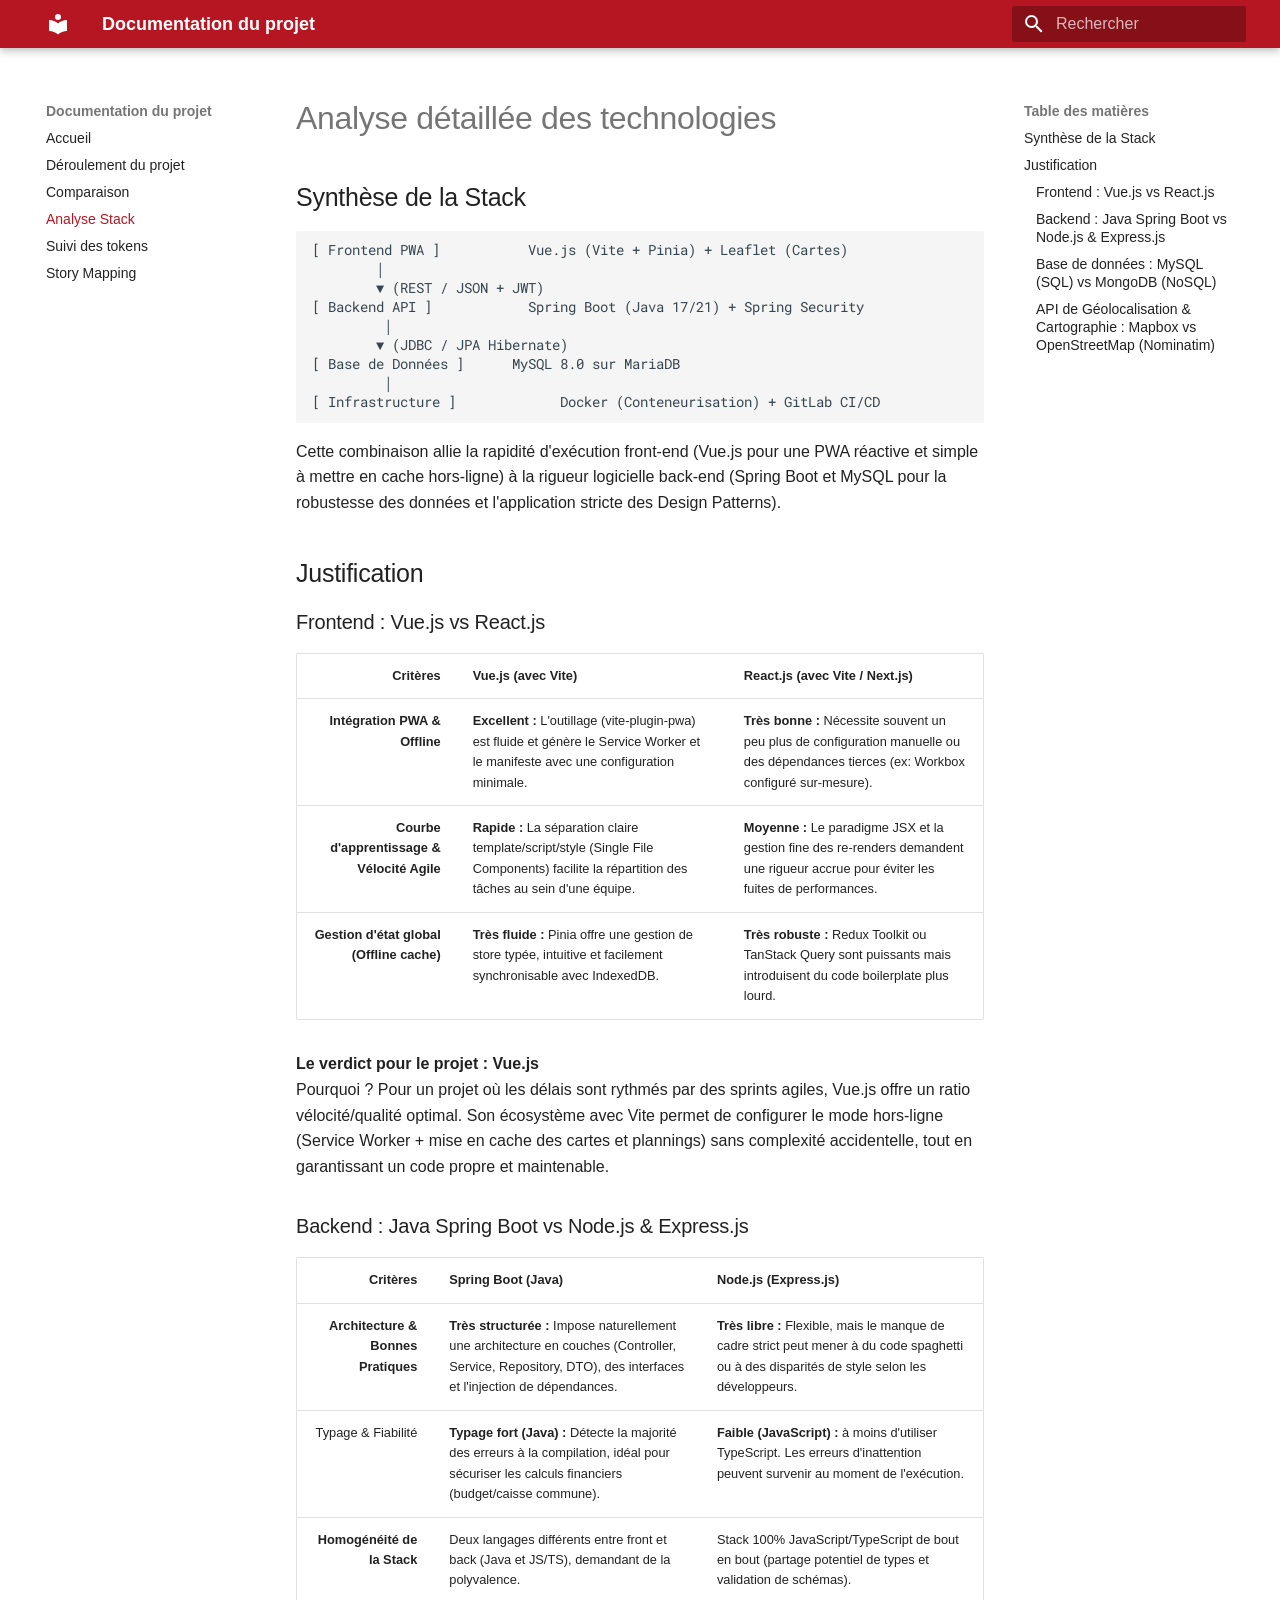
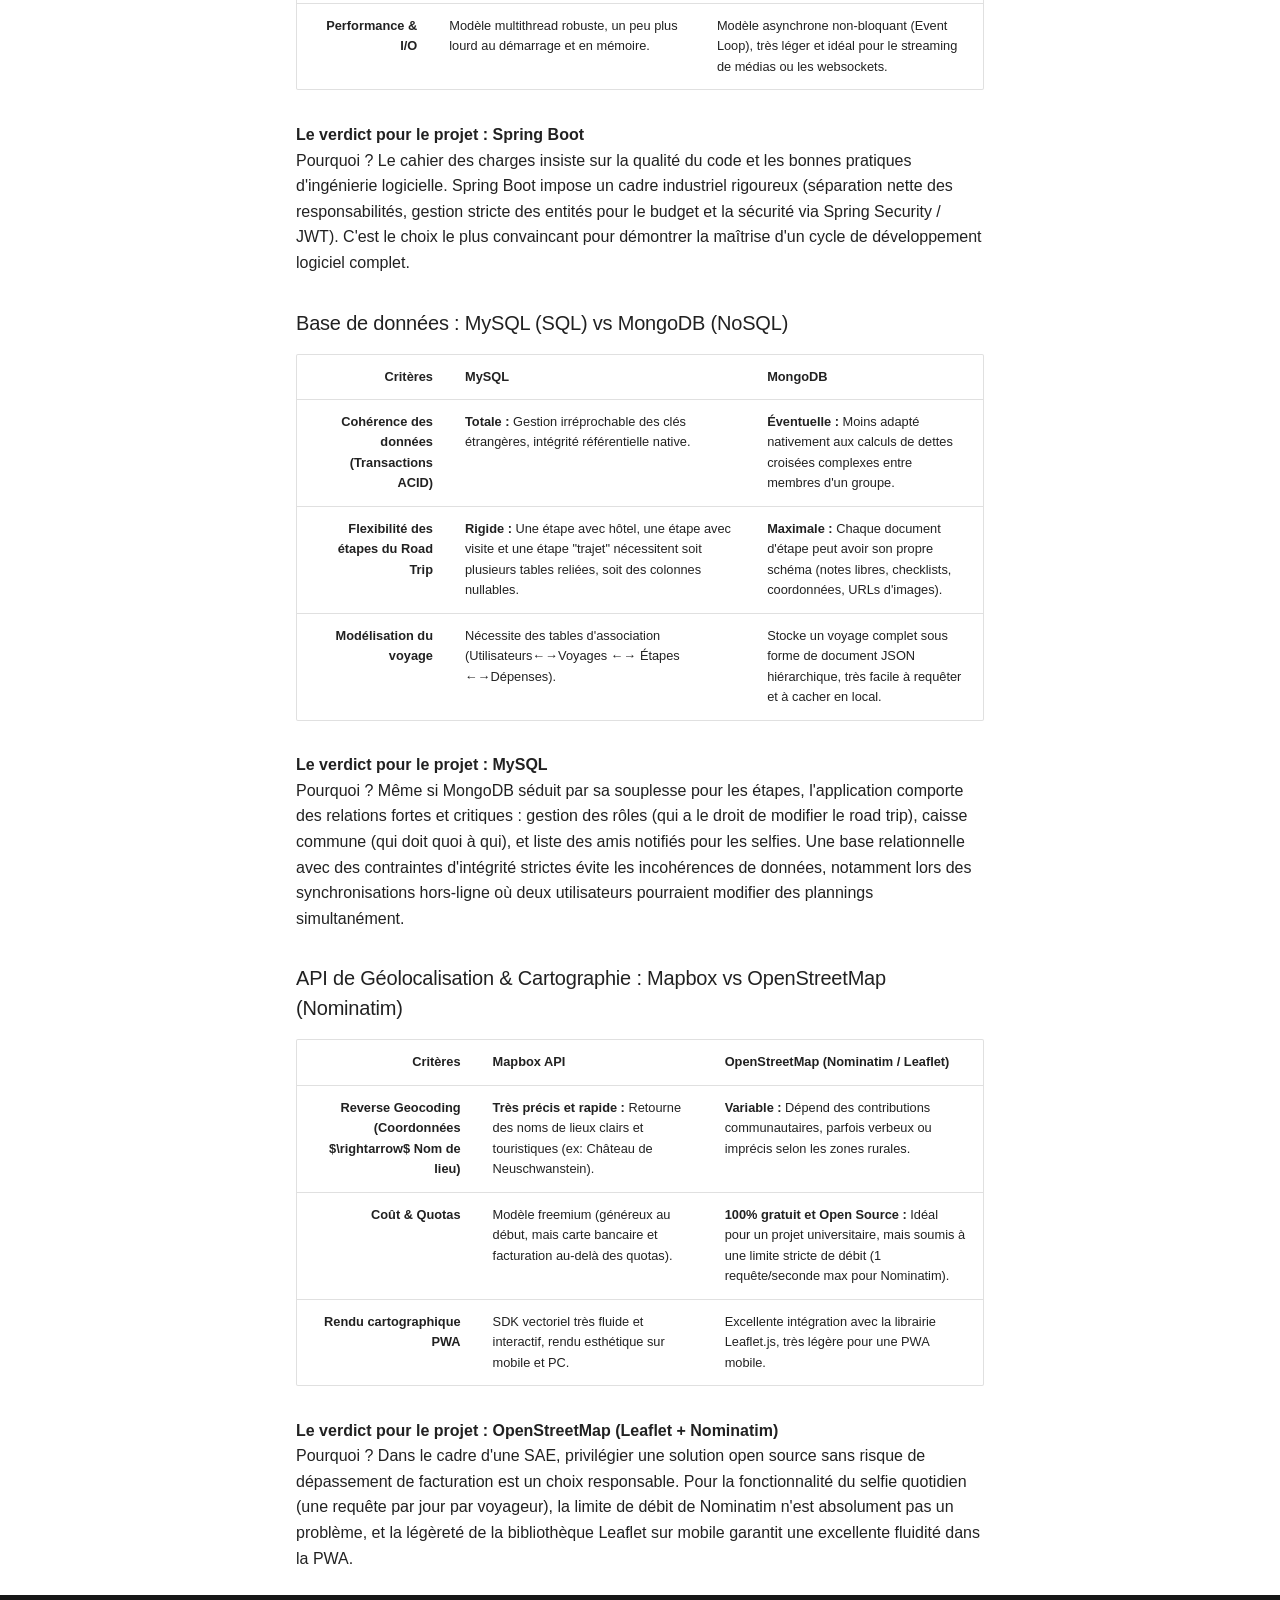
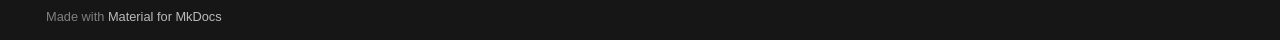
==== commit a7c3caf6: "Deployed d62efc9 with MkDocs version: 1.6.1" ====
--- a/comp-stack/index.html
+++ b/comp-stack/index.html
@@ -455,6 +455,33 @@
   
 
     
+      
+      
+  
+  
+  
+  
+    <li class="md-nav__item">
+      <a href="../story-mapping/" class="md-nav__link">
+        
+  
+  
+  <span class="md-ellipsis">
+    
+  
+    Story Mapping
+  
+
+    
+  </span>
+  
+  
+
+      </a>
+    </li>
+  
+
+    
   </ul>
 </nav>
                   </div>
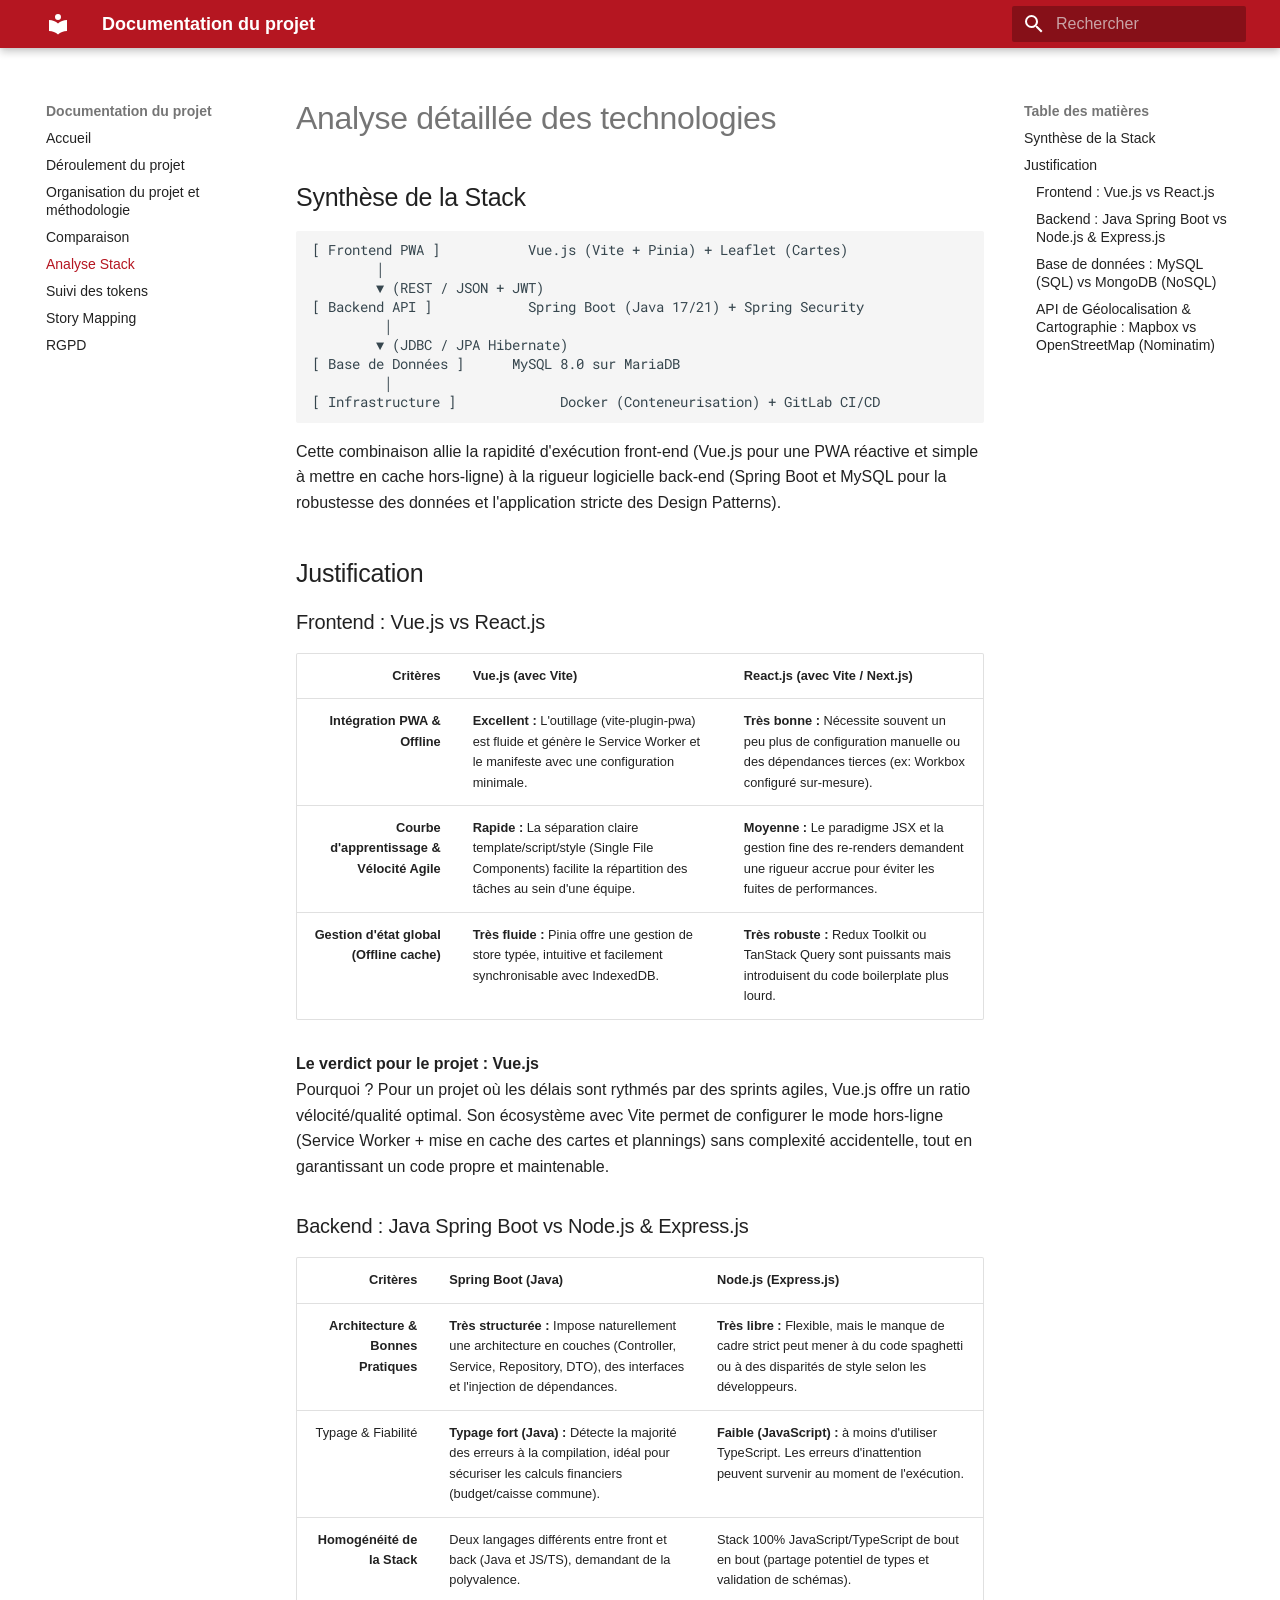
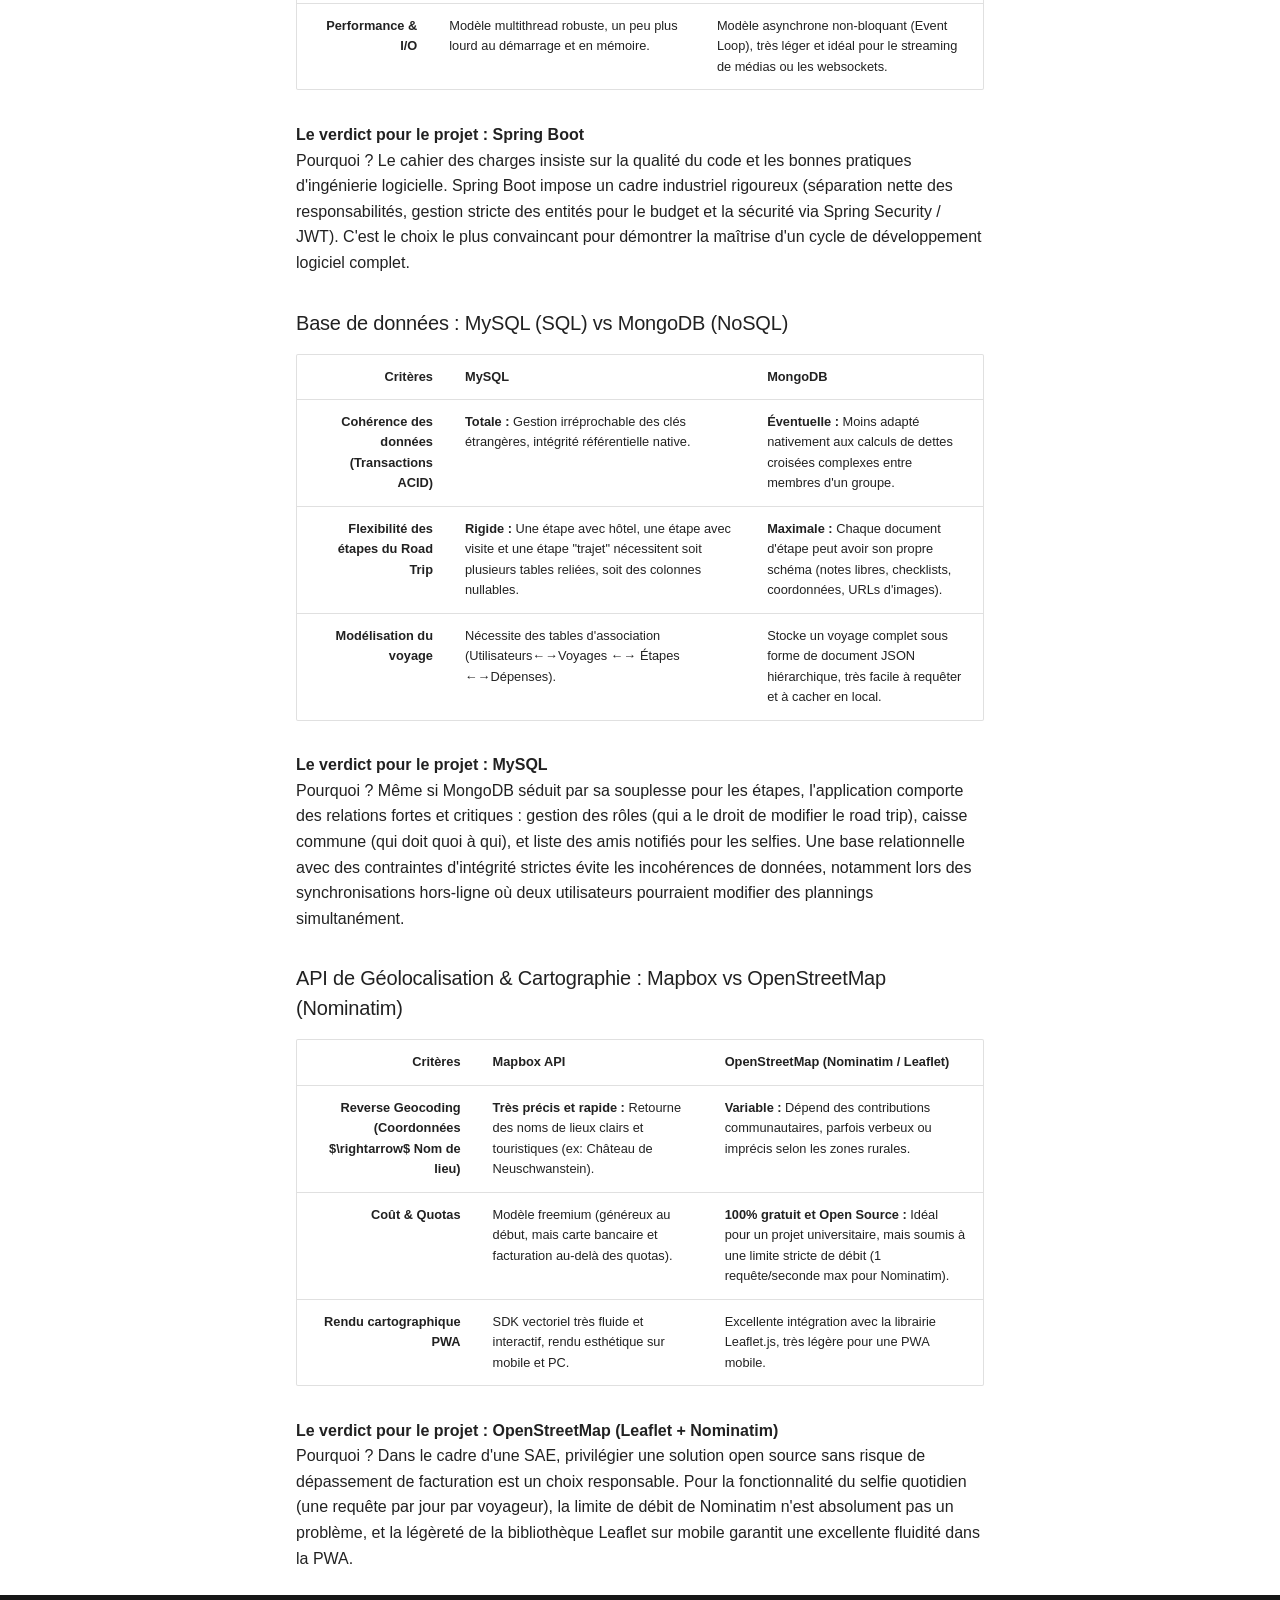
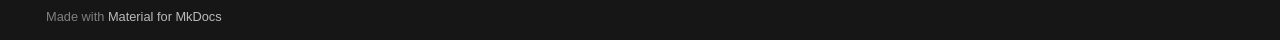
==== commit c6429c8c: "Deployed 22f4822 with MkDocs version: 1.6.1" ====
--- a/comp-stack/index.html
+++ b/comp-stack/index.html
@@ -262,6 +262,33 @@
   
   
     <li class="md-nav__item">
+      <a href="../orga-methodo/" class="md-nav__link">
+        
+  
+  
+  <span class="md-ellipsis">
+    
+  
+    Organisation du projet et méthodologie
+  
+
+    
+  </span>
+  
+  
+
+      </a>
+    </li>
+  
+
+    
+      
+      
+  
+  
+  
+  
+    <li class="md-nav__item">
       <a href="../tab-comparatifs/" class="md-nav__link">
         
   
@@ -470,6 +497,33 @@
     
   
     Story Mapping
+  
+
+    
+  </span>
+  
+  
+
+      </a>
+    </li>
+  
+
+    
+      
+      
+  
+  
+  
+  
+    <li class="md-nav__item">
+      <a href="../RGPD/" class="md-nav__link">
+        
+  
+  
+  <span class="md-ellipsis">
+    
+  
+    RGPD
   
 
     
--- a/Stylesheets/extra.css
+++ b/Stylesheets/extra.css
@@ -6,4 +6,17 @@
   
   /* Gris Corporate ou couleur d'accentuation */
   --md-accent-fg-color:         #4B575F;
+}
+
+/* Augmenter l'espacement global des listes à puces et ordonnées */
+.md-typeset ul, 
+.md-typeset ol {
+  padding-left: 1rem; /* Ajustez cette valeur selon vos préférences (ex: 2rem ou 3rem) */
+}
+
+/* Augmenter spécifiquement l'indentation des sous-listes imbriquées */
+.md-typeset li ul, 
+.md-typeset li ol {
+  margin-top: 0.4em;
+  padding-left: 3.5rem !important; 
 }
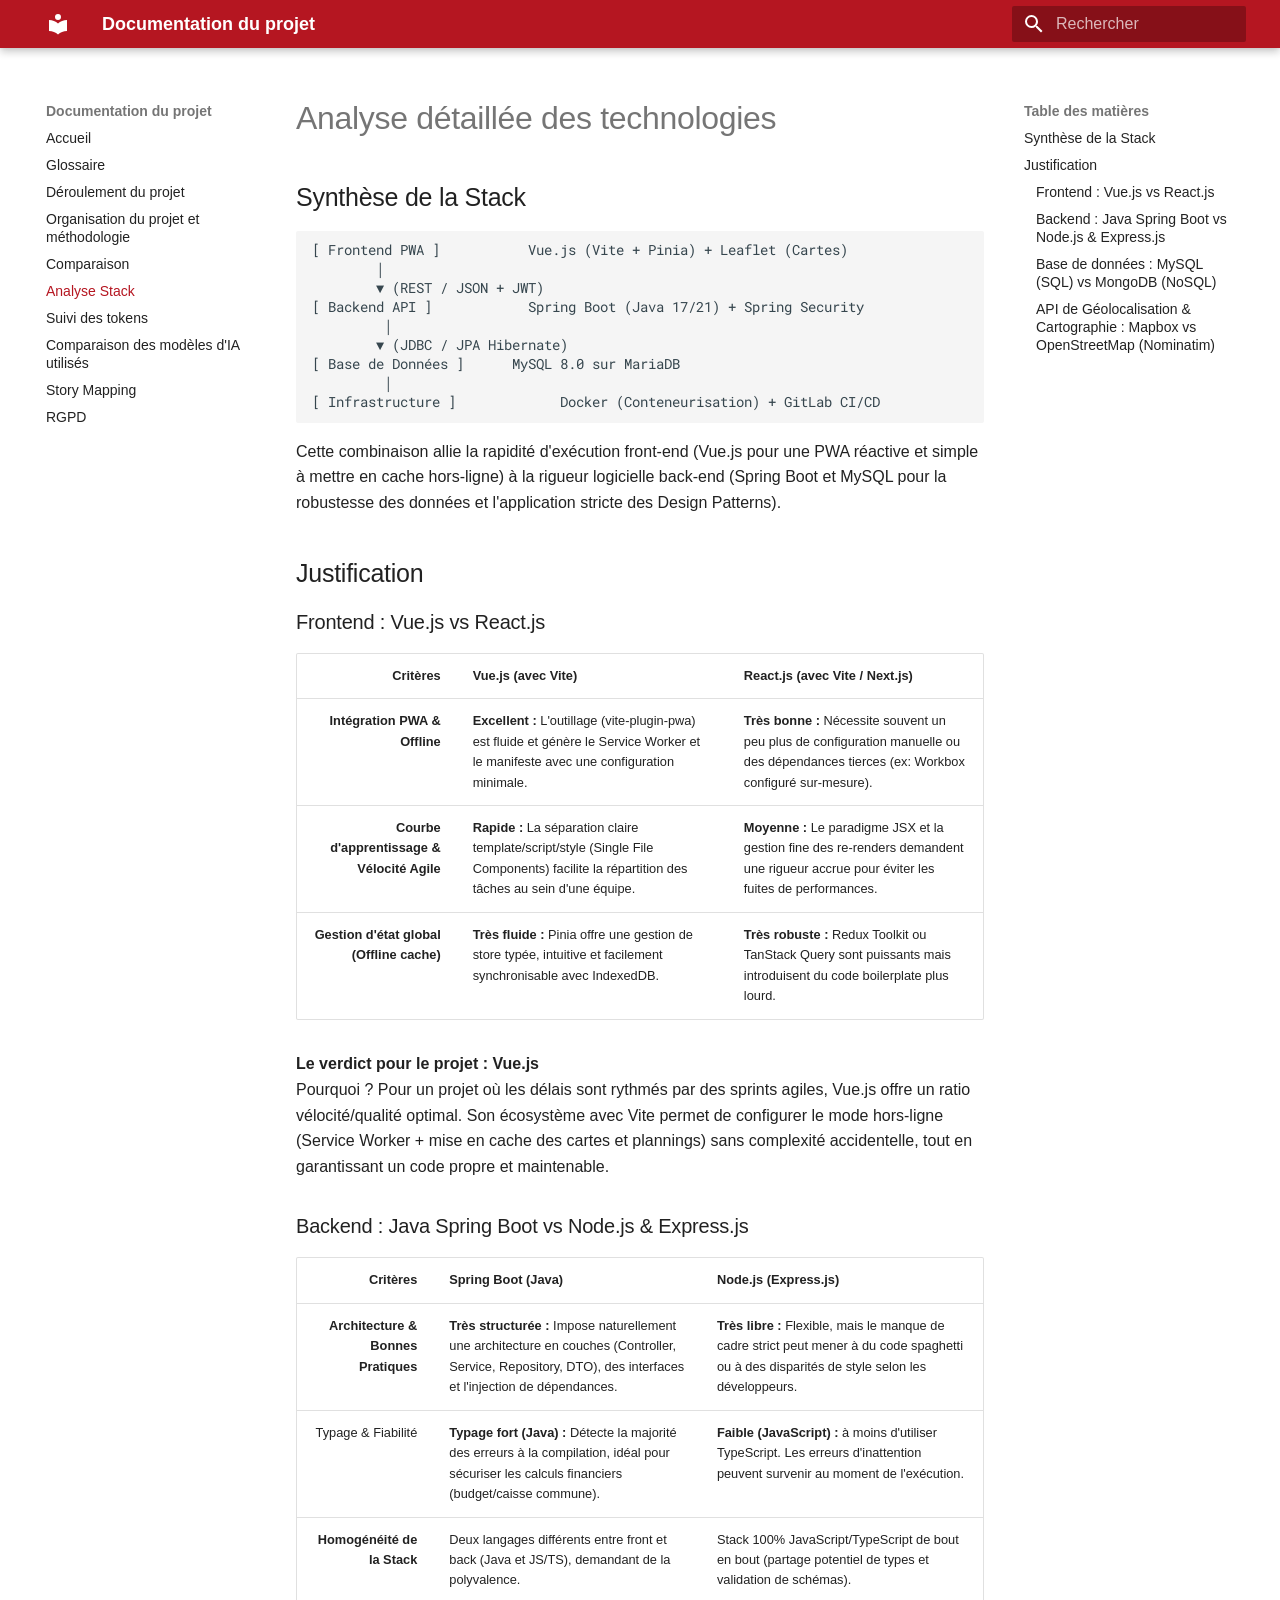
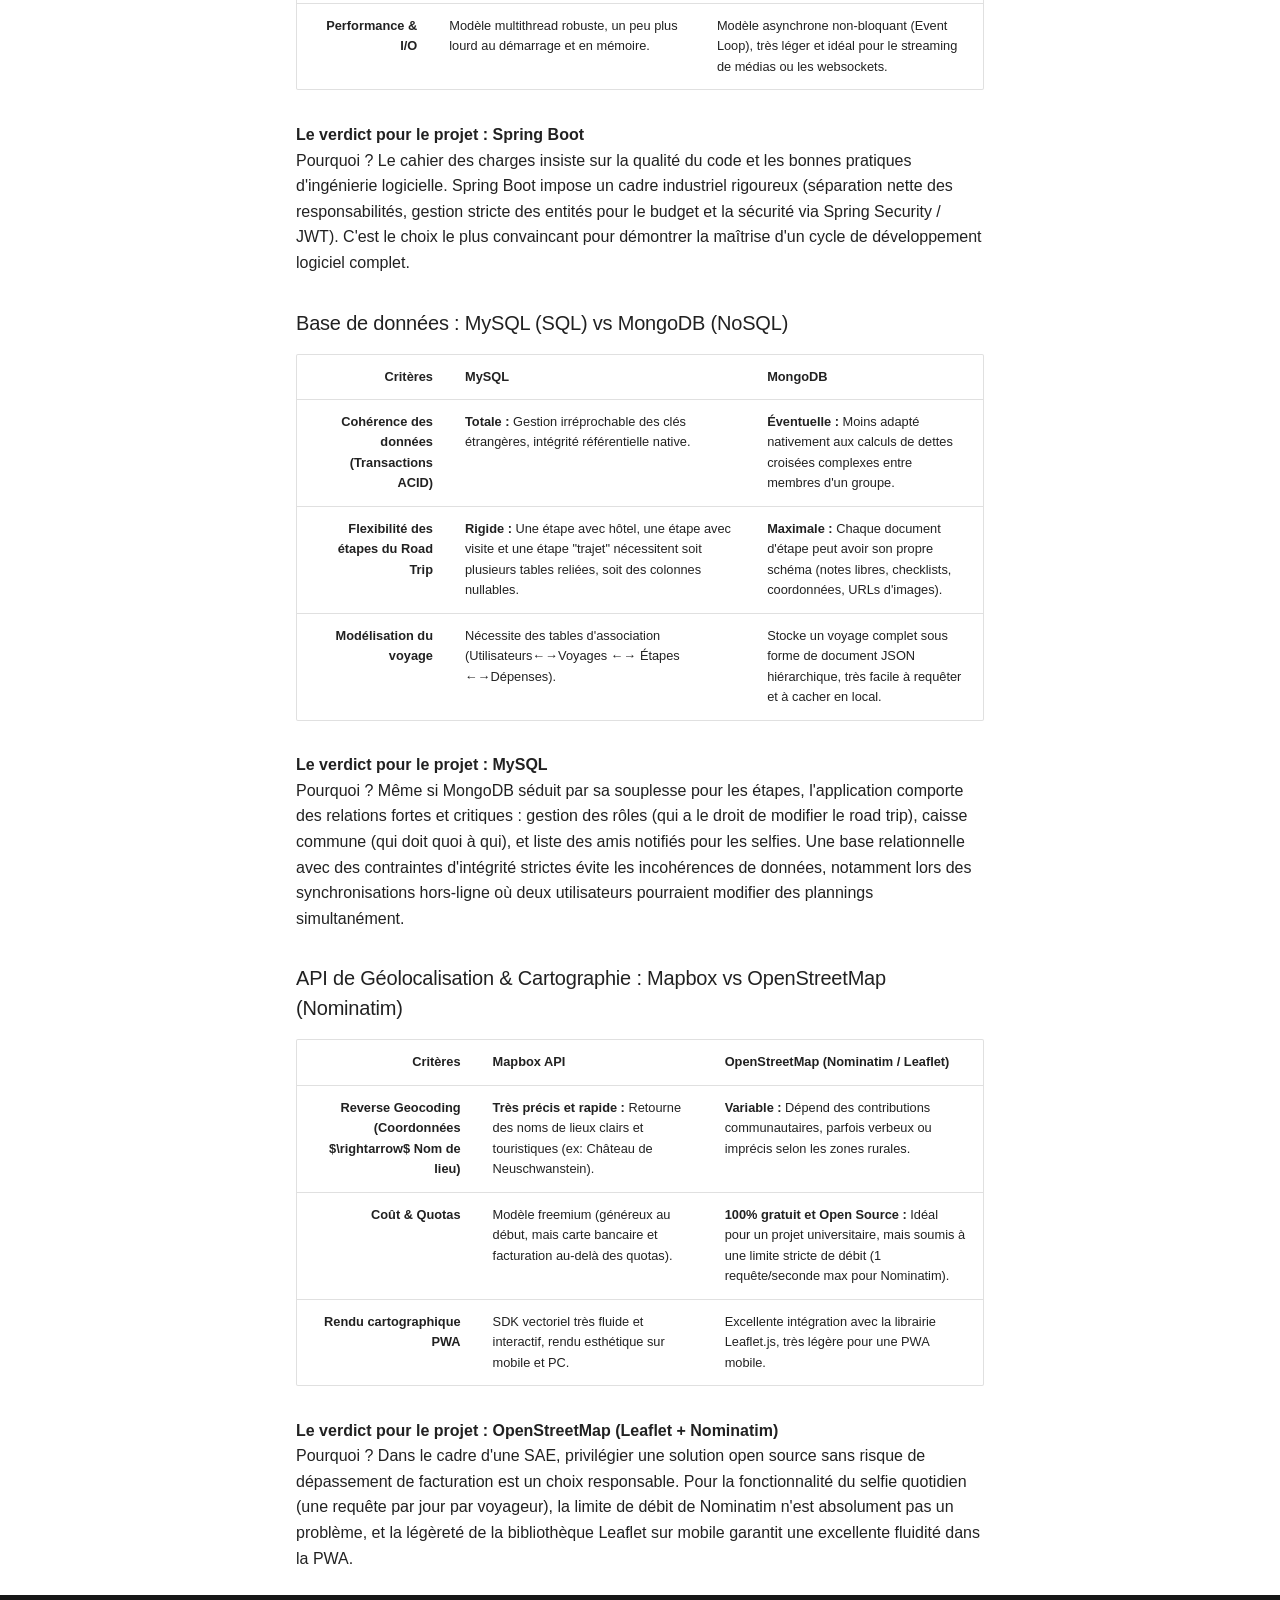
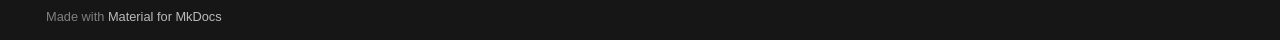
==== commit 18f25d39: "Deployed d5cd919 with MkDocs version: 1.6.1" ====
--- a/comp-stack/index.html
+++ b/comp-stack/index.html
@@ -21,7 +21,7 @@
       
       
       <link rel="icon" href="../assets/images/favicon.png">
-      <meta name="generator" content="mkdocs-1.6.1, mkdocs-material-9.7.7">
+      <meta name="generator" content="mkdocs-1.6.1, mkdocs-material-9.8.0">
     
     
       
@@ -29,10 +29,10 @@
       
     
     
-      <link rel="stylesheet" href="../assets/stylesheets/main.ec1eaa64.min.css">
-      
-        
-        <link rel="stylesheet" href="../assets/stylesheets/palette.ab4e12ef.min.css">
+      <link rel="stylesheet" href="../assets/stylesheets/main.57a0d79d.min.css">
+      
+        
+        <link rel="stylesheet" href="../assets/stylesheets/palette.fb2fffe2.min.css">
       
       
 
@@ -235,6 +235,33 @@
   
   
     <li class="md-nav__item">
+      <a href="../glossaire/" class="md-nav__link">
+        
+  
+  
+  <span class="md-ellipsis">
+    
+  
+    Glossaire
+  
+
+    
+  </span>
+  
+  
+
+      </a>
+    </li>
+  
+
+    
+      
+      
+  
+  
+  
+  
+    <li class="md-nav__item">
       <a href="../deroulement/" class="md-nav__link">
         
   
@@ -470,6 +497,33 @@
     
   
     Suivi des tokens
+  
+
+    
+  </span>
+  
+  
+
+      </a>
+    </li>
+  
+
+    
+      
+      
+  
+  
+  
+  
+    <li class="md-nav__item">
+      <a href="../modeles-ia/" class="md-nav__link">
+        
+  
+  
+  <span class="md-ellipsis">
+    
+  
+    Comparaison des modèles d'IA utilisés
   
 
     
@@ -835,10 +889,10 @@
     
       
       
-      <script id="__config" type="application/json">{"annotate": null, "base": "..", "features": [], "search": "../assets/javascripts/workers/search.2c215733.min.js", "tags": null, "translations": {"clipboard.copied": "Copi\u00e9 dans le presse-papier", "clipboard.copy": "Copier dans le presse-papier", "search.result.more.one": "1 de plus sur cette page", "search.result.more.other": "# de plus sur cette page", "search.result.none": "Aucun document trouv\u00e9", "search.result.one": "1 document trouv\u00e9", "search.result.other": "# documents trouv\u00e9s", "search.result.placeholder": "Taper pour d\u00e9marrer la recherche", "search.result.term.missing": "Non trouv\u00e9", "select.version": "S\u00e9lectionner la version"}, "version": null}</script>
-    
-    
-      <script src="../assets/javascripts/bundle.d7400e89.min.js"></script>
+      <script id="__config" type="application/json">{"annotate": null, "base": "..", "features": [], "search": "../assets/javascripts/workers/search.a7633da7.min.js", "tags": null, "translations": {"clipboard.copied": "Copi\u00e9 dans le presse-papier", "clipboard.copy": "Copier dans le presse-papier", "search.result.more.one": "1 de plus sur cette page", "search.result.more.other": "# de plus sur cette page", "search.result.none": "Aucun document trouv\u00e9", "search.result.one": "1 document trouv\u00e9", "search.result.other": "# documents trouv\u00e9s", "search.result.placeholder": "Taper pour d\u00e9marrer la recherche", "search.result.term.missing": "Non trouv\u00e9", "select.version": "S\u00e9lectionner la version"}, "version": null}</script>
+    
+    
+      <script src="../assets/javascripts/bundle.c21346df.min.js"></script>
       
     
   </body>
--- a/assets/stylesheets/main.57a0d79d.min.css
+++ b/assets/stylesheets/main.57a0d79d.min.css
@@ -0,0 +1,6 @@
+@charset "UTF-8";html{box-sizing:border-box;-webkit-text-size-adjust:none;-moz-text-size-adjust:none;text-size-adjust:none}*,:after,:before{box-sizing:inherit}@media(prefers-reduced-motion){*,:after,:before{transition:none!important}}body{margin:0;-webkit-font-smoothing:antialiased;-moz-osx-font-smoothing:grayscale;--md-text-font-family:var(--md-text-font, _),
+    -apple-system, BlinkMacSystemFont, Helvetica, Arial, sans-serif;--md-code-font-family:var(--md-code-font, _),
+    SFMono-Regular, Consolas, Menlo, monospace}.md-typeset code:not(.focus-visible),a,button,input,label{-webkit-tap-highlight-color:transparent}a{color:inherit;text-decoration:none}hr{box-sizing:initial;display:block;height:.05rem;padding:0;overflow:visible;border:0}small{font-size:80%}sub,sup{line-height:1em}img{border-style:none}table{border-spacing:0;border-collapse:initial}td,th{font-weight:400;vertical-align:top}button{padding:0;margin:0;font-family:inherit;font-size:inherit;background:#0000;border:0}input{border:0;outline:none}:root{--md-primary-fg-color:#4051b5;--md-primary-fg-color--light:#5d6cc0;--md-primary-fg-color--dark:#303fa1;--md-primary-bg-color:#fff;--md-primary-bg-color--light:#ffffffb3;--md-accent-fg-color:#526cfe;--md-accent-fg-color--transparent:#526cfe1a;--md-accent-bg-color:#fff;--md-accent-bg-color--light:#ffffffb3;--md-typeset-table-sort-icon:url("data:image/svg+xml;charset=utf-8,<svg xmlns='http://www.w3.org/2000/svg' viewBox='0 0 24 24'><path d='m18 21-4-4h3V7h-3l4-4 4 4h-3v10h3M2 19v-2h10v2M2 13v-2h7v2M2 7V5h4v2z'/></svg>");--md-typeset-table-sort-icon--asc:url("data:image/svg+xml;charset=utf-8,<svg xmlns='http://www.w3.org/2000/svg' viewBox='0 0 24 24'><path d='M19 17h3l-4 4-4-4h3V3h2M2 17h10v2H2M6 5v2H2V5m0 6h7v2H2z'/></svg>");--md-typeset-table-sort-icon--desc:url("data:image/svg+xml;charset=utf-8,<svg xmlns='http://www.w3.org/2000/svg' viewBox='0 0 24 24'><path d='M19 7h3l-4-4-4 4h3v14h2M2 17h10v2H2M6 5v2H2V5m0 6h7v2H2z'/></svg>")}[data-md-color-scheme=default]{color-scheme:light}[data-md-color-scheme=default] img[src$="#gh-dark-mode-only"],[data-md-color-scheme=default] img[src$="#only-dark"]{display:none}:root,[data-md-color-scheme=default]{--md-hue:225deg;--md-default-fg-color:#000000de;--md-default-fg-color--light:#0000008a;--md-default-fg-color--lighter:#00000052;--md-default-fg-color--lightest:#00000012;--md-default-bg-color:#fff;--md-default-bg-color--light:#ffffffb3;--md-default-bg-color--lighter:#ffffff4d;--md-default-bg-color--lightest:#ffffff1f;--md-code-fg-color:#36464e;--md-code-bg-color:#f5f5f5;--md-code-bg-color--light:#f5f5f5b3;--md-code-bg-color--lighter:#f5f5f54d;--md-code-hl-color:#4287ff;--md-code-hl-color--light:#4287ff1a;--md-code-hl-number-color:#d52a2a;--md-code-hl-special-color:#db1457;--md-code-hl-function-color:#a846b9;--md-code-hl-constant-color:#6e59d9;--md-code-hl-keyword-color:#3f6ec6;--md-code-hl-string-color:#1c7d4d;--md-code-hl-name-color:var(--md-code-fg-color);--md-code-hl-operator-color:var(--md-default-fg-color--light);--md-code-hl-punctuation-color:var(--md-default-fg-color--light);--md-code-hl-comment-color:var(--md-default-fg-color--light);--md-code-hl-generic-color:var(--md-default-fg-color--light);--md-code-hl-variable-color:var(--md-default-fg-color--light);--md-typeset-color:var(--md-default-fg-color);--md-typeset-a-color:var(--md-primary-fg-color);--md-typeset-del-color:#f5503d26;--md-typeset-ins-color:#0bd57026;--md-typeset-kbd-color:#fafafa;--md-typeset-kbd-accent-color:#fff;--md-typeset-kbd-border-color:#b8b8b8;--md-typeset-mark-color:#ffff0080;--md-typeset-table-color:#0000001f;--md-typeset-table-color--light:#00000009;--md-admonition-fg-color:var(--md-default-fg-color);--md-admonition-bg-color:var(--md-default-bg-color);--md-warning-fg-color:#000000de;--md-warning-bg-color:#ff9;--md-footer-fg-color:#fff;--md-footer-fg-color--light:#ffffffb3;--md-footer-fg-color--lighter:#ffffff73;--md-footer-bg-color:#000000de;--md-footer-bg-color--dark:#00000052;--md-shadow-z1:0 0.2rem 0.5rem #0000000d,
+    0 0 0.05rem #0000001a;--md-shadow-z2:0 0.2rem 0.5rem #0000001a,
+    0 0 0.05rem #00000040;--md-shadow-z3:0 0.2rem 0.5rem #0003,
+    0 0 0.05rem #00000059}.md-icon svg{display:block;width:1.2rem;height:1.2rem;fill:currentcolor}aside,body,input{font-family:var(--md-text-font-family);font-feature-settings:"kern","liga";color:var(--md-typeset-color)}code,kbd,pre{font-family:var(--md-code-font-family);font-feature-settings:"kern"}.md-typeset{font-size:.8rem;line-height:1.6;overflow-wrap:break-word;-webkit-print-color-adjust:exact;color-adjust:exact}@media print{.md-typeset{font-size:.68rem}.md-typeset code,.md-typeset kbd,.md-typeset pre{white-space:pre-wrap}}.md-typeset blockquote,.md-typeset dl,.md-typeset figure,.md-typeset ol,.md-typeset pre,.md-typeset ul{margin-top:1em;margin-bottom:1em}.md-typeset h1{margin:0 0 1.25em;font-size:2em;line-height:1.3;color:var(--md-default-fg-color--light)}.md-typeset h1,.md-typeset h2{font-weight:300;letter-spacing:-.01em}.md-typeset h2{margin:1.6em 0 .64em;font-size:1.5625em;line-height:1.4}.md-typeset h3{margin:1.6em 0 .8em;font-size:1.25em;font-weight:400;line-height:1.5;letter-spacing:-.01em}.md-typeset h2+h3{margin-top:.8em}.md-typeset h4{margin:1em 0;font-weight:700;letter-spacing:-.01em}.md-typeset h5,.md-typeset h6{margin:1.25em 0;font-size:.8em;font-weight:700;color:var(--md-default-fg-color--light);letter-spacing:-.01em}.md-typeset h5{text-transform:uppercase}.md-typeset h5 code{text-transform:none}.md-typeset hr{display:flow-root;margin:1.5em 0;border-bottom:.05rem solid var(--md-default-fg-color--lightest)}.md-typeset a{color:var(--md-typeset-a-color);word-break:break-word}.md-typeset a,.md-typeset a:before{transition:color 125ms}.md-typeset a:focus,.md-typeset a:hover{color:var(--md-accent-fg-color)}.md-typeset a:focus code,.md-typeset a:hover code{color:var(--md-accent-fg-color);background-color:var(--md-accent-fg-color--transparent)}.md-typeset a code{color:var(--md-typeset-a-color)}.md-typeset a.focus-visible{outline-color:var(--md-accent-fg-color);outline-offset:.2rem}.md-typeset code,.md-typeset kbd,.md-typeset pre{font-variant-ligatures:none;color:var(--md-code-fg-color);direction:ltr;transition:background-color 125ms}.md-typeset code{padding:0 .2941176471em;font-size:.85em;word-break:break-word;background-color:var(--md-code-bg-color);border-radius:.1rem;-webkit-box-decoration-break:clone;box-decoration-break:clone;transition:color 125ms,background-color 125ms}.md-typeset code:not(.focus-visible){outline:none}.md-typeset pre{position:relative;display:flow-root;line-height:1.4}.md-typeset pre>code{display:block;padding:.7720588235em 1.1764705882em;margin:0;overflow:auto;word-break:normal;touch-action:auto;scrollbar-color:var(--md-default-fg-color--lighter) #0000;scrollbar-width:thin;outline-color:var(--md-accent-fg-color);box-shadow:none;-webkit-box-decoration-break:slice;box-decoration-break:slice}.md-typeset pre>code:hover{scrollbar-color:var(--md-accent-fg-color) #0000}.md-typeset pre>code::-webkit-scrollbar{width:.2rem;height:.2rem}.md-typeset pre>code::-webkit-scrollbar-thumb{background-color:var(--md-default-fg-color--lighter)}.md-typeset pre>code::-webkit-scrollbar-thumb:hover{background-color:var(--md-accent-fg-color)}.md-typeset kbd{display:inline-block;padding:0 .6666666667em;font-size:.75em;color:var(--md-default-fg-color);word-break:break-word;vertical-align:text-top;background-color:var(--md-typeset-kbd-color);border-radius:.1rem;box-shadow:0 .1rem 0 .05rem var(--md-typeset-kbd-border-color),0 .1rem 0 var(--md-typeset-kbd-border-color),0 -.1rem .2rem var(--md-typeset-kbd-accent-color) inset}.md-typeset mark{color:inherit;word-break:break-word;background-color:var(--md-typeset-mark-color);-webkit-box-decoration-break:clone;box-decoration-break:clone}.md-typeset abbr{text-decoration:none;cursor:help}.md-typeset [data-preview],.md-typeset abbr{border-bottom:.05rem dotted var(--md-default-fg-color--light)}.md-typeset small{opacity:.75}[dir=ltr] .md-typeset sub,[dir=ltr] .md-typeset sup{margin-left:.078125em}[dir=rtl] .md-typeset sub,[dir=rtl] .md-typeset sup{margin-right:.078125em}[dir=ltr] .md-typeset blockquote{padding-left:.6rem;border-left:.2rem solid var(--md-default-fg-color--lighter)}[dir=rtl] .md-typeset blockquote{padding-right:.6rem;border-right:.2rem solid var(--md-default-fg-color--lighter)}.md-typeset blockquote{margin-left:0;margin-right:0;color:var(--md-default-fg-color--light)}.md-typeset ul{list-style-type:disc}.md-typeset ul[type]{list-style-type:revert-layer}[dir=ltr] .md-typeset ol,[dir=ltr] .md-typeset ol li ol,[dir=ltr] .md-typeset ol li ul,[dir=ltr] .md-typeset ul,[dir=ltr] .md-typeset ul li ol,[dir=ltr] .md-typeset ul li ul{margin-left:.625em}[dir=rtl] .md-typeset ol,[dir=rtl] .md-typeset ol li ol,[dir=rtl] .md-typeset ol li ul,[dir=rtl] .md-typeset ul,[dir=rtl] .md-typeset ul li ol,[dir=rtl] .md-typeset ul li ul{margin-right:.625em}.md-typeset ol,.md-typeset ul{padding:0}.md-typeset ol:not([hidden]),.md-typeset ul:not([hidden]){display:flow-root}.md-typeset ol ol,.md-typeset ul ol{list-style-type:lower-alpha}.md-typeset ol ol ol,.md-typeset ul ol ol{list-style-type:lower-roman}.md-typeset ol ol ol ol,.md-typeset ul ol ol ol{list-style-type:upper-alpha}.md-typeset ol ol ol ol ol,.md-typeset ul ol ol ol ol{list-style-type:upper-roman}.md-typeset ol[type],.md-typeset ul[type]{list-style-type:revert-layer}[dir=ltr] .md-typeset ol li,[dir=ltr] .md-typeset ul li{margin-left:1.25em}[dir=rtl] .md-typeset ol li,[dir=rtl] .md-typeset ul li{margin-right:1.25em}.md-typeset ol li,.md-typeset ul li{margin-bottom:.5em}.md-typeset ol li blockquote,.md-typeset ol li p,.md-typeset ul li blockquote,.md-typeset ul li p{margin:.5em 0}.md-typeset ol li:last-child,.md-typeset ul li:last-child{margin-bottom:0}.md-typeset ol li ol,.md-typeset ol li ul,.md-typeset ul li ol,.md-typeset ul li ul{margin-top:.5em;margin-bottom:.5em}[dir=ltr] .md-typeset dd{margin-left:1.875em}[dir=rtl] .md-typeset dd{margin-right:1.875em}.md-typeset dd{margin-top:1em;margin-bottom:1.5em}.md-typeset img,.md-typeset svg,.md-typeset video{max-width:100%;height:auto}.md-typeset img[align=left]{margin:1em 1em 1em 0}.md-typeset img[align=right]{margin:1em 0 1em 1em}.md-typeset img[align]:only-child{margin-top:0}.md-typeset figure{display:flow-root;width:fit-content;max-width:100%;margin:1em auto;text-align:center}.md-typeset figure img{display:block;margin:0 auto}.md-typeset figcaption{max-width:24rem;margin:1em auto;font-style:italic}.md-typeset iframe{max-width:100%}.md-typeset table:not([class]){display:inline-block;max-width:100%;overflow:auto;font-size:.64rem;touch-action:auto;background-color:var(--md-default-bg-color);border:.05rem solid var(--md-typeset-table-color);border-radius:.1rem}@media print{.md-typeset table:not([class]){display:table}}.md-typeset table:not([class])+*{margin-top:1.5em}.md-typeset table:not([class]) td>:first-child,.md-typeset table:not([class]) th>:first-child{margin-top:0}.md-typeset table:not([class]) td>:last-child,.md-typeset table:not([class]) th>:last-child{margin-bottom:0}.md-typeset table:not([class]) td:not([align]),.md-typeset table:not([class]) th:not([align]){text-align:left}[dir=rtl] .md-typeset table:not([class]) td:not([align]),[dir=rtl] .md-typeset table:not([class]) th:not([align]){text-align:right}.md-typeset table:not([class]) th{min-width:5rem;padding:.9375em 1.25em;font-weight:700;vertical-align:top}.md-typeset table:not([class]) td{padding:.9375em 1.25em;vertical-align:top;border-top:.05rem solid var(--md-typeset-table-color)}.md-typeset table:not([class]) tbody tr{transition:background-color 125ms}.md-typeset table:not([class]) tbody tr:hover{background-color:var(--md-typeset-table-color--light);box-shadow:0 .05rem 0 var(--md-default-bg-color) inset}.md-typeset table:not([class]) a{word-break:normal}.md-typeset table th[role=columnheader]{cursor:pointer}[dir=ltr] .md-typeset table th[role=columnheader]:after{margin-left:.5em}[dir=rtl] .md-typeset table th[role=columnheader]:after{margin-right:.5em}.md-typeset table th[role=columnheader]:after{display:inline-block;width:1.2em;height:1.2em;vertical-align:text-bottom;content:"";-webkit-mask-image:var(--md-typeset-table-sort-icon);mask-image:var(--md-typeset-table-sort-icon);-webkit-mask-repeat:no-repeat;mask-repeat:no-repeat;-webkit-mask-size:contain;mask-size:contain;transition:background-color 125ms}.md-typeset table th[role=columnheader]:hover:after{background-color:var(--md-default-fg-color--lighter)}.md-typeset table th[role=columnheader][aria-sort=ascending]:after{background-color:var(--md-default-fg-color--light);-webkit-mask-image:var(--md-typeset-table-sort-icon--asc);mask-image:var(--md-typeset-table-sort-icon--asc)}.md-typeset table th[role=columnheader][aria-sort=descending]:after{background-color:var(--md-default-fg-color--light);-webkit-mask-image:var(--md-typeset-table-sort-icon--desc);mask-image:var(--md-typeset-table-sort-icon--desc)}.md-typeset__scrollwrap{margin:1em -.8rem;overflow-x:auto;touch-action:auto}.md-typeset__table{display:inline-block;padding:0 .8rem;margin-bottom:.5em}@media print{.md-typeset__table{display:block}}html .md-typeset__table table{display:table;width:100%;margin:0;overflow:hidden}@media screen and (max-width:44.984375em){.md-content__inner>pre{margin:1em -.8rem}.md-content__inner>pre code{border-radius:0}}.md-typeset .md-author{position:relative;display:block;flex-shrink:0;width:1.6rem;height:1.6rem;overflow:hidden;border-radius:100%;transition:color 125ms,transform 125ms}.md-typeset .md-author img{display:block}.md-typeset .md-author--more{font-size:.6rem;font-weight:700;line-height:1.6rem;color:var(--md-default-fg-color--lighter);text-align:center;background:var(--md-default-fg-color--lightest)}.md-typeset .md-author--long{width:2.4rem;height:2.4rem}.md-typeset a.md-author{transform:scale(1)}.md-typeset a.md-author img{filter:grayscale(100%) opacity(75%);border-radius:100%;transition:filter 125ms}.md-typeset a.md-author:focus,.md-typeset a.md-author:hover{z-index:1;transform:scale(1.1)}.md-typeset a.md-author:focus img,.md-typeset a.md-author:hover img{filter:grayscale(0)}.md-banner{overflow:auto;color:var(--md-footer-fg-color);background-color:var(--md-footer-bg-color)}@media print{.md-banner{display:none}}.md-banner--warning{color:var(--md-warning-fg-color);background-color:var(--md-warning-bg-color)}.md-banner__inner{padding:0 .8rem;margin:.6rem auto;font-size:.7rem}[dir=ltr] .md-banner__button{float:right}[dir=rtl] .md-banner__button{float:left}.md-banner__button{color:inherit;cursor:pointer;transition:opacity .25s}.no-js .md-banner__button{display:none}.md-banner__button:hover{opacity:.7}html{height:100%;overflow-x:hidden;font-size:125%}@media screen and (min-width:100em){html{font-size:137.5%}}@media screen and (min-width:125em){html{font-size:150%}}body{position:relative;display:flex;flex-direction:column;width:100%;min-height:100%;font-size:.5rem;background-color:var(--md-default-bg-color)}@media print{body{display:block}}@media screen and (max-width:59.984375em){body[data-md-scrolllock]{position:fixed}}.md-grid{max-width:61rem;margin-left:auto;margin-right:auto}.md-container{display:flex;flex-grow:1;flex-direction:column}@media print{.md-container{display:block}}.md-main{flex-grow:1}.md-main__inner{display:flex;height:100%;margin-top:1.5rem}.md-ellipsis{overflow:hidden;text-overflow:ellipsis}.md-toggle{display:none}.md-option{position:absolute;width:0;height:0;opacity:0}.md-option:checked+label:not([hidden]){display:block}.md-option.focus-visible+label{outline-style:auto;outline-color:var(--md-accent-fg-color)}.md-skip{position:fixed;z-index:-1;padding:.3rem .5rem;margin:.5rem;font-size:.64rem;color:var(--md-default-bg-color);background-color:var(--md-default-fg-color);border-radius:.1rem;outline-color:var(--md-accent-fg-color);opacity:0;transform:translateY(.4rem)}.md-skip:focus{z-index:10;opacity:1;transition:transform .25s cubic-bezier(.4,0,.2,1),opacity 175ms 75ms;transform:translateY(0)}@page{margin:25mm}:root{--md-clipboard-icon:url("data:image/svg+xml;charset=utf-8,<svg xmlns='http://www.w3.org/2000/svg' viewBox='0 0 24 24'><path d='M19 21H8V7h11m0-2H8a2 2 0 0 0-2 2v14a2 2 0 0 0 2 2h11a2 2 0 0 0 2-2V7a2 2 0 0 0-2-2m-3-4H4a2 2 0 0 0-2 2v14h2V3h12z'/></svg>");--md-code-select-icon:url("data:image/svg+xml;charset=utf-8,<svg xmlns='http://www.w3.org/2000/svg' viewBox='0 0 24 24'><path d='M19 19h-4v2h4c1.1 0 2-.9 2-2v-4h-2m0-12h-4v2h4v4h2V5c0-1.1-.9-2-2-2M5 5h4V3H5c-1.1 0-2 .9-2 2v4h2m0 6H3v4c0 1.1.9 2 2 2h4v-2H5zm2-4h2v2H7zm4 0h2v2h-2zm4 0h2v2h-2zM7 7h2v2H7zm4 0h2v2h-2zm4 0h2v2h-2zm-8 8h2v2H7zm4 0h2v2h-2zm4 0h2v2h-2z'/></svg>");--md-code-copy-icon:url("data:image/svg+xml;charset=utf-8,<svg xmlns='http://www.w3.org/2000/svg' viewBox='0 0 24 24'><path d='M19 21H8V7h11m0-2H8a2 2 0 0 0-2 2v14a2 2 0 0 0 2 2h11a2 2 0 0 0 2-2V7a2 2 0 0 0-2-2m-3-4H4a2 2 0 0 0-2 2v14h2V3h12z'/></svg>")}.md-clipboard{z-index:1;width:1.5em;height:1.5em;color:var(--md-default-fg-color--lightest);cursor:pointer;border-radius:.1rem;outline-color:var(--md-accent-fg-color);outline-offset:.1rem;transition:color .25s}@media print{.md-clipboard{display:none}}.md-clipboard:not(.focus-visible){outline:none;-webkit-tap-highlight-color:transparent}:hover>.md-clipboard{color:var(--md-default-fg-color--light)}.md-clipboard:focus,.md-clipboard:hover{color:var(--md-accent-fg-color)}.md-clipboard:after{display:block;width:1.125em;height:1.125em;margin:0 auto;content:"";background-color:currentcolor;-webkit-mask-image:var(--md-clipboard-icon);mask-image:var(--md-clipboard-icon);-webkit-mask-repeat:no-repeat;mask-repeat:no-repeat;-webkit-mask-position:center;mask-position:center;-webkit-mask-size:contain;mask-size:contain}.md-clipboard--inline{cursor:pointer}.md-clipboard--inline code{transition:color .25s,background-color .25s}.md-clipboard--inline:focus code,.md-clipboard--inline:hover code{color:var(--md-accent-fg-color);background-color:var(--md-accent-fg-color--transparent)}.md-typeset .md-code__content{display:grid}.md-code__nav{position:absolute;top:.25em;right:.25em;z-index:1;display:flex;gap:.2rem;padding:.2rem;background-color:var(--md-code-bg-color--lighter);border-radius:.1rem;transition:background-color .25s}:hover>.md-code__nav{background-color:var(--md-code-bg-color--light)}.md-code__button{display:block;width:1.5em;height:1.5em;color:var(--md-default-fg-color--lightest);cursor:pointer;outline-color:var(--md-accent-fg-color);outline-offset:.1rem;transition:color .25s}:hover>*>.md-code__button{color:var(--md-default-fg-color--light)}.md-code__button.focus-visible,.md-code__button:hover{color:var(--md-accent-fg-color)}.md-code__button--active{color:var(--md-default-fg-color)!important}.md-code__button:after{display:block;width:1.125em;height:1.125em;margin:0 auto;content:"";background-color:currentcolor;-webkit-mask-repeat:no-repeat;mask-repeat:no-repeat;-webkit-mask-position:center;mask-position:center;-webkit-mask-size:contain;mask-size:contain}.md-code__button[data-md-type=select]:after{-webkit-mask-image:var(--md-code-select-icon);mask-image:var(--md-code-select-icon)}.md-code__button[data-md-type=copy]:after{-webkit-mask-image:var(--md-code-copy-icon);mask-image:var(--md-code-copy-icon)}@keyframes consent{0%{opacity:0;transform:translateY(100%)}to{opacity:1;transform:translateY(0)}}@keyframes overlay{0%{opacity:0}to{opacity:1}}.md-consent__overlay{position:fixed;top:0;z-index:5;width:100%;height:100%;background-color:#0000008a;-webkit-backdrop-filter:blur(.1rem);backdrop-filter:blur(.1rem);opacity:1;animation:overlay .25s both}.md-consent__inner{position:fixed;bottom:0;z-index:5;width:100%;max-height:100%;padding:0;overflow:auto;background-color:var(--md-default-bg-color);border:0;border-radius:.1rem;box-shadow:0 0 .2rem #0000001a,0 .2rem .4rem #0003;animation:consent .5s cubic-bezier(.1,.7,.1,1) both}.md-consent__form{padding:.8rem}.md-consent__settings{display:none;margin:1em 0}input:checked+.md-consent__settings{display:block}.md-consent__controls{margin-bottom:.8rem}.md-typeset .md-consent__controls .md-button{display:inline}@media screen and (max-width:44.984375em){.md-typeset .md-consent__controls .md-button{display:block;width:100%;margin-top:.4rem;text-align:center}}.md-consent label{cursor:pointer}.md-content{flex-grow:1;min-width:0}.md-content__inner{padding-top:.6rem;margin:0 .8rem 1.2rem}@media screen and (min-width:76.25em){[dir=ltr] .md-sidebar--primary:not([hidden])~.md-content>.md-content__inner,[dir=rtl] .md-sidebar--secondary:not([hidden])~.md-content>.md-content__inner{margin-left:1.2rem}[dir=ltr] .md-sidebar--secondary:not([hidden])~.md-content>.md-content__inner,[dir=rtl] .md-sidebar--primary:not([hidden])~.md-content>.md-content__inner{margin-right:1.2rem}}.md-content__inner:before{display:block;height:.4rem;content:""}.md-content__inner>:last-child{margin-bottom:0}[dir=ltr] .md-content__button{float:right;margin-left:.4rem}[dir=rtl] .md-content__button{float:left;margin-right:.4rem}.md-content__button{padding:0;margin:.4rem 0}@media print{.md-content__button{display:none}}.md-typeset .md-content__button{color:var(--md-default-fg-color--lighter)}.md-content__button svg{display:inline;vertical-align:top}[dir=rtl] .md-content__button svg{transform:scaleX(-1)}[dir=ltr] .md-dialog{right:.8rem}[dir=rtl] .md-dialog{left:.8rem}.md-dialog{position:fixed;bottom:.8rem;z-index:4;min-width:11.1rem;padding:.4rem .6rem;pointer-events:none;background-color:var(--md-default-fg-color);border-radius:.1rem;box-shadow:var(--md-shadow-z3);opacity:0;transition:transform 0s .4s,opacity .4s;transform:translateY(100%)}@media print{.md-dialog{display:none}}.md-dialog--active{pointer-events:auto;opacity:1;transition:transform .4s cubic-bezier(.075,.85,.175,1),opacity .4s;transform:translateY(0)}.md-dialog__inner{font-size:.7rem;color:var(--md-default-bg-color)}.md-feedback{margin:2em 0 1em;text-align:center}.md-feedback fieldset{padding:0;margin:0;border:none}.md-feedback__title{margin:1em auto;font-weight:700}.md-feedback__inner{position:relative}.md-feedback__list{position:relative;display:flex;flex-wrap:wrap;place-content:baseline center}.md-feedback__list:hover .md-icon:not(:disabled){color:var(--md-default-fg-color--lighter)}:disabled .md-feedback__list{min-height:1.8rem}.md-feedback__icon{flex-shrink:0;margin:0 .1rem;color:var(--md-default-fg-color--light);cursor:pointer;transition:color 125ms}.md-feedback__icon:not(:disabled).md-icon:hover{color:var(--md-accent-fg-color)}.md-feedback__icon:disabled{color:var(--md-default-fg-color--lightest);pointer-events:none}.md-feedback__note{position:relative;opacity:0;transition:transform .4s cubic-bezier(.1,.7,.1,1),opacity .15s;transform:translateY(.4rem)}.md-feedback__note>*{max-width:16rem;margin:0 auto}:disabled .md-feedback__note{opacity:1;transform:translateY(0)}@media print{.md-feedback,.md-footer{display:none}}.md-footer{color:var(--md-footer-fg-color);background-color:var(--md-footer-bg-color)}.md-footer__inner{justify-content:space-between;padding:.2rem;overflow:auto}.md-footer__inner:not([hidden]){display:flex}.md-footer__link{display:flex;flex-grow:.01;align-items:end;max-width:100%;margin-top:1rem;margin-bottom:.4rem;overflow:hidden;outline-color:var(--md-accent-fg-color);transition:opacity .25s}.md-footer__link:focus,.md-footer__link:hover{opacity:.7}[dir=rtl] .md-footer__link svg{transform:scaleX(-1)}@media screen and (max-width:44.984375em){.md-footer__link--prev{flex-shrink:0}.md-footer__link--prev .md-footer__title{display:none}}[dir=ltr] .md-footer__link--next{margin-left:auto}.md-footer__link--next{text-align:right}[dir=rtl] .md-footer__link--next{margin-right:auto;text-align:left}.md-footer__title{flex-grow:1;max-width:calc(100% - 2.4rem);padding:0 1rem;margin-bottom:.7rem;font-size:.9rem;white-space:nowrap}.md-footer__button{padding:.4rem;margin:.2rem}.md-footer__direction{font-size:.64rem;opacity:.7}.md-footer-meta{background-color:var(--md-footer-bg-color--dark)}.md-footer-meta__inner{display:flex;flex-wrap:wrap;justify-content:space-between;padding:.2rem}html .md-footer-meta.md-typeset a{color:var(--md-footer-fg-color--light)}html .md-footer-meta.md-typeset a:focus,html .md-footer-meta.md-typeset a:hover{color:var(--md-footer-fg-color)}.md-copyright{width:100%;padding:.4rem 0;margin:auto .6rem;font-size:.64rem;color:var(--md-footer-fg-color--lighter)}.md-copyright__highlight{color:var(--md-footer-fg-color--light)}.md-social{display:inline-flex;gap:.2rem;padding:.2rem 0 .6rem;margin:0 .4rem}@media screen and (min-width:45em){.md-copyright{width:auto}.md-social{padding:.6rem 0}}.md-social__link{display:inline-block;width:1.6rem;height:1.6rem;text-align:center}.md-social__link:before{line-height:1.9}.md-social__link svg{max-height:.8rem;vertical-align:-25%;fill:currentcolor}.md-typeset .md-button{display:inline-block;padding:.625em 2em;font-weight:700;color:var(--md-primary-fg-color);cursor:pointer;border:.1rem solid;border-radius:.1rem;transition:color 125ms,background-color 125ms,border-color 125ms}.md-typeset .md-button--primary{color:var(--md-primary-bg-color);background-color:var(--md-primary-fg-color);border-color:var(--md-primary-fg-color)}.md-typeset .md-button:focus,.md-typeset .md-button:hover{color:var(--md-accent-bg-color);background-color:var(--md-accent-fg-color);border-color:var(--md-accent-fg-color)}[dir=ltr] .md-typeset .md-input,[dir=rtl] .md-typeset .md-input{border-top-left-radius:.1rem}[dir=ltr] .md-typeset .md-input,[dir=rtl] .md-typeset .md-input{border-top-right-radius:.1rem}.md-typeset .md-input{height:1.8rem;padding:0 .6rem;font-size:.8rem;border-bottom:.1rem solid var(--md-default-fg-color--lighter);box-shadow:var(--md-shadow-z1);transition:border .25s,box-shadow .25s}.md-typeset .md-input:focus,.md-typeset .md-input:hover{border-bottom-color:var(--md-accent-fg-color);box-shadow:var(--md-shadow-z2)}.md-typeset .md-input--stretch{width:100%}.md-header{position:sticky;left:0;right:0;top:0;z-index:4;display:block;color:var(--md-primary-bg-color);background-color:var(--md-primary-fg-color);box-shadow:0 0 .2rem #0000,0 .2rem .4rem #0000}@media print{.md-header{display:none}}.md-header[hidden]{transition:transform .25s cubic-bezier(.8,0,.6,1),box-shadow .25s;transform:translateY(-100%)}.md-header--shadow{box-shadow:0 0 .2rem #0000001a,0 .2rem .4rem #0003;transition:transform .25s cubic-bezier(.1,.7,.1,1),box-shadow .25s}.md-header__inner{display:flex;align-items:center;padding:0 .2rem}.md-header__button{position:relative;z-index:1;padding:.4rem;margin:.2rem;color:currentcolor;vertical-align:middle;cursor:pointer;outline-color:var(--md-accent-fg-color);transition:opacity .25s}.md-header__button:hover{opacity:.7}.md-header__button:not([hidden]){display:inline-block}.md-header__button:not(.focus-visible){outline:none;-webkit-tap-highlight-color:transparent}.md-header__button.md-logo{padding:.4rem;margin:.2rem}@media screen and (max-width:76.234375em){.md-header__button.md-logo{display:none}}.md-header__button.md-logo img,.md-header__button.md-logo svg{display:block;width:auto;height:1.2rem;fill:currentcolor}@media screen and (min-width:60em){.md-header__button[for=__search]{display:none}}.no-js .md-header__button[for=__search]{display:none}[dir=rtl] .md-header__button[for=__search] svg{transform:scaleX(-1)}@media screen and (min-width:76.25em){.md-header__button[for=__drawer]{display:none}}.md-header__topic{position:absolute;display:flex;max-width:100%;white-space:nowrap;transition:transform .4s cubic-bezier(.1,.7,.1,1),opacity .15s}.md-header__topic+.md-header__topic{z-index:-1;pointer-events:none;opacity:0;transition:transform .4s cubic-bezier(1,.7,.1,.1),opacity .15s;transform:translateX(1.25rem)}[dir=rtl] .md-header__topic+.md-header__topic{transform:translateX(-1.25rem)}.md-draft,.md-header__topic:first-child,.md-nav__title{font-weight:700}[dir=ltr] .md-header__title{margin-left:1rem;margin-right:.4rem}[dir=rtl] .md-header__title{margin-right:1rem;margin-left:.4rem}.md-header__title{flex-grow:1;height:2.4rem;font-size:.9rem;line-height:2.4rem}.md-header__title--active .md-header__topic{z-index:-1;pointer-events:none;opacity:0;transition:transform .4s cubic-bezier(1,.7,.1,.1),opacity .15s;transform:translateX(-1.25rem)}[dir=rtl] .md-header__title--active .md-header__topic{transform:translateX(1.25rem)}.md-header__title--active .md-header__topic+.md-header__topic{z-index:0;pointer-events:auto;opacity:1;transition:transform .4s cubic-bezier(.1,.7,.1,1),opacity .15s;transform:translateX(0)}.md-header__title>.md-header__ellipsis{position:relative;width:100%;height:100%}.md-header__option{display:flex;flex-shrink:0;max-width:100%;white-space:nowrap;transition:max-width 0s .25s,opacity .25s .25s}[data-md-toggle=search]:checked~.md-header .md-header__option{max-width:0;opacity:0;transition:max-width,opacity}.md-header__option>input{bottom:0}.md-header__source{display:none}@media screen and (min-width:60em){[dir=ltr] .md-header__source{margin-left:1rem}[dir=rtl] .md-header__source{margin-right:1rem}.md-header__source{display:block;width:11.7rem;max-width:11.7rem}}@media screen and (min-width:76.25em){[dir=ltr] .md-header__source{margin-left:1.4rem}[dir=rtl] .md-header__source{margin-right:1.4rem}}.md-meta{font-size:.7rem;line-height:1.3;color:var(--md-default-fg-color--light)}.md-meta__list{display:inline-flex;flex-wrap:wrap;padding:0;margin:0;list-style:none}.md-meta__item:not(:last-child):after{margin-left:.2rem;margin-right:.2rem;content:"·"}.md-meta__link{color:var(--md-typeset-a-color)}.md-meta__link:focus,.md-meta__link:hover{color:var(--md-accent-fg-color)}.md-draft{display:inline-block;padding-left:.5714285714em;padding-right:.5714285714em;color:#fff;background-color:#ff1744;border-radius:.125em}:root{--md-nav-icon--prev:url("data:image/svg+xml;charset=utf-8,<svg xmlns='http://www.w3.org/2000/svg' viewBox='0 0 24 24'><path d='M20 11v2H8l5.5 5.5-1.42 1.42L4.16 12l7.92-7.92L13.5 5.5 8 11z'/></svg>");--md-nav-icon--next:url("data:image/svg+xml;charset=utf-8,<svg xmlns='http://www.w3.org/2000/svg' viewBox='0 0 24 24'><path d='M8.59 16.58 13.17 12 8.59 7.41 10 6l6 6-6 6z'/></svg>");--md-toc-icon:url("data:image/svg+xml;charset=utf-8,<svg xmlns='http://www.w3.org/2000/svg' viewBox='0 0 24 24'><path d='M3 9h14V7H3zm0 4h14v-2H3zm0 4h14v-2H3zm16 0h2v-2h-2zm0-10v2h2V7zm0 6h2v-2h-2z'/></svg>");--md-path-icon:url("data:image/svg+xml;charset=utf-8,<svg xmlns='http://www.w3.org/2000/svg' viewBox='0 0 24 24'><path d='M8.59 16.58 13.17 12 8.59 7.41 10 6l6 6-6 6z'/></svg>");--md-post-pin-icon:url("data:image/svg+xml;charset=utf-8,<svg xmlns='http://www.w3.org/2000/svg' viewBox='0 0 24 24'><path d='M16 12V4h1V2H7v2h1v8l-2 2v2h5.2v6h1.6v-6H18v-2z'/></svg>");--md-progress-value:0;--md-progress-delay:400ms;--md-search-result-icon:url("data:image/svg+xml;charset=utf-8,<svg xmlns='http://www.w3.org/2000/svg' viewBox='0 0 24 24'><path d='M14 2H6a2 2 0 0 0-2 2v16a2 2 0 0 0 2 2h7c-.41-.25-.8-.56-1.14-.9-.33-.33-.61-.7-.86-1.1H6V4h7v5h5v1.18c.71.16 1.39.43 2 .82V8zm6.31 16.9c1.33-2.11.69-4.9-1.4-6.22-2.11-1.33-4.91-.68-6.22 1.4-1.34 2.11-.69 4.89 1.4 6.22 1.46.93 3.32.93 4.79.02L22 23.39 23.39 22zm-3.81.1a2.5 2.5 0 0 1-2.5-2.5 2.5 2.5 0 0 1 2.5-2.5 2.5 2.5 0 0 1 2.5 2.5 2.5 2.5 0 0 1-2.5 2.5'/></svg>")}.md-nav,.md-nav__link .md-typeset{font-size:.7rem;line-height:1.3}.md-nav__title{display:block;padding:0 .6rem;overflow:hidden;color:var(--md-default-fg-color--light);text-overflow:ellipsis}.md-nav__title .md-nav__button{display:none}.md-nav__title .md-nav__button img{width:auto;height:100%}.md-nav__title .md-nav__button.md-logo img,.md-nav__title .md-nav__button.md-logo svg{display:block;width:auto;max-width:100%;height:2.4rem;object-fit:contain;fill:currentcolor}.md-nav__list{padding:0;margin:0;list-style:none}.md-nav__link{display:flex;gap:.4rem;align-items:flex-start;margin-top:.625em;scroll-snap-align:start;transition:color 125ms}.md-nav__link--passed,.md-nav__link--passed code{color:var(--md-default-fg-color--light)}.md-nav__item .md-nav__link--active,.md-nav__item .md-nav__link--active code{color:var(--md-typeset-a-color)}.md-nav__link .md-ellipsis{position:relative}.md-nav__link .md-ellipsis code{word-break:normal}[dir=ltr] .md-nav__link .md-icon:last-child{margin-left:auto}[dir=rtl] .md-nav__link .md-icon:last-child{margin-right:auto}.md-nav__link svg{position:relative;flex-shrink:0;height:1.3em;fill:currentcolor}.md-nav__link[for]:focus,.md-nav__link[for]:hover,.md-nav__link[href]:focus,.md-nav__link[href]:hover{color:var(--md-accent-fg-color);cursor:pointer}.md-nav__link[for]:focus code,.md-nav__link[for]:hover code,.md-nav__link[href]:focus code,.md-nav__link[href]:hover code{color:var(--md-accent-fg-color);background-color:var(--md-accent-fg-color--transparent)}.md-nav__link.focus-visible,.md-pagination__link.focus-visible{outline-color:var(--md-accent-fg-color);outline-offset:.2rem}.md-nav--primary .md-nav__link[for=__toc]{display:none}.md-nav--primary .md-nav__link[for=__toc] .md-icon:after{display:block;width:100%;height:100%;background-color:currentcolor;-webkit-mask-image:var(--md-toc-icon);mask-image:var(--md-toc-icon)}.md-nav--primary .md-nav__link[for=__toc]~.md-nav,.md-nav__source{display:none}.md-nav__container>.md-nav__link{margin-top:0}.md-nav__container>.md-nav__link:first-child{flex-grow:1;min-width:0}.md-nav__icon{flex-shrink:0}@media screen and (max-width:76.234375em){.md-nav--primary,.md-nav--primary .md-nav{position:absolute;left:0;right:0;top:0;z-index:1;display:flex;flex-direction:column;height:100%;background-color:var(--md-default-bg-color)}.md-nav--primary .md-nav__item,.md-nav--primary .md-nav__title{font-size:.8rem;line-height:1.5}.md-nav--primary .md-nav__title{position:relative;height:5.6rem;padding:3rem .8rem .2rem;line-height:2.4rem;color:var(--md-default-fg-color--light);white-space:nowrap;cursor:pointer;background-color:var(--md-default-fg-color--lightest)}[dir=ltr] .md-nav--primary .md-nav__title .md-nav__icon{left:.4rem}[dir=rtl] .md-nav--primary .md-nav__title .md-nav__icon{right:.4rem}.md-nav--primary .md-nav__title .md-nav__icon{position:absolute;top:.4rem;display:block;width:1.2rem;height:1.2rem;margin:.2rem}.md-nav--primary .md-nav__title .md-nav__icon:after{display:block;width:100%;height:100%;content:"";background-color:currentcolor;-webkit-mask-image:var(--md-nav-icon--prev);mask-image:var(--md-nav-icon--prev);-webkit-mask-repeat:no-repeat;mask-repeat:no-repeat;-webkit-mask-position:center;mask-position:center;-webkit-mask-size:contain;mask-size:contain}.md-nav--primary .md-nav__title~.md-nav__list{overflow-y:auto;touch-action:pan-y;scroll-snap-type:y mandatory;background-color:var(--md-default-bg-color);box-shadow:0 .05rem 0 var(--md-default-fg-color--lightest) inset}.md-nav--primary .md-nav__title~.md-nav__list>:first-child{border-top:0}.md-nav--primary .md-nav__title[for=__drawer]{font-weight:700;color:var(--md-primary-bg-color);background-color:var(--md-primary-fg-color)}.md-nav--primary .md-nav__title .md-logo{position:absolute;left:.2rem;right:.2rem;top:.2rem;display:block;padding:.4rem;margin:.2rem}.md-nav--primary .md-nav__list{flex:1}.md-nav--primary .md-nav__item{border-top:.05rem solid var(--md-default-fg-color--lightest)}.md-nav--primary .md-nav__item--active>.md-nav__link{color:var(--md-typeset-a-color)}.md-nav--primary .md-nav__item--active>.md-nav__link:focus,.md-nav--primary .md-nav__item--active>.md-nav__link:hover{color:var(--md-accent-fg-color)}.md-nav--primary .md-nav__link{padding:.6rem .8rem;margin-top:0}.md-nav--primary .md-nav__link svg{margin-top:.1em}.md-nav--primary .md-nav__link>.md-nav__link{padding:0}[dir=ltr] .md-nav--primary .md-nav__link .md-nav__icon{margin-right:-.2rem}[dir=rtl] .md-nav--primary .md-nav__link .md-nav__icon{margin-left:-.2rem}.md-nav--primary .md-nav__link .md-nav__icon{width:1.2rem;height:1.2rem;font-size:1.2rem}.md-nav--primary .md-nav__link .md-nav__icon:after{display:block;width:100%;height:100%;content:"";background-color:currentcolor;-webkit-mask-image:var(--md-nav-icon--next);mask-image:var(--md-nav-icon--next);-webkit-mask-repeat:no-repeat;mask-repeat:no-repeat;-webkit-mask-position:center;mask-position:center;-webkit-mask-size:contain;mask-size:contain}[dir=rtl] .md-nav--primary .md-nav__icon:after{transform:scale(-1)}.md-nav--primary .md-nav--secondary .md-nav{position:static;background-color:initial}[dir=ltr] .md-nav--primary .md-nav--secondary .md-nav .md-nav__link{padding-left:1.4rem}[dir=rtl] .md-nav--primary .md-nav--secondary .md-nav .md-nav__link{padding-right:1.4rem}[dir=ltr] .md-nav--primary .md-nav--secondary .md-nav .md-nav .md-nav__link{padding-left:2rem}[dir=rtl] .md-nav--primary .md-nav--secondary .md-nav .md-nav .md-nav__link{padding-right:2rem}[dir=ltr] .md-nav--primary .md-nav--secondary .md-nav .md-nav .md-nav .md-nav__link{padding-left:2.6rem}[dir=rtl] .md-nav--primary .md-nav--secondary .md-nav .md-nav .md-nav .md-nav__link{padding-right:2.6rem}[dir=ltr] .md-nav--primary .md-nav--secondary .md-nav .md-nav .md-nav .md-nav .md-nav__link{padding-left:3.2rem}[dir=rtl] .md-nav--primary .md-nav--secondary .md-nav .md-nav .md-nav .md-nav .md-nav__link{padding-right:3.2rem}.md-nav--secondary{background-color:initial}.md-nav__toggle~.md-nav{display:flex;opacity:0;transition:transform .25s cubic-bezier(.8,0,.6,1),opacity 125ms 50ms;transform:translateX(100%)}[dir=rtl] .md-nav__toggle~.md-nav{transform:translateX(-100%)}.md-nav__toggle:checked~.md-nav{opacity:1;transition:transform .25s cubic-bezier(.4,0,.2,1),opacity 125ms 125ms;transform:translateX(0)}.md-nav__toggle:checked~.md-nav>.md-nav__list{backface-visibility:hidden}}@media screen and (max-width:59.984375em){.md-nav--primary .md-nav__link[for=__toc]{display:flex}.md-nav--primary .md-nav__link[for=__toc] .md-icon:after{content:""}.md-nav--primary .md-nav__link[for=__toc]+.md-nav__link{display:none}.md-nav--primary .md-nav__link[for=__toc]~.md-nav{display:flex}.md-nav__source{display:block;padding:0 .2rem;color:var(--md-primary-bg-color);background-color:var(--md-primary-fg-color--dark)}}@media screen and (min-width:60em) and (max-width:76.234375em){.md-nav--integrated .md-nav__link[for=__toc]{display:flex}.md-nav--integrated .md-nav__link[for=__toc] .md-icon:after{content:""}.md-nav--integrated .md-nav__link[for=__toc]+.md-nav__link{display:none}.md-nav--integrated .md-nav__link[for=__toc]~.md-nav{display:flex}}@media screen and (min-width:60em){.md-nav{margin-bottom:-.4rem}.md-nav--secondary .md-nav__title{position:sticky;top:0;z-index:1;background:var(--md-default-bg-color);box-shadow:0 0 .4rem .4rem var(--md-default-bg-color)}.md-nav--secondary .md-nav__title[for=__toc]{scroll-snap-align:start}.md-nav--secondary .md-nav__title .md-nav__icon{display:none}[dir=ltr] .md-nav--secondary .md-nav__list{padding-left:.6rem}[dir=rtl] .md-nav--secondary .md-nav__list{padding-right:.6rem}.md-nav--secondary .md-nav__list{padding-bottom:.4rem}[dir=ltr] .md-nav--secondary .md-nav__item>.md-nav__link{margin-right:.4rem}[dir=rtl] .md-nav--secondary .md-nav__item>.md-nav__link{margin-left:.4rem}}@media screen and (min-width:76.25em){.md-nav{margin-bottom:-.4rem;transition:max-height .25s cubic-bezier(.86,0,.07,1)}.md-nav--primary .md-nav__title{position:sticky;top:0;z-index:1;background:var(--md-default-bg-color);box-shadow:0 0 .4rem .4rem var(--md-default-bg-color)}.md-nav--primary .md-nav__title[for=__drawer]{scroll-snap-align:start}.md-nav--primary .md-nav__title .md-nav__icon{display:none}[dir=ltr] .md-nav--primary .md-nav__list{padding-left:.6rem}[dir=rtl] .md-nav--primary .md-nav__list{padding-right:.6rem}.md-nav--primary .md-nav__list{padding-bottom:.4rem}[dir=ltr] .md-nav--primary .md-nav__item>.md-nav__link{margin-right:.4rem}[dir=rtl] .md-nav--primary .md-nav__item>.md-nav__link{margin-left:.4rem}.md-nav__toggle~.md-nav{display:grid;grid-template-rows:minmax(.4rem,0fr);visibility:collapse;opacity:0;transition:grid-template-rows .25s cubic-bezier(.86,0,.07,1),opacity .25s,visibility 0s .25s}.md-nav__toggle~.md-nav>.md-nav__list{overflow:hidden}.md-nav__toggle.md-toggle--indeterminate~.md-nav,.md-nav__toggle:checked~.md-nav{grid-template-rows:minmax(.4rem,1fr);visibility:visible;opacity:1;transition:grid-template-rows .25s cubic-bezier(.86,0,.07,1),opacity .15s .1s,visibility}.md-nav__toggle.md-toggle--indeterminate~.md-nav{transition:none}.md-nav__item--nested>.md-nav>.md-nav__title{display:none}.md-nav__item--section{display:block;margin:1.25em 0}.md-nav__item--section:last-child{margin-bottom:0}.md-nav__item--section>.md-nav__link{font-weight:700}.md-nav--lifted>.md-nav__list>.md-nav__item>[for],.md-nav__item--section>.md-nav__link[for]{color:var(--md-default-fg-color--light)}.md-nav--lifted>.md-nav__list>.md-nav__item--active>.md-nav__link:not(.md-nav__container),.md-nav__item--section>.md-nav__link:not(.md-nav__container){pointer-events:none}.md-nav__item--section>.md-nav__link .md-icon,.md-nav__item--section>.md-nav__link>[for]{display:none}[dir=ltr] .md-nav__item--section>.md-nav{margin-left:-.6rem}[dir=rtl] .md-nav__item--section>.md-nav{margin-right:-.6rem}.md-nav__item--section>.md-nav{display:block;visibility:visible;opacity:1}.md-nav__item--section>.md-nav>.md-nav__list>.md-nav__item{padding:0}.md-nav__icon{width:.9rem;height:.9rem;border-radius:100%;transition:background-color .25s}.md-nav__icon:hover{background-color:var(--md-accent-fg-color--transparent)}.md-nav__icon:after{display:inline-block;width:100%;height:100%;vertical-align:-.1rem;content:"";background-color:currentcolor;border-radius:100%;-webkit-mask-image:var(--md-nav-icon--next);mask-image:var(--md-nav-icon--next);-webkit-mask-repeat:no-repeat;mask-repeat:no-repeat;-webkit-mask-position:center;mask-position:center;-webkit-mask-size:contain;mask-size:contain;transition:transform .25s}[dir=rtl] .md-nav__icon:after{transform:rotate(180deg)}.md-nav__item--nested .md-nav__toggle:checked~.md-nav__link .md-nav__icon:after,.md-nav__item--nested .md-toggle--indeterminate~.md-nav__link .md-nav__icon:after{transform:rotate(90deg)}.md-nav--lifted>.md-nav__list>.md-nav__item,.md-nav--lifted>.md-nav__title{display:none}.md-nav--lifted>.md-nav__list>.md-nav__item--active{display:block}.md-nav--lifted>.md-nav__list>.md-nav__item--active>.md-nav__link{position:sticky;top:0;z-index:1;margin-top:0;background:var(--md-default-bg-color);box-shadow:0 0 .4rem .4rem var(--md-default-bg-color)}.md-nav--lifted>.md-nav__list>.md-nav__item--active.md-nav__item--section{margin:0}[dir=ltr] .md-nav--lifted>.md-nav__list>.md-nav__item>.md-nav:not(.md-nav--secondary){margin-left:-.6rem}[dir=rtl] .md-nav--lifted>.md-nav__list>.md-nav__item>.md-nav:not(.md-nav--secondary){margin-right:-.6rem}.md-nav--lifted .md-nav[data-md-level="1"]{grid-template-rows:minmax(.4rem,1fr);visibility:visible;opacity:1}[dir=ltr] .md-nav--integrated>.md-nav__list>.md-nav__item--active .md-nav--secondary{border-left:.05rem solid var(--md-primary-fg-color)}[dir=rtl] .md-nav--integrated>.md-nav__list>.md-nav__item--active .md-nav--secondary{border-right:.05rem solid var(--md-primary-fg-color)}.md-nav--integrated>.md-nav__list>.md-nav__item--active .md-nav--secondary{display:block;margin-bottom:1.25em;visibility:visible;opacity:1}.md-nav--integrated>.md-nav__list>.md-nav__item--active .md-nav--secondary>.md-nav__list{padding-bottom:0;overflow:visible}.md-nav--integrated>.md-nav__list>.md-nav__item--active .md-nav--secondary>.md-nav__title{display:none}}.md-pagination{gap:.4rem;font-size:.8rem;font-weight:700}.md-pagination,.md-pagination>*{display:flex;align-items:center;justify-content:center}.md-pagination>*{min-width:1.8rem;height:1.8rem;text-align:center;border-radius:.2rem}.md-pagination__current{color:var(--md-default-fg-color--light);background-color:var(--md-default-fg-color--lightest)}.md-pagination__link{transition:color 125ms,background-color 125ms}.md-pagination__link:focus,.md-pagination__link:hover{color:var(--md-accent-fg-color);background-color:var(--md-accent-fg-color--transparent)}.md-pagination__link:focus svg,.md-pagination__link:hover svg{color:var(--md-accent-fg-color)}.md-pagination__link svg{display:block;width:1.2rem;max-height:100%;color:var(--md-default-fg-color--lighter);fill:currentcolor}.md-path{padding-top:1.2rem;margin:0 .8rem;overflow:auto;font-size:.7rem}.md-path:not([hidden]){display:block}@media screen and (min-width:76.25em){.md-path{margin:0 1.2rem}}.md-path__list{display:flex;gap:.2rem;align-items:center;padding:0;margin:0;list-style:none}.md-path__item:not(:first-child){display:inline-flex;gap:.2rem;white-space:nowrap}.md-path__item:not(:first-child):before{display:inline;width:.8rem;height:.8rem;content:"";background-color:var(--md-default-fg-color--lighter);-webkit-mask-image:var(--md-path-icon);mask-image:var(--md-path-icon)}.md-path__link{display:flex;align-items:center;color:var(--md-default-fg-color--light)}.md-path__link:focus,.md-path__link:hover,.md-post .md-post__meta a:focus,.md-post .md-post__meta a:hover{color:var(--md-accent-fg-color)}.md-post__back{padding-bottom:1.2rem;margin-bottom:1.2rem;border-bottom:.05rem solid var(--md-default-fg-color--lightest)}@media screen and (max-width:76.234375em){.md-post__back{display:none}}[dir=rtl] .md-post__back svg{transform:scaleX(-1)}.md-post__authors{display:flex;flex-direction:column;gap:.6rem;margin:0 .6rem 1.2rem}.md-post .md-post__meta a{transition:color 125ms}.md-post__title{font-weight:700;color:var(--md-default-fg-color--light)}.md-post--excerpt{margin-bottom:3.2rem}.md-post--excerpt .md-post__header{display:flex;gap:.6rem;align-items:center;min-height:1.6rem}.md-post--excerpt .md-post__authors{display:inline-flex;flex-direction:row;gap:.2rem;align-items:center;min-height:2.4rem;margin:0}[dir=ltr] .md-post--excerpt .md-post__meta .md-meta__list{margin-right:.4rem}[dir=rtl] .md-post--excerpt .md-post__meta .md-meta__list{margin-left:.4rem}.md-post--excerpt .md-post__content>:first-child{--md-scroll-margin:6rem;margin-top:0}.md-post>.md-nav--secondary{margin:1em 0}.md-pin{padding:.2rem;margin-top:-.05rem;background:var(--md-default-fg-color--lightest);border-radius:1rem}.md-pin:after{display:block;width:.6rem;height:.6rem;margin:0 auto;content:"";background-color:currentcolor;-webkit-mask-image:var(--md-post-pin-icon);mask-image:var(--md-post-pin-icon);-webkit-mask-repeat:no-repeat;mask-repeat:no-repeat;-webkit-mask-position:center;mask-position:center;-webkit-mask-size:contain;mask-size:contain}.md-profile{display:flex;gap:.6rem;align-items:center;width:100%;font-size:.7rem;line-height:1.4}.md-profile__description{flex-grow:1}.md-content--post{display:flex}.md-content--post>.md-content__inner{flex-grow:1;min-width:0}@media screen and (min-width:76.25em){[dir=ltr] .md-content--post>.md-content__inner{margin-left:1.2rem}[dir=rtl] .md-content--post>.md-content__inner{margin-right:1.2rem}}@media screen and (max-width:76.234375em){.md-content--post{flex-flow:column-reverse}.md-sidebar.md-sidebar--post{position:static;width:100%;padding:0}.md-sidebar.md-sidebar--post .md-sidebar__scrollwrap{overflow:visible}.md-sidebar.md-sidebar--post .md-sidebar__inner{padding:0}.md-sidebar.md-sidebar--post .md-post__meta{margin-left:.6rem;margin-right:.6rem}.md-sidebar.md-sidebar--post .md-nav__item{display:inline;border:none}.md-sidebar.md-sidebar--post .md-nav__list{display:inline-flex;flex-wrap:wrap;gap:.6rem;padding-top:.6rem;padding-bottom:.6rem}.md-sidebar.md-sidebar--post .md-nav__link{padding:0}.md-sidebar.md-sidebar--post .md-nav{position:static;height:auto;margin-bottom:0}}.md-progress{position:fixed;top:0;z-index:4;width:100%;height:.075rem;background:var(--md-primary-bg-color);opacity:min(clamp(0,var(--md-progress-value),1),clamp(0,100 - var(--md-progress-value),1));transition:transform .5s cubic-bezier(.19,1,.22,1),opacity .25s var(--md-progress-delay);transform:scaleX(calc(var(--md-progress-value) * 1%));transform-origin:left}.md-search{position:relative}.no-js .md-search{display:none}.md-search__overlay{z-index:1;opacity:0}@media screen and (max-width:59.984375em){[dir=ltr] .md-search__overlay{left:-2.2rem}[dir=rtl] .md-search__overlay{right:-2.2rem}.md-search__overlay{position:absolute;top:-1rem;width:2rem;height:2rem;overflow:hidden;pointer-events:none;background-color:var(--md-default-bg-color);border-radius:1rem;transition:transform .3s .1s,opacity .2s .2s;transform-origin:center}[data-md-toggle=search]:checked~.md-header .md-search__overlay{opacity:1;transition:transform .4s,opacity .1s}}@media screen and (min-width:60em){.md-search{padding:.2rem 0}[dir=ltr] .md-search__overlay{left:0}[dir=rtl] .md-search__overlay{right:0}.md-search__overlay{position:fixed;top:0;width:0;height:0;cursor:pointer;background-color:#0000008a;transition:width 0s .25s,height 0s .25s,opacity .25s}[data-md-toggle=search]:checked~.md-header .md-search__overlay{width:100%;height:200vh;opacity:1;transition:width,height,opacity .25s}}@media screen and (max-width:29.984375em){[data-md-toggle=search]:checked~.md-header .md-search__overlay{transform:scale(45)}}@media screen and (min-width:30em) and (max-width:44.984375em){[data-md-toggle=search]:checked~.md-header .md-search__overlay{transform:scale(60)}}@media screen and (min-width:45em) and (max-width:59.984375em){[data-md-toggle=search]:checked~.md-header .md-search__overlay{transform:scale(75)}}.md-search__inner,.md-search__scrollwrap,.md-sidebar__scrollwrap{backface-visibility:hidden}@media screen and (max-width:59.984375em){[dir=ltr] .md-search__inner{left:0}.md-search__inner{position:fixed;top:0;z-index:2;width:0;height:0;overflow:hidden;opacity:0;transition:width 0s .3s,height 0s .3s,transform .15s cubic-bezier(.4,0,.2,1) .15s,opacity .15s .15s;transform:translateX(5%)}[dir=rtl] .md-search__inner{right:0;transform:translateX(-5%)}[data-md-toggle=search]:checked~.md-header .md-search__inner{width:100%;height:100%;opacity:1;transition:width,height,transform .15s cubic-bezier(.1,.7,.1,1) .15s,opacity .15s .15s;transform:translateX(0)}}@media screen and (min-width:60em){[dir=ltr] .md-search__inner{float:right}[dir=rtl] .md-search__inner{float:left}.md-search__inner{position:relative;width:11.7rem;padding:.1rem 0;transition:width .25s cubic-bezier(.1,.7,.1,1)}}@media screen and (min-width:60em) and (max-width:76.234375em){[data-md-toggle=search]:checked~.md-header .md-search__inner{width:23.4rem}}@media screen and (min-width:76.25em){[data-md-toggle=search]:checked~.md-header .md-search__inner{width:34.4rem}}.md-search__form{position:relative;z-index:2;height:2.4rem;background-color:var(--md-default-bg-color);box-shadow:0 0 .6rem #0000;transition:color .25s,background-color .25s}@media screen and (min-width:60em){.md-search__form{height:1.8rem;background-color:#00000042;border-radius:.1rem}.md-search__form:hover{background-color:#ffffff1f}}[data-md-toggle=search]:checked~.md-header .md-search__form{color:var(--md-default-fg-color);background-color:var(--md-default-bg-color);border-radius:.1rem .1rem 0 0;box-shadow:0 0 .6rem #00000012}[dir=ltr] .md-search__input{padding-left:3.6rem;padding-right:2.2rem}[dir=rtl] .md-search__input{padding-right:3.6rem;padding-left:2.2rem}.md-search__input{position:relative;z-index:2;width:100%;height:100%;font-size:.9rem;text-overflow:ellipsis;background:#0000}.md-search__input::placeholder{transition:color .25s}.md-search__input::placeholder,.md-search__input~.md-search__icon{color:var(--md-default-fg-color--light)}.md-search__input::-ms-clear{display:none}@media screen and (max-width:59.984375em){.md-search__input{width:100%;height:2.4rem;font-size:.9rem}}.md-search__icon{display:inline-block;width:1.2rem;height:1.2rem;cursor:pointer;transition:color .25s,opacity .25s}.md-search__icon:hover{opacity:.7}[dir=ltr] .md-search__icon[for=__search]{left:.5rem}[dir=rtl] .md-search__icon[for=__search]{right:.5rem}.md-search__icon[for=__search]{position:absolute;top:.3rem;z-index:2}[dir=rtl] .md-search__icon[for=__search] svg{transform:scaleX(-1)}@media screen and (max-width:59.984375em){[dir=ltr] .md-search__icon[for=__search]{left:.8rem}[dir=rtl] .md-search__icon[for=__search]{right:.8rem}.md-search__icon[for=__search]{top:.6rem}.md-search__icon[for=__search] svg:first-child{display:none}}@media screen and (min-width:60em){[dir=ltr] .md-search__input{padding-left:2.2rem}[dir=rtl] .md-search__input{padding-right:2.2rem}.md-search__input{font-size:.8rem;color:inherit}.md-search__input::placeholder{color:var(--md-primary-bg-color--light)}.md-search__input+.md-search__icon{color:var(--md-primary-bg-color)}[data-md-toggle=search]:checked~.md-header .md-search__input{text-overflow:clip}[data-md-toggle=search]:checked~.md-header .md-search__input+.md-search__icon{color:var(--md-default-fg-color--light)}[data-md-toggle=search]:checked~.md-header .md-search__input::placeholder{color:#0000}.md-search__icon[for=__search]{pointer-events:none}.md-search__icon[for=__search] svg:last-child{display:none}}[dir=ltr] .md-search__options{right:.5rem}[dir=rtl] .md-search__options{left:.5rem}.md-search__options{position:absolute;top:.3rem;z-index:2;pointer-events:none}@media screen and (max-width:59.984375em){[dir=ltr] .md-search__options{right:.8rem}[dir=rtl] .md-search__options{left:.8rem}.md-search__options{top:.6rem}}[dir=ltr] .md-search__options>.md-icon{margin-left:.2rem}[dir=rtl] .md-search__options>.md-icon{margin-right:.2rem}.md-search__options>.md-icon{color:var(--md-default-fg-color--light);opacity:0;transition:transform .15s cubic-bezier(.1,.7,.1,1),opacity .15s;transform:scale(.75)}.md-search__options>.md-icon:not(.focus-visible){outline:none;-webkit-tap-highlight-color:transparent}[data-md-toggle=search]:checked~.md-header .md-search__input:valid~.md-search__options>.md-icon{pointer-events:auto;opacity:1;transform:scale(1)}[data-md-toggle=search]:checked~.md-header .md-search__input:valid~.md-search__options>.md-icon:hover{opacity:.7}[dir=ltr] .md-search__suggest{padding-left:3.6rem;padding-right:2.2rem}[dir=rtl] .md-search__suggest{padding-right:3.6rem;padding-left:2.2rem}.md-search__suggest{position:absolute;top:0;display:flex;align-items:center;width:100%;height:100%;font-size:.9rem;color:var(--md-default-fg-color--lighter);white-space:pre;opacity:0;transition:opacity 50ms}[data-md-toggle=search]:checked~.md-header .md-search__suggest{opacity:1;transition:opacity .3s .1s}[dir=ltr] .md-search__output,[dir=rtl] .md-search__output{border-bottom-left-radius:.1rem}[dir=ltr] .md-search__output,[dir=rtl] .md-search__output{border-bottom-right-radius:.1rem}.md-search__output{position:absolute;z-index:1;width:100%;overflow:hidden}@media screen and (max-width:59.984375em){.md-search__output{top:2.4rem;bottom:0}}.md-search__scrollwrap{height:100%;overflow-y:auto;touch-action:pan-y;background-color:var(--md-default-bg-color)}@media(max-resolution:1dppx){.md-search__scrollwrap{transform:translateZ(0)}}@media screen and (min-width:60em) and (max-width:76.234375em){.md-search__scrollwrap{width:23.4rem}}@media screen and (min-width:76.25em){.md-search__scrollwrap{width:34.4rem}}@media screen and (min-width:60em){[dir=ltr] .md-search__suggest{padding-left:2.2rem}[dir=rtl] .md-search__suggest{padding-right:2.2rem}.md-search__suggest{font-size:.8rem}.md-search__output{top:1.9rem;opacity:0;transition:opacity .4s}[data-md-toggle=search]:checked~.md-header .md-search__output{box-shadow:var(--md-shadow-z3);opacity:1}.md-search__scrollwrap{max-height:0;scrollbar-color:var(--md-default-fg-color--lighter) #0000;scrollbar-width:thin}[data-md-toggle=search]:checked~.md-header .md-search__scrollwrap{max-height:75vh}.md-search__scrollwrap:hover{scrollbar-color:var(--md-accent-fg-color) #0000}.md-search__scrollwrap::-webkit-scrollbar{width:.2rem;height:.2rem}.md-search__scrollwrap::-webkit-scrollbar-thumb{background-color:var(--md-default-fg-color--lighter)}.md-search__scrollwrap::-webkit-scrollbar-thumb:hover{background-color:var(--md-accent-fg-color)}}.md-search-result{color:var(--md-default-fg-color);word-break:break-word}.md-search-result__meta{padding:0 .8rem;font-size:.64rem;line-height:1.8rem;color:var(--md-default-fg-color--light);scroll-snap-align:start;background-color:var(--md-default-fg-color--lightest)}@media screen and (min-width:60em){[dir=ltr] .md-search-result__meta{padding-left:2.2rem}[dir=rtl] .md-search-result__meta{padding-right:2.2rem}}.md-search-result__list{padding:0;margin:0;list-style:none;-webkit-user-select:none;user-select:none}.md-search-result__item{box-shadow:0 -.05rem var(--md-default-fg-color--lightest)}.md-search-result__item:first-child{box-shadow:none}.md-search-result__link{display:block;scroll-snap-align:start;outline:none;transition:background-color .25s}.md-search-result__link:focus,.md-search-result__link:hover{background-color:var(--md-accent-fg-color--transparent)}.md-search-result__link:last-child p:last-child{margin-bottom:.6rem}.md-search-result__more>summary{position:sticky;top:0;z-index:1;display:block;cursor:pointer;scroll-snap-align:start;outline:none}.md-search-result__more>summary::marker{display:none}.md-search-result__more>summary::-webkit-details-marker{display:none}.md-search-result__more>summary>div{padding:.75em .8rem;font-size:.64rem;color:var(--md-typeset-a-color);transition:color .25s,background-color .25s}@media screen and (min-width:60em){[dir=ltr] .md-search-result__more>summary>div{padding-left:2.2rem}[dir=rtl] .md-search-result__more>summary>div{padding-right:2.2rem}}.md-search-result__more>summary:focus>div,.md-search-result__more>summary:hover>div{color:var(--md-accent-fg-color);background-color:var(--md-accent-fg-color--transparent)}.md-search-result__more[open]>summary{background-color:var(--md-default-bg-color)}.md-search-result__article{position:relative;padding:0 .8rem;overflow:hidden}@media screen and (min-width:60em){[dir=ltr] .md-search-result__article{padding-left:2.2rem}[dir=rtl] .md-search-result__article{padding-right:2.2rem}}[dir=ltr] .md-search-result__icon{left:0}[dir=rtl] .md-search-result__icon{right:0}.md-search-result__icon{position:absolute;width:1.2rem;height:1.2rem;margin:.5rem;color:var(--md-default-fg-color--light)}@media screen and (max-width:59.984375em){.md-search-result__icon{display:none}}.md-search-result__icon:after{display:inline-block;width:100%;height:100%;content:"";background-color:currentcolor;-webkit-mask-image:var(--md-search-result-icon);mask-image:var(--md-search-result-icon);-webkit-mask-repeat:no-repeat;mask-repeat:no-repeat;-webkit-mask-position:center;mask-position:center;-webkit-mask-size:contain;mask-size:contain}[dir=rtl] .md-search-result__icon:after{transform:scaleX(-1)}.md-search-result .md-typeset{font-size:.64rem;line-height:1.6;color:var(--md-default-fg-color--light)}.md-search-result .md-typeset h1{margin:.55rem 0;font-size:.8rem;font-weight:400;line-height:1.4;color:var(--md-default-fg-color)}.md-search-result .md-typeset h1 mark,.md-search-result .md-typeset h2 mark{text-decoration:none}.md-search-result .md-typeset h2{font-weight:700;line-height:1.6}.md-search-result .md-typeset h2,.md-search-result__terms{margin:.5em 0;font-size:.64rem;color:var(--md-default-fg-color)}.md-search-result__terms{display:block;font-style:italic}.md-search-result mark{color:var(--md-accent-fg-color);text-decoration:underline;background-color:initial}.md-select{position:relative;z-index:1}.md-select__inner{position:absolute;top:calc(100% - .2rem);left:50%;max-height:0;margin-top:.2rem;color:var(--md-default-fg-color);background-color:var(--md-default-bg-color);border-radius:.1rem;box-shadow:var(--md-shadow-z2);opacity:0;transition:transform .25s 375ms,opacity .25s .25s,max-height 0s .5s;transform:translate3d(-50%,.3rem,0)}.md-select:focus-within .md-select__inner,.md-select:hover .md-select__inner{max-height:10rem;opacity:1;transition:transform .25s cubic-bezier(.1,.7,.1,1),opacity .25s,max-height;transform:translate3d(-50%,0,0)}.md-select__inner:after{position:absolute;top:0;left:50%;width:0;height:0;margin-top:-.2rem;margin-left:-.2rem;content:"";border:.2rem solid #0000;border-top:0;border-bottom-color:var(--md-default-bg-color)}.md-select__list{max-height:inherit;padding:0;margin:0;overflow:auto;font-size:.8rem;list-style-type:none;border-radius:.1rem}.md-select__item{line-height:1.8rem}[dir=ltr] .md-select__link{padding-left:.6rem;padding-right:1.2rem}[dir=rtl] .md-select__link{padding-right:.6rem;padding-left:1.2rem}.md-select__link{display:block;width:100%;cursor:pointer;scroll-snap-align:start;outline:none;transition:background-color .25s,color .25s}.md-select__link:focus,.md-select__link:hover{color:var(--md-accent-fg-color)}.md-select__link:focus{background-color:var(--md-default-fg-color--lightest)}.md-sidebar{position:sticky;top:2.4rem;flex-shrink:0;align-self:flex-start;width:12.1rem;padding:1.2rem 0}@media print{.md-sidebar{display:none}}@media screen and (max-width:76.234375em){[dir=ltr] .md-sidebar--primary{left:-12.1rem}[dir=rtl] .md-sidebar--primary{right:-12.1rem}.md-sidebar--primary{position:fixed;top:0;z-index:5;display:block;width:12.1rem;height:100%;background-color:var(--md-default-bg-color);transition:transform .25s cubic-bezier(.4,0,.2,1),box-shadow .25s;transform:translateX(0)}[data-md-toggle=drawer]:checked~.md-container .md-sidebar--primary{box-shadow:var(--md-shadow-z3);transform:translateX(12.1rem)}[dir=rtl] [data-md-toggle=drawer]:checked~.md-container .md-sidebar--primary{transform:translateX(-12.1rem)}.md-sidebar--primary .md-sidebar__scrollwrap{position:absolute;top:0;right:0;bottom:0;left:0;margin:0;overflow:hidden;scroll-snap-type:none}}@media screen and (min-width:76.25em){.md-sidebar{height:0}.no-js .md-sidebar{height:auto}.md-header--lifted~.md-container .md-sidebar{top:4.8rem}}.md-sidebar--secondary{display:none;order:2}@media screen and (min-width:60em){.md-sidebar--secondary{height:0}.no-js .md-sidebar--secondary{height:auto}.md-sidebar--secondary:not([hidden]){display:block}.md-sidebar--secondary .md-sidebar__scrollwrap{touch-action:pan-y}.md-sidebar__scrollwrap{scrollbar-gutter:stable;scrollbar-width:thin}}.md-sidebar__scrollwrap{margin:0 .2rem;overflow-y:auto;scrollbar-color:var(--md-default-fg-color--lighter) #0000}.md-sidebar__scrollwrap::-webkit-scrollbar{width:.2rem;height:.2rem}.md-sidebar__scrollwrap:focus-within,.md-sidebar__scrollwrap:hover{scrollbar-color:var(--md-accent-fg-color) #0000}.md-sidebar__scrollwrap:focus-within::-webkit-scrollbar-thumb,.md-sidebar__scrollwrap:hover::-webkit-scrollbar-thumb{background-color:var(--md-default-fg-color--lighter)}.md-sidebar__scrollwrap:focus-within::-webkit-scrollbar-thumb:hover,.md-sidebar__scrollwrap:hover::-webkit-scrollbar-thumb:hover{background-color:var(--md-accent-fg-color)}@supports selector(::-webkit-scrollbar){.md-sidebar__scrollwrap{scrollbar-gutter:auto}[dir=ltr] .md-sidebar__inner{padding-right:calc(100% - 11.5rem)}[dir=rtl] .md-sidebar__inner{padding-left:calc(100% - 11.5rem)}}@media screen and (max-width:76.234375em){.md-overlay{position:fixed;top:0;z-index:5;width:0;height:0;background-color:#0000008a;opacity:0;transition:width 0s .25s,height 0s .25s,opacity .25s}[data-md-toggle=drawer]:checked~.md-overlay{width:100%;height:100%;opacity:1;transition:width,height,opacity .25s}}@keyframes facts{0%{height:0}to{height:.65rem}}@keyframes fact{0%{opacity:0;transform:translateY(100%)}50%{opacity:0}to{opacity:1;transform:translateY(0)}}:root{--md-source-forks-icon:url("data:image/svg+xml;charset=utf-8,<svg xmlns='http://www.w3.org/2000/svg' viewBox='0 0 16 16'><path d='M5 5.372v.878c0 .414.336.75.75.75h4.5a.75.75 0 0 0 .75-.75v-.878a2.25 2.25 0 1 1 1.5 0v.878a2.25 2.25 0 0 1-2.25 2.25h-1.5v2.128a2.251 2.251 0 1 1-1.5 0V8.5h-1.5A2.25 2.25 0 0 1 3.5 6.25v-.878a2.25 2.25 0 1 1 1.5 0M5 3.25a.75.75 0 1 0-1.5 0 .75.75 0 0 0 1.5 0m6.75.75a.75.75 0 1 0 0-1.5.75.75 0 0 0 0 1.5m-3 8.75a.75.75 0 1 0-1.5 0 .75.75 0 0 0 1.5 0'/></svg>");--md-source-repositories-icon:url("data:image/svg+xml;charset=utf-8,<svg xmlns='http://www.w3.org/2000/svg' viewBox='0 0 16 16'><path d='M2 2.5A2.5 2.5 0 0 1 4.5 0h8.75a.75.75 0 0 1 .75.75v12.5a.75.75 0 0 1-.75.75h-2.5a.75.75 0 0 1 0-1.5h1.75v-2h-8a1 1 0 0 0-.714 1.7.75.75 0 1 1-1.072 1.05A2.5 2.5 0 0 1 2 11.5Zm10.5-1h-8a1 1 0 0 0-1 1v6.708A2.5 2.5 0 0 1 4.5 9h8ZM5 12.25a.25.25 0 0 1 .25-.25h3.5a.25.25 0 0 1 .25.25v3.25a.25.25 0 0 1-.4.2l-1.45-1.087a.25.25 0 0 0-.3 0L5.4 15.7a.25.25 0 0 1-.4-.2Z'/></svg>");--md-source-stars-icon:url("data:image/svg+xml;charset=utf-8,<svg xmlns='http://www.w3.org/2000/svg' viewBox='0 0 16 16'><path d='M8 .25a.75.75 0 0 1 .673.418l1.882 3.815 4.21.612a.75.75 0 0 1 .416 1.279l-3.046 2.97.719 4.192a.751.751 0 0 1-1.088.791L8 12.347l-3.766 1.98a.75.75 0 0 1-1.088-.79l.72-4.194L.818 6.374a.75.75 0 0 1 .416-1.28l4.21-.611L7.327.668A.75.75 0 0 1 8 .25m0 2.445L6.615 5.5a.75.75 0 0 1-.564.41l-3.097.45 2.24 2.184a.75.75 0 0 1 .216.664l-.528 3.084 2.769-1.456a.75.75 0 0 1 .698 0l2.77 1.456-.53-3.084a.75.75 0 0 1 .216-.664l2.24-2.183-3.096-.45a.75.75 0 0 1-.564-.41z'/></svg>");--md-source-version-icon:url("data:image/svg+xml;charset=utf-8,<svg xmlns='http://www.w3.org/2000/svg' viewBox='0 0 16 16'><path d='M1 7.775V2.75C1 1.784 1.784 1 2.75 1h5.025c.464 0 .91.184 1.238.513l6.25 6.25a1.75 1.75 0 0 1 0 2.474l-5.026 5.026a1.75 1.75 0 0 1-2.474 0l-6.25-6.25A1.75 1.75 0 0 1 1 7.775m1.5 0c0 .066.026.13.073.177l6.25 6.25a.25.25 0 0 0 .354 0l5.025-5.025a.25.25 0 0 0 0-.354l-6.25-6.25a.25.25 0 0 0-.177-.073H2.75a.25.25 0 0 0-.25.25ZM6 5a1 1 0 1 1 0 2 1 1 0 0 1 0-2'/></svg>");--md-status:url("data:image/svg+xml;charset=utf-8,<svg xmlns='http://www.w3.org/2000/svg' viewBox='0 0 24 24'><path d='M11 9h2V7h-2m1 13c-4.41 0-8-3.59-8-8s3.59-8 8-8 8 3.59 8 8-3.59 8-8 8m0-18A10 10 0 0 0 2 12a10 10 0 0 0 10 10 10 10 0 0 0 10-10A10 10 0 0 0 12 2m-1 15h2v-6h-2z'/></svg>");--md-status--new:url("data:image/svg+xml;charset=utf-8,<svg xmlns='http://www.w3.org/2000/svg' viewBox='0 0 24 24'><path d='m23 12-2.44-2.78.34-3.68-3.61-.82-1.89-3.18L12 3 8.6 1.54 6.71 4.72l-3.61.81.34 3.68L1 12l2.44 2.78-.34 3.69 3.61.82 1.89 3.18L12 21l3.4 1.46 1.89-3.18 3.61-.82-.34-3.68zm-10 5h-2v-2h2zm0-4h-2V7h2z'/></svg>");--md-status--deprecated:url("data:image/svg+xml;charset=utf-8,<svg xmlns='http://www.w3.org/2000/svg' viewBox='0 0 24 24'><path d='M9 3v1H4v2h1v13a2 2 0 0 0 2 2h10a2 2 0 0 0 2-2V6h1V4h-5V3zm0 5h2v9H9zm4 0h2v9h-2z'/></svg>");--md-status--encrypted:url("data:image/svg+xml;charset=utf-8,<svg xmlns='http://www.w3.org/2000/svg' viewBox='0 0 24 24'><path d='M12 1 3 5v6c0 5.55 3.84 10.74 9 12 5.16-1.26 9-6.45 9-12V5zm0 6c1.4 0 2.8 1.1 2.8 2.5V11c.6 0 1.2.6 1.2 1.3v3.5c0 .6-.6 1.2-1.3 1.2H9.2c-.6 0-1.2-.6-1.2-1.3v-3.5c0-.6.6-1.2 1.2-1.2V9.5C9.2 8.1 10.6 7 12 7m0 1.2c-.8 0-1.5.5-1.5 1.3V11h3V9.5c0-.8-.7-1.3-1.5-1.3'/></svg>");--md-tag-icon:url("data:image/svg+xml;charset=utf-8,<svg xmlns='http://www.w3.org/2000/svg' viewBox='0 0 24 24'><path d='m5.41 21 .71-4h-4l.35-2h4l1.06-6h-4l.35-2h4l.71-4h2l-.71 4h6l.71-4h2l-.71 4h4l-.35 2h-4l-1.06 6h4l-.35 2h-4l-.71 4h-2l.71-4h-6l-.71 4zM9.53 9l-1.06 6h6l1.06-6z'/></svg>")}.md-source{display:block;font-size:.65rem;line-height:1.2;white-space:nowrap;outline-color:var(--md-accent-fg-color);backface-visibility:hidden;transition:opacity .25s}.md-source:hover{opacity:.7}.md-source__icon{display:inline-block;width:2rem;height:2.4rem;vertical-align:middle}[dir=ltr] .md-source__icon svg{margin-left:.6rem}[dir=rtl] .md-source__icon svg{margin-right:.6rem}.md-source__icon svg{margin-top:.6rem}[dir=ltr] .md-source__icon+.md-source__repository{padding-left:2rem;margin-left:-2rem}[dir=rtl] .md-source__icon+.md-source__repository{padding-right:2rem;margin-right:-2rem}[dir=ltr] .md-source__repository{margin-left:.6rem}[dir=rtl] .md-source__repository{margin-right:.6rem}.md-source__repository{display:inline-block;max-width:calc(100% - 1.2rem);overflow:hidden;text-overflow:ellipsis;vertical-align:middle}.md-source__facts{display:flex;gap:.4rem;width:100%;padding:0;margin:.1rem 0 0;overflow:hidden;font-size:.55rem;list-style-type:none;opacity:.75}.md-source__repository--active .md-source__facts{animation:facts .25s ease-in}.md-source__fact{overflow:hidden;text-overflow:ellipsis}.md-source__repository--active .md-source__fact{animation:fact .4s ease-out}[dir=ltr] .md-source__fact:before{margin-right:.1rem}[dir=rtl] .md-source__fact:before{margin-left:.1rem}.md-source__fact:before{display:inline-block;width:.6rem;height:.6rem;vertical-align:text-top;content:"";background-color:currentcolor;-webkit-mask-repeat:no-repeat;mask-repeat:no-repeat;-webkit-mask-position:center;mask-position:center;-webkit-mask-size:contain;mask-size:contain}.md-source__fact:nth-child(1n+2){flex-shrink:0}.md-source__fact--version:before{-webkit-mask-image:var(--md-source-version-icon);mask-image:var(--md-source-version-icon)}.md-source__fact--stars:before{-webkit-mask-image:var(--md-source-stars-icon);mask-image:var(--md-source-stars-icon)}.md-source__fact--forks:before{-webkit-mask-image:var(--md-source-forks-icon);mask-image:var(--md-source-forks-icon)}.md-source__fact--repositories:before{-webkit-mask-image:var(--md-source-repositories-icon);mask-image:var(--md-source-repositories-icon)}.md-source-file{margin:1em 0}[dir=ltr] .md-source-file__fact{margin-right:.6rem}[dir=rtl] .md-source-file__fact{margin-left:.6rem}.md-source-file__fact{display:inline-flex;gap:.3rem;align-items:center;font-size:.68rem;color:var(--md-default-fg-color--light)}.md-source-file__fact .md-icon{flex-shrink:0;margin-bottom:.05rem}[dir=ltr] .md-source-file__fact .md-author{float:left}[dir=rtl] .md-source-file__fact .md-author{float:right}.md-source-file__fact .md-author,[dir=rtl] .md-tabs__list{margin-right:.2rem}.md-source-file__fact svg{width:.9rem}.md-status:after{display:inline-block;width:1.125em;height:1.125em;vertical-align:text-bottom;content:"";background-color:var(--md-default-fg-color--light);-webkit-mask-image:var(--md-status);mask-image:var(--md-status);-webkit-mask-repeat:no-repeat;mask-repeat:no-repeat;-webkit-mask-position:center;mask-position:center;-webkit-mask-size:contain;mask-size:contain}.md-status:hover:after{background-color:currentcolor}.md-status--new:after{-webkit-mask-image:var(--md-status--new);mask-image:var(--md-status--new)}.md-status--deprecated:after{-webkit-mask-image:var(--md-status--deprecated);mask-image:var(--md-status--deprecated)}.md-status--encrypted:after{-webkit-mask-image:var(--md-status--encrypted);mask-image:var(--md-status--encrypted)}.md-tabs{z-index:3;display:block;width:100%;overflow:auto;line-height:1.3;color:var(--md-primary-bg-color);background-color:var(--md-primary-fg-color)}@media print{.md-tabs{display:none}}@media screen and (max-width:76.234375em){.md-tabs{display:none}}.md-tabs[hidden]{pointer-events:none}[dir=ltr] .md-tabs__list{margin-left:.2rem}.md-tabs__list{display:flex;padding:0;margin:0;overflow:auto;white-space:nowrap;list-style:none;contain:content;scrollbar-width:none}.md-tabs__list::-webkit-scrollbar{display:none}.md-tabs__item{height:2.4rem;padding-left:.6rem;padding-right:.6rem}.md-tabs__item--active .md-tabs__link{color:inherit;opacity:1}.md-tabs__link{display:flex;margin-top:.8rem;font-size:.7rem;outline-color:var(--md-accent-fg-color);outline-offset:.2rem;backface-visibility:hidden;opacity:.7;transition:transform .4s cubic-bezier(.1,.7,.1,1),opacity .25s}.md-tabs__link:focus,.md-tabs__link:hover{color:inherit;opacity:1}[dir=ltr] .md-tabs__link svg{margin-right:.4rem}[dir=rtl] .md-tabs__link svg{margin-left:.4rem}.md-tabs__link svg{height:1.3em;fill:currentcolor}.md-tabs__item:nth-child(2) .md-tabs__link{transition-delay:20ms}.md-tabs__item:nth-child(3) .md-tabs__link{transition-delay:40ms}.md-tabs__item:nth-child(4) .md-tabs__link{transition-delay:60ms}.md-tabs__item:nth-child(5) .md-tabs__link{transition-delay:80ms}.md-tabs__item:nth-child(6) .md-tabs__link{transition-delay:.1s}.md-tabs__item:nth-child(7) .md-tabs__link{transition-delay:.12s}.md-tabs__item:nth-child(8) .md-tabs__link{transition-delay:.14s}.md-tabs__item:nth-child(9) .md-tabs__link{transition-delay:.16s}.md-tabs__item:nth-child(10) .md-tabs__link{transition-delay:.18s}.md-tabs__item:nth-child(11) .md-tabs__link{transition-delay:.2s}.md-tabs__item:nth-child(12) .md-tabs__link{transition-delay:.22s}.md-tabs__item:nth-child(13) .md-tabs__link{transition-delay:.24s}.md-tabs__item:nth-child(14) .md-tabs__link{transition-delay:.26s}.md-tabs__item:nth-child(15) .md-tabs__link{transition-delay:.28s}.md-tabs__item:nth-child(16) .md-tabs__link{transition-delay:.3s}.md-tabs[hidden] .md-tabs__link{opacity:0;transition:transform 0s .1s,opacity .1s;transform:translateY(50%)}.md-typeset .md-tags:not([hidden]){display:inline-flex;flex-wrap:wrap;gap:.5em;margin-top:-.125em;margin-bottom:.75em}.md-typeset .md-tag{display:inline-flex;gap:.5em;align-items:center;padding:.3125em .78125em;font-size:.64rem;font-size:calc(min(.8em,.64rem));font-weight:700;line-height:1.6;letter-spacing:normal;background:var(--md-default-fg-color--lightest);border-radius:2.4rem}.md-typeset .md-tag[href]{color:inherit;outline:none;-webkit-tap-highlight-color:transparent;transition:color 125ms,background-color 125ms}.md-typeset .md-tag[href]:focus,.md-typeset .md-tag[href]:hover{color:var(--md-accent-bg-color);background-color:var(--md-accent-fg-color)}[id]>.md-typeset .md-tag{vertical-align:text-top}.md-typeset .md-tag-shadow{opacity:.5}.md-typeset .md-tag-icon:before{display:inline-block;width:1.2em;height:1.2em;vertical-align:text-bottom;content:"";background-color:var(--md-default-fg-color--lighter);-webkit-mask-image:var(--md-tag-icon);mask-image:var(--md-tag-icon);-webkit-mask-repeat:no-repeat;mask-repeat:no-repeat;-webkit-mask-position:center;mask-position:center;-webkit-mask-size:contain;mask-size:contain;transition:background-color 125ms}.md-typeset .md-tag-icon[href]:focus:before,.md-typeset .md-tag-icon[href]:hover:before{background-color:var(--md-accent-bg-color)}@keyframes pulse{0%{transform:scale(.95)}75%{transform:scale(1)}to{transform:scale(.95)}}:root{--md-annotation-bg-icon:url("data:image/svg+xml;charset=utf-8,<svg xmlns='http://www.w3.org/2000/svg' viewBox='0 0 24 24'><path d='M12 2A10 10 0 0 0 2 12a10 10 0 0 0 10 10 10 10 0 0 0 10-10A10 10 0 0 0 12 2'/></svg>");--md-annotation-icon:url("data:image/svg+xml;charset=utf-8,<svg xmlns='http://www.w3.org/2000/svg' viewBox='0 0 24 24'><path d='M17 13h-4v4h-2v-4H7v-2h4V7h2v4h4m-5-9A10 10 0 0 0 2 12a10 10 0 0 0 10 10 10 10 0 0 0 10-10A10 10 0 0 0 12 2'/></svg>");--md-tooltip-width:20rem;--md-tooltip-tail:0.3rem}.md-tooltip{position:absolute;top:var(--md-tooltip-y);left:clamp(.8rem + var(--md-tooltip-0,0rem),var(--md-tooltip-x),100vw - .8rem + var(--md-tooltip-0,0rem) - var(--md-tooltip-width));z-index:0;width:var(--md-tooltip-width);max-width:calc(100vw - 1.6rem);font-family:var(--md-text-font-family);color:var(--md-default-fg-color);background-color:var(--md-default-bg-color);border-radius:.1rem;box-shadow:var(--md-shadow-z2);opacity:0;transition:transform 0s .25s,opacity .25s,z-index .25s;transform:translateY(-.4rem);backface-visibility:hidden}.md-tooltip--active{z-index:2;opacity:1;transition:transform .25s cubic-bezier(.1,.7,.1,1),opacity .25s,z-index;transform:translateY(0)}.md-tooltip--inline{width:auto;font-weight:700;-webkit-user-select:none;user-select:none}.md-tooltip--inline:not(.md-tooltip--active){transform:translateY(.2rem) scale(.9)}.md-tooltip--inline .md-tooltip__inner{padding:.2rem .4rem;font-size:.5rem}[hidden]+.md-tooltip--inline{display:none}.focus-visible>.md-tooltip,.md-tooltip:target{outline:var(--md-accent-fg-color) auto}.md-tooltip__inner{padding:.8rem;font-size:.64rem}.md-tooltip2__inner.md-typeset>:first-child,.md-tooltip__inner.md-typeset>:first-child{margin-top:0}.md-tooltip2__inner.md-typeset>:last-child,.md-tooltip__inner.md-typeset>:last-child{margin-bottom:0}.md-annotation{font-style:normal;font-weight:400;text-align:initial;white-space:normal;vertical-align:text-bottom;outline:none}[dir=rtl] .md-annotation{direction:rtl}code .md-annotation{font-family:var(--md-code-font-family);font-size:inherit}.md-annotation:not([hidden]){display:inline-block;line-height:1.25}.md-annotation__index{position:relative;z-index:0;display:inline-block;margin-left:.4ch;margin-right:.4ch;vertical-align:text-top;cursor:pointer;-webkit-user-select:none;user-select:none;outline:none;overflow:hidden;border-radius:.01px}.md-annotation .md-annotation__index{transition:z-index .25s}@media screen{.md-annotation__index{width:2.2ch}[data-md-visible]>.md-annotation__index{animation:pulse 2s infinite}.md-annotation__index:before{background:var(--md-default-bg-color);-webkit-mask-image:var(--md-annotation-bg-icon);mask-image:var(--md-annotation-bg-icon)}.md-annotation__index:after,.md-annotation__index:before{position:absolute;top:-.1ch;z-index:-1;width:2.2ch;height:2.2ch;content:"";-webkit-mask-repeat:no-repeat;mask-repeat:no-repeat;-webkit-mask-position:center;mask-position:center;-webkit-mask-size:contain;mask-size:contain}.md-annotation__index:after{background-color:var(--md-default-fg-color--lighter);-webkit-mask-image:var(--md-annotation-icon);mask-image:var(--md-annotation-icon);transition:background-color .25s,transform .25s;transform:scale(1.0001)}.md-tooltip--active+.md-annotation__index:after{transform:rotate(45deg)}.md-tooltip--active+.md-annotation__index:after,:hover>.md-annotation__index:after{background-color:var(--md-accent-fg-color)}}.md-tooltip--active+.md-annotation__index{z-index:2;transition-duration:0s;animation-play-state:paused}.md-annotation__index [data-md-annotation-id]{display:inline-block}@media print{.md-annotation__index [data-md-annotation-id]{padding:0 .6ch;font-weight:700;color:var(--md-default-bg-color);white-space:nowrap;background:var(--md-default-fg-color--lighter);border-radius:2ch}.md-annotation__index [data-md-annotation-id]:after{content:attr(data-md-annotation-id)}}.md-typeset .md-annotation-list{list-style:none!important;counter-reset:annotation}.md-typeset .md-annotation-list li{position:relative}[dir=ltr] .md-typeset .md-annotation-list li:before{left:-2.125em}[dir=rtl] .md-typeset .md-annotation-list li:before{right:-2.125em}.md-typeset .md-annotation-list li:before{position:absolute;top:.25em;min-width:2ch;height:2ch;padding:0 .6ch;font-size:.8875em;font-weight:700;line-height:1.25;color:var(--md-default-bg-color);text-align:center;content:counter(annotation);counter-increment:annotation;background:var(--md-default-fg-color--lighter);border-radius:2ch}.md-tooltip2{position:absolute;top:calc(var(--md-tooltip-host-y) + var(--md-tooltip-y));z-index:0;width:100%;font-family:var(--md-text-font-family);color:var(--md-default-fg-color);pointer-events:none;opacity:0;transition:transform 0s .25s,opacity .25s,z-index .25s;transform:translateY(-.4rem);transform-origin:calc(var(--md-tooltip-host-x) + var(--md-tooltip-x)) 0;backface-visibility:hidden}.md-tooltip2:before{position:absolute;left:clamp(1.2rem,var(--md-tooltip-host-x) + var(--md-tooltip-x) - var(--md-tooltip-tail),100vw - 1.2rem - 2 * var(--md-tooltip-tail));z-index:1;display:block;content:"";border-left:var(--md-tooltip-tail) solid #0000;border-right:var(--md-tooltip-tail) solid #0000}.md-tooltip2--top:before{bottom:calc(.025rem + -1 * var(--md-tooltip-tail));filter:drop-shadow(0 1px 0 hsla(0,0%,0%,.05));border-top:var(--md-tooltip-tail) solid var(--md-default-bg-color)}.md-tooltip2--bottom:before{top:calc(.025rem + -1 * var(--md-tooltip-tail));filter:drop-shadow(0 -1px 0 hsla(0,0%,0%,.05));border-bottom:var(--md-tooltip-tail) solid var(--md-default-bg-color)}.md-tooltip2--active{z-index:2;opacity:1;transition:transform .4s cubic-bezier(0,1,.5,1),opacity .25s,z-index;transform:translateY(0)}.md-tooltip2__inner{position:relative;left:clamp(.8rem,-.8rem + var(--md-tooltip-host-x),100vw - .8rem - var(--md-tooltip-width));max-width:calc(100vw - 1.6rem);max-height:40vh;scrollbar-gutter:stable;scrollbar-width:thin;background-color:var(--md-default-bg-color);border-radius:.1rem;box-shadow:var(--md-shadow-z2)}.md-tooltip2__inner::-webkit-scrollbar{width:.2rem;height:.2rem}.md-tooltip2__inner::-webkit-scrollbar-thumb{background-color:var(--md-default-fg-color--lighter)}.md-tooltip2__inner::-webkit-scrollbar-thumb:hover{background-color:var(--md-accent-fg-color)}[role=dialog]>.md-tooltip2__inner{width:var(--md-tooltip-width);padding:0 .8rem;overflow:auto;font-size:.64rem;pointer-events:auto}[role=dialog]>.md-tooltip2__inner:after,[role=dialog]>.md-tooltip2__inner:before{position:sticky;z-index:10;display:block;width:100%;height:.8rem;content:""}[role=dialog]>.md-tooltip2__inner:before{top:0;background:linear-gradient(var(--md-default-bg-color),#0000 75%)}[role=dialog]>.md-tooltip2__inner:after{bottom:0;background:linear-gradient(#0000,var(--md-default-bg-color) 75%)}[role=tooltip]>.md-tooltip2__inner{left:clamp(.8rem,var(--md-tooltip-host-x) + var(--md-tooltip-x) - var(--md-tooltip-width) / 2,100vw - .8rem - var(--md-tooltip-width));width:fit-content;max-width:calc(min(100vw - 1.6rem,400px));padding:.2rem .4rem;font-size:.5rem;font-weight:700;-webkit-user-select:none;user-select:none}[dir=ltr] .md-top{margin-left:50%}.md-top{position:fixed;top:3.2rem;z-index:2;display:block;padding:.4rem .8rem;font-size:.7rem;color:var(--md-default-fg-color--light);cursor:pointer;background-color:var(--md-default-bg-color);border-radius:1.6rem;outline:none;box-shadow:var(--md-shadow-z2);transition:color 125ms,background-color 125ms,transform 125ms cubic-bezier(.4,0,.2,1),opacity 125ms;transform:translate(-50%)}@media print{.md-top{display:none}}[dir=rtl] .md-top{margin-right:50%;transform:translate(50%)}.md-top[hidden]{pointer-events:none;opacity:0;transition-duration:0s;transform:translate(-50%,.2rem)}[dir=rtl] .md-top[hidden]{transform:translate(50%,.2rem)}.md-top:focus,.md-top:hover{color:var(--md-accent-bg-color);background-color:var(--md-accent-fg-color)}.md-top svg{display:inline-block;vertical-align:-.5em}@keyframes hoverfix{0%{pointer-events:none}}:root{--md-version-icon:url("data:image/svg+xml;charset=utf-8,<svg xmlns='http://www.w3.org/2000/svg' viewBox='0 0 320 512'>\3c !--! Font Awesome Free 7.1.0 by @fontawesome - https://fontawesome.com License - https://fontawesome.com/license/free (Icons: CC BY 4.0, Fonts: SIL OFL 1.1, Code: MIT License) Copyright 2025 Fonticons, Inc.--><path d='M140.3 376.8c12.6 10.2 31.1 9.5 42.8-2.2l128-128c9.2-9.2 11.9-22.9 6.9-34.9S301.4 192 288.5 192h-256c-12.9 0-24.6 7.8-29.6 19.8s-2.2 25.7 7 34.8l128 128z'/></svg>");--md-admonition-icon--note:url("data:image/svg+xml;charset=utf-8,<svg xmlns='http://www.w3.org/2000/svg' viewBox='0 0 24 24'><path d='M12 2C6.47 2 2 6.47 2 12s4.47 10 10 10 10-4.47 10-10S17.53 2 12 2m3.1 5.07c.14 0 .28.05.4.16l1.27 1.27c.23.22.23.57 0 .78l-1 1-2.05-2.05 1-1c.1-.11.24-.16.38-.16m-1.97 1.74 2.06 2.06-6.06 6.06H7.07v-2.06z'/></svg>");--md-admonition-icon--abstract:url("data:image/svg+xml;charset=utf-8,<svg xmlns='http://www.w3.org/2000/svg' viewBox='0 0 24 24'><path d='M17 9H7V7h10m0 6H7v-2h10m-3 6H7v-2h7M12 3a1 1 0 0 1 1 1 1 1 0 0 1-1 1 1 1 0 0 1-1-1 1 1 0 0 1 1-1m7 0h-4.18C14.4 1.84 13.3 1 12 1s-2.4.84-2.82 2H5a2 2 0 0 0-2 2v14a2 2 0 0 0 2 2h14a2 2 0 0 0 2-2V5a2 2 0 0 0-2-2'/></svg>");--md-admonition-icon--info:url("data:image/svg+xml;charset=utf-8,<svg xmlns='http://www.w3.org/2000/svg' viewBox='0 0 24 24'><path d='M13 9h-2V7h2m0 10h-2v-6h2m-1-9A10 10 0 0 0 2 12a10 10 0 0 0 10 10 10 10 0 0 0 10-10A10 10 0 0 0 12 2'/></svg>");--md-admonition-icon--tip:url("data:image/svg+xml;charset=utf-8,<svg xmlns='http://www.w3.org/2000/svg' viewBox='0 0 24 24'><path d='M17.66 11.2c-.23-.3-.51-.56-.77-.82-.67-.6-1.43-1.03-2.07-1.66C13.33 7.26 13 4.85 13.95 3c-.95.23-1.78.75-2.49 1.32-2.59 2.08-3.61 5.75-2.39 8.9.04.1.08.2.08.33 0 .22-.15.42-.35.5-.23.1-.47.04-.66-.12a.6.6 0 0 1-.14-.17c-1.13-1.43-1.31-3.48-.55-5.12C5.78 10 4.87 12.3 5 14.47c.06.5.12 1 .29 1.5.14.6.41 1.2.71 1.73 1.08 1.73 2.95 2.97 4.96 3.22 2.14.27 4.43-.12 6.07-1.6 1.83-1.66 2.47-4.32 1.53-6.6l-.13-.26c-.21-.46-.77-1.26-.77-1.26m-3.16 6.3c-.28.24-.74.5-1.1.6-1.12.4-2.24-.16-2.9-.82 1.19-.28 1.9-1.16 2.11-2.05.17-.8-.15-1.46-.28-2.23-.12-.74-.1-1.37.17-2.06.19.38.39.76.63 1.06.77 1 1.98 1.44 2.24 2.8.04.14.06.28.06.43.03.82-.33 1.72-.93 2.27'/></svg>");--md-admonition-icon--success:url("data:image/svg+xml;charset=utf-8,<svg xmlns='http://www.w3.org/2000/svg' viewBox='0 0 24 24'><path d='M21 7 9 19l-5.5-5.5 1.41-1.41L9 16.17 19.59 5.59z'/></svg>");--md-admonition-icon--question:url("data:image/svg+xml;charset=utf-8,<svg xmlns='http://www.w3.org/2000/svg' viewBox='0 0 24 24'><path d='m15.07 11.25-.9.92C13.45 12.89 13 13.5 13 15h-2v-.5c0-1.11.45-2.11 1.17-2.83l1.24-1.26c.37-.36.59-.86.59-1.41a2 2 0 0 0-2-2 2 2 0 0 0-2 2H8a4 4 0 0 1 4-4 4 4 0 0 1 4 4 3.2 3.2 0 0 1-.93 2.25M13 19h-2v-2h2M12 2A10 10 0 0 0 2 12a10 10 0 0 0 10 10 10 10 0 0 0 10-10c0-5.53-4.5-10-10-10'/></svg>");--md-admonition-icon--warning:url("data:image/svg+xml;charset=utf-8,<svg xmlns='http://www.w3.org/2000/svg' viewBox='0 0 24 24'><path d='M13 14h-2V9h2m0 9h-2v-2h2M1 21h22L12 2z'/></svg>");--md-admonition-icon--failure:url("data:image/svg+xml;charset=utf-8,<svg xmlns='http://www.w3.org/2000/svg' viewBox='0 0 24 24'><path d='M19 6.41 17.59 5 12 10.59 6.41 5 5 6.41 10.59 12 5 17.59 6.41 19 12 13.41 17.59 19 19 17.59 13.41 12z'/></svg>");--md-admonition-icon--danger:url("data:image/svg+xml;charset=utf-8,<svg xmlns='http://www.w3.org/2000/svg' viewBox='0 0 24 24'><path d='m11.5 20 4.86-9.73H13V4l-5 9.73h3.5zM12 2c2.75 0 5.1 1 7.05 2.95S22 9.25 22 12s-1 5.1-2.95 7.05S14.75 22 12 22s-5.1-1-7.05-2.95S2 14.75 2 12s1-5.1 2.95-7.05S9.25 2 12 2'/></svg>");--md-admonition-icon--bug:url("data:image/svg+xml;charset=utf-8,<svg xmlns='http://www.w3.org/2000/svg' viewBox='0 0 24 24'><path d='M11 13h2v1h-2zm10-8v6c0 5.5-3.8 10.7-9 12-5.2-1.3-9-6.5-9-12V5l9-4zm-4 5h-2.2c-.2-.6-.6-1.1-1.1-1.5l1.2-1.2-.7-.7L12.8 8H12c-.2 0-.5 0-.7.1L9.9 6.6l-.8.8 1.2 1.2c-.5.3-.9.8-1.1 1.4H7v1h2v1H7v1h2v1H7v1h2.2c.4 1.2 1.5 2 2.8 2s2.4-.8 2.8-2H17v-1h-2v-1h2v-1h-2v-1h2zm-6 2h2v-1h-2z'/></svg>");--md-admonition-icon--example:url("data:image/svg+xml;charset=utf-8,<svg xmlns='http://www.w3.org/2000/svg' viewBox='0 0 24 24'><path d='M7 2v2h1v14a4 4 0 0 0 4 4 4 4 0 0 0 4-4V4h1V2zm4 14c-.6 0-1-.4-1-1s.4-1 1-1 1 .4 1 1-.4 1-1 1m2-4c-.6 0-1-.4-1-1s.4-1 1-1 1 .4 1 1-.4 1-1 1m1-5h-4V4h4z'/></svg>");--md-admonition-icon--quote:url("data:image/svg+xml;charset=utf-8,<svg xmlns='http://www.w3.org/2000/svg' viewBox='0 0 24 24'><path d='M14 17h3l2-4V7h-6v6h3M6 17h3l2-4V7H5v6h3z'/></svg>");--md-footnotes-icon:url("data:image/svg+xml;charset=utf-8,<svg xmlns='http://www.w3.org/2000/svg' viewBox='0 0 24 24'><path d='M19 7v4H5.83l3.58-3.59L8 6l-6 6 6 6 1.41-1.42L5.83 13H21V7z'/></svg>");--md-details-icon:url("data:image/svg+xml;charset=utf-8,<svg xmlns='http://www.w3.org/2000/svg' viewBox='0 0 24 24'><path d='M8.59 16.58 13.17 12 8.59 7.41 10 6l6 6-6 6z'/></svg>");--md-tabbed-icon--prev:url("data:image/svg+xml;charset=utf-8,<svg xmlns='http://www.w3.org/2000/svg' viewBox='0 0 24 24'><path d='M15.41 16.58 10.83 12l4.58-4.59L14 6l-6 6 6 6z'/></svg>");--md-tabbed-icon--next:url("data:image/svg+xml;charset=utf-8,<svg xmlns='http://www.w3.org/2000/svg' viewBox='0 0 24 24'><path d='M8.59 16.58 13.17 12 8.59 7.41 10 6l6 6-6 6z'/></svg>");--md-tasklist-icon:url("data:image/svg+xml;charset=utf-8,<svg xmlns='http://www.w3.org/2000/svg' viewBox='0 0 24 24'><path d='M1 12C1 5.925 5.925 1 12 1s11 4.925 11 11-4.925 11-11 11S1 18.075 1 12m16.28-2.72a.75.75 0 0 0-.018-1.042.75.75 0 0 0-1.042-.018l-5.97 5.97-2.47-2.47a.75.75 0 0 0-1.042.018.75.75 0 0 0-.018 1.042l3 3a.75.75 0 0 0 1.06 0Z'/></svg>");--md-tasklist-icon--checked:url("data:image/svg+xml;charset=utf-8,<svg xmlns='http://www.w3.org/2000/svg' viewBox='0 0 24 24'><path d='M1 12C1 5.925 5.925 1 12 1s11 4.925 11 11-4.925 11-11 11S1 18.075 1 12m16.28-2.72a.75.75 0 0 0-.018-1.042.75.75 0 0 0-1.042-.018l-5.97 5.97-2.47-2.47a.75.75 0 0 0-1.042.018.75.75 0 0 0-.018 1.042l3 3a.75.75 0 0 0 1.06 0Z'/></svg>")}.md-version{flex-shrink:0;height:2.4rem;font-size:.8rem}[dir=ltr] .md-version__current{margin-left:1.4rem;margin-right:.4rem}[dir=rtl] .md-version__current{margin-right:1.4rem;margin-left:.4rem}.md-version__current{position:relative;top:.05rem;color:inherit;cursor:pointer;outline:none}[dir=ltr] .md-version__current:after{margin-left:.4rem}[dir=rtl] .md-version__current:after{margin-right:.4rem}.md-version__current:after{display:inline-block;width:.4rem;height:.6rem;content:"";background-color:currentcolor;-webkit-mask-image:var(--md-version-icon);mask-image:var(--md-version-icon);-webkit-mask-repeat:no-repeat;mask-repeat:no-repeat;-webkit-mask-position:center;mask-position:center;-webkit-mask-size:contain;mask-size:contain}.md-version__alias{margin-left:.3rem;opacity:.7}.md-version__list{position:absolute;top:.15rem;z-index:3;max-height:0;padding:0;margin:.2rem .8rem;overflow:auto;color:var(--md-default-fg-color);list-style-type:none;scroll-snap-type:y mandatory;background-color:var(--md-default-bg-color);border-radius:.1rem;box-shadow:var(--md-shadow-z2);opacity:0;transition:max-height 0s .5s,opacity .25s .25s}.md-version:focus-within .md-version__list,.md-version:hover .md-version__list{max-height:10rem;opacity:1;transition:max-height,opacity .25s}@media(hover:none),(pointer:coarse){.md-version:hover .md-version__list{animation:hoverfix .25s forwards}.md-version:focus-within .md-version__list{animation:none}}.md-version__item{line-height:1.8rem}[dir=ltr] .md-version__link{padding-left:.6rem;padding-right:1.2rem}[dir=rtl] .md-version__link{padding-right:.6rem;padding-left:1.2rem}.md-version__link{display:block;width:100%;white-space:nowrap;cursor:pointer;scroll-snap-align:start;outline:none;transition:color .25s,background-color .25s}.md-version__link:focus,.md-version__link:hover{color:var(--md-accent-fg-color)}.md-version__link:focus{background-color:var(--md-default-fg-color--lightest)}.md-typeset .admonition,.md-typeset details{display:flow-root;padding:0 .6rem;margin:1.5625em 0;font-size:.64rem;color:var(--md-admonition-fg-color);background-color:var(--md-admonition-bg-color);border:.075rem solid #448aff;border-radius:.2rem;box-shadow:var(--md-shadow-z1);transition:box-shadow 125ms;page-break-inside:avoid}@media print{.md-typeset .admonition,.md-typeset details{box-shadow:none}}.md-typeset .admonition:focus-within,.md-typeset details:focus-within{box-shadow:0 0 0 .2rem #448aff1a}.md-typeset .admonition>*,.md-typeset details>*{box-sizing:border-box}.md-typeset .admonition .admonition,.md-typeset .admonition details,.md-typeset details .admonition,.md-typeset details details{margin-top:1em;margin-bottom:1em}.md-typeset .admonition .md-typeset__scrollwrap,.md-typeset details .md-typeset__scrollwrap{margin:1em -.6rem}.md-typeset .admonition .md-typeset__table,.md-typeset details .md-typeset__table{padding:0 .6rem}.md-typeset .admonition>.tabbed-set:only-child,.md-typeset details>.tabbed-set:only-child{margin-top:0}html .md-typeset .admonition>:last-child,html .md-typeset details>:last-child{margin-bottom:.6rem}[dir=ltr] .md-typeset .admonition-title,[dir=ltr] .md-typeset summary{padding-left:2rem;padding-right:.6rem;border-left-width:.2rem;border-top-left-radius:.1rem}[dir=rtl] .md-typeset .admonition-title,[dir=rtl] .md-typeset summary{padding-right:2rem;padding-left:.6rem;border-right-width:.2rem;border-top-left-radius:.1rem}[dir=ltr] .md-typeset .admonition-title,[dir=ltr] .md-typeset summary,[dir=rtl] .md-typeset .admonition-title,[dir=rtl] .md-typeset summary{border-top-right-radius:.1rem}.md-typeset .admonition-title,.md-typeset summary{position:relative;padding-top:.4rem;padding-bottom:.4rem;margin:0 -.6rem;font-weight:700;background-color:#448aff1a;border:none}html .md-typeset .admonition-title:last-child,html .md-typeset summary:last-child{margin-bottom:0}[dir=ltr] .md-typeset .admonition-title:before,[dir=ltr] .md-typeset summary:before{left:.6rem}[dir=rtl] .md-typeset .admonition-title:before,[dir=rtl] .md-typeset summary:before{right:.6rem}.md-typeset .admonition-title:before,.md-typeset summary:before{position:absolute;top:.625em;width:1rem;height:1rem;content:"";background-color:#448aff;-webkit-mask-image:var(--md-admonition-icon--note);mask-image:var(--md-admonition-icon--note);-webkit-mask-repeat:no-repeat;mask-repeat:no-repeat;-webkit-mask-position:center;mask-position:center;-webkit-mask-size:contain;mask-size:contain}.md-typeset .admonition-title code,.md-typeset summary code{box-shadow:0 0 0 .05rem var(--md-default-fg-color--lightest)}.md-typeset .admonition.note,.md-typeset details.note{border-color:#448aff}.md-typeset .admonition.note:focus-within,.md-typeset details.note:focus-within{box-shadow:0 0 0 .2rem #448aff1a}.md-typeset .note>.admonition-title,.md-typeset .note>summary{background-color:#448aff1a}.md-typeset .note>.admonition-title:before,.md-typeset .note>summary:before{background-color:#448aff;-webkit-mask-image:var(--md-admonition-icon--note);mask-image:var(--md-admonition-icon--note)}.md-typeset .note>.admonition-title:after,.md-typeset .note>summary:after{color:#448aff}.md-typeset .admonition.abstract,.md-typeset details.abstract{border-color:#00b0ff}.md-typeset .admonition.abstract:focus-within,.md-typeset details.abstract:focus-within{box-shadow:0 0 0 .2rem #00b0ff1a}.md-typeset .abstract>.admonition-title,.md-typeset .abstract>summary{background-color:#00b0ff1a}.md-typeset .abstract>.admonition-title:before,.md-typeset .abstract>summary:before{background-color:#00b0ff;-webkit-mask-image:var(--md-admonition-icon--abstract);mask-image:var(--md-admonition-icon--abstract)}.md-typeset .abstract>.admonition-title:after,.md-typeset .abstract>summary:after{color:#00b0ff}.md-typeset .admonition.info,.md-typeset details.info{border-color:#00b8d4}.md-typeset .admonition.info:focus-within,.md-typeset details.info:focus-within{box-shadow:0 0 0 .2rem #00b8d41a}.md-typeset .info>.admonition-title,.md-typeset .info>summary{background-color:#00b8d41a}.md-typeset .info>.admonition-title:before,.md-typeset .info>summary:before{background-color:#00b8d4;-webkit-mask-image:var(--md-admonition-icon--info);mask-image:var(--md-admonition-icon--info)}.md-typeset .info>.admonition-title:after,.md-typeset .info>summary:after{color:#00b8d4}.md-typeset .admonition.tip,.md-typeset details.tip{border-color:#00bfa5}.md-typeset .admonition.tip:focus-within,.md-typeset details.tip:focus-within{box-shadow:0 0 0 .2rem #00bfa51a}.md-typeset .tip>.admonition-title,.md-typeset .tip>summary{background-color:#00bfa51a}.md-typeset .tip>.admonition-title:before,.md-typeset .tip>summary:before{background-color:#00bfa5;-webkit-mask-image:var(--md-admonition-icon--tip);mask-image:var(--md-admonition-icon--tip)}.md-typeset .tip>.admonition-title:after,.md-typeset .tip>summary:after{color:#00bfa5}.md-typeset .admonition.success,.md-typeset details.success{border-color:#00c853}.md-typeset .admonition.success:focus-within,.md-typeset details.success:focus-within{box-shadow:0 0 0 .2rem #00c8531a}.md-typeset .success>.admonition-title,.md-typeset .success>summary{background-color:#00c8531a}.md-typeset .success>.admonition-title:before,.md-typeset .success>summary:before{background-color:#00c853;-webkit-mask-image:var(--md-admonition-icon--success);mask-image:var(--md-admonition-icon--success)}.md-typeset .success>.admonition-title:after,.md-typeset .success>summary:after{color:#00c853}.md-typeset .admonition.question,.md-typeset details.question{border-color:#64dd17}.md-typeset .admonition.question:focus-within,.md-typeset details.question:focus-within{box-shadow:0 0 0 .2rem #64dd171a}.md-typeset .question>.admonition-title,.md-typeset .question>summary{background-color:#64dd171a}.md-typeset .question>.admonition-title:before,.md-typeset .question>summary:before{background-color:#64dd17;-webkit-mask-image:var(--md-admonition-icon--question);mask-image:var(--md-admonition-icon--question)}.md-typeset .question>.admonition-title:after,.md-typeset .question>summary:after{color:#64dd17}.md-typeset .admonition.warning,.md-typeset details.warning{border-color:#ff9100}.md-typeset .admonition.warning:focus-within,.md-typeset details.warning:focus-within{box-shadow:0 0 0 .2rem #ff91001a}.md-typeset .warning>.admonition-title,.md-typeset .warning>summary{background-color:#ff91001a}.md-typeset .warning>.admonition-title:before,.md-typeset .warning>summary:before{background-color:#ff9100;-webkit-mask-image:var(--md-admonition-icon--warning);mask-image:var(--md-admonition-icon--warning)}.md-typeset .warning>.admonition-title:after,.md-typeset .warning>summary:after{color:#ff9100}.md-typeset .admonition.failure,.md-typeset details.failure{border-color:#ff5252}.md-typeset .admonition.failure:focus-within,.md-typeset details.failure:focus-within{box-shadow:0 0 0 .2rem #ff52521a}.md-typeset .failure>.admonition-title,.md-typeset .failure>summary{background-color:#ff52521a}.md-typeset .failure>.admonition-title:before,.md-typeset .failure>summary:before{background-color:#ff5252;-webkit-mask-image:var(--md-admonition-icon--failure);mask-image:var(--md-admonition-icon--failure)}.md-typeset .failure>.admonition-title:after,.md-typeset .failure>summary:after{color:#ff5252}.md-typeset .admonition.danger,.md-typeset details.danger{border-color:#ff1744}.md-typeset .admonition.danger:focus-within,.md-typeset details.danger:focus-within{box-shadow:0 0 0 .2rem #ff17441a}.md-typeset .danger>.admonition-title,.md-typeset .danger>summary{background-color:#ff17441a}.md-typeset .danger>.admonition-title:before,.md-typeset .danger>summary:before{background-color:#ff1744;-webkit-mask-image:var(--md-admonition-icon--danger);mask-image:var(--md-admonition-icon--danger)}.md-typeset .danger>.admonition-title:after,.md-typeset .danger>summary:after{color:#ff1744}.md-typeset .admonition.bug,.md-typeset details.bug{border-color:#f50057}.md-typeset .admonition.bug:focus-within,.md-typeset details.bug:focus-within{box-shadow:0 0 0 .2rem #f500571a}.md-typeset .bug>.admonition-title,.md-typeset .bug>summary{background-color:#f500571a}.md-typeset .bug>.admonition-title:before,.md-typeset .bug>summary:before{background-color:#f50057;-webkit-mask-image:var(--md-admonition-icon--bug);mask-image:var(--md-admonition-icon--bug)}.md-typeset .bug>.admonition-title:after,.md-typeset .bug>summary:after{color:#f50057}.md-typeset .admonition.example,.md-typeset details.example{border-color:#7c4dff}.md-typeset .admonition.example:focus-within,.md-typeset details.example:focus-within{box-shadow:0 0 0 .2rem #7c4dff1a}.md-typeset .example>.admonition-title,.md-typeset .example>summary{background-color:#7c4dff1a}.md-typeset .example>.admonition-title:before,.md-typeset .example>summary:before{background-color:#7c4dff;-webkit-mask-image:var(--md-admonition-icon--example);mask-image:var(--md-admonition-icon--example)}.md-typeset .example>.admonition-title:after,.md-typeset .example>summary:after{color:#7c4dff}.md-typeset .admonition.quote,.md-typeset details.quote{border-color:#9e9e9e}.md-typeset .admonition.quote:focus-within,.md-typeset details.quote:focus-within{box-shadow:0 0 0 .2rem #9e9e9e1a}.md-typeset .quote>.admonition-title,.md-typeset .quote>summary{background-color:#9e9e9e1a}.md-typeset .quote>.admonition-title:before,.md-typeset .quote>summary:before{background-color:#9e9e9e;-webkit-mask-image:var(--md-admonition-icon--quote);mask-image:var(--md-admonition-icon--quote)}.md-typeset .quote>.admonition-title:after,.md-typeset .quote>summary:after{color:#9e9e9e}.md-typeset .footnote{font-size:.64rem;color:var(--md-default-fg-color--light)}[dir=ltr] .md-typeset .footnote>ol{margin-left:0}[dir=rtl] .md-typeset .footnote>ol{margin-right:0}.md-typeset .footnote>ol>li{transition:color 125ms}.md-typeset .footnote>ol>li:target{color:var(--md-default-fg-color)}.md-typeset .footnote>ol>li:focus-within .footnote-backref{opacity:1;transition:none;transform:translateX(0)}.md-typeset .footnote>ol>li:hover .footnote-backref,.md-typeset .footnote>ol>li:target .footnote-backref{opacity:1;transform:translateX(0)}.md-typeset .footnote>ol>li>:first-child{margin-top:0}.md-typeset .footnote-ref{font-size:.75em;font-weight:700}html .md-typeset .footnote-ref{outline-offset:.1rem}.md-typeset [id^="fnref:"]:target>.footnote-ref{outline:auto}.md-typeset .footnote-backref{display:inline-block;font-size:0;color:var(--md-typeset-a-color);vertical-align:text-bottom;opacity:0;transition:color .25s,transform .25s .25s,opacity 125ms .25s;transform:translateX(.25rem)}@media print{.md-typeset .footnote-backref{color:var(--md-typeset-a-color);opacity:1;transform:translateX(0)}}[dir=rtl] .md-typeset .footnote-backref{transform:translateX(-.25rem)}.md-typeset .footnote-backref:hover{color:var(--md-accent-fg-color)}.md-typeset .footnote-backref:before{display:inline-block;width:.8rem;height:.8rem;content:"";background-color:currentcolor;-webkit-mask-image:var(--md-footnotes-icon);mask-image:var(--md-footnotes-icon);-webkit-mask-repeat:no-repeat;mask-repeat:no-repeat;-webkit-mask-position:center;mask-position:center;-webkit-mask-size:contain;mask-size:contain}[dir=rtl] .md-typeset .footnote-backref:before{transform:scaleX(-1)}[dir=ltr] .md-typeset .headerlink{margin-left:.5rem}[dir=rtl] .md-typeset .headerlink{margin-right:.5rem}.md-typeset .headerlink{display:inline-block;color:var(--md-default-fg-color--lighter);opacity:0;transition:color .25s,opacity 125ms}@media print{.md-typeset .headerlink{display:none}}.md-typeset .headerlink:focus,.md-typeset :hover>.headerlink,.md-typeset :target>.headerlink{opacity:1;transition:color .25s,opacity 125ms}.md-typeset .headerlink:focus,.md-typeset .headerlink:hover,.md-typeset :target>.headerlink{color:var(--md-accent-fg-color)}.md-typeset :target{--md-scroll-margin:3.6rem;--md-scroll-offset:0rem;scroll-margin-top:calc(var(--md-scroll-margin) - var(--md-scroll-offset))}@media screen and (min-width:76.25em){.md-header--lifted~.md-container .md-typeset :target{--md-scroll-margin:6rem}}.md-typeset h1:target,.md-typeset h2:target,.md-typeset h3:target{--md-scroll-offset:0.2rem}.md-typeset h4:target{--md-scroll-offset:0.15rem}.md-typeset div.arithmatex{overflow:auto}@media screen and (max-width:44.984375em){.md-typeset div.arithmatex{margin:0 -.8rem}.md-typeset div.arithmatex>*{width:min-content}}.md-typeset div.arithmatex>*{padding:0 .8rem;margin-left:auto!important;margin-right:auto!important;touch-action:auto}.md-typeset div.arithmatex>* mjx-container{margin:0!important}.md-typeset div.arithmatex mjx-assistive-mml{height:0}.md-typeset .katex-html svg{max-width:revert}.md-typeset del.critic{background-color:var(--md-typeset-del-color)}.md-typeset .critic.comment,.md-typeset del.critic,.md-typeset ins.critic{-webkit-box-decoration-break:clone;box-decoration-break:clone}.md-typeset ins.critic{background-color:var(--md-typeset-ins-color)}.md-typeset .critic.comment{color:var(--md-code-hl-comment-color)}.md-typeset .critic.comment:before{content:"/* "}.md-typeset .critic.comment:after{content:" */"}.md-typeset .critic.block{display:block;padding-left:.8rem;padding-right:.8rem;margin:1em 0;overflow:auto;box-shadow:none}.md-typeset .critic.block>:first-child{margin-top:.5em}.md-typeset .critic.block>:last-child{margin-bottom:.5em}.md-typeset details{display:flow-root;padding-top:0;overflow:visible}.md-typeset details[open]>summary:after{transform:rotate(90deg)}.md-typeset details:not([open]){padding-bottom:0;box-shadow:none}.md-typeset details:not([open])>summary{border-radius:.1rem}[dir=ltr] .md-typeset summary{padding-right:1.8rem;border-top-left-radius:.1rem}[dir=rtl] .md-typeset summary{padding-left:1.8rem;border-top-left-radius:.1rem}[dir=ltr] .md-typeset summary,[dir=rtl] .md-typeset summary{border-top-right-radius:.1rem}.md-typeset summary{display:block;min-height:1rem;overflow:hidden;cursor:pointer}.md-typeset summary.focus-visible{outline-color:var(--md-accent-fg-color);outline-offset:.2rem}.md-typeset summary:not(.focus-visible){outline:none;-webkit-tap-highlight-color:transparent}[dir=ltr] .md-typeset summary:after{right:.4rem}.md-typeset summary:after{position:absolute;top:.625em;width:1rem;height:1rem;content:"";background-color:currentcolor;-webkit-mask-image:var(--md-details-icon);mask-image:var(--md-details-icon);-webkit-mask-repeat:no-repeat;mask-repeat:no-repeat;-webkit-mask-position:center;mask-position:center;-webkit-mask-size:contain;mask-size:contain;transition:transform .25s;transform:rotate(0deg)}[dir=rtl] .md-typeset summary:after{left:.4rem;transform:rotate(180deg)}.md-typeset summary::marker{display:none}.md-typeset summary::-webkit-details-marker{display:none}.md-typeset .emojione,.md-typeset .gemoji,.md-typeset .twemoji{--md-icon-size:1.125em;display:inline-flex;height:var(--md-icon-size);vertical-align:text-top}.md-typeset .emojione svg,.md-typeset .gemoji svg,.md-typeset .twemoji svg{width:var(--md-icon-size);max-height:100%;fill:currentcolor}.md-typeset .lg,.md-typeset .xl,.md-typeset .xxl,.md-typeset .xxxl{vertical-align:text-bottom}.md-typeset .middle{vertical-align:middle}.md-typeset .lg{--md-icon-size:1.5em}.md-typeset .xl{--md-icon-size:2.25em}.md-typeset .xxl{--md-icon-size:3em}.md-typeset .xxxl{--md-icon-size:4em}.highlight .o,.highlight .ow{color:var(--md-code-hl-operator-color)}.highlight .p{color:var(--md-code-hl-punctuation-color)}.highlight .cpf,.highlight .l,.highlight .s,.highlight .s1,.highlight .s2,.highlight .sb,.highlight .sc,.highlight .si,.highlight .ss{color:var(--md-code-hl-string-color)}.highlight .cp,.highlight .se,.highlight .sh,.highlight .sr,.highlight .sx{color:var(--md-code-hl-special-color)}.highlight .il,.highlight .m,.highlight .mb,.highlight .mf,.highlight .mh,.highlight .mi,.highlight .mo{color:var(--md-code-hl-number-color)}.highlight .k,.highlight .kd,.highlight .kn,.highlight .kp,.highlight .kr,.highlight .kt{color:var(--md-code-hl-keyword-color)}.highlight .kc,.highlight .n{color:var(--md-code-hl-name-color)}.highlight .bp,.highlight .nb,.highlight .no{color:var(--md-code-hl-constant-color)}.highlight .nc,.highlight .ne,.highlight .nf,.highlight .nn{color:var(--md-code-hl-function-color)}.highlight .nd,.highlight .ni,.highlight .nl,.highlight .nt{color:var(--md-code-hl-keyword-color)}.highlight .c,.highlight .c1,.highlight .ch,.highlight .cm,.highlight .cs,.highlight .sd{color:var(--md-code-hl-comment-color)}.highlight .na,.highlight .nv,.highlight .vc,.highlight .vg,.highlight .vi{color:var(--md-code-hl-variable-color)}.highlight .ge,.highlight .gh,.highlight .go,.highlight .gp,.highlight .gr,.highlight .gs,.highlight .gt,.highlight .gu{color:var(--md-code-hl-generic-color)}.highlight .gd,.highlight .gi{padding:0 .125em;margin:0 -.125em;border-radius:.1rem}.highlight .gd{background-color:var(--md-typeset-del-color)}.highlight .gi{background-color:var(--md-typeset-ins-color)}.highlight .hll{display:block;padding:0 1.1764705882em;margin:0 -1.1764705882em;background-color:var(--md-code-hl-color--light);box-shadow:2px 0 0 0 var(--md-code-hl-color) inset}.highlight span.filename{position:relative;display:flow-root;padding:.6617647059em 1.1764705882em;margin-top:1em;font-size:.85em;font-weight:700;background-color:var(--md-code-bg-color);border-bottom:.05rem solid var(--md-default-fg-color--lightest);border-top-left-radius:.1rem;border-top-right-radius:.1rem}.highlight span.filename+pre{margin-top:0}.highlight span.filename+pre>code{border-top-left-radius:0;border-top-right-radius:0}.highlight [data-linenos]:before{position:sticky;left:-1.1764705882em;z-index:3;float:left;padding-left:1.1764705882em;margin-right:1.1764705882em;margin-left:-1.1764705882em;color:var(--md-default-fg-color--light);content:attr(data-linenos);-webkit-user-select:none;user-select:none;background-color:var(--md-code-bg-color);box-shadow:-.05rem 0 var(--md-default-fg-color--lightest) inset}.highlight code a[id]{position:absolute;visibility:hidden}.highlight code[data-md-copying]{display:initial}.highlight code[data-md-copying] .hll{display:contents}.highlight code[data-md-copying] .md-annotation{display:none}.highlighttable{display:flow-root}.highlighttable tbody,.highlighttable td{display:block;padding:0}.highlighttable tr{display:flex}.highlighttable pre{margin:0}.highlighttable th.filename{flex-grow:1;padding:0;text-align:left}.highlighttable th.filename span.filename{margin-top:0}.highlighttable .linenos{padding:.7720588235em 0 .7720588235em 1.1764705882em;font-size:.85em;-webkit-user-select:none;user-select:none;background-color:var(--md-code-bg-color);border-top-left-radius:.1rem;border-bottom-left-radius:.1rem}.highlighttable .linenodiv{box-shadow:-.05rem 0 var(--md-default-fg-color--lightest) inset}.highlighttable .linenodiv pre{color:var(--md-default-fg-color--light);text-align:right}.highlighttable .linenodiv span[class]{padding-right:.5882352941em}.highlighttable .code{flex:1;min-width:0}.linenodiv a{color:inherit}.md-typeset .highlighttable{margin:1em 0;direction:ltr}.md-typeset .highlighttable>tbody>tr>.code>div>pre>code{border-top-left-radius:0;border-bottom-left-radius:0}.md-typeset .highlight+.result{padding:0 1em;margin-top:calc(-1.125em);overflow:visible;border:.05rem solid var(--md-code-bg-color);border-top-width:.1rem;border-bottom-right-radius:.1rem;border-bottom-left-radius:.1rem}.md-typeset .highlight+.result:after{display:block;clear:both;content:""}@media screen and (max-width:44.984375em){.md-content__inner>.highlight{margin:1em -.8rem}.md-content__inner>.highlight>.filename,.md-content__inner>.highlight>.highlighttable>tbody>tr>.code>div>pre>code,.md-content__inner>.highlight>.highlighttable>tbody>tr>.filename span.filename,.md-content__inner>.highlight>.highlighttable>tbody>tr>.linenos,.md-content__inner>.highlight>pre>code{border-radius:0}.md-content__inner>.highlight+.result{margin-left:-.8rem;margin-right:-.8rem;border-left-width:0;border-right-width:0;border-radius:0}}.md-typeset .keys kbd:after,.md-typeset .keys kbd:before{position:relative;margin:0;color:inherit;-moz-osx-font-smoothing:initial;-webkit-font-smoothing:initial}.md-typeset .keys span{padding:0 .2em;color:var(--md-default-fg-color--light)}.md-typeset .keys .key-alt:before,.md-typeset .keys .key-left-alt:before,.md-typeset .keys .key-right-alt:before{padding-right:.4em;content:"⎇"}.md-typeset .keys .key-command:before,.md-typeset .keys .key-left-command:before,.md-typeset .keys .key-right-command:before{padding-right:.4em;content:"⌘"}.md-typeset .keys .key-control:before,.md-typeset .keys .key-left-control:before,.md-typeset .keys .key-right-control:before{padding-right:.4em;content:"⌃"}.md-typeset .keys .key-left-meta:before,.md-typeset .keys .key-meta:before,.md-typeset .keys .key-right-meta:before{padding-right:.4em;content:"◆"}.md-typeset .keys .key-left-option:before,.md-typeset .keys .key-option:before,.md-typeset .keys .key-right-option:before{padding-right:.4em;content:"⌥"}.md-typeset .keys .key-left-shift:before,.md-typeset .keys .key-right-shift:before,.md-typeset .keys .key-shift:before{padding-right:.4em;content:"⇧"}.md-typeset .keys .key-left-super:before,.md-typeset .keys .key-right-super:before,.md-typeset .keys .key-super:before{padding-right:.4em;content:"❖"}.md-typeset .keys .key-left-windows:before,.md-typeset .keys .key-right-windows:before,.md-typeset .keys .key-windows:before{padding-right:.4em;content:"⊞"}.md-typeset .keys .key-arrow-down:before{padding-right:.4em;content:"↓"}.md-typeset .keys .key-arrow-left:before{padding-right:.4em;content:"←"}.md-typeset .keys .key-arrow-right:before{padding-right:.4em;content:"→"}.md-typeset .keys .key-arrow-up:before{padding-right:.4em;content:"↑"}.md-typeset .keys .key-backspace:before{padding-right:.4em;content:"⌫"}.md-typeset .keys .key-backtab:before{padding-right:.4em;content:"⇤"}.md-typeset .keys .key-caps-lock:before{padding-right:.4em;content:"⇪"}.md-typeset .keys .key-clear:before{padding-right:.4em;content:"⌧"}.md-typeset .keys .key-context-menu:before{padding-right:.4em;content:"☰"}.md-typeset .keys .key-delete:before{padding-right:.4em;content:"⌦"}.md-typeset .keys .key-eject:before{padding-right:.4em;content:"⏏"}.md-typeset .keys .key-end:before{padding-right:.4em;content:"⤓"}.md-typeset .keys .key-escape:before{padding-right:.4em;content:"⎋"}.md-typeset .keys .key-home:before{padding-right:.4em;content:"⤒"}.md-typeset .keys .key-insert:before{padding-right:.4em;content:"⎀"}.md-typeset .keys .key-page-down:before{padding-right:.4em;content:"⇟"}.md-typeset .keys .key-page-up:before{padding-right:.4em;content:"⇞"}.md-typeset .keys .key-print-screen:before{padding-right:.4em;content:"⎙"}.md-typeset .keys .key-tab:after{padding-left:.4em;content:"⇥"}.md-typeset .keys .key-num-enter:after{padding-left:.4em;content:"⌤"}.md-typeset .keys .key-enter:after{padding-left:.4em;content:"⏎"}.md-typeset .tabbed-set{position:relative;display:flex;flex-flow:column wrap;margin:1em 0;border-radius:.1rem}.md-typeset .tabbed-set>input{position:absolute;width:0;height:0;opacity:0}.md-typeset .tabbed-set>input:target{--md-scroll-offset:0.625em}.md-typeset .tabbed-set>input.focus-visible~.tabbed-labels:before{background-color:var(--md-accent-fg-color)}.md-typeset .tabbed-labels{display:flex;max-width:100%;overflow:auto;scrollbar-width:none;box-shadow:0 -.05rem var(--md-default-fg-color--lightest) inset;-ms-overflow-style:none}@media print{.md-typeset .tabbed-labels{display:contents}.md-typeset .tabbed-labels>label:first-child{order:1}.md-typeset .tabbed-labels>label:nth-child(2){order:2}.md-typeset .tabbed-labels>label:nth-child(3){order:3}.md-typeset .tabbed-labels>label:nth-child(4){order:4}.md-typeset .tabbed-labels>label:nth-child(5){order:5}.md-typeset .tabbed-labels>label:nth-child(6){order:6}.md-typeset .tabbed-labels>label:nth-child(7){order:7}.md-typeset .tabbed-labels>label:nth-child(8){order:8}.md-typeset .tabbed-labels>label:nth-child(9){order:9}.md-typeset .tabbed-labels>label:nth-child(10){order:10}.md-typeset .tabbed-labels>label:nth-child(11){order:11}.md-typeset .tabbed-labels>label:nth-child(12){order:12}.md-typeset .tabbed-labels>label:nth-child(13){order:13}.md-typeset .tabbed-labels>label:nth-child(14){order:14}.md-typeset .tabbed-labels>label:nth-child(15){order:15}.md-typeset .tabbed-labels>label:nth-child(16){order:16}.md-typeset .tabbed-labels>label:nth-child(17){order:17}.md-typeset .tabbed-labels>label:nth-child(18){order:18}.md-typeset .tabbed-labels>label:nth-child(19){order:19}.md-typeset .tabbed-labels>label:nth-child(20){order:20}}@media screen{.js .md-typeset .tabbed-labels{position:relative}.js .md-typeset .tabbed-labels:before{position:absolute;bottom:0;left:0;display:block;width:var(--md-indicator-width);height:2px;content:"";background:var(--md-default-fg-color);transition:width 225ms,background-color .25s,transform .25s;transition-timing-function:cubic-bezier(.4,0,.2,1);transform:translateX(var(--md-indicator-x))}}.md-typeset .tabbed-labels::-webkit-scrollbar{display:none}.md-typeset .tabbed-labels>label{flex-shrink:0;width:auto;padding:.78125em 1.25em .625em;font-size:.64rem;font-weight:700;color:var(--md-default-fg-color--light);white-space:nowrap;cursor:pointer;scroll-margin-inline-start:1rem;border-bottom:.1rem solid #0000;border-radius:.1rem .1rem 0 0;transition:background-color .25s,color .25s}.md-typeset .tabbed-labels>label:hover{color:var(--md-default-fg-color)}.md-typeset .tabbed-labels>label>[href]:first-child{color:inherit}.md-typeset .tabbed-labels--linked>label{padding:0}.md-typeset .tabbed-labels--linked>label>a{display:block;padding:.78125em 1.25em .625em}.md-typeset .tabbed-content{width:100%}@media print{.md-typeset .tabbed-content{display:contents}}.md-typeset .tabbed-block{display:none}@media print{.md-typeset .tabbed-block{display:block}.md-typeset .tabbed-block:first-child{order:1}.md-typeset .tabbed-block:nth-child(2){order:2}.md-typeset .tabbed-block:nth-child(3){order:3}.md-typeset .tabbed-block:nth-child(4){order:4}.md-typeset .tabbed-block:nth-child(5){order:5}.md-typeset .tabbed-block:nth-child(6){order:6}.md-typeset .tabbed-block:nth-child(7){order:7}.md-typeset .tabbed-block:nth-child(8){order:8}.md-typeset .tabbed-block:nth-child(9){order:9}.md-typeset .tabbed-block:nth-child(10){order:10}.md-typeset .tabbed-block:nth-child(11){order:11}.md-typeset .tabbed-block:nth-child(12){order:12}.md-typeset .tabbed-block:nth-child(13){order:13}.md-typeset .tabbed-block:nth-child(14){order:14}.md-typeset .tabbed-block:nth-child(15){order:15}.md-typeset .tabbed-block:nth-child(16){order:16}.md-typeset .tabbed-block:nth-child(17){order:17}.md-typeset .tabbed-block:nth-child(18){order:18}.md-typeset .tabbed-block:nth-child(19){order:19}.md-typeset .tabbed-block:nth-child(20){order:20}}.md-typeset .tabbed-block>.highlight:first-child>pre,.md-typeset .tabbed-block>pre:first-child{margin:0}.md-typeset .tabbed-block>.highlight:first-child>pre>code,.md-typeset .tabbed-block>pre:first-child>code{border-top-left-radius:0;border-top-right-radius:0}.md-typeset .tabbed-block>.highlight:first-child>.filename{margin:0;border-top-left-radius:0;border-top-right-radius:0}.md-typeset .tabbed-block>.highlight:first-child>.highlighttable{margin:0}.md-typeset .tabbed-block>.highlight:first-child>.highlighttable>tbody>tr>.filename span.filename,.md-typeset .tabbed-block>.highlight:first-child>.highlighttable>tbody>tr>.linenos{margin:0;border-top-left-radius:0;border-top-right-radius:0}.md-typeset .tabbed-block>.highlight:first-child>.highlighttable>tbody>tr>.code>div>pre>code{border-top-left-radius:0;border-top-right-radius:0}.md-typeset .tabbed-block>.highlight:first-child+.result{margin-top:-.125em}.md-typeset .tabbed-block>.tabbed-set{margin:0}.md-typeset .tabbed-button{display:block;align-self:center;width:.9rem;height:.9rem;margin-top:.1rem;color:var(--md-default-fg-color--light);pointer-events:auto;cursor:pointer;border-radius:100%;transition:background-color .25s}.md-typeset .tabbed-button:hover{color:var(--md-accent-fg-color);background-color:var(--md-accent-fg-color--transparent)}.md-typeset .tabbed-button:after{display:block;width:100%;height:100%;content:"";background-color:currentcolor;-webkit-mask-image:var(--md-tabbed-icon--prev);mask-image:var(--md-tabbed-icon--prev);-webkit-mask-repeat:no-repeat;mask-repeat:no-repeat;-webkit-mask-position:center;mask-position:center;-webkit-mask-size:contain;mask-size:contain;transition:background-color .25s,transform .25s}.md-typeset .tabbed-control{position:absolute;display:flex;justify-content:start;width:1.2rem;height:1.9rem;pointer-events:none;background:linear-gradient(to right,var(--md-default-bg-color) 60%,#0000);transition:opacity 125ms}[dir=rtl] .md-typeset .tabbed-control{transform:rotate(180deg)}.md-typeset .tabbed-control[hidden]{opacity:0}.md-typeset .tabbed-control--next{right:0;justify-content:end;background:linear-gradient(to left,var(--md-default-bg-color) 60%,#0000)}.md-typeset .tabbed-control--next .tabbed-button:after{-webkit-mask-image:var(--md-tabbed-icon--next);mask-image:var(--md-tabbed-icon--next)}@media screen and (max-width:44.984375em){[dir=ltr] .md-content__inner>.tabbed-set .tabbed-labels,[dir=rtl] .md-content__inner>.tabbed-set .tabbed-labels:after{padding-left:.8rem}[dir=ltr] .md-content__inner>.tabbed-set .tabbed-labels:after,[dir=rtl] .md-content__inner>.tabbed-set .tabbed-labels{padding-right:.8rem}.md-content__inner>.tabbed-set .tabbed-labels{max-width:100vw;margin:0 -.8rem;scroll-padding-inline-start:.8rem}.md-content__inner>.tabbed-set .tabbed-labels:after{content:""}[dir=ltr] .md-content__inner>.tabbed-set .tabbed-labels~.tabbed-control--prev,[dir=rtl] .md-content__inner>.tabbed-set .tabbed-labels~.tabbed-control--next{padding-left:.8rem;margin-left:-.8rem}[dir=ltr] .md-content__inner>.tabbed-set .tabbed-labels~.tabbed-control--next,[dir=rtl] .md-content__inner>.tabbed-set .tabbed-labels~.tabbed-control--prev{padding-right:.8rem;margin-right:-.8rem}.md-content__inner>.tabbed-set .tabbed-labels~.tabbed-control--next,.md-content__inner>.tabbed-set .tabbed-labels~.tabbed-control--prev{width:2rem}}@media screen{.md-typeset .tabbed-set>input:first-child:checked~.tabbed-labels>:first-child,.md-typeset .tabbed-set>input:nth-child(10):checked~.tabbed-labels>:nth-child(10),.md-typeset .tabbed-set>input:nth-child(11):checked~.tabbed-labels>:nth-child(11),.md-typeset .tabbed-set>input:nth-child(12):checked~.tabbed-labels>:nth-child(12),.md-typeset .tabbed-set>input:nth-child(13):checked~.tabbed-labels>:nth-child(13),.md-typeset .tabbed-set>input:nth-child(14):checked~.tabbed-labels>:nth-child(14),.md-typeset .tabbed-set>input:nth-child(15):checked~.tabbed-labels>:nth-child(15),.md-typeset .tabbed-set>input:nth-child(16):checked~.tabbed-labels>:nth-child(16),.md-typeset .tabbed-set>input:nth-child(17):checked~.tabbed-labels>:nth-child(17),.md-typeset .tabbed-set>input:nth-child(18):checked~.tabbed-labels>:nth-child(18),.md-typeset .tabbed-set>input:nth-child(19):checked~.tabbed-labels>:nth-child(19),.md-typeset .tabbed-set>input:nth-child(2):checked~.tabbed-labels>:nth-child(2),.md-typeset .tabbed-set>input:nth-child(20):checked~.tabbed-labels>:nth-child(20),.md-typeset .tabbed-set>input:nth-child(3):checked~.tabbed-labels>:nth-child(3),.md-typeset .tabbed-set>input:nth-child(4):checked~.tabbed-labels>:nth-child(4),.md-typeset .tabbed-set>input:nth-child(5):checked~.tabbed-labels>:nth-child(5),.md-typeset .tabbed-set>input:nth-child(6):checked~.tabbed-labels>:nth-child(6),.md-typeset .tabbed-set>input:nth-child(7):checked~.tabbed-labels>:nth-child(7),.md-typeset .tabbed-set>input:nth-child(8):checked~.tabbed-labels>:nth-child(8),.md-typeset .tabbed-set>input:nth-child(9):checked~.tabbed-labels>:nth-child(9){color:var(--md-default-fg-color)}.md-typeset .no-js .tabbed-set>input:first-child:checked~.tabbed-labels>:first-child,.md-typeset .no-js .tabbed-set>input:nth-child(10):checked~.tabbed-labels>:nth-child(10),.md-typeset .no-js .tabbed-set>input:nth-child(11):checked~.tabbed-labels>:nth-child(11),.md-typeset .no-js .tabbed-set>input:nth-child(12):checked~.tabbed-labels>:nth-child(12),.md-typeset .no-js .tabbed-set>input:nth-child(13):checked~.tabbed-labels>:nth-child(13),.md-typeset .no-js .tabbed-set>input:nth-child(14):checked~.tabbed-labels>:nth-child(14),.md-typeset .no-js .tabbed-set>input:nth-child(15):checked~.tabbed-labels>:nth-child(15),.md-typeset .no-js .tabbed-set>input:nth-child(16):checked~.tabbed-labels>:nth-child(16),.md-typeset .no-js .tabbed-set>input:nth-child(17):checked~.tabbed-labels>:nth-child(17),.md-typeset .no-js .tabbed-set>input:nth-child(18):checked~.tabbed-labels>:nth-child(18),.md-typeset .no-js .tabbed-set>input:nth-child(19):checked~.tabbed-labels>:nth-child(19),.md-typeset .no-js .tabbed-set>input:nth-child(2):checked~.tabbed-labels>:nth-child(2),.md-typeset .no-js .tabbed-set>input:nth-child(20):checked~.tabbed-labels>:nth-child(20),.md-typeset .no-js .tabbed-set>input:nth-child(3):checked~.tabbed-labels>:nth-child(3),.md-typeset .no-js .tabbed-set>input:nth-child(4):checked~.tabbed-labels>:nth-child(4),.md-typeset .no-js .tabbed-set>input:nth-child(5):checked~.tabbed-labels>:nth-child(5),.md-typeset .no-js .tabbed-set>input:nth-child(6):checked~.tabbed-labels>:nth-child(6),.md-typeset .no-js .tabbed-set>input:nth-child(7):checked~.tabbed-labels>:nth-child(7),.md-typeset .no-js .tabbed-set>input:nth-child(8):checked~.tabbed-labels>:nth-child(8),.md-typeset .no-js .tabbed-set>input:nth-child(9):checked~.tabbed-labels>:nth-child(9),.md-typeset [role=dialog] .tabbed-set>input:first-child:checked~.tabbed-labels>:first-child,.md-typeset [role=dialog] .tabbed-set>input:nth-child(10):checked~.tabbed-labels>:nth-child(10),.md-typeset [role=dialog] .tabbed-set>input:nth-child(11):checked~.tabbed-labels>:nth-child(11),.md-typeset [role=dialog] .tabbed-set>input:nth-child(12):checked~.tabbed-labels>:nth-child(12),.md-typeset [role=dialog] .tabbed-set>input:nth-child(13):checked~.tabbed-labels>:nth-child(13),.md-typeset [role=dialog] .tabbed-set>input:nth-child(14):checked~.tabbed-labels>:nth-child(14),.md-typeset [role=dialog] .tabbed-set>input:nth-child(15):checked~.tabbed-labels>:nth-child(15),.md-typeset [role=dialog] .tabbed-set>input:nth-child(16):checked~.tabbed-labels>:nth-child(16),.md-typeset [role=dialog] .tabbed-set>input:nth-child(17):checked~.tabbed-labels>:nth-child(17),.md-typeset [role=dialog] .tabbed-set>input:nth-child(18):checked~.tabbed-labels>:nth-child(18),.md-typeset [role=dialog] .tabbed-set>input:nth-child(19):checked~.tabbed-labels>:nth-child(19),.md-typeset [role=dialog] .tabbed-set>input:nth-child(2):checked~.tabbed-labels>:nth-child(2),.md-typeset [role=dialog] .tabbed-set>input:nth-child(20):checked~.tabbed-labels>:nth-child(20),.md-typeset [role=dialog] .tabbed-set>input:nth-child(3):checked~.tabbed-labels>:nth-child(3),.md-typeset [role=dialog] .tabbed-set>input:nth-child(4):checked~.tabbed-labels>:nth-child(4),.md-typeset [role=dialog] .tabbed-set>input:nth-child(5):checked~.tabbed-labels>:nth-child(5),.md-typeset [role=dialog] .tabbed-set>input:nth-child(6):checked~.tabbed-labels>:nth-child(6),.md-typeset [role=dialog] .tabbed-set>input:nth-child(7):checked~.tabbed-labels>:nth-child(7),.md-typeset [role=dialog] .tabbed-set>input:nth-child(8):checked~.tabbed-labels>:nth-child(8),.md-typeset [role=dialog] .tabbed-set>input:nth-child(9):checked~.tabbed-labels>:nth-child(9),.no-js .md-typeset .tabbed-set>input:first-child:checked~.tabbed-labels>:first-child,.no-js .md-typeset .tabbed-set>input:nth-child(10):checked~.tabbed-labels>:nth-child(10),.no-js .md-typeset .tabbed-set>input:nth-child(11):checked~.tabbed-labels>:nth-child(11),.no-js .md-typeset .tabbed-set>input:nth-child(12):checked~.tabbed-labels>:nth-child(12),.no-js .md-typeset .tabbed-set>input:nth-child(13):checked~.tabbed-labels>:nth-child(13),.no-js .md-typeset .tabbed-set>input:nth-child(14):checked~.tabbed-labels>:nth-child(14),.no-js .md-typeset .tabbed-set>input:nth-child(15):checked~.tabbed-labels>:nth-child(15),.no-js .md-typeset .tabbed-set>input:nth-child(16):checked~.tabbed-labels>:nth-child(16),.no-js .md-typeset .tabbed-set>input:nth-child(17):checked~.tabbed-labels>:nth-child(17),.no-js .md-typeset .tabbed-set>input:nth-child(18):checked~.tabbed-labels>:nth-child(18),.no-js .md-typeset .tabbed-set>input:nth-child(19):checked~.tabbed-labels>:nth-child(19),.no-js .md-typeset .tabbed-set>input:nth-child(2):checked~.tabbed-labels>:nth-child(2),.no-js .md-typeset .tabbed-set>input:nth-child(20):checked~.tabbed-labels>:nth-child(20),.no-js .md-typeset .tabbed-set>input:nth-child(3):checked~.tabbed-labels>:nth-child(3),.no-js .md-typeset .tabbed-set>input:nth-child(4):checked~.tabbed-labels>:nth-child(4),.no-js .md-typeset .tabbed-set>input:nth-child(5):checked~.tabbed-labels>:nth-child(5),.no-js .md-typeset .tabbed-set>input:nth-child(6):checked~.tabbed-labels>:nth-child(6),.no-js .md-typeset .tabbed-set>input:nth-child(7):checked~.tabbed-labels>:nth-child(7),.no-js .md-typeset .tabbed-set>input:nth-child(8):checked~.tabbed-labels>:nth-child(8),.no-js .md-typeset .tabbed-set>input:nth-child(9):checked~.tabbed-labels>:nth-child(9),[role=dialog] .md-typeset .tabbed-set>input:first-child:checked~.tabbed-labels>:first-child,[role=dialog] .md-typeset .tabbed-set>input:nth-child(10):checked~.tabbed-labels>:nth-child(10),[role=dialog] .md-typeset .tabbed-set>input:nth-child(11):checked~.tabbed-labels>:nth-child(11),[role=dialog] .md-typeset .tabbed-set>input:nth-child(12):checked~.tabbed-labels>:nth-child(12),[role=dialog] .md-typeset .tabbed-set>input:nth-child(13):checked~.tabbed-labels>:nth-child(13),[role=dialog] .md-typeset .tabbed-set>input:nth-child(14):checked~.tabbed-labels>:nth-child(14),[role=dialog] .md-typeset .tabbed-set>input:nth-child(15):checked~.tabbed-labels>:nth-child(15),[role=dialog] .md-typeset .tabbed-set>input:nth-child(16):checked~.tabbed-labels>:nth-child(16),[role=dialog] .md-typeset .tabbed-set>input:nth-child(17):checked~.tabbed-labels>:nth-child(17),[role=dialog] .md-typeset .tabbed-set>input:nth-child(18):checked~.tabbed-labels>:nth-child(18),[role=dialog] .md-typeset .tabbed-set>input:nth-child(19):checked~.tabbed-labels>:nth-child(19),[role=dialog] .md-typeset .tabbed-set>input:nth-child(2):checked~.tabbed-labels>:nth-child(2),[role=dialog] .md-typeset .tabbed-set>input:nth-child(20):checked~.tabbed-labels>:nth-child(20),[role=dialog] .md-typeset .tabbed-set>input:nth-child(3):checked~.tabbed-labels>:nth-child(3),[role=dialog] .md-typeset .tabbed-set>input:nth-child(4):checked~.tabbed-labels>:nth-child(4),[role=dialog] .md-typeset .tabbed-set>input:nth-child(5):checked~.tabbed-labels>:nth-child(5),[role=dialog] .md-typeset .tabbed-set>input:nth-child(6):checked~.tabbed-labels>:nth-child(6),[role=dialog] .md-typeset .tabbed-set>input:nth-child(7):checked~.tabbed-labels>:nth-child(7),[role=dialog] .md-typeset .tabbed-set>input:nth-child(8):checked~.tabbed-labels>:nth-child(8),[role=dialog] .md-typeset .tabbed-set>input:nth-child(9):checked~.tabbed-labels>:nth-child(9){border-color:var(--md-default-fg-color)}}.md-typeset .tabbed-set>input:first-child.focus-visible~.tabbed-labels>:first-child,.md-typeset .tabbed-set>input:nth-child(10).focus-visible~.tabbed-labels>:nth-child(10),.md-typeset .tabbed-set>input:nth-child(11).focus-visible~.tabbed-labels>:nth-child(11),.md-typeset .tabbed-set>input:nth-child(12).focus-visible~.tabbed-labels>:nth-child(12),.md-typeset .tabbed-set>input:nth-child(13).focus-visible~.tabbed-labels>:nth-child(13),.md-typeset .tabbed-set>input:nth-child(14).focus-visible~.tabbed-labels>:nth-child(14),.md-typeset .tabbed-set>input:nth-child(15).focus-visible~.tabbed-labels>:nth-child(15),.md-typeset .tabbed-set>input:nth-child(16).focus-visible~.tabbed-labels>:nth-child(16),.md-typeset .tabbed-set>input:nth-child(17).focus-visible~.tabbed-labels>:nth-child(17),.md-typeset .tabbed-set>input:nth-child(18).focus-visible~.tabbed-labels>:nth-child(18),.md-typeset .tabbed-set>input:nth-child(19).focus-visible~.tabbed-labels>:nth-child(19),.md-typeset .tabbed-set>input:nth-child(2).focus-visible~.tabbed-labels>:nth-child(2),.md-typeset .tabbed-set>input:nth-child(20).focus-visible~.tabbed-labels>:nth-child(20),.md-typeset .tabbed-set>input:nth-child(3).focus-visible~.tabbed-labels>:nth-child(3),.md-typeset .tabbed-set>input:nth-child(4).focus-visible~.tabbed-labels>:nth-child(4),.md-typeset .tabbed-set>input:nth-child(5).focus-visible~.tabbed-labels>:nth-child(5),.md-typeset .tabbed-set>input:nth-child(6).focus-visible~.tabbed-labels>:nth-child(6),.md-typeset .tabbed-set>input:nth-child(7).focus-visible~.tabbed-labels>:nth-child(7),.md-typeset .tabbed-set>input:nth-child(8).focus-visible~.tabbed-labels>:nth-child(8),.md-typeset .tabbed-set>input:nth-child(9).focus-visible~.tabbed-labels>:nth-child(9){color:var(--md-accent-fg-color)}.md-typeset .tabbed-set>input:first-child:checked~.tabbed-content>:first-child,.md-typeset .tabbed-set>input:nth-child(10):checked~.tabbed-content>:nth-child(10),.md-typeset .tabbed-set>input:nth-child(11):checked~.tabbed-content>:nth-child(11),.md-typeset .tabbed-set>input:nth-child(12):checked~.tabbed-content>:nth-child(12),.md-typeset .tabbed-set>input:nth-child(13):checked~.tabbed-content>:nth-child(13),.md-typeset .tabbed-set>input:nth-child(14):checked~.tabbed-content>:nth-child(14),.md-typeset .tabbed-set>input:nth-child(15):checked~.tabbed-content>:nth-child(15),.md-typeset .tabbed-set>input:nth-child(16):checked~.tabbed-content>:nth-child(16),.md-typeset .tabbed-set>input:nth-child(17):checked~.tabbed-content>:nth-child(17),.md-typeset .tabbed-set>input:nth-child(18):checked~.tabbed-content>:nth-child(18),.md-typeset .tabbed-set>input:nth-child(19):checked~.tabbed-content>:nth-child(19),.md-typeset .tabbed-set>input:nth-child(2):checked~.tabbed-content>:nth-child(2),.md-typeset .tabbed-set>input:nth-child(20):checked~.tabbed-content>:nth-child(20),.md-typeset .tabbed-set>input:nth-child(3):checked~.tabbed-content>:nth-child(3),.md-typeset .tabbed-set>input:nth-child(4):checked~.tabbed-content>:nth-child(4),.md-typeset .tabbed-set>input:nth-child(5):checked~.tabbed-content>:nth-child(5),.md-typeset .tabbed-set>input:nth-child(6):checked~.tabbed-content>:nth-child(6),.md-typeset .tabbed-set>input:nth-child(7):checked~.tabbed-content>:nth-child(7),.md-typeset .tabbed-set>input:nth-child(8):checked~.tabbed-content>:nth-child(8),.md-typeset .tabbed-set>input:nth-child(9):checked~.tabbed-content>:nth-child(9){display:block}.md-typeset .task-list-item{position:relative;list-style-type:none}[dir=ltr] .md-typeset .task-list-item [type=checkbox]{left:-2em}[dir=rtl] .md-typeset .task-list-item [type=checkbox]{right:-2em}.md-typeset .task-list-item [type=checkbox]{position:absolute;top:.45em}.md-typeset .task-list-control [type=checkbox]{z-index:-1;opacity:0}[dir=ltr] .md-typeset .task-list-indicator:before{left:-1.5em}[dir=rtl] .md-typeset .task-list-indicator:before{right:-1.5em}.md-typeset .task-list-indicator:before{position:absolute;top:.15em;width:1.25em;height:1.25em;content:"";background-color:var(--md-default-fg-color--lightest);-webkit-mask-image:var(--md-tasklist-icon);mask-image:var(--md-tasklist-icon);-webkit-mask-repeat:no-repeat;mask-repeat:no-repeat;-webkit-mask-position:center;mask-position:center;-webkit-mask-size:contain;mask-size:contain}.md-typeset [type=checkbox]:checked+.task-list-indicator:before{background-color:#00e676;-webkit-mask-image:var(--md-tasklist-icon--checked);mask-image:var(--md-tasklist-icon--checked)}@media print{.giscus,[id=__comments]{display:none}}:root>*{--md-mermaid-font-family:var(--md-text-font-family), sans-serif;--md-mermaid-edge-color:var(--md-code-fg-color);--md-mermaid-node-bg-color:var(--md-accent-fg-color--transparent);--md-mermaid-node-fg-color:var(--md-accent-fg-color);--md-mermaid-label-bg-color:var(--md-default-bg-color);--md-mermaid-label-fg-color:var(--md-code-fg-color);--md-mermaid-sequence-actor-bg-color:var(--md-mermaid-label-bg-color);--md-mermaid-sequence-actor-fg-color:var(--md-mermaid-label-fg-color);--md-mermaid-sequence-actor-border-color:var(--md-mermaid-node-fg-color);--md-mermaid-sequence-actor-line-color:var(--md-default-fg-color--lighter);--md-mermaid-sequence-actorman-bg-color:var(--md-mermaid-label-bg-color);--md-mermaid-sequence-actorman-line-color:var(--md-mermaid-node-fg-color);--md-mermaid-sequence-box-bg-color:var(--md-mermaid-node-bg-color);--md-mermaid-sequence-box-fg-color:var(--md-mermaid-edge-color);--md-mermaid-sequence-label-bg-color:var(--md-mermaid-node-bg-color);--md-mermaid-sequence-label-fg-color:var(--md-mermaid-node-fg-color);--md-mermaid-sequence-loop-bg-color:var(--md-mermaid-node-bg-color);--md-mermaid-sequence-loop-fg-color:var(--md-mermaid-edge-color);--md-mermaid-sequence-loop-border-color:var(--md-mermaid-node-fg-color);--md-mermaid-sequence-message-fg-color:var(--md-mermaid-edge-color);--md-mermaid-sequence-message-line-color:var(--md-mermaid-edge-color);--md-mermaid-sequence-note-bg-color:var(--md-mermaid-label-bg-color);--md-mermaid-sequence-note-fg-color:var(--md-mermaid-edge-color);--md-mermaid-sequence-note-border-color:var(--md-mermaid-label-fg-color);--md-mermaid-sequence-number-bg-color:var(--md-mermaid-node-fg-color);--md-mermaid-sequence-number-fg-color:var(--md-accent-bg-color)}.mermaid{margin:1em 0;line-height:normal}.md-typeset .grid{display:grid;grid-template-columns:repeat(auto-fit,minmax(min(100%,16rem),1fr));grid-gap:.4rem;margin:1em 0}.md-typeset .grid.cards>ol,.md-typeset .grid.cards>ul{display:contents}.md-typeset .grid.cards>ol>li,.md-typeset .grid.cards>ul>li,.md-typeset .grid>.card{display:block;padding:.8rem;margin:0;border:.05rem solid var(--md-default-fg-color--lightest);border-radius:.1rem;transition:border .25s,box-shadow .25s}.md-typeset .grid.cards>ol>li:focus-within,.md-typeset .grid.cards>ol>li:hover,.md-typeset .grid.cards>ul>li:focus-within,.md-typeset .grid.cards>ul>li:hover,.md-typeset .grid>.card:focus-within,.md-typeset .grid>.card:hover{border-color:#0000;box-shadow:var(--md-shadow-z2)}.md-typeset .grid.cards>ol>li>hr,.md-typeset .grid.cards>ul>li>hr,.md-typeset .grid>.card>hr{margin-top:1em;margin-bottom:1em}.md-typeset .grid.cards>ol>li>:first-child,.md-typeset .grid.cards>ul>li>:first-child,.md-typeset .grid>.card>:first-child{margin-top:0}.md-typeset .grid.cards>ol>li>:last-child,.md-typeset .grid.cards>ul>li>:last-child,.md-typeset .grid>.card>:last-child{margin-bottom:0}.md-typeset .grid>*,.md-typeset .grid>.admonition,.md-typeset .grid>.highlight>*,.md-typeset .grid>.highlighttable,.md-typeset .grid>.md-typeset details,.md-typeset .grid>.tabbed-set,.md-typeset .grid>details,.md-typeset .grid>pre{margin-top:0;margin-bottom:0}.md-typeset .grid>.highlight>pre:only-child,.md-typeset .grid>.highlight>pre>code,.md-typeset .grid>.highlighttable,.md-typeset .grid>.highlighttable>tbody,.md-typeset .grid>.highlighttable>tbody>tr,.md-typeset .grid>.highlighttable>tbody>tr>.code,.md-typeset .grid>.highlighttable>tbody>tr>.code>.highlight,.md-typeset .grid>.highlighttable>tbody>tr>.code>.highlight>pre,.md-typeset .grid>.highlighttable>tbody>tr>.code>.highlight>pre>code{height:100%}@media screen and (min-width:45em){[dir=ltr] .md-typeset .inline{float:left;margin-right:.8rem}[dir=rtl] .md-typeset .inline{float:right;margin-left:.8rem}.md-typeset .inline{width:11.7rem;margin-top:0;margin-bottom:.8rem}[dir=ltr] .md-typeset .inline.end{float:right;margin-left:.8rem;margin-right:0}[dir=rtl] .md-typeset .inline.end{float:left;margin-right:.8rem;margin-left:0}}
--- a/assets/stylesheets/palette.fb2fffe2.min.css
+++ b/assets/stylesheets/palette.fb2fffe2.min.css
@@ -0,0 +1,4 @@
+@media screen{[data-md-color-scheme=slate]{color-scheme:dark;--md-default-fg-color:hsla(var(--md-hue), 15%, 90%, 0.82);--md-default-fg-color--light:hsla(var(--md-hue), 15%, 90%, 0.56);--md-default-fg-color--lighter:hsla(var(--md-hue), 15%, 90%, 0.32);--md-default-fg-color--lightest:hsla(var(--md-hue), 15%, 90%, 0.12);--md-default-bg-color:hsla(var(--md-hue), 15%, 14%, 1);--md-default-bg-color--light:hsla(var(--md-hue), 15%, 14%, 0.54);--md-default-bg-color--lighter:hsla(var(--md-hue), 15%, 14%, 0.26);--md-default-bg-color--lightest:hsla(var(--md-hue), 15%, 14%, 0.07);--md-code-fg-color:hsla(var(--md-hue), 18%, 86%, 0.82);--md-code-bg-color:hsla(var(--md-hue), 15%, 18%, 1);--md-code-bg-color--light:hsla(var(--md-hue), 15%, 18%, 0.9);--md-code-bg-color--lighter:hsla(var(--md-hue), 15%, 18%, 0.54);--md-code-hl-color:#2977ff;--md-code-hl-color--light:#2977ff1a;--md-code-hl-number-color:#e6695b;--md-code-hl-special-color:#f06090;--md-code-hl-function-color:#c973d9;--md-code-hl-constant-color:#9383e2;--md-code-hl-keyword-color:#6791e0;--md-code-hl-string-color:#2fb170;--md-code-hl-name-color:var(--md-code-fg-color);--md-code-hl-operator-color:var(--md-default-fg-color--light);--md-code-hl-punctuation-color:var(--md-default-fg-color--light);--md-code-hl-comment-color:var(--md-default-fg-color--light);--md-code-hl-generic-color:var(--md-default-fg-color--light);--md-code-hl-variable-color:var(--md-default-fg-color--light);--md-typeset-color:var(--md-default-fg-color);--md-typeset-a-color:var(--md-primary-fg-color);--md-typeset-kbd-color:hsla(var(--md-hue), 15%, 90%, 0.12);--md-typeset-kbd-accent-color:hsla(var(--md-hue), 15%, 90%, 0.2);--md-typeset-kbd-border-color:hsla(var(--md-hue), 15%, 14%, 1);--md-typeset-mark-color:#4287ff4d;--md-typeset-table-color:hsla(var(--md-hue), 15%, 95%, 0.12);--md-typeset-table-color--light:hsla(var(--md-hue), 15%, 95%, 0.035);--md-admonition-fg-color:var(--md-default-fg-color);--md-admonition-bg-color:var(--md-default-bg-color);--md-footer-bg-color:hsla(var(--md-hue), 15%, 10%, 0.87);--md-footer-bg-color--dark:hsla(var(--md-hue), 15%, 8%, 1);--md-shadow-z1:0 0.2rem 0.5rem #0000000d,
+      0 0 0.05rem #0000001a;--md-shadow-z2:0 0.2rem 0.5rem #00000040,
+      0 0 0.05rem #00000040;--md-shadow-z3:0 0.2rem 0.5rem #0006,
+      0 0 0.05rem #00000059}[data-md-color-scheme=slate] img[src$="#gh-light-mode-only"],[data-md-color-scheme=slate] img[src$="#only-light"]{display:none}[data-md-color-scheme=slate][data-md-color-primary=pink]{--md-typeset-a-color:#ed5487}[data-md-color-scheme=slate][data-md-color-primary=purple]{--md-typeset-a-color:#c46fd3}[data-md-color-scheme=slate][data-md-color-primary=deep-purple]{--md-typeset-a-color:#a47bea}[data-md-color-scheme=slate][data-md-color-primary=indigo]{--md-typeset-a-color:#5488e8}[data-md-color-scheme=slate][data-md-color-primary=teal]{--md-typeset-a-color:#00ccb8}[data-md-color-scheme=slate][data-md-color-primary=green]{--md-typeset-a-color:#71c174}[data-md-color-scheme=slate][data-md-color-primary=deep-orange]{--md-typeset-a-color:#ff764d}[data-md-color-scheme=slate][data-md-color-primary=brown]{--md-typeset-a-color:#c1775c}[data-md-color-scheme=slate][data-md-color-primary=black],[data-md-color-scheme=slate][data-md-color-primary=blue-grey],[data-md-color-scheme=slate][data-md-color-primary=grey],[data-md-color-scheme=slate][data-md-color-primary=white]{--md-typeset-a-color:#5e8bde}[data-md-color-switching] *,[data-md-color-switching] :after,[data-md-color-switching] :before{transition-duration:0s!important}}[data-md-color-accent=red]{--md-accent-fg-color:#ff1a47;--md-accent-fg-color--transparent:#ff1a471a}[data-md-color-accent=blue],[data-md-color-accent=cyan],[data-md-color-accent=deep-purple],[data-md-color-accent=green],[data-md-color-accent=indigo],[data-md-color-accent=light-blue],[data-md-color-accent=light-green],[data-md-color-accent=pink],[data-md-color-accent=purple],[data-md-color-accent=red],[data-md-color-accent=teal]{--md-accent-bg-color:#fff;--md-accent-bg-color--light:#ffffffb3}[data-md-color-accent=pink]{--md-accent-fg-color:#f50056;--md-accent-fg-color--transparent:#f500561a}[data-md-color-accent=purple]{--md-accent-fg-color:#df41fb;--md-accent-fg-color--transparent:#df41fb1a}[data-md-color-accent=deep-purple]{--md-accent-fg-color:#7c4dff;--md-accent-fg-color--transparent:#7c4dff1a}[data-md-color-accent=indigo]{--md-accent-fg-color:#526cfe;--md-accent-fg-color--transparent:#526cfe1a}[data-md-color-accent=blue]{--md-accent-fg-color:#4287ff;--md-accent-fg-color--transparent:#4287ff1a}[data-md-color-accent=light-blue]{--md-accent-fg-color:#0091eb;--md-accent-fg-color--transparent:#0091eb1a}[data-md-color-accent=cyan]{--md-accent-fg-color:#00bad6;--md-accent-fg-color--transparent:#00bad61a}[data-md-color-accent=teal]{--md-accent-fg-color:#00bda4;--md-accent-fg-color--transparent:#00bda41a}[data-md-color-accent=green]{--md-accent-fg-color:#00c753;--md-accent-fg-color--transparent:#00c7531a}[data-md-color-accent=light-green]{--md-accent-fg-color:#63de17;--md-accent-fg-color--transparent:#63de171a}[data-md-color-accent=lime]{--md-accent-fg-color:#b0eb00;--md-accent-fg-color--transparent:#b0eb001a}[data-md-color-accent=amber],[data-md-color-accent=lime],[data-md-color-accent=orange],[data-md-color-accent=yellow]{--md-accent-bg-color:#000000de;--md-accent-bg-color--light:#0000008a}[data-md-color-accent=yellow]{--md-accent-fg-color:hsl(50,100%,50%);--md-accent-fg-color--transparent:hsla(50,100%,50%,.1)}[data-md-color-accent=amber]{--md-accent-fg-color:#fa0;--md-accent-fg-color--transparent:#ffaa001a}[data-md-color-accent=orange]{--md-accent-fg-color:hsl(34,100%,50%);--md-accent-fg-color--transparent:hsla(34,100%,50%,.1)}[data-md-color-accent=deep-orange]{--md-accent-fg-color:#ff6e42;--md-accent-fg-color--transparent:#ff6e421a;--md-accent-bg-color:#fff;--md-accent-bg-color--light:#ffffffb3}[data-md-color-primary=red]{--md-primary-fg-color:#ef5552;--md-primary-fg-color--light:#e57171;--md-primary-fg-color--dark:#e53734}[data-md-color-primary=blue],[data-md-color-primary=cyan],[data-md-color-primary=deep-purple],[data-md-color-primary=green],[data-md-color-primary=indigo],[data-md-color-primary=light-blue],[data-md-color-primary=light-green],[data-md-color-primary=pink],[data-md-color-primary=purple],[data-md-color-primary=red],[data-md-color-primary=teal]{--md-primary-bg-color:#fff;--md-primary-bg-color--light:#ffffffb3}[data-md-color-primary=pink]{--md-primary-fg-color:#e92063;--md-primary-fg-color--light:#ec417a;--md-primary-fg-color--dark:#c3185d}[data-md-color-primary=purple]{--md-primary-fg-color:#ab47bd;--md-primary-fg-color--light:#bb69c9;--md-primary-fg-color--dark:#8c24a8}[data-md-color-primary=deep-purple]{--md-primary-fg-color:#7e56c2;--md-primary-fg-color--light:#9574cd;--md-primary-fg-color--dark:#673ab6}[data-md-color-primary=indigo]{--md-primary-fg-color:#4051b5;--md-primary-fg-color--light:#5d6cc0;--md-primary-fg-color--dark:#303fa1}[data-md-color-primary=blue]{--md-primary-fg-color:#2094f3;--md-primary-fg-color--light:hsl(207,90%,61%);--md-primary-fg-color--dark:#1975d2}[data-md-color-primary=light-blue]{--md-primary-fg-color:#02a6f2;--md-primary-fg-color--light:#28b5f6;--md-primary-fg-color--dark:#0287cf}[data-md-color-primary=cyan]{--md-primary-fg-color:#00bdd6;--md-primary-fg-color--light:#25c5da;--md-primary-fg-color--dark:#0097a8}[data-md-color-primary=teal]{--md-primary-fg-color:#009485;--md-primary-fg-color--light:#26a699;--md-primary-fg-color--dark:#007a6c}[data-md-color-primary=green]{--md-primary-fg-color:#4cae4f;--md-primary-fg-color--light:#68bb6c;--md-primary-fg-color--dark:#398e3d}[data-md-color-primary=light-green]{--md-primary-fg-color:#8bc34b;--md-primary-fg-color--light:#9ccc66;--md-primary-fg-color--dark:#689f38}[data-md-color-primary=lime]{--md-primary-fg-color:#cbdc38;--md-primary-fg-color--light:#d3e156;--md-primary-fg-color--dark:#b0b52c}[data-md-color-primary=amber],[data-md-color-primary=lime],[data-md-color-primary=orange],[data-md-color-primary=yellow]{--md-primary-bg-color:#000000de;--md-primary-bg-color--light:#0000008a}[data-md-color-primary=yellow]{--md-primary-fg-color:#ffec3d;--md-primary-fg-color--light:#ffee57;--md-primary-fg-color--dark:#fbc02d}[data-md-color-primary=amber]{--md-primary-fg-color:#ffc105;--md-primary-fg-color--light:#ffc929;--md-primary-fg-color--dark:hsl(38,100%,50%)}[data-md-color-primary=orange]{--md-primary-fg-color:#ffa724;--md-primary-fg-color--light:#ffa724;--md-primary-fg-color--dark:#fa8900}[data-md-color-primary=deep-orange]{--md-primary-fg-color:#ff6e42;--md-primary-fg-color--light:#ff8a66;--md-primary-fg-color--dark:#f4511f}[data-md-color-primary=blue-grey],[data-md-color-primary=brown],[data-md-color-primary=deep-orange],[data-md-color-primary=grey]{--md-primary-bg-color:#fff;--md-primary-bg-color--light:#ffffffb3}[data-md-color-primary=brown]{--md-primary-fg-color:#795649;--md-primary-fg-color--light:#8d6e62;--md-primary-fg-color--dark:#5d4037}[data-md-color-primary=grey]{--md-primary-fg-color:#757575;--md-primary-fg-color--light:#9e9e9e;--md-primary-fg-color--dark:#616161;--md-typeset-a-color:#4051b5}[data-md-color-primary=blue-grey]{--md-primary-fg-color:#546d78;--md-primary-fg-color--light:#607c8a;--md-primary-fg-color--dark:#455a63;--md-typeset-a-color:#4051b5}[data-md-color-primary=light-green]:not([data-md-color-scheme=slate]){--md-typeset-a-color:#72ad2e}[data-md-color-primary=lime]:not([data-md-color-scheme=slate]){--md-typeset-a-color:#8b990a}[data-md-color-primary=yellow]:not([data-md-color-scheme=slate]){--md-typeset-a-color:#b8a500}[data-md-color-primary=amber]:not([data-md-color-scheme=slate]){--md-typeset-a-color:#d19d00}[data-md-color-primary=orange]:not([data-md-color-scheme=slate]){--md-typeset-a-color:#e68a00}[data-md-color-primary=white]{--md-primary-fg-color:hsla(var(--md-hue), 0%, 100%, 1);--md-primary-fg-color--light:hsla(var(--md-hue), 0%, 100%, 0.7);--md-primary-fg-color--dark:hsla(var(--md-hue), 0%, 0%, 0.07);--md-primary-bg-color:hsla(var(--md-hue), 0%, 0%, 0.87);--md-primary-bg-color--light:hsla(var(--md-hue), 0%, 0%, 0.54);--md-typeset-a-color:#4051b5}[data-md-color-primary=white] .md-button{color:var(--md-typeset-a-color)}[data-md-color-primary=white] .md-button--primary{color:hsla(var(--md-hue),0%,100%,1);background-color:var(--md-typeset-a-color);border-color:var(--md-typeset-a-color)}@media screen and (min-width:60em){[data-md-color-primary=white] .md-search__form{background-color:hsla(var(--md-hue),0%,0%,.07)}[data-md-color-primary=white] .md-search__form:hover{background-color:hsla(var(--md-hue),0%,0%,.32)}[data-md-color-primary=white] .md-search__input+.md-search__icon{color:hsla(var(--md-hue),0%,0%,.87)}}@media screen and (min-width:76.25em){[data-md-color-primary=white] .md-tabs{border-bottom:.05rem solid #00000012}}[data-md-color-primary=black]{--md-primary-fg-color:hsla(var(--md-hue), 15%, 9%, 1);--md-primary-fg-color--light:hsla(var(--md-hue), 15%, 9%, 0.54);--md-primary-fg-color--dark:hsla(var(--md-hue), 15%, 9%, 1);--md-primary-bg-color:hsla(var(--md-hue), 15%, 100%, 1);--md-primary-bg-color--light:hsla(var(--md-hue), 15%, 100%, 0.7);--md-typeset-a-color:#4051b5}[data-md-color-primary=black] .md-button{color:var(--md-typeset-a-color)}[data-md-color-primary=black] .md-button--primary{color:hsla(var(--md-hue),0%,100%,1);background-color:var(--md-typeset-a-color);border-color:var(--md-typeset-a-color)}[data-md-color-primary=black] .md-header{background-color:hsla(var(--md-hue),15%,9%,1)}@media screen and (max-width:59.984375em){[data-md-color-primary=black] .md-nav__source{background-color:hsla(var(--md-hue),15%,11%,.87)}}@media screen and (max-width:76.234375em){html [data-md-color-primary=black] .md-nav--primary .md-nav__title[for=__drawer]{background-color:hsla(var(--md-hue),15%,9%,1)}}@media screen and (min-width:76.25em){[data-md-color-primary=black] .md-tabs{background-color:hsla(var(--md-hue),15%,9%,1)}}
